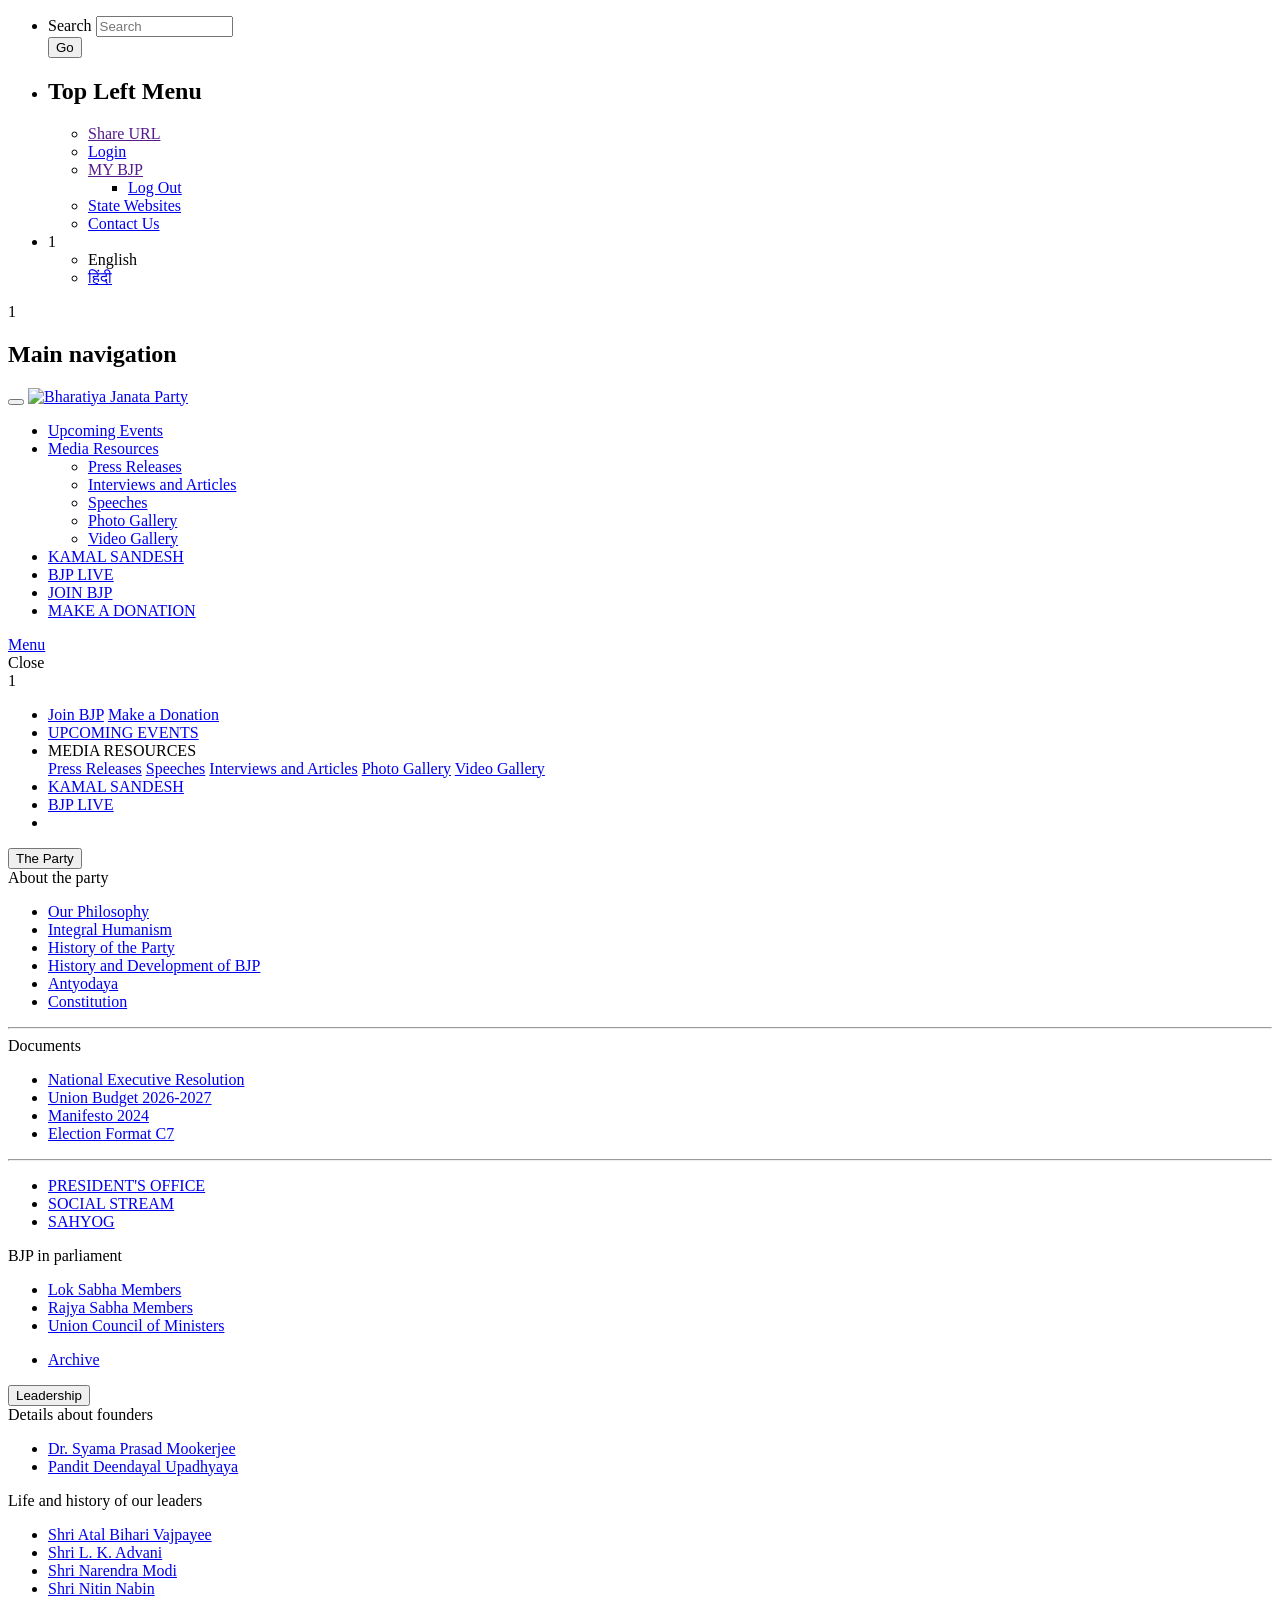
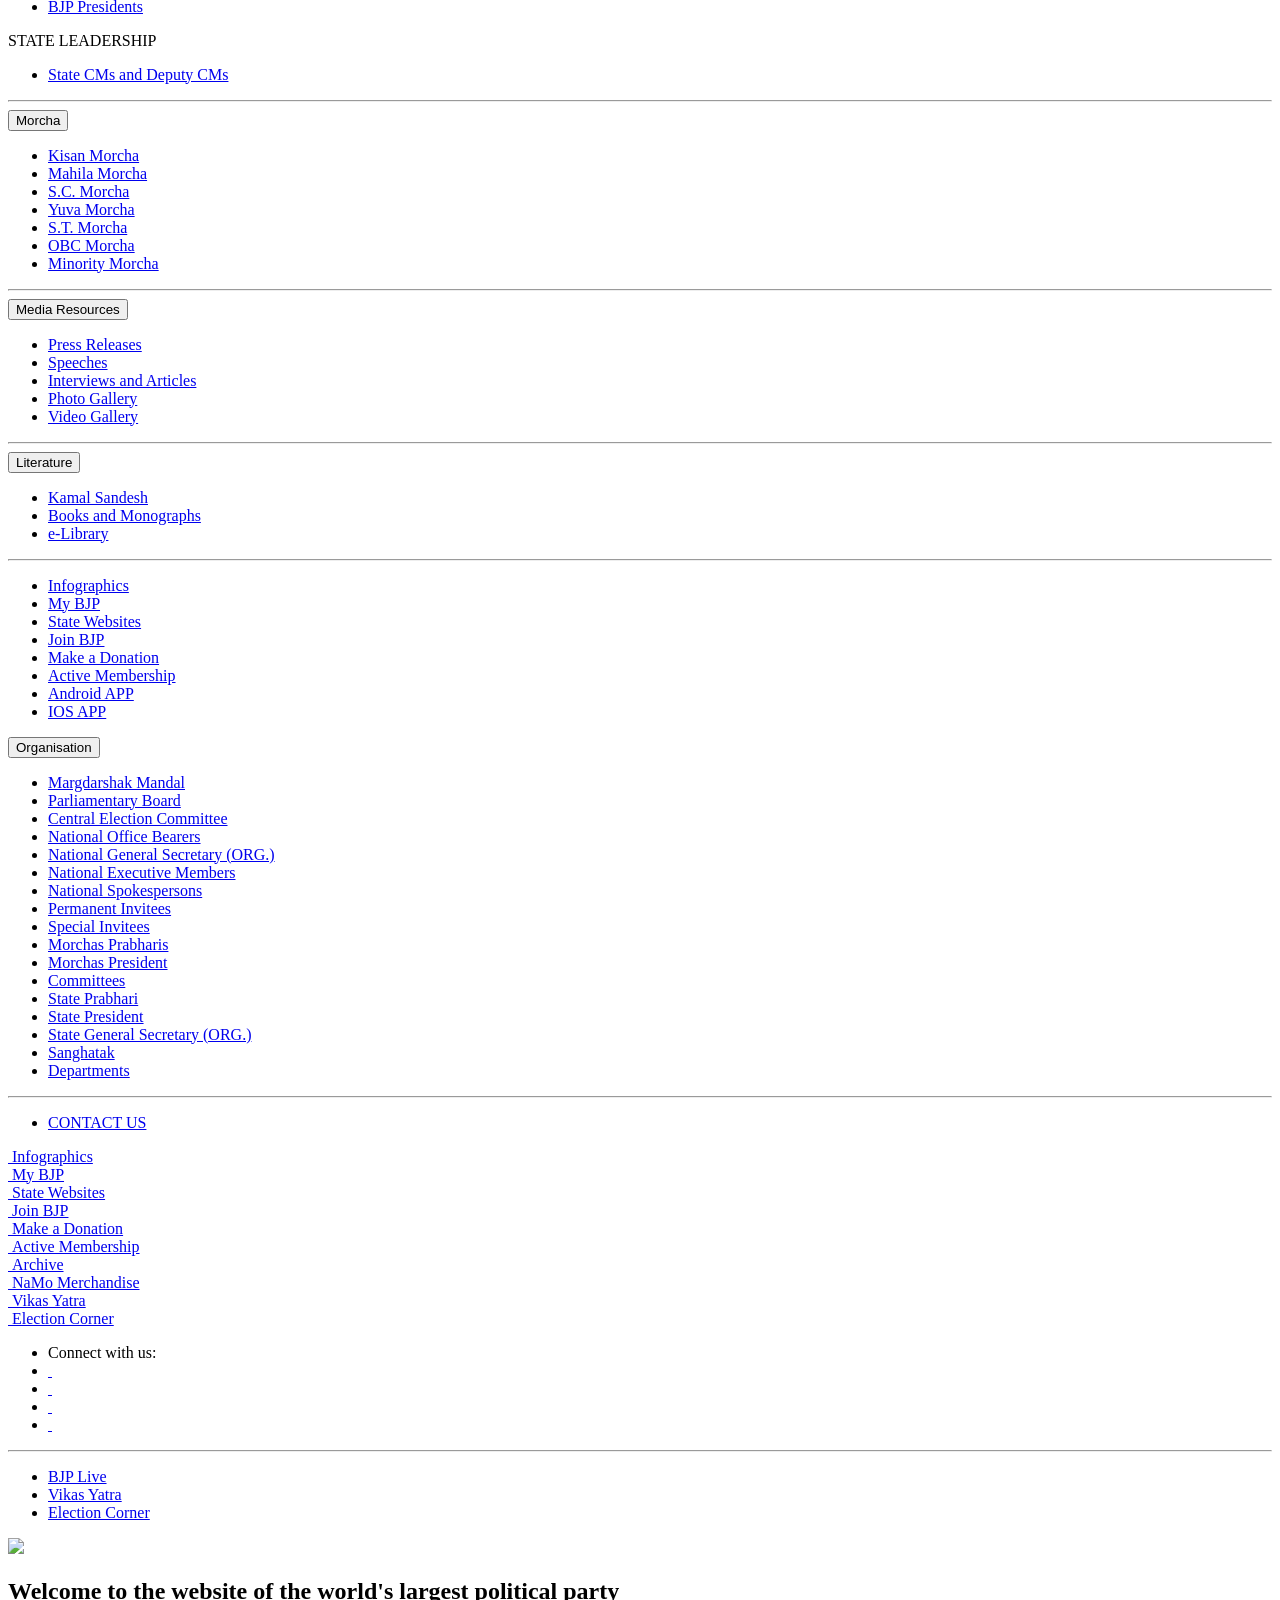
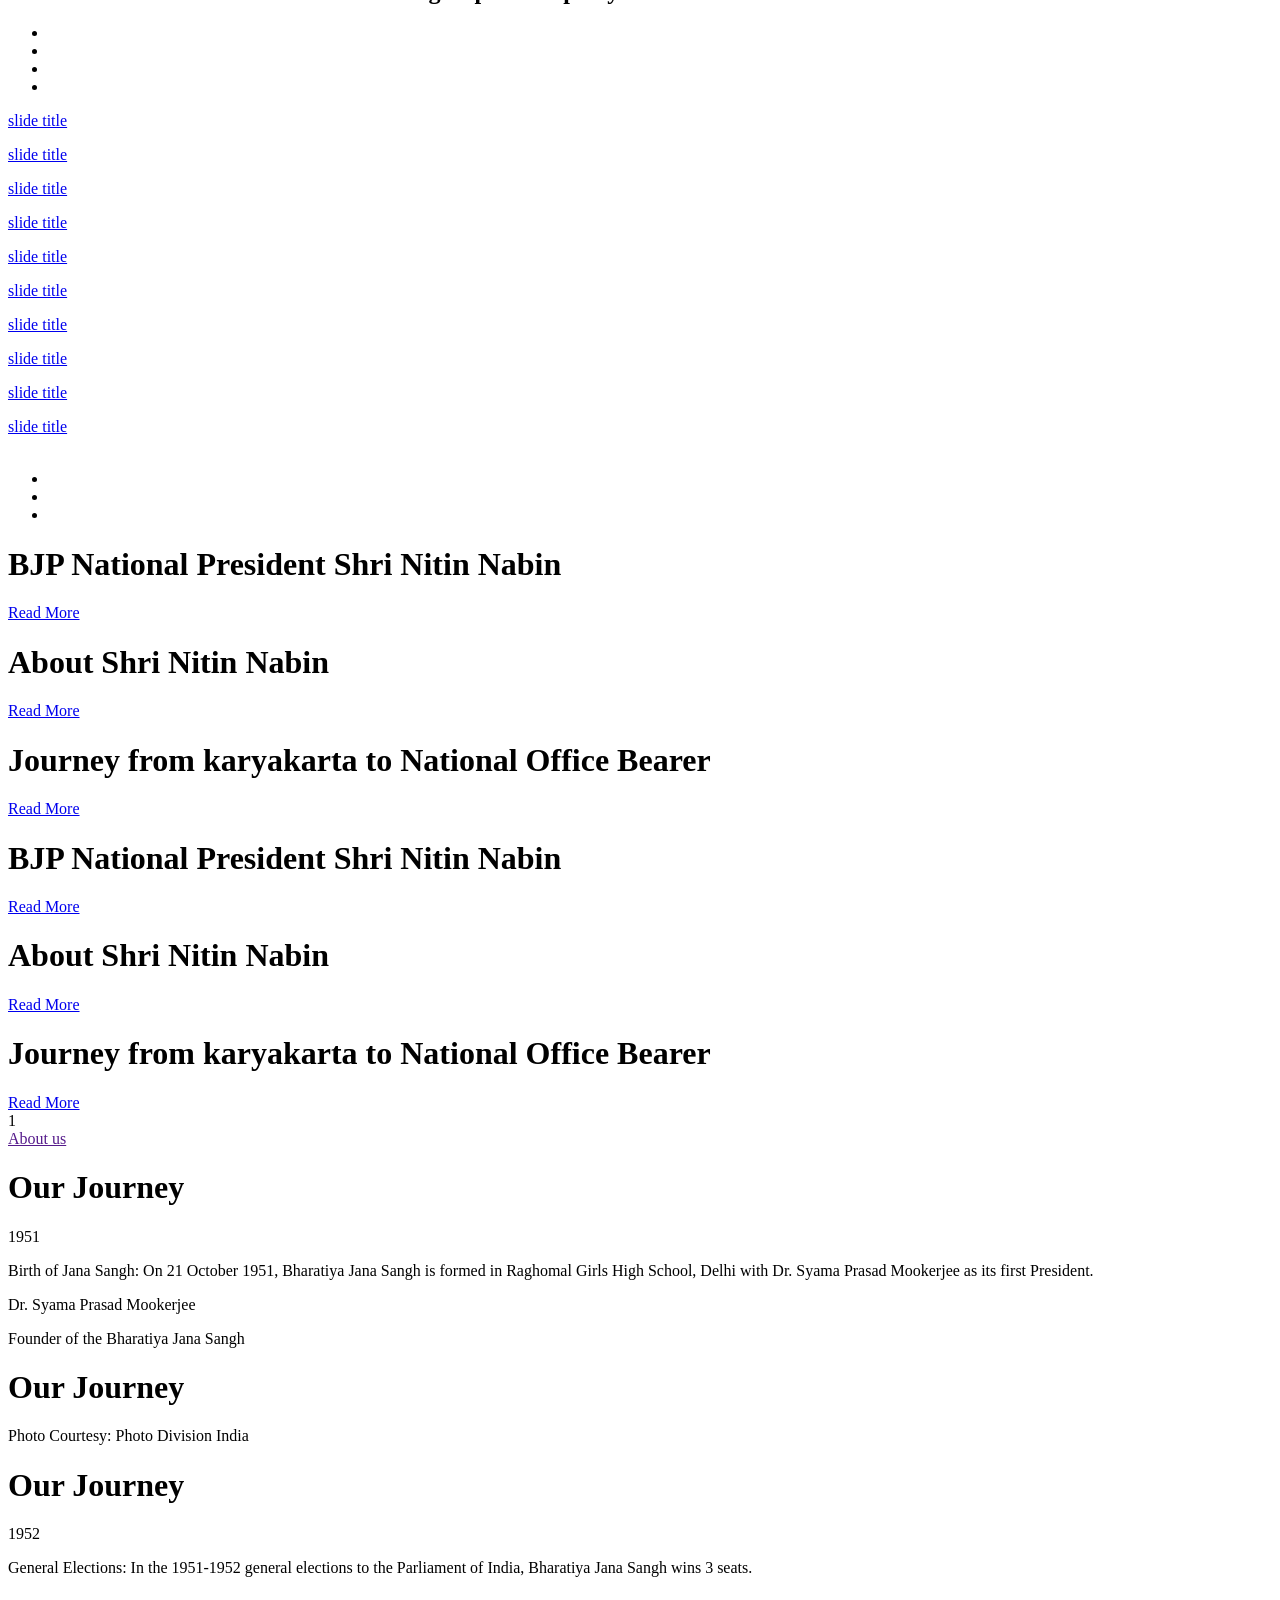
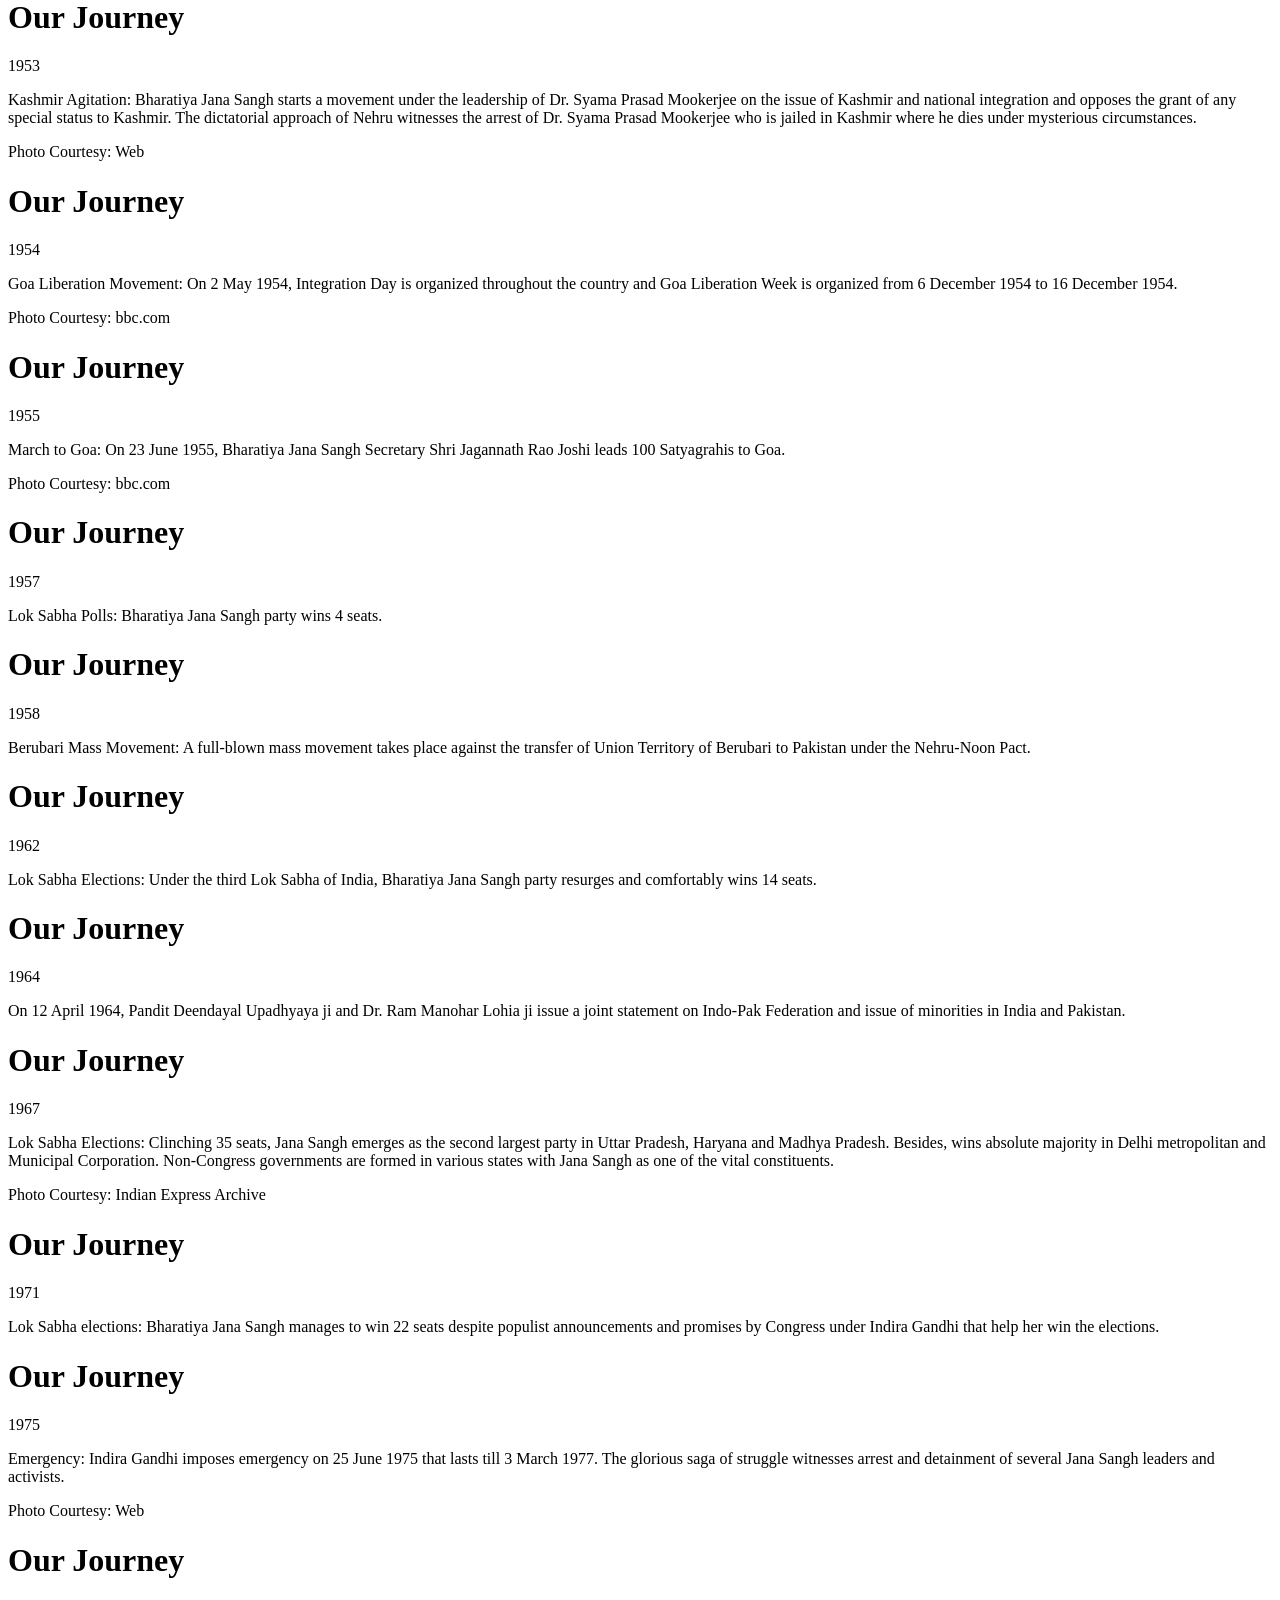
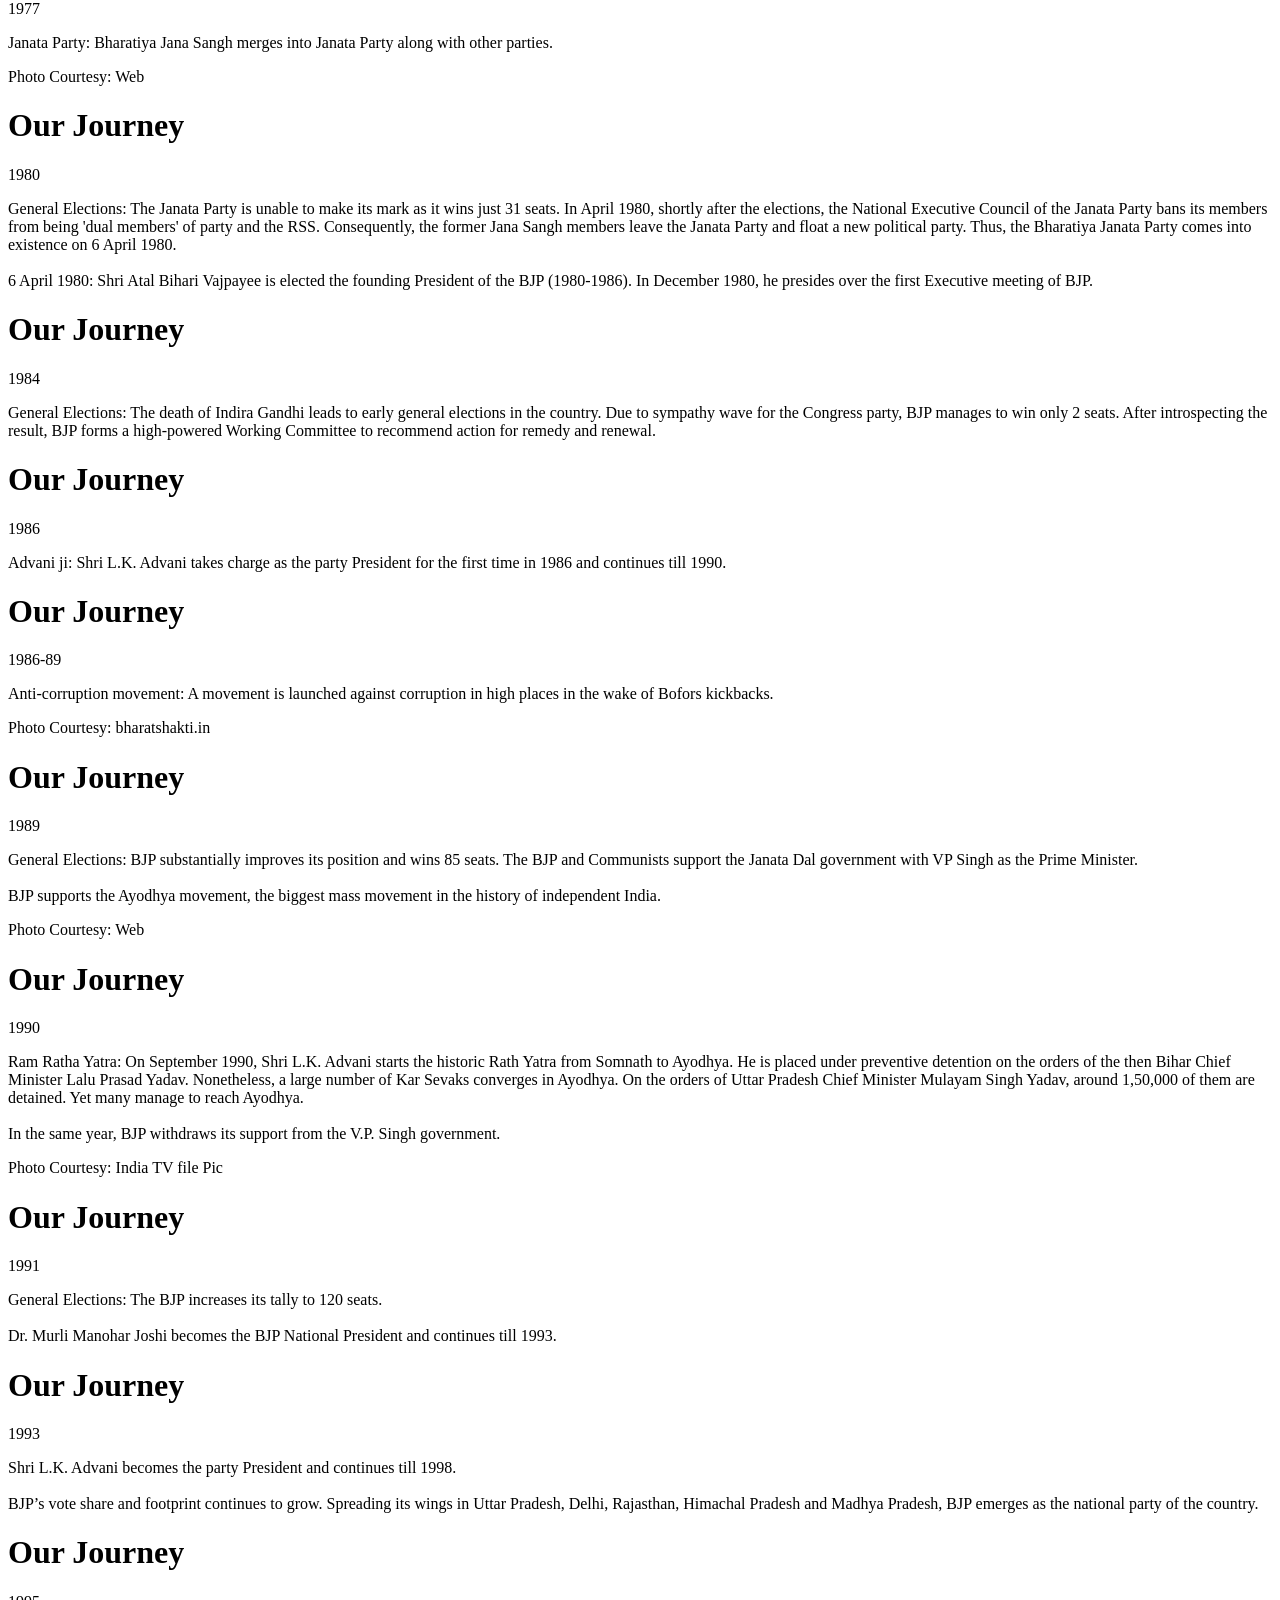
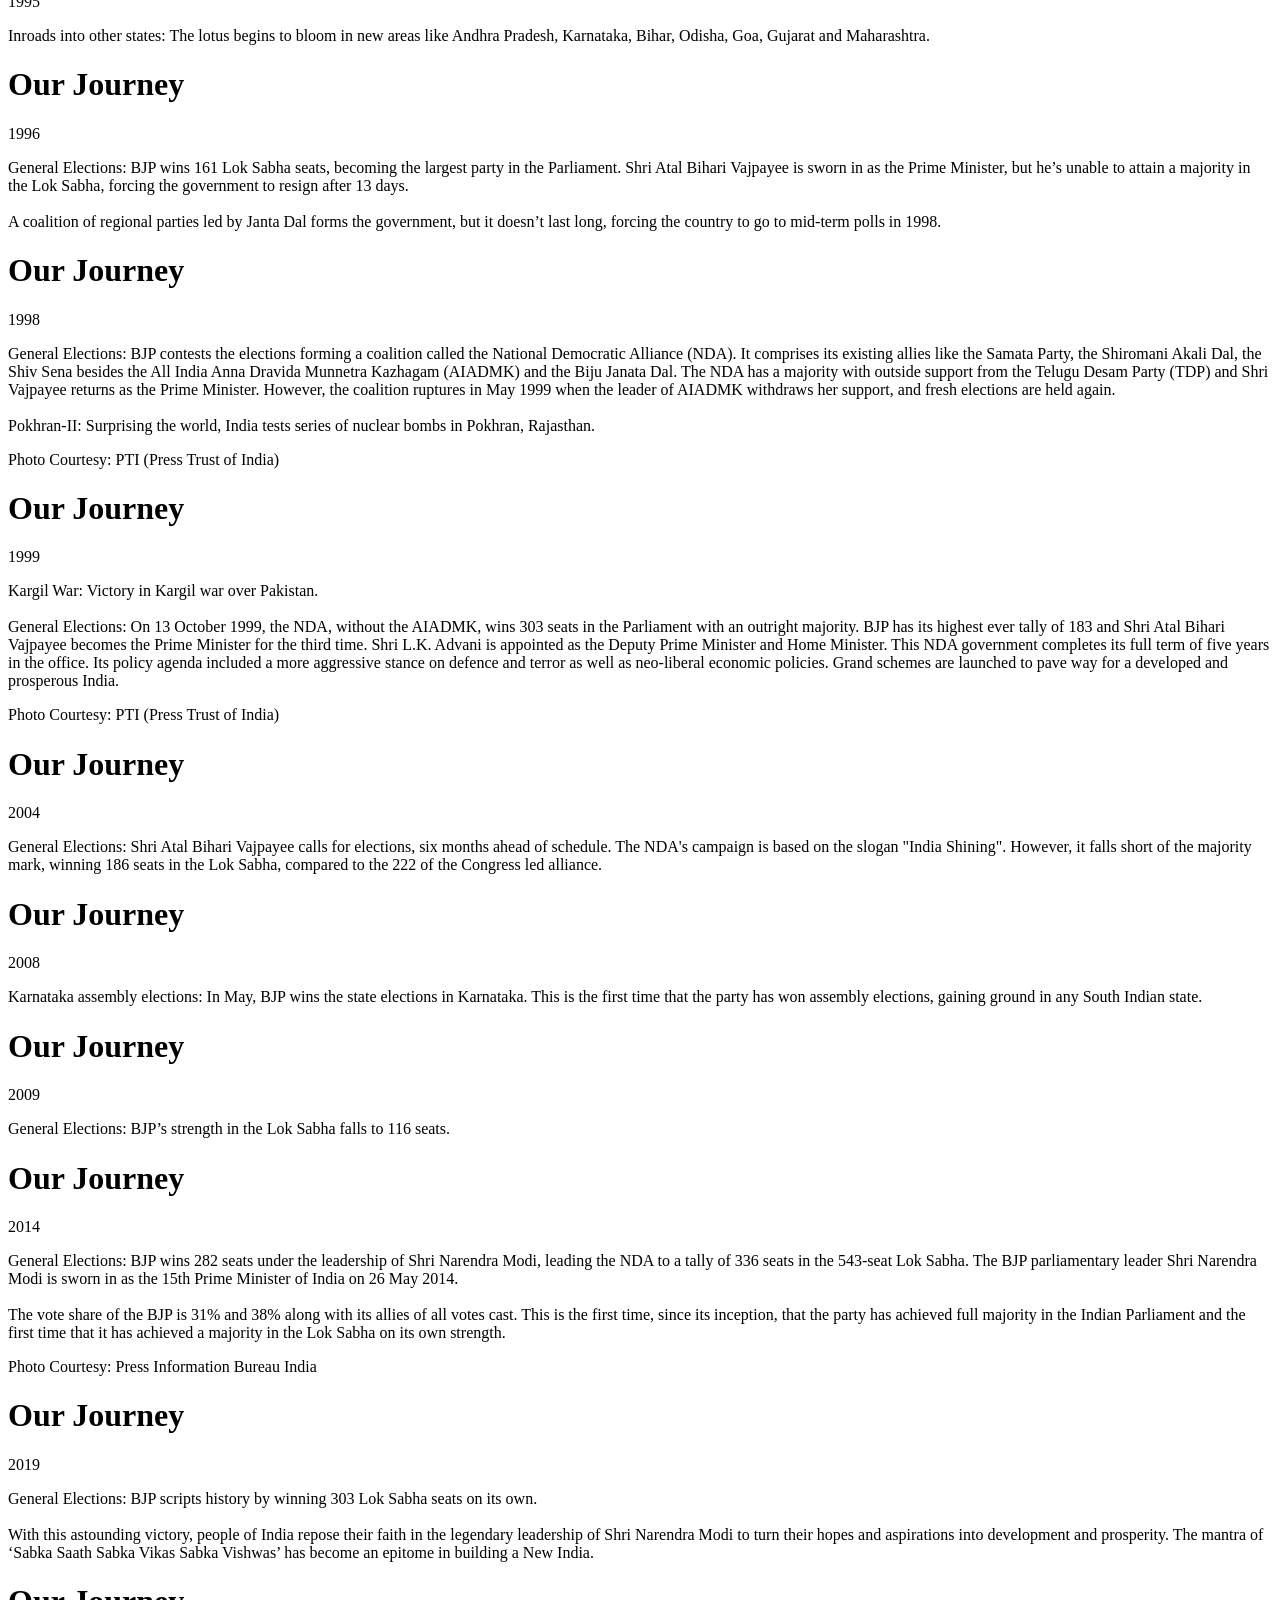
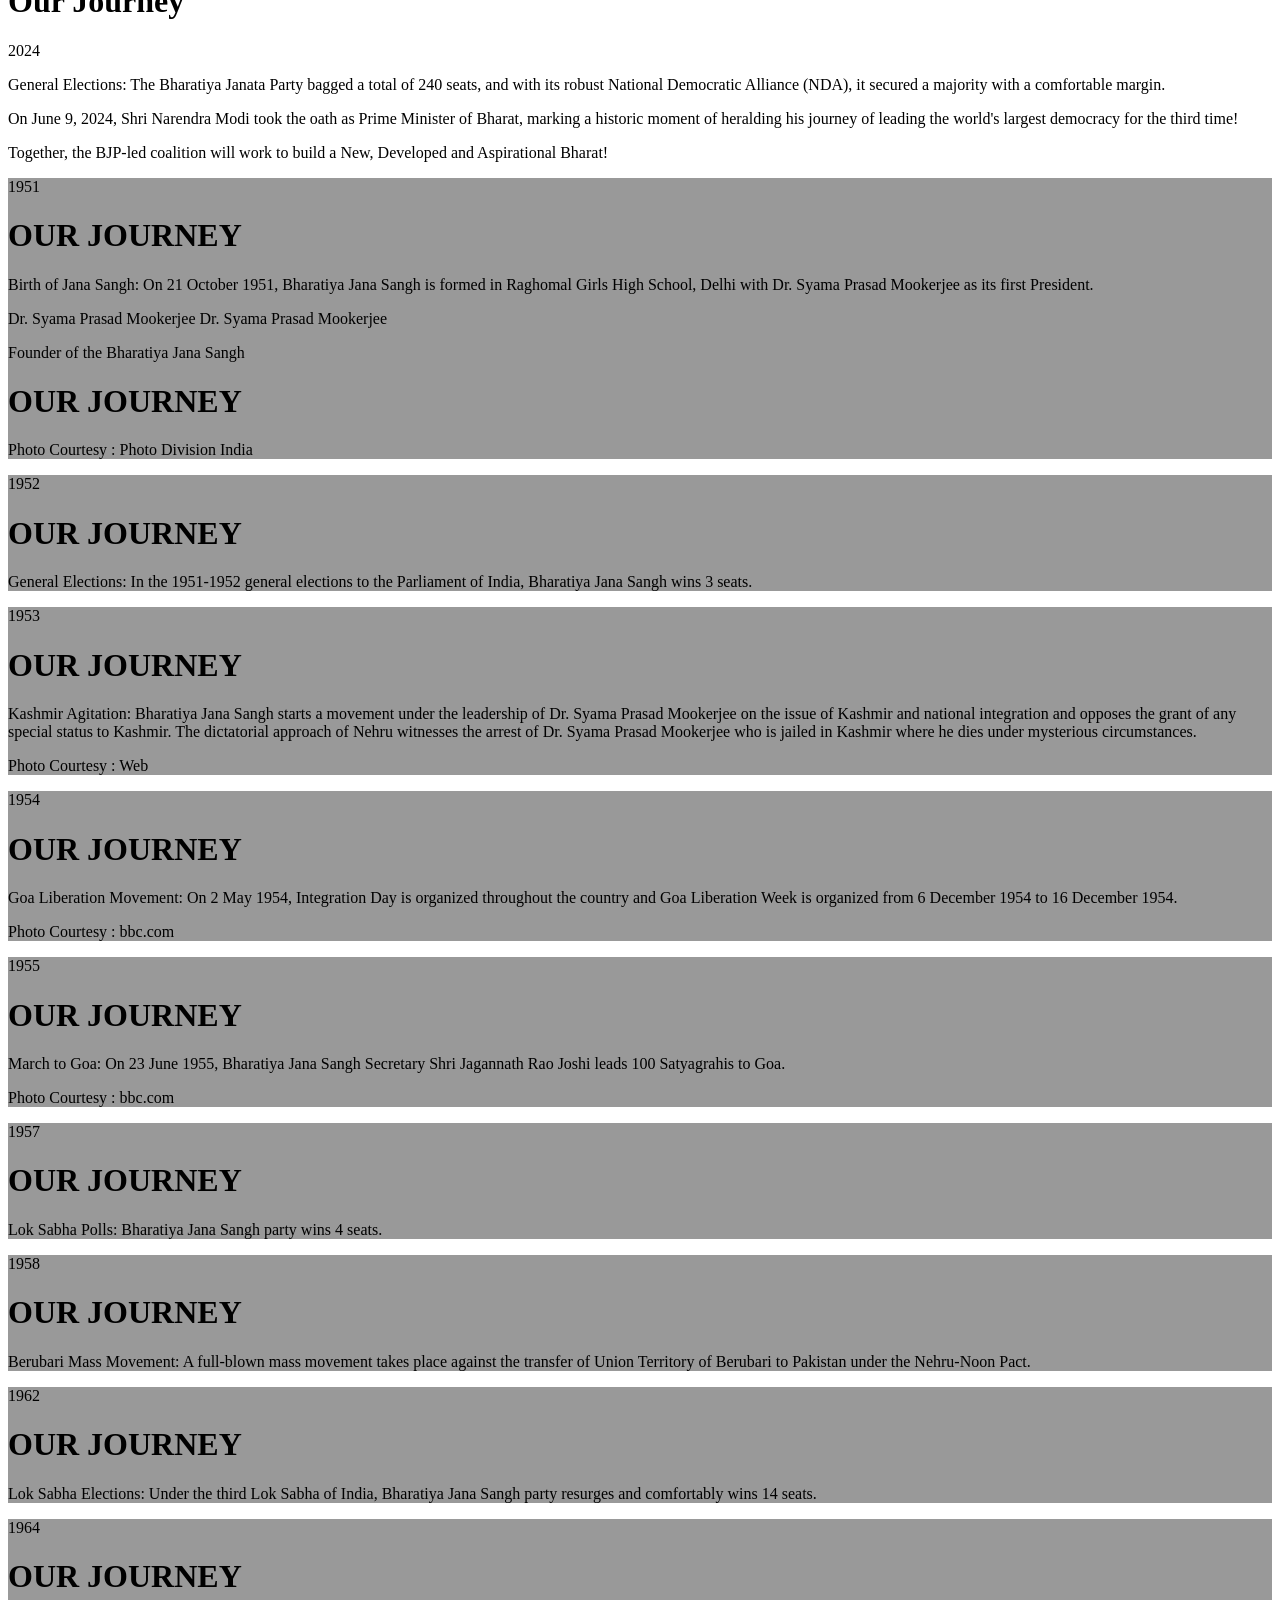
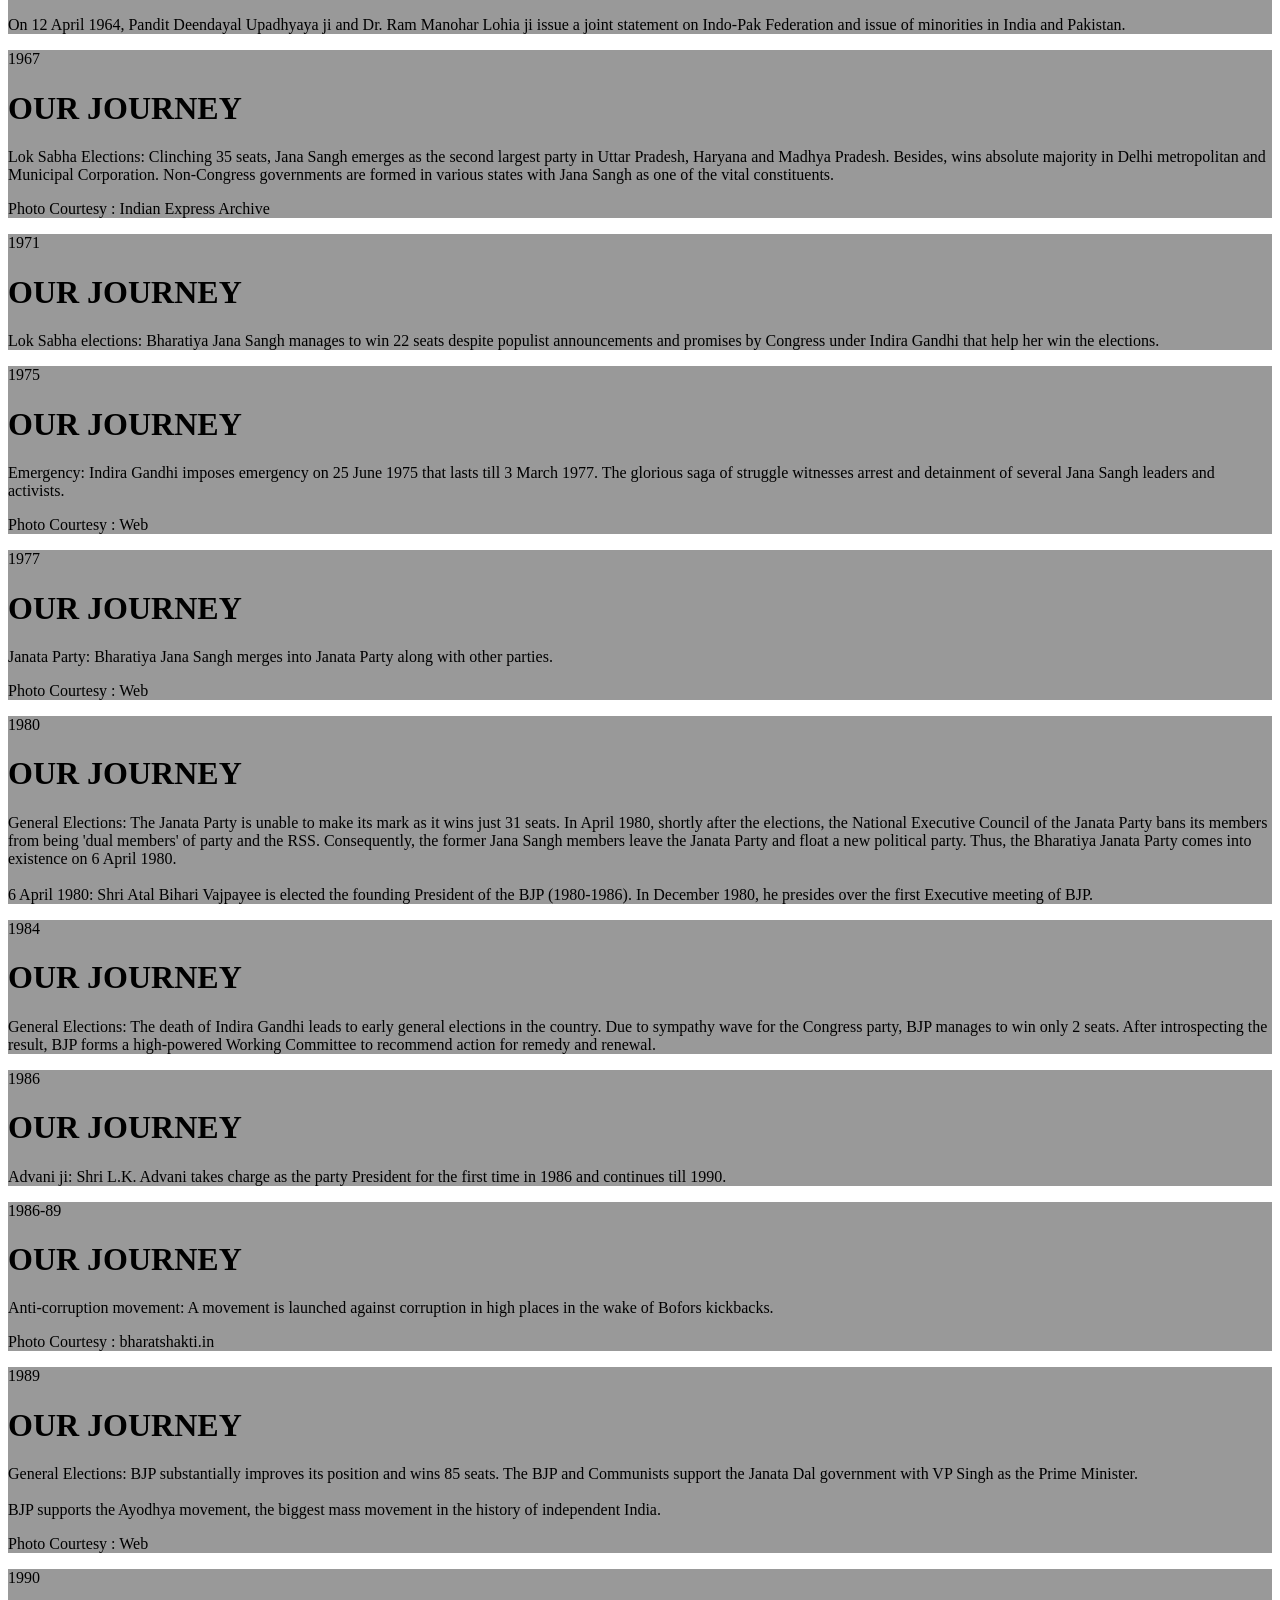
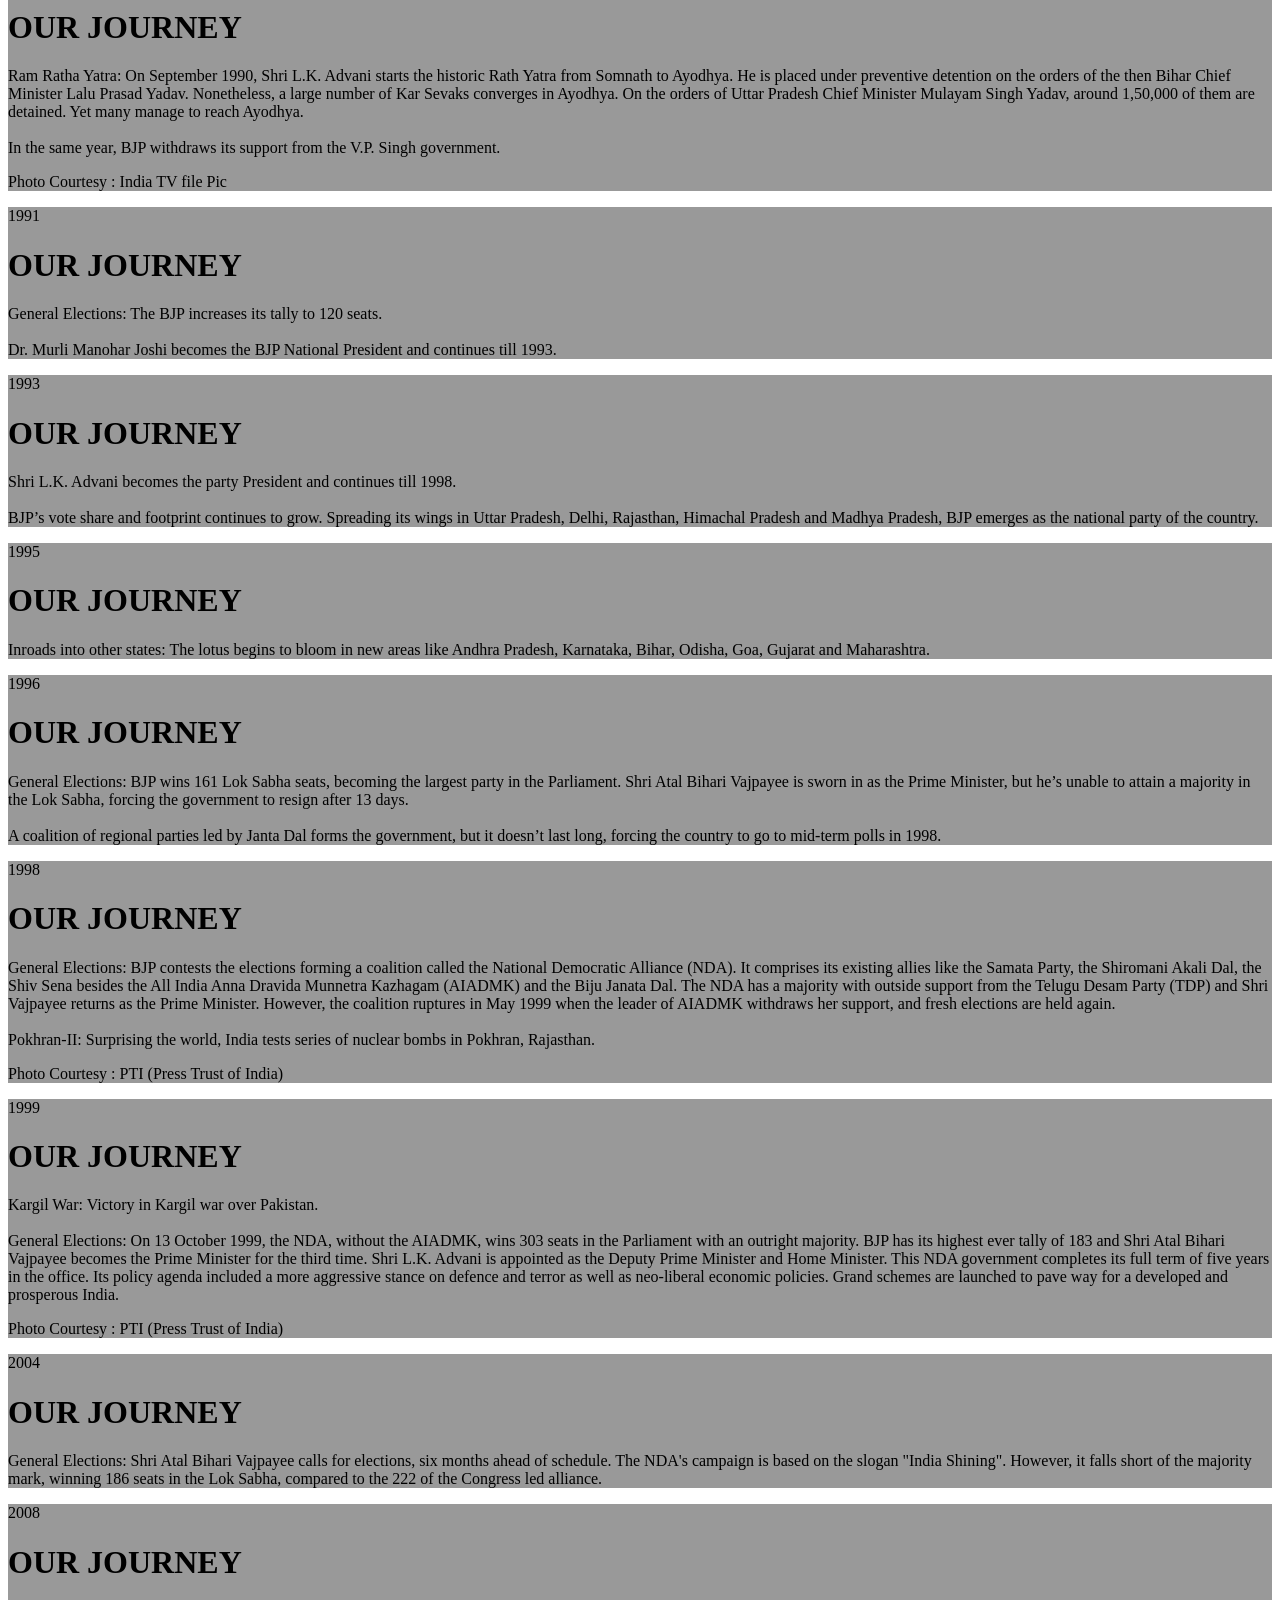
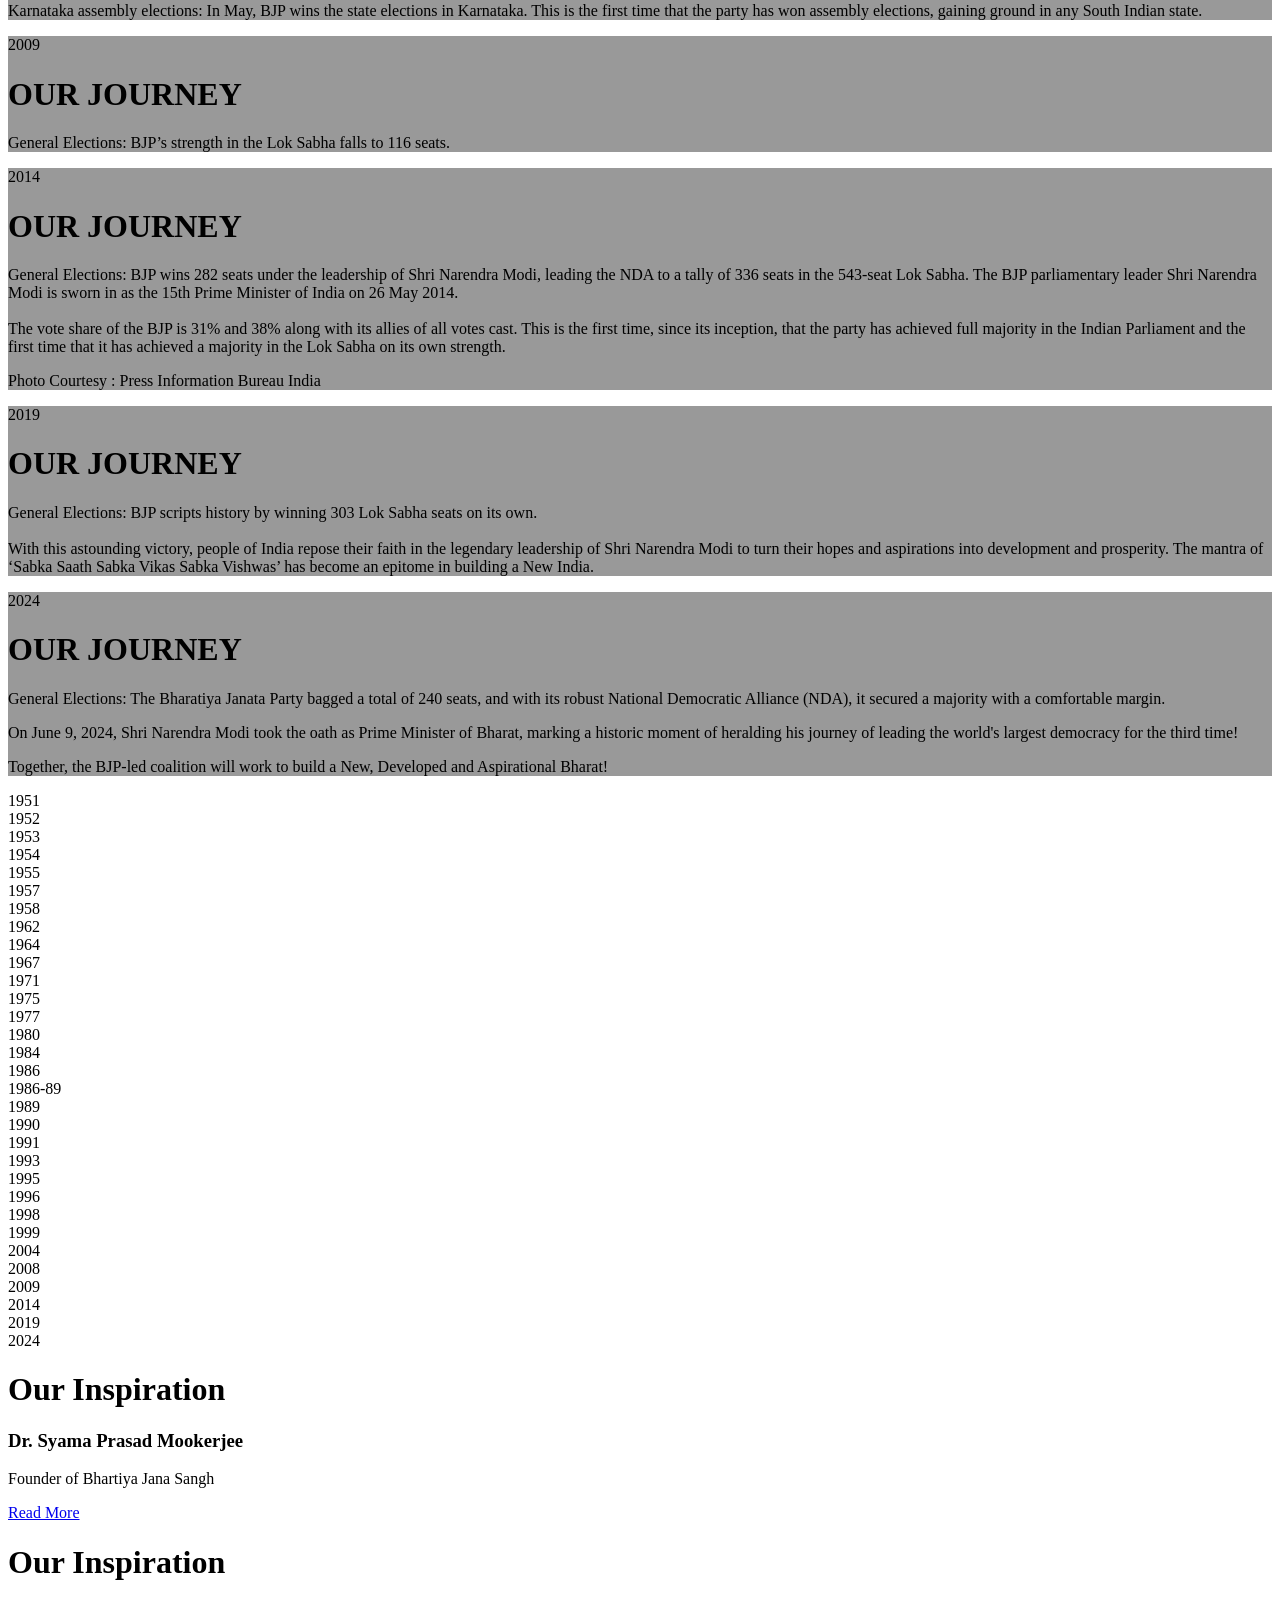
==== index.html @ e541c44b "Add files via upload" ====
<!DOCTYPE html><html lang="en" dir="ltr" prefix="content: http://purl.org/rss/1.0/modules/content/  dc: http://purl.org/dc/terms/  foaf: http://xmlns.com/foaf/0.1/  og: http://ogp.me/ns#  rdfs: http://www.w3.org/2000/01/rdf-schema#  schema: http://schema.org/  sioc: http://rdfs.org/sioc/ns#  sioct: http://rdfs.org/sioc/types#  skos: http://www.w3.org/2004/02/skos/core#  xsd: http://www.w3.org/2001/XMLSchema# "><head>
    <meta charset="utf-8">
<script async="" src="js/gtm.js"></script><script async="" src="https://www.googletagmanager.com/gtag/js?id=UA-23758812-1"></script>
<script>window.google_analytics_uacct = "UA-23758812-1";window.dataLayer = window.dataLayer || [];function gtag(){dataLayer.push(arguments)};gtag("js", new Date());gtag("config", "UA-23758812-1", {"groups":"default","anonymize_ip":true,"link_attribution":true});</script>
<meta name="title" content="Bharatiya Janata Party">
<meta property="og:site_name" content="Bharatiya Janata Party">
<link rel="canonical" href="https://www.bjp.org/">
<meta name="robots" content="index">
<meta name="twitter:card" content="summary">
<link rel="shortlink" href="https://www.bjp.org/">
<meta property="og:type" content="website">
<meta name="twitter:description" content="Bharatiya Janata Party is the largest political party">
<meta name="twitter:title" content="Bharatiya Janata Party">
<meta property="fb:app_id" content="566580396862403">
<meta name="description" content="Bharatiya Janata Party is the largest political party">
<meta property="og:url" content="https://www.bjp.org/">
<meta property="og:title" content="Bharatiya Janata Party">
<link rel="image_src" href="/files/inline-images/bjplogo.jpeg">
<meta name="keywords" content="BJP, Narendra Modi, Bharatiya Janata Party, BHAJAPA, बीजेपी, Political Party, BJP India, NDA">
<meta property="og:description" content="Bharatiya Janata Party is the largest political party">
<meta name="twitter:url" content="/">
<meta name="twitter:image" content="https://www.bjp.org/files/inline-images/bjplogo.jpeg">
<meta property="og:image" content="https://www.bjp.org/files/inline-images/bjplogo.jpeg">
<meta property="og:image:url" content="https://www.bjp.org/files/inline-images/bjplogo.jpeg">
<meta name="MobileOptimized" content="width">
<meta name="HandheldFriendly" content="true">
<meta name="viewport" content="width=device-width, initial-scale=1.0">
<link rel="shortcut icon" href="/files/favicon_3.ico" type="image/vnd.microsoft.icon">
<link rel="alternate" hreflang="en" href="https://www.bjp.org/home">
<link rel="alternate" hreflang="hi" href="https://www.bjp.org/hi/home">

    <title>Bharatiya Janata Party</title>
    <meta name="viewport" content="width=device-width, initial-scale=1.0, maximum-scale=1.0, user-scalable=no">
	<meta http-equiv="Cache-Control" content="no-cache, no-store, must-revalidate">
	<meta http-equiv="Pragma" content="no-cache">
	<meta http-equiv="Expires" content="0">
    <link href="https://fonts.googleapis.com/css?family=Open+Sans:300,300i,400,400i,600,600i,700,700i,800,800i" rel="stylesheet">
    <link href="https://fonts.googleapis.com/css?family=Roboto:100,100i,300,300i,400,400i,500,500i,700,700i,900,900i" rel="stylesheet">
    <link href="https://fonts.googleapis.com/css?family=Oswald:200,300,400,500,600,700" rel="stylesheet">
    <link href="https://fonts.googleapis.com/css?family=Roboto+Condensed:300,300i,400,400i,700,700i" rel="stylesheet">
    <link href="https://fonts.googleapis.com/css?family=Anton" rel="stylesheet">
    <link rel="stylesheet" media="all" href="/core/assets/vendor/normalize-css/normalize.css?tdmp83">
<link rel="stylesheet" media="all" href="/core/misc/normalize-fixes.css?tdmp83">
<link rel="stylesheet" media="all" href="/core/themes/stable/css/system/components/ajax-progress.module.css?tdmp83">
<link rel="stylesheet" media="all" href="/core/themes/stable/css/system/components/align.module.css?tdmp83">
<link rel="stylesheet" media="all" href="/core/themes/stable/css/system/components/autocomplete-loading.module.css?tdmp83">
<link rel="stylesheet" media="all" href="/core/themes/stable/css/system/components/fieldgroup.module.css?tdmp83">
<link rel="stylesheet" media="all" href="/core/themes/stable/css/system/components/container-inline.module.css?tdmp83">
<link rel="stylesheet" media="all" href="/core/themes/stable/css/system/components/clearfix.module.css?tdmp83">
<link rel="stylesheet" media="all" href="/core/themes/stable/css/system/components/details.module.css?tdmp83">
<link rel="stylesheet" media="all" href="/core/themes/stable/css/system/components/hidden.module.css?tdmp83">
<link rel="stylesheet" media="all" href="/core/themes/stable/css/system/components/item-list.module.css?tdmp83">
<link rel="stylesheet" media="all" href="/core/themes/stable/css/system/components/js.module.css?tdmp83">
<link rel="stylesheet" media="all" href="/core/themes/stable/css/system/components/nowrap.module.css?tdmp83">
<link rel="stylesheet" media="all" href="/core/themes/stable/css/system/components/position-container.module.css?tdmp83">
<link rel="stylesheet" media="all" href="/core/themes/stable/css/system/components/progress.module.css?tdmp83">
<link rel="stylesheet" media="all" href="/core/themes/stable/css/system/components/reset-appearance.module.css?tdmp83">
<link rel="stylesheet" media="all" href="/core/themes/stable/css/system/components/resize.module.css?tdmp83">
<link rel="stylesheet" media="all" href="/core/themes/stable/css/system/components/sticky-header.module.css?tdmp83">
<link rel="stylesheet" media="all" href="/core/themes/stable/css/system/components/system-status-counter.css?tdmp83">
<link rel="stylesheet" media="all" href="/core/themes/stable/css/system/components/system-status-report-counters.css?tdmp83">
<link rel="stylesheet" media="all" href="/core/themes/stable/css/system/components/system-status-report-general-info.css?tdmp83">
<link rel="stylesheet" media="all" href="/core/themes/stable/css/system/components/tabledrag.module.css?tdmp83">
<link rel="stylesheet" media="all" href="/core/themes/stable/css/system/components/tablesort.module.css?tdmp83">
<link rel="stylesheet" media="all" href="/core/themes/stable/css/system/components/tree-child.module.css?tdmp83">
<link rel="stylesheet" media="all" href="/core/themes/stable/css/views/views.module.css?tdmp83">
<link rel="stylesheet" media="all" href="/core/themes/stable/css/core/dropbutton/dropbutton.css?tdmp83">
<link rel="stylesheet" media="all" href="/core/themes/classy/css/components/action-links.css?tdmp83">
<link rel="stylesheet" media="all" href="/core/themes/classy/css/components/breadcrumb.css?tdmp83">
<link rel="stylesheet" media="all" href="/core/themes/classy/css/components/button.css?tdmp83">
<link rel="stylesheet" media="all" href="/core/themes/classy/css/components/collapse-processed.css?tdmp83">
<link rel="stylesheet" media="all" href="/core/themes/classy/css/components/container-inline.css?tdmp83">
<link rel="stylesheet" media="all" href="/core/themes/classy/css/components/details.css?tdmp83">
<link rel="stylesheet" media="all" href="/core/themes/classy/css/components/exposed-filters.css?tdmp83">
<link rel="stylesheet" media="all" href="/core/themes/classy/css/components/field.css?tdmp83">
<link rel="stylesheet" media="all" href="/core/themes/classy/css/components/form.css?tdmp83">
<link rel="stylesheet" media="all" href="/core/themes/classy/css/components/icons.css?tdmp83">
<link rel="stylesheet" media="all" href="/core/themes/classy/css/components/inline-form.css?tdmp83">
<link rel="stylesheet" media="all" href="/core/themes/classy/css/components/item-list.css?tdmp83">
<link rel="stylesheet" media="all" href="/core/themes/classy/css/components/link.css?tdmp83">
<link rel="stylesheet" media="all" href="/core/themes/classy/css/components/links.css?tdmp83">
<link rel="stylesheet" media="all" href="/core/themes/classy/css/components/menu.css?tdmp83">
<link rel="stylesheet" media="all" href="/core/themes/classy/css/components/more-link.css?tdmp83">
<link rel="stylesheet" media="all" href="/core/themes/classy/css/components/pager.css?tdmp83">
<link rel="stylesheet" media="all" href="/core/themes/classy/css/components/tabledrag.css?tdmp83">
<link rel="stylesheet" media="all" href="/core/themes/classy/css/components/tableselect.css?tdmp83">
<link rel="stylesheet" media="all" href="/core/themes/classy/css/components/tablesort.css?tdmp83">
<link rel="stylesheet" media="all" href="/core/themes/classy/css/components/tabs.css?tdmp83">
<link rel="stylesheet" media="all" href="/core/themes/classy/css/components/textarea.css?tdmp83">
<link rel="stylesheet" media="all" href="/core/themes/classy/css/components/ui-dialog.css?tdmp83">
<link rel="stylesheet" media="all" href="/core/themes/classy/css/components/messages.css?tdmp83">
<link rel="stylesheet" media="all" href="/core/themes/classy/css/components/progress.css?tdmp83">
<link rel="stylesheet" media="all" href="/core/themes/classy/css/components/dropbutton.css?tdmp83">
<link rel="stylesheet" media="all" href="/themes/bjp/css/style.css?tdmp83">
<link rel="stylesheet" media="print" href="/themes/bjp/css/print.css?tdmp83">

    
<!--[if lte IE 8]>
<script src="/core/assets/vendor/html5shiv/html5shiv.min.js?tdmp83"></script>
<![endif]-->

    <script type="application/json" data-drupal-selector="drupal-settings-json">{"path":{"baseUrl":"\/","scriptPath":null,"pathPrefix":"","currentPath":"node\/1","currentPathIsAdmin":false,"isFront":true,"currentLanguage":"en"},"pluralDelimiter":"\u0003","suppressDeprecationErrors":true,"ajaxPageState":{"libraries":"bjp\/global-styling,classy\/base,classy\/messages,core\/drupal.dropbutton,core\/html5shiv,core\/normalize,dropdown_language\/dropdown-language-selector,google_analytics\/google_analytics,system\/base,views\/views.ajax,views\/views.module","theme":"bjp","theme_token":null},"ajaxTrustedUrl":{"form_action_p_pvdeGsVG5zNF_XLGPTvYSKCf43t8qZYSwcfZl2uzM":true,"\/home?ajax_form=1":true,"\/search\/content":true},"google_analytics":{"account":"UA-23758812-1","trackOutbound":true,"trackMailto":true,"trackDownload":true,"trackDownloadExtensions":"7z|aac|arc|arj|asf|asx|avi|bin|csv|doc(x|m)?|dot(x|m)?|exe|flv|gif|gz|gzip|hqx|jar|jpe?g|js|mp(2|3|4|e?g)|mov(ie)?|msi|msp|pdf|phps|png|ppt(x|m)?|pot(x|m)?|pps(x|m)?|ppam|sld(x|m)?|thmx|qtm?|ra(m|r)?|sea|sit|tar|tgz|torrent|txt|wav|wma|wmv|wpd|xls(x|m|b)?|xlt(x|m)|xlam|xml|z|zip","trackColorbox":true,"trackDomainMode":1},"ajax":{"edit-user-subscribe-button--2":{"callback":"::checkUserEmailValidation","event":"click","progress":{"type":"throbber"},"url":"\/home?ajax_form=1","dialogType":"ajax","submit":{"_triggering_element_name":"op","_triggering_element_value":"Subscribe"}},"edit-user-subscribe-button":{"callback":"::checkUserEmailValidation","event":"click","progress":{"type":"throbber"},"url":"\/home?ajax_form=1","dialogType":"ajax","submit":{"_triggering_element_name":"op","_triggering_element_value":"Subscribe"}}},"views":{"ajax_path":"\/views\/ajax","ajaxViews":{"views_dom_id:40c18a0d25bfecd487a7d556f30760a2e52958da2342c908b201e5aa85a5d0b5":{"view_name":"events","view_display_id":"block_2","view_args":"","view_path":"\/node\/1","view_base_path":"admin\/manage-events","view_dom_id":"40c18a0d25bfecd487a7d556f30760a2e52958da2342c908b201e5aa85a5d0b5","pager_element":0}}},"user":{"uid":0,"permissionsHash":"fed7499fda6cac3076356f3bddd88703d7cbdf45155271cbd60bbabf0a08eb8e"}}</script>
<script src="/core/assets/vendor/jquery/jquery.min.js?tdmp83"></script>
<script src="/core/assets/vendor/jquery-once/jquery.once.min.js?tdmp83"></script>
<script src="/core/misc/drupalSettingsLoader.js?tdmp83"></script>
<script src="/core/misc/drupal.js?tdmp83"></script>
<script src="/core/misc/drupal.init.js?tdmp83"></script>
<script src="/modules/contrib/google_analytics/js/google_analytics.js?tdmp83"></script>
<script src="/core/assets/vendor/jquery-form/jquery.form.min.js?tdmp83"></script>
<script src="/core/misc/progress.js?tdmp83"></script>
<script src="/core/misc/ajax.js?tdmp83"></script>
<script src="/core/themes/stable/js/ajax.js?tdmp83"></script>
<script src="/core/modules/views/js/base.js?tdmp83"></script>
<script src="/core/modules/views/js/ajax_view.js?tdmp83"></script>
<script src="/modules/contrib/dropdown_language/js/dropdown_language_selector.js?tdmp83"></script>
<script src="/core/misc/dropbutton/dropbutton.js?tdmp83"></script>
 
	<!-- Cloudflare Web Analytics --><script defer="" src="js/beacon.min.js" data-cf-beacon="{" token":="" "ad93c65796854d56a808f92d7bef65c3"}"=""></script><!-- End Cloudflare Web Analytics -->

  <!-- Google Tag Manager -->
<script>(function(w,d,s,l,i){w[l]=w[l]||[];w[l].push({'gtm.start':
new Date().getTime(),event:'gtm.js'});var f=d.getElementsByTagName(s)[0],
j=d.createElement(s),dl=l!='dataLayer'?'&l='+l:'';j.async=true;j.src=
'https://www.googletagmanager.com/gtm.js?id='+i+dl;f.parentNode.insertBefore(j,f);
})(window,document,'script','dataLayer','GTM-NDR7V4F');</script>
<!-- End Google Tag Manager -->

  <script>bazadebezolkohpepadr="223072607"</script><script type="text/javascript" src="js/d4bd1bb.js" defer=""></script></head>
  <body class="layout-one-sidebar layout-sidebar-second page-node-1 noJS endocument path-frontpage page-node-type-page">
  	<!-- Google Tag Manager (noscript) -->
<noscript><iframe src="https://www.googletagmanager.com/ns.html?id=GTM-NDR7V4F"
height="0" width="0" style="display:none;visibility:hidden"></iframe></noscript>
<!-- End Google Tag Manager (noscript) -->
    <input type="hidden" class="hideThis" name="base_url" id="base_url" value="https://www.bjp.org/">
	<noscript>
      <div class="jsRequired">This page uses Javascript. Your browser either doesn't support Javascript or you have it turned off. To see this page as it is meant to appear please use a Javascript enabled browser.</div>
    </noscript>
    
      <div class="dialog-off-canvas-main-canvas" data-off-canvas-main-canvas="">
    <section id="header" class="transparent">
  <div id="topbar" class="transparent">
      <div class="container-fluid">
          <div class="row">
              <div class="col-lg-12 right text-right col-12 col-md-12 col-sm-12 topMenuList">
                                        <ul>
						<li class="hidden-xs top-bar-search">
							<div class="form-group">
							    <div class="region region-search-section">
    <div class="search-block-form block block-search container-inline" data-drupal-selector="search-block-form" autocomplete="off" id="block-bjp-search" role="search">
  
    
    <div class="content container-inline">
        <form action="/search/content" method="get" id="search-block-form" accept-charset="UTF-8" class="search-form search-block-form">
  <div class="js-form-item form-item js-form-type-search form-type-search js-form-item-keys form-item-keys form-no-label">
      <label for="edit-keys" class="visually-hidden">Search</label>
        <input title="Enter the terms you wish to search for." placeholder="Search" autocomplete="off" class="form-control search form-search" data-drupal-selector="edit-keys" type="search" id="edit-keys" name="keys" value="" size="15" maxlength="128">

        </div>
<div data-drupal-selector="edit-actions" class="form-actions js-form-wrapper form-wrapper" id="edit-actions"><input class="search-form-submit searchBtn hideThis button js-form-submit form-submit" data-drupal-selector="edit-submit" type="submit" id="edit-submit" value="Go">
</div>

</form>

  
  </div>
</div>

  </div>

							</div>
						</li>
						<li class="menuTopDynamic">  <div class="region region-top-left-menu">
    <nav role="navigation" aria-labelledby="block-topleftmenu-menu" id="block-topleftmenu" class="block block-menu navigation menu--top-left-menu">
            
  <h2 class="visually-hidden" id="block-topleftmenu-menu">Top Left Menu</h2>
  

        
              <ul class="clearfix menu topleftMenu">
                    <li class="menu-item nav-item">
		<a href="" class="share" data-toggle="modal" data-target="#shareModal" i-tag-class="fa fa-link fa-rotate-270">Share URL</a>
        		
      </li>
                <li class="menu-item nav-item">
		<a href="/membership/en/home/login" class="hideWithLogin" i-tag-class="fa fa-user-circle">Login</a>
        		
      </li>
                <li class="menu-item nav-item dropdown menu-item--expanded">
		<a href="" class="hideNoLogin dropdown-toggle" data-toggle="dropdown" i-tag-class="fa fa-user-circle">MY BJP</a>
                <div class="dropdown-menu topLeftMultipleSub" aria-labelledby="navbarDropdown">
                        <ul class="menu topleftMenu">
                    <li class="menu-item nav-item">
		<a href="/bjp-logout" data-drupal-link-system-path="bjp-logout">Log Out</a>
        		
      </li>
        </ul>
  
		</div>
        		
      </li>
                <li class="menu-item nav-item">
		<a href="/stateoffice" class="statewebsite" data-drupal-link-system-path="stateoffice">State Websites</a>
        		
      </li>
                <li class="menu-item nav-item">
		<a href="/contact-us" class="contact" data-drupal-link-system-path="contact-us">Contact Us</a>
        		
      </li>
        </ul>
  


  </nav>

  </div>
</li>
						
						<li class="lang-dropdown">
							<span class="visually-hidden">1</span>  <div class="region region-language-dropdown-section">
     <div id="block-dropdownlanguage" class="block block-dropdown-language block-dropdown-languagelanguage-interface"> 
  
    
       <div class="content"> 
        <div class="dropbutton-wrapper"><div class="dropbutton-widget"><ul class="dropdown-language-item dropbutton"><li class="en"><span class="language-link active-language" hreflang="en">English</span></li><li class="hi"><a href="/hi" class="language-link" hreflang="hi">हिंदी</a></li></ul></div></div>
     </div> 
   </div> 

  </div>

						</li>
											</ul>
                  
              </div>
          </div>
      </div>
  </div>
    <div class="container-fluid">
      <div class="row">
        <div class="col-lg-12 col-12 col-md-12 col-sm-12">
              <span class="visually-hidden">1</span>  <div class="region region-primary-menu">
    <nav role="navigation" aria-labelledby="block-bjp-main-menu-menu" id="block-bjp-main-menu" class="navbar navbar-toggleable-md navbar-light bg-faded block-menu navigation menu--main">
            
  <h2 class="visually-hidden" id="block-bjp-main-menu-menu">Main navigation</h2>
  
  <button class="navbar-toggler navbar-toggler-right" type="button" data-toggle="collapse" data-target="#navbarSupportedContent" aria-controls="navbarSupportedContent" aria-expanded="false" aria-label="Toggle navigation"> <span class="navbar-toggler-icon"></span> </button>
 
  	    	
  	<a class="navbar-brand" href="https://www.bjp.org/"> <img src="/files/logo_1_0.png?rnd=1866066873" alt="Bharatiya Janata Party"> </a>
              <div id="navbarSupportedContent" class="navbar-collapse collapse">
                  
              <ul class="clearfix navbar-nav ml-auto my-2 my-lg-0 hidden-xs hidden-sm hidden-md visisble-lg ipad-mode">
                    <li class="menu-item nav-item">
        <a href="/events" class="nav-link" data-drupal-link-system-path="events">Upcoming Events</a>
              </li>
                <li class="menu-item nav-item dropdown menu-item--expanded">
        <a href="#nolink" class="nav-link dropdown-toggle"> Media Resources</a>
                <div class="dropdown-menu" aria-labelledby="navbarDropdown">
                        <ul class="navbar-nav ml-auto my-2 my-lg-0 hidden-xs hidden-sm hidden-md visisble-lg ipad-mode">
                    <li class="menu-item nav-item">
        <a href="/pressreleases" class="dropdown-item" data-drupal-link-system-path="pressreleases">Press Releases</a>
              </li>
                <li class="menu-item nav-item">
        <a href="/interviews-and-articles" class="dropdown-item" data-drupal-link-system-path="interviews-and-articles">Interviews and Articles</a>
              </li>
                <li class="menu-item nav-item">
        <a href="/speeches" class="dropdown-item" data-drupal-link-system-path="speeches">Speeches</a>
              </li>
                <li class="menu-item nav-item">
        <a href="/photo-gallery" class="dropdown-item" data-drupal-link-system-path="photo-gallery">Photo Gallery</a>
              </li>
                <li class="menu-item nav-item">
        <a href="/video-gallery" class="dropdown-item" data-drupal-link-system-path="video-gallery">Video Gallery</a>
              </li>
        </ul>
  
        </div>
              </li>
                <li class="menu-item nav-item">
        <a href="/kamal-sandesh" class="nav-link" data-drupal-link-system-path="kamal-sandesh">KAMAL SANDESH</a>
              </li>
                <li class="menu-item nav-item">
        <a href="/bjp-live" class="nav-link" data-drupal-link-system-path="bjp-live">BJP LIVE</a>
              </li>
                <li class="menu-item nav-item">
        <a href="/membership/en" class="nav-link join">JOIN BJP</a>
              </li>
                <li class="menu-item nav-item">
        <a href="/membership/en/home/donation" class="nav-link join orange">MAKE A DONATION</a>
              </li>
        </ul>
  

<div class="nav-item lt-bars  hidden-xs hidden-sm hidden-md"><a class="nav-link" href="#">Menu <br><i class="fa fa-bars"></i></a> </div>
<div id="megamenu">
  <div class="container">
    <div class="row">
      <div class="col-lg-12 text-right">
        <div class="nav-item close-div">
          <a id="close-btn" class="nav-link">Close <i class="fa fa-times-circle-o"></i></a>
        </div>
      </div>
      <span class="visually-hidden">1</span>  <div class="region region-megamenu">
    <div id="block-thepartymenu" class="block block-block-content block-block-contentefc81849-13e9-4969-b6bc-9e48d2170154"> 
	
			
			<div class="content"> 
						
             	
<div class="w-100 visible-xs visible-sm visible-md hidden-lg">
<div class="container">
<div class="row">
<div class="col-xs-12 col-sm-12 flush">
<ul class="navbar-nav ml-auto my-2 my-lg-0 mobileheader">
<li class="nav-item b-none visible-xs visible-sm visible-md">
<a class="nav-link join" href="https://www.bjp.org/membership/en/home/" rel="nofollow"> Join BJP</a>
<a class="nav-link join orange" href="https://www.bjp.org/membership/en/home/donation" rel="nofollow">Make a Donation</a>
</li>
 <li class="nav-item">
<a class="nav-link" href="https://www.bjp.org/events">UPCOMING EVENTS</a>
</li>
<li class="nav-item dropdown hidden-xs hidden-sm hidden-md">
<a class="nav-link dropdown-toggle" role="button" data-toggle="dropdown" aria-expanded="false">
MEDIA RESOURCES <i class="fa fa-angle-down"></i>
</a>
<div class="dropdown-menu">
<a class="dropdown-item" href="/en/pressreleases">Press Releases</a>
<a class="dropdown-item" href="/en/speeches">Speeches</a>
<a class="dropdown-item" href="/en/interviews-and-articles">Interviews and Articles</a>
<a class="dropdown-item" href="/en/photo-gallery">Photo Gallery</a>
<a class="dropdown-item" href="/en/video-gallery">Video Gallery</a>
</div>
</li>
<li class="nav-item">
<a class="nav-link" href="https://www.bjp.org/kamal-sandesh" target="_self">
KAMAL SANDESH </a>
</li>
<li class="nav-item">
<a class="nav-link" href="https://www.bjp.org/bjp-live">
BJP LIVE </a>
</li>
<li class="nav-item lt-bars hidden-xs hidden-sm hidden-md"><a class="nav-link" href="#">
<i class="fa fa-bars"></i></a>
</li>
</ul>
</div>
</div>
</div>
</div>
<div class="container">
	<div class="row">
		<div class="col-lg-3 col-sm-12 col-md-12 col-12 flush">
		 <div class="dropdown footer-mob-nav clearfix">
				<button type="button" class="btn-primary dropdown-toggle" data-toggle="dropdown">The Party</button>
		  <div class="dropdown-menu"> <span class="subtitle">About the party</span>
			   <ul class="clearfix menu"><li class="menu-item"><a href="/philosophy" class="dropdown-item menu-item">Our Philosophy</a></li><li class="menu-item"><a href="/integralhumanism" class="dropdown-item menu-item">Integral Humanism</a></li><li class="menu-item"><a href="/historyoftheparty" class="dropdown-item menu-item">History of the Party </a></li><li class="menu-item"><a href="/historyanddevelopment" class="dropdown-item menu-item">History and Development of BJP</a></li><li class="menu-item"><a href="/antyodaya" class="dropdown-item menu-item">Antyodaya</a></li><li class="menu-item"><a href="/constitutions" class="dropdown-item menu-item">Constitution</a></li></ul>				  <hr>
				  <span class="subtitle">Documents</span>
					 
              <ul class="clearfix menu">
                    <li class="menu-item">
        <a href="/national-executive-resolution" class="dropdown-item" data-drupal-link-system-path="national-executive-resolution">National Executive Resolution</a>
              </li>
                <li class="menu-item">
        <a href="/union-budget-2026-27" class="dropdown-item" data-drupal-link-system-path="node/115345">Union Budget 2026-2027</a>
              </li>
                <li class="menu-item">
        <a href="/bjp-manifesto-2024" class="dropdown-item" data-drupal-link-system-path="node/94392">Manifesto 2024</a>
              </li>
                <li class="menu-item">
        <a href="/election-format" class="dropdown-item" data-drupal-link-system-path="node/92982">Election Format C7</a>
              </li>
        </ul>
  

				  <hr>
				  
				
              <ul class="clearfix menu">
                    <li class="menu-item">
        <a href="/shri-jagat-prakash-nadda" class="f-border aLink" data-drupal-link-system-path="node/351">PRESIDENT'S OFFICE</a>
              </li>
                <li class="menu-item">
        <a href="/social-stream" class="f-border aLink" data-drupal-link-system-path="social-stream">SOCIAL STREAM</a>
              </li>
                <li class="menu-item">
        <a href="/sahyog" class="f-border aLink" data-drupal-link-system-path="sahyog">SAHYOG</a>
              </li>
        </ul>
  

				   <span class="subtitle">BJP in parliament</span>
				  
              <ul class="clearfix menu">
                    <li class="menu-item">
        <a href="/lok-sabha-members" class="dropdown-item" data-drupal-link-system-path="lok-sabha-members">Lok Sabha Members </a>
              </li>
                <li class="menu-item">
        <a href="/rajya-sabha-members" class="dropdown-item" data-drupal-link-system-path="rajya-sabha-members">Rajya Sabha Members</a>
              </li>
                <li class="menu-item">
        <a href="/union-council-of-ministers" class="dropdown-item" data-drupal-link-system-path="union-council-of-ministers">Union Council of Ministers</a>
              </li>
        </ul>
  

                      
              <ul class="clearfix menu">
                    <li class="menu-item">
        <a href="/general-archive" class="btn hidden-xs hidden-sm hidden-md" btncolor="#0390c6" data-drupal-link-system-path="general-archive">Archive</a>
              </li>
        </ul>
  

				</div>
			  </div>
		</div>
		<div class="col-lg-3 col-sm-12 col-md-12 col-12 flush">
			  <div class="dropdown footer-mob-nav clearfix">
				<button type="button" class="btn-primary dropdown-toggle" data-toggle="dropdown">Leadership</button>
				<div class="dropdown-menu"> <span class="subtitle">Details about founders</span>
				 
              <ul class="clearfix menu">
                    <li class="menu-item">
        <a href="/dr-syama-prasad-mookerjee" class="dropdown-item" target="_self" data-drupal-link-system-path="node/53"> Dr. Syama Prasad Mookerjee</a>
              </li>
                <li class="menu-item">
        <a href="/pandit-deendayal-upadhyay" class="dropdown-item" target="_self" data-drupal-link-system-path="node/54"> Pandit Deendayal Upadhyaya</a>
              </li>
        </ul>
  

				  <span class="subtitle tp">Life and history of our leaders</span>
				 <ul class="clearfix menu"><li class="menu-item"><a href="/shri-atal-bihari-vajpayee" class="dropdown-item menu-item">Shri Atal Bihari Vajpayee</a></li><li class="menu-item"><a href="/shri-l-k-advani" class="dropdown-item menu-item">Shri L. K. Advani</a></li><li class="menu-item"><a href="/shri-narendra-modi" class="dropdown-item menu-item">Shri Narendra Modi</a></li><li class="menu-item"><a href="/hi/sarai-naitaina-nabaina" class="dropdown-item menu-item">Shri Nitin Nabin</a></li><li class="menu-item"><a href="/bjp-presidents" class="dropdown-item menu-item">BJP Presidents</a></li></ul>				  <span class="subtitle tp">STATE LEADERSHIP</span>
				  
              <ul class="clearfix menu">
                    <li class="menu-item">
        <a href="/currentcm-dycm" class="dropdown-item" data-drupal-link-system-path="currentcm-dycm">State CMs and Deputy CMs</a>
              </li>
        </ul>
  

				  <hr>
				</div>
			  </div>
			  <div class="dropdown footer-mob-nav clearfix">
				<button type="button" class="btn-primary dropdown-toggle" data-toggle="dropdown">Morcha</button>
				<div class="dropdown-menu">
				  
              <ul class="clearfix menu">
                    <li class="menu-item">
        <a href="/morcha" class="dropdown-item" data-drupal-link-system-path="morcha">Kisan Morcha</a>
              </li>
                <li class="menu-item">
        <a href="/morcha" class="dropdown-item" data-drupal-link-system-path="morcha">Mahila Morcha</a>
              </li>
                <li class="menu-item">
        <a href="/morcha" class="dropdown-item" data-drupal-link-system-path="morcha">S.C. Morcha</a>
              </li>
                <li class="menu-item">
        <a href="/morcha" class="dropdown-item" data-drupal-link-system-path="morcha">Yuva Morcha</a>
              </li>
                <li class="menu-item">
        <a href="/morcha" class="dropdown-item" data-drupal-link-system-path="morcha">S.T. Morcha</a>
              </li>
                <li class="menu-item">
        <a href="/morcha" class="dropdown-item" data-drupal-link-system-path="morcha">OBC Morcha</a>
              </li>
                <li class="menu-item">
        <a href="/morcha" class="dropdown-item" data-drupal-link-system-path="morcha">Minority Morcha</a>
              </li>
        </ul>
  

			   <hr>
				</div>
			  </div>
			   
		</div>
		<div class="col-lg-3 col-sm-12 col-md-12 col-12 flush">
			  <div class="dropdown footer-mob-nav clearfix">
				<button type="button" class="btn-primary dropdown-toggle" data-toggle="dropdown">Media Resources</button>
				<div class="dropdown-menu">
				  
              <ul class="clearfix menu">
                    <li class="menu-item">
        <a href="/pressreleases" class="dropdown-item" data-drupal-link-system-path="pressreleases">Press Releases</a>
              </li>
                <li class="menu-item">
        <a href="/speeches" class="dropdown-item" data-drupal-link-system-path="speeches">Speeches</a>
              </li>
                <li class="menu-item">
        <a href="/interviews-and-articles" class="dropdown-item" data-drupal-link-system-path="interviews-and-articles">Interviews and Articles</a>
              </li>
                <li class="menu-item">
        <a href="/photo-gallery" class="dropdown-item" data-drupal-link-system-path="photo-gallery">Photo Gallery</a>
              </li>
                <li class="menu-item">
        <a href="/video-gallery" class="dropdown-item" data-drupal-link-system-path="video-gallery">Video Gallery</a>
              </li>
        </ul>
  

				  <hr>
				</div>
			  </div>
			  <div class="dropdown footer-mob-nav clearfix">
				<button type="button" class="btn-primary dropdown-toggle" data-toggle="dropdown">Literature</button>
				<div class="dropdown-menu">
				  
              <ul class="clearfix menu">
                    <li class="menu-item">
        <a href="/kamal-sandesh" class="dropdown-item" data-drupal-link-system-path="kamal-sandesh">Kamal Sandesh</a>
              </li>
                <li class="menu-item">
        <a href="/books-monographs" class="dropdown-item" data-drupal-link-system-path="books-monographs">Books and Monographs</a>
              </li>
                <li class="menu-item">
        <a href="http://library.bjp.org/" class="dropdown-item" target="_blank" rel="nofollow">e-Library</a>
              </li>
        </ul>
  

				  <hr>
				</div>
			  </div>
			  <div class="dropdown ipad-footer-btn">
			  	<div class="col-lg-12 flush col-sm-12 col-md-12 col-12">
			  	  
              <ul class="clearfix menu">
                    <li class="menu-item">
        <a href="/photo-gallery/infographics" class="btn lalac four-year" btncolor="#38b39a" data-drupal-link-system-path="photo-gallery/infographics">Infographics</a>
              </li>
                <li class="menu-item">
        <a href="/membership/en/home/login" class="btn  pink" btncolor="#2e3192">My BJP</a>
              </li>
                <li class="menu-item">
        <a href="/stateoffice" class="btn  lalac" btncolor="#560d7f" data-drupal-link-system-path="stateoffice">State Websites</a>
              </li>
                <li class="menu-item">
        <a href="/membership/en/home" class="btn orange" btncolor="#f26522">Join BJP</a>
              </li>
                <li class="menu-item">
        <a href="/membership/en/home/donation" class="btn yellow" btncolor="#ff7500">Make a Donation</a>
              </li>
                <li class="menu-item">
        <a href="/membership/en/active" class="btn" btncolor="#0390c6">Active Membership</a>
              </li>
                <li class="menu-item">
        <a href="https://play.google.com/store/apps/details?id=com.bjp" class="btn lalac four-year" btncolor="#38b39a">Android APP</a>
              </li>
                <li class="menu-item">
        <a href="https://apps.apple.com/in/app/bharatiya-janata-party-app/id6463720096" class="btn  lalac" btncolor="#560d7f">IOS APP</a>
              </li>
        </ul>
  

 </div>
			  </div>
		</div>
		<div class="col-lg-3 col-sm-12 col-md-12 col-12 flush">
			  <div class="dropdown footer-mob-nav clearfix">
			   <button type="button" class="btn-primary dropdown-toggle" data-toggle="dropdown">Organisation</button>
				<div class="dropdown-menu">
				  <ul class="clearfix menu"><li class="menu-item"><a href="/margadarshak-mandal" class="dropdown-item menu-item">Margdarshak Mandal</a></li><li class="menu-item"><a href="/parliamentary-board" class="dropdown-item menu-item">Parliamentary Board</a></li><li class="menu-item"><a href="/central-election-committee" class="dropdown-item menu-item">Central Election Committee</a></li><li class="menu-item"><a href="/national-office-bearer" class="dropdown-item menu-item">National Office Bearers</a></li><li class="menu-item"><a href="/national-general-secretarys" class="dropdown-item menu-item">National General Secretary (ORG.)</a></li><li class="menu-item"><a href="/national-executive-member" class="dropdown-item menu-item">National Executive Members</a></li><li class="menu-item"><a href="/national-spoken-person" class="dropdown-item menu-item">National Spokespersons</a></li><li class="menu-item"><a href="/permanent-invitee" class="dropdown-item menu-item">Permanent Invitees</a></li><li class="menu-item"><a href="/special-invitee" class="dropdown-item menu-item">Special Invitees</a></li><li class="menu-item"><a href="/morcha-prabhari" class="dropdown-item menu-item">Morchas Prabharis</a></li><li class="menu-item"><a href="/morchas-president" class="dropdown-item menu-item">Morchas President</a></li><li class="menu-item"><a href="/committee" class="dropdown-item menu-item">Committees</a></li><li class="menu-item"><a href="/state-prabhari" class="dropdown-item menu-item">State Prabhari</a></li><li class="menu-item"><a href="/state-president" class="dropdown-item menu-item">State President</a></li><li class="menu-item"><a href="/state-general-secretary" class="dropdown-item menu-item">State General Secretary (ORG.)</a></li><li class="menu-item"><a href="/sanghatak" class="dropdown-item menu-item">Sanghatak</a></li><li class="menu-item"><a href="/departments" class="dropdown-item menu-item">Departments</a></li></ul>				<hr>
                                 
              <ul class="clearfix menu">
                    <li class="menu-item">
        <a href="/contact-us" class="f-border aLink" data-drupal-link-system-path="contact-us">CONTACT US</a>
              </li>
        </ul>
  

				</div>                                
				<div class="footer-btn-bottom clearfix">
                            <div class="col-lg-12 flush col-sm-12 col-md-12 col-12"> <a class="btn lalac four-year visible-xs visible-sm visible-md hidden-lg" href="https://www.bjp.org/photo-gallery/infographics" rel="nofollow"> <i class="fa fa-"> </i>Infographics </a> </div>
							<div class="col-lg-12 flush col-sm-12 col-md-12 col-12"> <a class="btn  pink" href="https://www.bjp.org/membership/en/home/login" rel="nofollow"> <i class="fa fa-"> </i>My BJP </a> </div>
							<div class="col-lg-12 flush col-sm-12 col-md-12 col-12"> <a class="btn lalac" href="stateoffice"> <i class="fa fa-"> </i>State Websites</a> </div>
							<div class="col-lg-12 flush col-sm-12 col-md-12 col-12"> <a class="btn orange" href="https://www.bjp.org/membership/en/home/" rel="nofollow"> <i class="fa fa-"> </i>Join BJP</a> </div>
							<div class="col-lg-12 flush col-sm-12 col-md-12 col-12"> <a class="btn yellow" href="https://www.bjp.org/membership/en/home/donation" rel="nofollow"> <i class="fa fa-"> </i>Make a Donation</a> </div>
							<div class="col-lg-12 flush col-sm-12 col-md-12 col-12"> <a class="btn" href="https://www.bjp.org/membership/en/active" rel="nofollow"> <i class="fa fa-"> </i>Active Membership</a> </div>
							<div class="col-lg-12 flush col-sm-12 col-md-12 col-12"> <a class="btn visible-xs visible-sm visible-md hidden-lg" href="https://www.bjp.org/general-archive" rel="nofollow"> <i class="fa fa-"> </i>Archive </a> </div>
							<div class="col-lg-12 flush col-sm-12 col-md-12 col-12"> <a class="btn lalac" href="https://merchandise.narendramodi.in/namo/merchandise/mugs" target="_blank" rel="nofollow"> <i class="fa fa-"> </i>NaMo Merchandise</a> </div>
							 <!-- <div class="col-lg-12 flush col-sm-12 col-md-12 col-12"> <a class="btn lalac four-year"
								  href="#nolink" target="_blank"> <i class="fa fa-"></i>Modi at 4 </a> </div>-->
							<div class="col-lg-12 flush col-sm-12 col-md-12"> <a class="btn lalac bharat-man-ke-baat" href="https://www.narendramodi.in/vikasyatra" target="_blank" rel="nofollow"> <i class="fa fa-"> </i>Vikas Yatra</a> </div>
							 <div class="col-lg-12 flush col-sm-12 col-md-12"> <a class="btn" href="https://www.bjp.org/election-corner" target="_blank"> <i class="fa fa-"> </i>Election Corner</a> </div>
						  </div>
					   <div class="megamenu-s-media">
							<ul class="join-social">
							  <li><span>Connect with us:</span> </li>
							  <li> <a class="facebook" href="https://www.facebook.com/BJP4India" target="_blank"> <i class="fa fa-facebook"> </i> </a> </li>
							  <li> <a class="twitter" href="https://twitter.com/BJP4India" target="_blank"> <i class="fa fa-twitter"> </i> </a> </li>
							  <li> <a class="youtube" href="http://www.youtube.com/BJP4India" target="_blank"> <i class="fa fa-youtube"> </i> </a> </li>
							  <li><a href="#" class="share" data-toggle="modal" data-target="#shareModal"><i class="fa fa-share-alt"> </i></a></li>
							</ul>
						  </div>
						  <hr>
                           <div class="col-lg-12 flush col-sm-12 col-md-12 col-12 hidden-md hidden-xs hidden-sm">
                              
              <ul class="clearfix menu">
                    <li class="menu-item">
        <a href="/bjp-live" class="btn lalac four-year" btncolor="#38b39a" data-drupal-link-system-path="bjp-live">BJP Live</a>
              </li>
                <li class="menu-item">
        <a href="https://www.narendramodi.in/vikasyatra" class="btn lalac bharat-man-ke-baat" btncolor="#f26522">Vikas Yatra</a>
              </li>
                <li class="menu-item">
        <a href="/election-corner" class="btn lalac four-year" data-drupal-link-system-path="node/326">Election Corner</a>
              </li>
        </ul>
  

                          </div>
		</div>
	   </div>
	   </div>
</div>       
		</div> 
	</div> 

  </div>

    </div>
  </div>
</div>


    </div>
  </nav>

  </div>

        </div>
      </div>
  </div>
</section>

   
<div class="loader-outer">
  <div class="loader text-center">
    <div class="loading-wrap">
      <div class="img-wrap"> <img src="https://www.bjp.org/themes/bjp/images/loading-logo.png"> </div>
      <h2 class="animated fadeIn">Welcome to the website of the world's largest political party</h2>
      <div class="loading-dots">
        <div class="loading-dots-dot"></div>
        <div class="loading-dots-dot"></div>
        <div class="loading-dots-dot"></div>
      </div>
    </div>
  </div>
</div>
<div class="container"> </div>

<div class="loadgif" style="display: none;">
  <div class="center"> <img alt="" src="https://www.bjp.org/themes/bjp/images/ajax-loader(2).gif"> </div>
</div>
<div id="fullpage">
  <div class="fixed-social-sec d-flex flex-column align-items-center hidden-xs">
    <ul class="fixed-social">
      <li><a href="https://www.facebook.com/BJP4India" target="_blank" class="facebook"><i class="fa fa-facebook"></i></a></li>
      <li><a href="https://twitter.com/BJP4India" target="_blank" class="twitter"><i class="fa fa-twitter"></i></a> </li>
      <li><a href="http://www.youtube.com/BJP4India" target="_blank" class="youtube"><i class="fa fa-youtube-play"></i></a></li>
      <li><a href="https://www.instagram.com/bjp4india/" target="_blank" class="instagram"><i class="fa fa-instagram"></i></a></li>
    </ul>
  </div>
            
    
              
    
      
            
<div class="transparent-header-section section fp-noscroll active" id="sec1">
	<div class="pv-slide-section">
		<div class="pos-text-wrapper"> </div>
			<div class="pv-slider owl-carousel hidden-xs hidden-sm hidden-ipad visible-md visible-lg">
								
<div class="pv-slide-item home-firsr-block-bg lozad-background" data-background-image="/files/banner_images_desktop/Budget-2026-%281920-X-1080%29.jpg%20%282%29.jpeg" style="background-position:center center; background-size: cover; background-repeat: no-repeat;">   
			<div class="position-text">
		<ul class="slide-social">
																																</ul>
	</div>
				<a class="slide-bg-link" href="https://www.bjp.org/union-budget-2026-27" target="_blank">
		<span class="display-none">slide title</span> 
	</a>
</div>				
<div class="pv-slide-item home-firsr-block-bg lozad-background" data-background-image="/files/banner_images_desktop/GST-2025-%281920-X-1080%29%20%281%29.jpg" style="background-position:center center; background-size: cover; background-repeat: no-repeat;">   
			<div class="position-text">
		<ul class="slide-social">
																																</ul>
	</div>
				<a class="slide-bg-link" href="https://www.bjp.org/photo-gallery/infographicsdetail/7033" target="_blank">
		<span class="display-none">slide title</span> 
	</a>
</div>				
<div class="pv-slide-item home-firsr-block-bg lozad-background" data-background-image="/files/banner_images_desktop/Missed-call-Eng-%281920-X-1080%29_1.jpg" style="background-position:center center; background-size: cover; background-repeat: no-repeat;">   
			<div class="position-text">
		<ul class="slide-social">
																																</ul>
	</div>
				<a class="slide-bg-link" href="https://www.bjp.org/membership/" target="_blank">
		<span class="display-none">slide title</span> 
	</a>
</div>				
<div class="pv-slide-item home-firsr-block-bg lozad-background" data-background-image="/files/banner_images_desktop/banner-main-atalji-e_1_0.jpg" style="background-position:center center; background-size: cover; background-repeat: no-repeat;">   
			<div class="position-text">
		<ul class="slide-social">
																																</ul>
	</div>
				<a class="slide-bg-link" href="https://www.bjp.org/ataljiamarrahen/" target="_blank">
		<span class="display-none">slide title</span> 
	</a>
</div>				
<div class="pv-slide-item home-firsr-block-bg lozad-background" data-background-image="/files/banner_images_desktop/State%20CMs%20and%20Deputy%20CMs-eng.jpeg" style="background-position:center center; background-size: cover; background-repeat: no-repeat;">   
			<div class="position-text">
		<ul class="slide-social">
																																</ul>
	</div>
				<a class="slide-bg-link" href="https://www.bjp.org/currentcm-dycm" target="_blank">
		<span class="display-none">slide title</span> 
	</a>
</div>			</div>

			<div class="views-element-container"><div class="view view-homepage-banner view-id-homepage_banner view-display-id-block_2 js-view-dom-id-b76f298c966beebf06d3367130a48223e871035085e3909fcfbc04750b7dc99b">
  
    
      
      <div class="view-content">
      

<div class="pv-slider owl-carousel  visible-xs visible-sm visible-ipad  hidden-md hidden-lg">
	
<div class="pv-slide-item home-firsr-block-bg lozad-background" data-background-image="/files/banner_images_ipad/Budget-2026-%281971-X-3508%29.jpg%20%282%29.jpg" style="background-position:center center; background-size: cover; background-repeat: no-repeat;">
			<div class="position-text">
		<ul class="slide-social">
																																</ul>
	</div>
				<a class="slide-bg-link" href="https://www.bjp.org/union-budget-2026-27" target="_blank">
		<span class="display-none">slide title</span> 
	</a>
</div>	
<div class="pv-slide-item home-firsr-block-bg lozad-background" data-background-image="/files/banner_images_ipad/Gst-2025-%281971-X-3508%29-1-.jpg" style="background-position:center center; background-size: cover; background-repeat: no-repeat;">
			<div class="position-text">
		<ul class="slide-social">
																																</ul>
	</div>
				<a class="slide-bg-link" href="https://www.bjp.org/photo-gallery/infographicsdetail/7033" target="_blank">
		<span class="display-none">slide title</span> 
	</a>
</div>	
<div class="pv-slide-item home-firsr-block-bg lozad-background" data-background-image="/files/banner_images_ipad/Missed-call-Eng-%281971-X-3508%29-%281%29_1.jpg" style="background-position:center center; background-size: cover; background-repeat: no-repeat;">
			<div class="position-text">
		<ul class="slide-social">
																																</ul>
	</div>
				<a class="slide-bg-link" href="https://www.bjp.org/membership/" target="_blank">
		<span class="display-none">slide title</span> 
	</a>
</div>	
<div class="pv-slide-item home-firsr-block-bg lozad-background" data-background-image="/files/banner_images_ipad/atalji-BJP-hindi_0.jpg" style="background-position:center center; background-size: cover; background-repeat: no-repeat;">
			<div class="position-text">
		<ul class="slide-social">
																																</ul>
	</div>
				<a class="slide-bg-link" href="https://www.bjp.org/ataljiamarrahen/" target="_blank">
		<span class="display-none">slide title</span> 
	</a>
</div>	
<div class="pv-slide-item home-firsr-block-bg lozad-background" data-background-image="/files/banner_images_ipad/State%20CMs%20and%20Deputy%20CMs-Mob-Eng.jpeg" style="background-position:center center; background-size: cover; background-repeat: no-repeat;">
			<div class="position-text">
		<ul class="slide-social">
																																</ul>
	</div>
				<a class="slide-bg-link" href="https://www.bjp.org/currentcm-dycm" target="_blank">
		<span class="display-none">slide title</span> 
	</a>
</div></div>

    </div>
  
          </div>
</div>

			
			<a class="indicatior" href="#sec2"> <span><img src="themes/bjp/images/dot.png" alt=""></span> </a> 
		</div>
</div>
      
          

      
  
            
    
              
    
      
  
          

        
    
              
    
      
            

<div class="tp-slide-section section fp-noscroll" id="sec3">
			<div class="views-element-container"><div class="view view-party-president-banner view-id-party_president_banner view-display-id-block_8 js-view-dom-id-06256c155a574aac5a9480453987c9c1d33b3c446384606551e42793393e85c6">
  
    
      
      <div class="view-content">
          <div><div class="pos-text-wrapper">
  <div class="position-text"> 
      <a href="" target="_blank" class="link"></a>
      <ul class="slide-social">
        <li><a href="https://www.facebook.com/NitinNabinBJP/" target="_blank" class="facebook"><i class="fa fa-facebook"></i></a></li>
        <li><a href="https://x.com/NitinNabin" target="_blank" class="twitter"><i class="fa fa-twitter"></i></a> </li>
              <li><a href="https://www.instagram.com/nitinnabinbjp" target="_blank" class="instagram"><i class="fa fa-instagram"></i></a></li>
      </ul>
  </div>
</div></div>

    </div>
  
          </div>
</div>

			<div class="tp-slider owl-carousel hidden-xs visible-sm visible-md visible-lg">
				  
<div class="tp-slide-item home-sec-block-bg lozad-background" data-background-image="/files/party-president-banner-images/Nitin-Nabin-%281920x1080%29.jpg" style="background-position:center center; background-size: cover; background-repeat: no-repeat;">
  <div class="tp-slide-content">
    <div class="normal-text">
      <h1 class="wow fadeInUp">BJP National President Shri Nitin Nabin</h1>
      <a href="https://www.bjp.org/shri-nitin-nabin" class="more wow fadeInUp" target="_self">Read More</a> 
    </div>
  </div>
</div>		  
<div class="tp-slide-item home-sec-block-bg lozad-background" data-background-image="/files/party-president-banner-images/Nitin-Nabin-%281920x1080%29-A%20%281%29.jpg" style="background-position:center center; background-size: cover; background-repeat: no-repeat;">
  <div class="tp-slide-content">
    <div class="normal-text">
      <h1 class="wow fadeInUp">About Shri Nitin Nabin</h1>
      <a href="https://www.bjp.org/shri-nitin-nabin" class="more wow fadeInUp" target="_self">Read More</a> 
    </div>
  </div>
</div>		  
<div class="tp-slide-item home-sec-block-bg lozad-background" data-background-image="/files/party-president-banner-images/Nitin-Nabin-%281920x1080%29-B%20%281%29.jpg" style="background-position:center center; background-size: cover; background-repeat: no-repeat;">
  <div class="tp-slide-content">
    <div class="normal-text">
      <h1 class="wow fadeInUp">Journey from karyakarta to National Office Bearer</h1>
      <a href="https://www.bjp.org/shri-nitin-nabin" class="more wow fadeInUp" target="_self">Read More</a> 
    </div>
  </div>
</div>	</div>
	
	<div class="views-element-container"><div class="view view-party-president-banner view-id-party_president_banner view-display-id-block_7 js-view-dom-id-758b6ab3f23180670d2f1eeacf807f5074a88ffd1275e71db43880b5f5322be2">
  
    
      
      <div class="view-content">
      
	<div class="tp-slider owl-carousel visible-xs hidden-sm hidden-md hidden-lg">
					
<div class="tp-slide-item home-sec-block-bg lozad-background" data-background-image="/files/party-president-banner-images-ipad/Mobile%20size%20Nitin-Nabin-%281971x3508%29.jpg" style="background-position:center center; background-size: cover; background-repeat: no-repeat;">
  <div class="tp-slide-content">
    <div class="normal-text">
      <h1 class="wow fadeInUp">BJP National President Shri Nitin Nabin</h1>
      <a href="https://www.bjp.org/shri-nitin-nabin" class="more wow fadeInUp" target="_self">Read More</a> 
    </div>
  </div>
</div>			
<div class="tp-slide-item home-sec-block-bg lozad-background" data-background-image="/files/party-president-banner-images-ipad/_Mobile-size-Nitin-Nabin-%281971x3508%29%20A.jpg" style="background-position:center center; background-size: cover; background-repeat: no-repeat;">
  <div class="tp-slide-content">
    <div class="normal-text">
      <h1 class="wow fadeInUp">About Shri Nitin Nabin</h1>
      <a href="https://www.bjp.org/shri-nitin-nabin" class="more wow fadeInUp" target="_self">Read More</a> 
    </div>
  </div>
</div>			
<div class="tp-slide-item home-sec-block-bg lozad-background" data-background-image="/files/party-president-banner-images-ipad/_Mobile-size-Nitin-Nabin-%281971x3508%29-B%20%281%29.jpg" style="background-position:center center; background-size: cover; background-repeat: no-repeat;">
  <div class="tp-slide-content">
    <div class="normal-text">
      <h1 class="wow fadeInUp">Journey from karyakarta to National Office Bearer</h1>
      <a href="https://www.bjp.org/shri-nitin-nabin" class="more wow fadeInUp" target="_self">Read More</a> 
    </div>
  </div>
</div>	</div>
    </div>
  
          </div>
</div>

	
</div>
      
          

      
  
    
    <span class="visually-hidden">1</span>        
    
              
    
      
            
<div class="oj-slide-section section fp-noscroll" id="sec4">
	<a href="" class="about-us wow slideInUp">About us</a>
	<div class="oj-slide  hidden-xs hidden-sm hidden-ipad visible-md visible-lg">
				  
<div class="oj-item lozad-background gradiant-bg" data-background-image="/files/history-of-the-party-images/shyama_prasad.jpg" style="background-position:center top; background-size: cover;">
  <div class="oj-item-content d-flex">
    <div class="left wow slideInDown">
      <h1 class="hidden-xs">Our Journey</h1>
      <span class="session">1951</span>
        <p>Birth of Jana Sangh: On 21 October 1951, Bharatiya Jana Sangh is formed in Raghomal Girls High School, Delhi with Dr. Syama Prasad Mookerjee as its first President.</p>

    </div>
    <div class="right">
              <div class="profile">
          <div class="name">             <span>Dr. Syama Prasad Mookerjee</span>
<p>Founder of the Bharatiya Jana Sangh</p>

          </div>
          <h1 class="visible-xs">Our Journey</h1>
        </div>
                    <p class="image-infomartion">Photo Courtesy: Photo Division India</p>
          </div>
  </div>
</div>
		  
<div class="oj-item lozad-background gradiant-bg" data-background-image="/files/history-of-the-party-images/1952.jpg" style="background-position:center top; background-size: cover;">
  <div class="oj-item-content d-flex">
    <div class="left wow slideInDown">
      <h1 class="hidden-xs">Our Journey</h1>
      <span class="session">1952</span>
        <p>General Elections: In the 1951-1952 general elections to the Parliament of India, Bharatiya Jana Sangh wins 3 seats.</p>

    </div>
    <div class="right">
                </div>
  </div>
</div>
		  
<div class="oj-item lozad-background gradiant-bg" data-background-image="/files/history-of-the-party-images/1953.jpg" style="background-position:center top; background-size: cover;">
  <div class="oj-item-content d-flex">
    <div class="left wow slideInDown">
      <h1 class="hidden-xs">Our Journey</h1>
      <span class="session">1953</span>
        <p>Kashmir Agitation: Bharatiya Jana Sangh starts a movement under the leadership of Dr. Syama Prasad Mookerjee on the issue of Kashmir and national integration and opposes the grant of any special status to Kashmir. The dictatorial approach of Nehru witnesses the arrest of Dr. Syama Prasad Mookerjee who is jailed in Kashmir where he dies under mysterious circumstances.</p>

    </div>
    <div class="right">
                    <p class="image-infomartion">Photo Courtesy: Web</p>
          </div>
  </div>
</div>
		  
<div class="oj-item lozad-background gradiant-bg" data-background-image="/files/history-of-the-party-images/1954.jpg" style="background-position:center top; background-size: cover;">
  <div class="oj-item-content d-flex">
    <div class="left wow slideInDown">
      <h1 class="hidden-xs">Our Journey</h1>
      <span class="session">1954</span>
        <p>Goa Liberation Movement: On 2 May 1954, Integration Day is organized throughout the country and Goa Liberation Week is organized from 6 December 1954 to 16 December 1954.</p>

    </div>
    <div class="right">
                    <p class="image-infomartion">Photo Courtesy: bbc.com</p>
          </div>
  </div>
</div>
		  
<div class="oj-item lozad-background gradiant-bg" data-background-image="/files/history-of-the-party-images/1955.jpg" style="background-position:center top; background-size: cover;">
  <div class="oj-item-content d-flex">
    <div class="left wow slideInDown">
      <h1 class="hidden-xs">Our Journey</h1>
      <span class="session">1955</span>
        <p>March to Goa: On 23 June 1955, Bharatiya Jana Sangh Secretary Shri Jagannath Rao Joshi leads 100 Satyagrahis to Goa.</p>

    </div>
    <div class="right">
                    <p class="image-infomartion">Photo Courtesy: bbc.com</p>
          </div>
  </div>
</div>
		  
<div class="oj-item lozad-background gradiant-bg" data-background-image="/files/history-of-the-party-images/1957.jpg" style="background-position:center top; background-size: cover;">
  <div class="oj-item-content d-flex">
    <div class="left wow slideInDown">
      <h1 class="hidden-xs">Our Journey</h1>
      <span class="session">1957</span>
        <p>Lok Sabha Polls: Bharatiya Jana Sangh party wins 4 seats.</p>

    </div>
    <div class="right">
                </div>
  </div>
</div>
		  
<div class="oj-item lozad-background gradiant-bg" data-background-image="/files/history-of-the-party-images/Our%20Journey%201958_3.jpg" style="background-position:center top; background-size: cover;">
  <div class="oj-item-content d-flex">
    <div class="left wow slideInDown">
      <h1 class="hidden-xs">Our Journey</h1>
      <span class="session">1958</span>
        <p>Berubari Mass Movement: A full-blown mass movement takes place against the transfer of Union Territory of Berubari to Pakistan under the Nehru-Noon Pact.</p>

    </div>
    <div class="right">
                </div>
  </div>
</div>
		  
<div class="oj-item lozad-background gradiant-bg" data-background-image="/files/history-of-the-party-images/1962.jpg" style="background-position:center top; background-size: cover;">
  <div class="oj-item-content d-flex">
    <div class="left wow slideInDown">
      <h1 class="hidden-xs">Our Journey</h1>
      <span class="session">1962</span>
        <p>Lok Sabha Elections: Under the third Lok Sabha of India, Bharatiya Jana Sangh party resurges and comfortably wins 14 seats.</p>

    </div>
    <div class="right">
                </div>
  </div>
</div>
		  
<div class="oj-item lozad-background gradiant-bg" data-background-image="/files/history-of-the-party-images/1964.jpg" style="background-position:center top; background-size: cover;">
  <div class="oj-item-content d-flex">
    <div class="left wow slideInDown">
      <h1 class="hidden-xs">Our Journey</h1>
      <span class="session">1964</span>
        <p>On 12 April 1964, Pandit Deendayal Upadhyaya ji and Dr. Ram Manohar Lohia ji issue a joint statement on Indo-Pak Federation and issue of minorities in India and Pakistan.</p>

    </div>
    <div class="right">
                </div>
  </div>
</div>
		  
<div class="oj-item lozad-background gradiant-bg" data-background-image="/files/history-of-the-party-images/1967.jpg" style="background-position:center top; background-size: cover;">
  <div class="oj-item-content d-flex">
    <div class="left wow slideInDown">
      <h1 class="hidden-xs">Our Journey</h1>
      <span class="session">1967</span>
        <p>Lok Sabha Elections: Clinching 35 seats, Jana Sangh emerges as the second largest party in Uttar Pradesh, Haryana and Madhya Pradesh. Besides, wins absolute majority in Delhi metropolitan and Municipal Corporation. Non-Congress governments are formed in various states with Jana Sangh as one of the vital constituents.</p>

    </div>
    <div class="right">
                    <p class="image-infomartion">Photo Courtesy: Indian Express Archive</p>
          </div>
  </div>
</div>
		  
<div class="oj-item lozad-background gradiant-bg" data-background-image="/files/history-of-the-party-images/1971.jpg" style="background-position:center top; background-size: cover;">
  <div class="oj-item-content d-flex">
    <div class="left wow slideInDown">
      <h1 class="hidden-xs">Our Journey</h1>
      <span class="session">1971</span>
        <p>Lok Sabha elections: Bharatiya Jana Sangh manages to win 22 seats despite populist announcements and promises by Congress under Indira Gandhi that help her win the elections.</p>

    </div>
    <div class="right">
                </div>
  </div>
</div>
		  
<div class="oj-item lozad-background gradiant-bg" data-background-image="/files/history-of-the-party-images/1975.jpg" style="background-position:center top; background-size: cover;">
  <div class="oj-item-content d-flex">
    <div class="left wow slideInDown">
      <h1 class="hidden-xs">Our Journey</h1>
      <span class="session">1975</span>
        <p>Emergency: Indira Gandhi imposes emergency on 25 June 1975 that lasts till 3 March 1977. The glorious saga of struggle witnesses arrest and detainment of several Jana Sangh leaders and activists.</p>

    </div>
    <div class="right">
                    <p class="image-infomartion">Photo Courtesy: Web</p>
          </div>
  </div>
</div>
		  
<div class="oj-item lozad-background gradiant-bg" data-background-image="/files/history-of-the-party-images/1977.jpg" style="background-position:center top; background-size: cover;">
  <div class="oj-item-content d-flex">
    <div class="left wow slideInDown">
      <h1 class="hidden-xs">Our Journey</h1>
      <span class="session">1977</span>
        <p>Janata Party: Bharatiya Jana Sangh merges into Janata Party along with other parties.</p>
    </div>
    <div class="right">
                    <p class="image-infomartion">Photo Courtesy: Web</p>
          </div>
  </div>
</div>
		  
<div class="oj-item lozad-background gradiant-bg" data-background-image="/files/history-of-the-party-images/1980.jpg" style="background-position:center top; background-size: cover;">
  <div class="oj-item-content d-flex">
    <div class="left wow slideInDown">
      <h1 class="hidden-xs">Our Journey</h1>
      <span class="session">1980</span>
        <p>General Elections: The Janata Party is unable to make its mark as it wins just 31 seats. In April 1980, shortly after the elections, the National Executive Council of the Janata Party bans its members from being 'dual members' of party and the RSS. Consequently, the former Jana Sangh members leave the Janata Party and float a new political party. Thus, the Bharatiya Janata Party comes into existence on 6 April 1980.<br>
<br>
6 April 1980: Shri Atal Bihari Vajpayee is elected the founding President of the BJP (1980-1986). In December 1980, he presides over the first Executive meeting of BJP.</p>

    </div>
    <div class="right">
                </div>
  </div>
</div>
		  
<div class="oj-item lozad-background gradiant-bg" data-background-image="/files/history-of-the-party-images/1984.jpg" style="background-position:center top; background-size: cover;">
  <div class="oj-item-content d-flex">
    <div class="left wow slideInDown">
      <h1 class="hidden-xs">Our Journey</h1>
      <span class="session">1984</span>
        <p>General Elections: The death of Indira Gandhi leads to early general elections in the country. Due to sympathy wave for the Congress party, BJP manages to win only 2 seats. After introspecting the result, BJP forms a high-powered Working Committee to recommend action for remedy and renewal.</p>

    </div>
    <div class="right">
                </div>
  </div>
</div>
		  
<div class="oj-item lozad-background gradiant-bg" data-background-image="/files/history-of-the-party-images/1986.jpg" style="background-position:center top; background-size: cover;">
  <div class="oj-item-content d-flex">
    <div class="left wow slideInDown">
      <h1 class="hidden-xs">Our Journey</h1>
      <span class="session">1986</span>
        <p>Advani ji: Shri L.K. Advani takes charge as the party President for the first time in 1986 and continues till 1990.</p>

    </div>
    <div class="right">
                </div>
  </div>
</div>
		  
<div class="oj-item lozad-background gradiant-bg" data-background-image="/files/history-of-the-party-images/1986-89.jpg" style="background-position:center top; background-size: cover;">
  <div class="oj-item-content d-flex">
    <div class="left wow slideInDown">
      <h1 class="hidden-xs">Our Journey</h1>
      <span class="session">1986-89</span>
        <p>Anti-corruption movement: A movement is launched against corruption in high places in the wake of Bofors kickbacks.</p>

    </div>
    <div class="right">
                    <p class="image-infomartion">Photo Courtesy: bharatshakti.in</p>
          </div>
  </div>
</div>
		  
<div class="oj-item lozad-background gradiant-bg" data-background-image="/files/history-of-the-party-images/1989-copy.jpg" style="background-position:center top; background-size: cover;">
  <div class="oj-item-content d-flex">
    <div class="left wow slideInDown">
      <h1 class="hidden-xs">Our Journey</h1>
      <span class="session">1989</span>
        <p>General Elections: BJP substantially improves its position and wins 85 seats. The BJP and Communists support the Janata Dal government with VP Singh as the Prime Minister.<br>
<br>
BJP supports the Ayodhya movement, the biggest mass movement in the history of independent India.</p>

    </div>
    <div class="right">
                    <p class="image-infomartion">Photo Courtesy: Web</p>
          </div>
  </div>
</div>
		  
<div class="oj-item lozad-background gradiant-bg" data-background-image="/files/history-of-the-party-images/1990.jpg" style="background-position:center top; background-size: cover;">
  <div class="oj-item-content d-flex">
    <div class="left wow slideInDown">
      <h1 class="hidden-xs">Our Journey</h1>
      <span class="session">1990</span>
        <p>Ram Ratha Yatra: On September 1990, Shri L.K. Advani starts the historic Rath Yatra from Somnath to Ayodhya. He is placed under preventive detention on the orders of the then Bihar Chief Minister Lalu Prasad Yadav. Nonetheless, a large number of Kar Sevaks converges in Ayodhya. On the orders of Uttar Pradesh Chief Minister Mulayam Singh Yadav, around 1,50,000 of them are detained. Yet many manage to reach Ayodhya.<br>
<br>
In the same year, BJP withdraws its support from the V.P. Singh government.</p>

    </div>
    <div class="right">
                    <p class="image-infomartion">Photo Courtesy: India TV file Pic</p>
          </div>
  </div>
</div>
		  
<div class="oj-item lozad-background gradiant-bg" data-background-image="/files/history-of-the-party-images/1991.jpg" style="background-position:center top; background-size: cover;">
  <div class="oj-item-content d-flex">
    <div class="left wow slideInDown">
      <h1 class="hidden-xs">Our Journey</h1>
      <span class="session">1991</span>
        <p>General Elections: The BJP increases its tally to 120 seats.<br>
<br>
Dr. Murli Manohar Joshi becomes the BJP National President and continues till 1993.</p>

    </div>
    <div class="right">
                </div>
  </div>
</div>
		  
<div class="oj-item lozad-background gradiant-bg" data-background-image="/files/history-of-the-party-images/1993.jpg" style="background-position:center top; background-size: cover;">
  <div class="oj-item-content d-flex">
    <div class="left wow slideInDown">
      <h1 class="hidden-xs">Our Journey</h1>
      <span class="session">1993</span>
        <p>Shri L.K. Advani becomes the party President and continues till 1998.<br>
<br>
BJP’s vote share and footprint continues to grow. Spreading its wings in Uttar Pradesh, Delhi, Rajasthan, Himachal Pradesh and Madhya Pradesh, BJP emerges as the national party of the country.</p>

    </div>
    <div class="right">
                </div>
  </div>
</div>
		  
<div class="oj-item lozad-background gradiant-bg" data-background-image="/files/history-of-the-party-images/1995.jpg" style="background-position:center top; background-size: cover;">
  <div class="oj-item-content d-flex">
    <div class="left wow slideInDown">
      <h1 class="hidden-xs">Our Journey</h1>
      <span class="session">1995</span>
        <p>Inroads into other states: The lotus begins to bloom in new areas like Andhra Pradesh, Karnataka, Bihar, Odisha, Goa, Gujarat and Maharashtra.</p>

    </div>
    <div class="right">
                </div>
  </div>
</div>
		  
<div class="oj-item lozad-background gradiant-bg" data-background-image="/files/history-of-the-party-images/1996_1.jpg" style="background-position:center top; background-size: cover;">
  <div class="oj-item-content d-flex">
    <div class="left wow slideInDown">
      <h1 class="hidden-xs">Our Journey</h1>
      <span class="session">1996</span>
        <p>General Elections: BJP wins 161 Lok Sabha seats, becoming the largest party in the Parliament. Shri Atal Bihari Vajpayee is sworn in as the Prime Minister, but he’s unable to attain a majority in the Lok Sabha, forcing the government to resign after 13 days.<br>
<br>
A coalition of regional parties led by Janta Dal forms the government, but it doesn’t last long, forcing the country to go to mid-term polls in 1998.</p>

    </div>
    <div class="right">
                </div>
  </div>
</div>
		  
<div class="oj-item lozad-background gradiant-bg" data-background-image="/files/history-of-the-party-images/1998.jpg" style="background-position:center top; background-size: cover;">
  <div class="oj-item-content d-flex">
    <div class="left wow slideInDown">
      <h1 class="hidden-xs">Our Journey</h1>
      <span class="session">1998</span>
        <p>General Elections: BJP contests the elections forming a coalition called the National Democratic Alliance (NDA). It comprises its existing allies like the Samata Party, the Shiromani Akali Dal, the Shiv Sena besides the All India Anna Dravida Munnetra Kazhagam (AIADMK) and the Biju Janata Dal. The NDA has a majority with outside support from the Telugu Desam Party (TDP) and Shri Vajpayee returns as the Prime Minister. However, the coalition ruptures in May 1999 when the leader of AIADMK withdraws her support, and fresh elections are held again.<br><br>Pokhran-II: Surprising the world, India tests series of nuclear bombs in Pokhran, Rajasthan.</p>
    </div>
    <div class="right">
                    <p class="image-infomartion">Photo Courtesy: PTI (Press Trust of India)</p>
          </div>
  </div>
</div>
		  
<div class="oj-item lozad-background gradiant-bg" data-background-image="/files/history-of-the-party-images/1999-kargil.jpg" style="background-position:center top; background-size: cover;">
  <div class="oj-item-content d-flex">
    <div class="left wow slideInDown">
      <h1 class="hidden-xs">Our Journey</h1>
      <span class="session">1999</span>
        <p>Kargil War: Victory in Kargil war over Pakistan.<br>
<br>
General Elections: On 13 October 1999, the NDA, without the AIADMK, wins 303 seats in the Parliament with an outright majority. BJP has its highest ever tally of 183 and Shri Atal Bihari Vajpayee becomes the Prime Minister for the third time. Shri L.K. Advani is appointed as the Deputy Prime Minister and Home Minister. This NDA government completes its full term of five years in the office. Its policy agenda included a more aggressive stance on defence and terror as well as neo-liberal economic policies. Grand schemes are launched to pave way for a developed and prosperous India.</p>

    </div>
    <div class="right">
                    <p class="image-infomartion">Photo Courtesy: PTI (Press Trust of India)</p>
          </div>
  </div>
</div>
		  
<div class="oj-item lozad-background gradiant-bg" data-background-image="/files/history-of-the-party-images/1996_1_0.jpg" style="background-position:center top; background-size: cover;">
  <div class="oj-item-content d-flex">
    <div class="left wow slideInDown">
      <h1 class="hidden-xs">Our Journey</h1>
      <span class="session">2004</span>
        <p>General Elections: Shri Atal Bihari Vajpayee calls for elections, six months ahead of schedule. The NDA's campaign is based on the slogan "India Shining". However, it falls short of the majority mark, winning 186 seats in the Lok Sabha, compared to the 222 of the Congress led alliance.</p>

    </div>
    <div class="right">
                </div>
  </div>
</div>
		  
<div class="oj-item lozad-background gradiant-bg" data-background-image="/files/history-of-the-party-images/w-8.jpg" style="background-position:center top; background-size: cover;">
  <div class="oj-item-content d-flex">
    <div class="left wow slideInDown">
      <h1 class="hidden-xs">Our Journey</h1>
      <span class="session">2008</span>
        <p>Karnataka assembly elections: In May, BJP wins the state elections in Karnataka. This is the first time that the party has won assembly elections, gaining ground in any South Indian state.</p>

    </div>
    <div class="right">
                </div>
  </div>
</div>
		  
<div class="oj-item lozad-background gradiant-bg" data-background-image="/files/history-of-the-party-images/2009.jpg" style="background-position:center top; background-size: cover;">
  <div class="oj-item-content d-flex">
    <div class="left wow slideInDown">
      <h1 class="hidden-xs">Our Journey</h1>
      <span class="session">2009</span>
        <p>General Elections: BJP’s strength in the Lok Sabha falls to 116 seats.</p>

    </div>
    <div class="right">
                </div>
  </div>
</div>
		  
<div class="oj-item lozad-background gradiant-bg" data-background-image="/files/history-of-the-party-images/2014-narendra-modi.jpg" style="background-position:center top; background-size: cover;">
  <div class="oj-item-content d-flex">
    <div class="left wow slideInDown">
      <h1 class="hidden-xs">Our Journey</h1>
      <span class="session">2014</span>
        <p>General Elections: BJP wins 282 seats under the leadership of Shri Narendra Modi, leading the NDA to a tally of 336 seats in the 543-seat Lok Sabha. The BJP parliamentary leader Shri Narendra Modi is sworn in as the 15th Prime Minister of India on 26 May 2014.<br><br>The vote share of the BJP is 31% and 38% along with its allies of all votes cast. This is the first time, since its inception, that the party has achieved full majority in the Indian Parliament and the first time that it has achieved a majority in the Lok Sabha on its own strength.</p>
    </div>
    <div class="right">
                    <p class="image-infomartion">Photo Courtesy: Press Information Bureau India</p>
          </div>
  </div>
</div>
		  
<div class="oj-item lozad-background gradiant-bg" data-background-image="/files/history-of-the-party-images/PM%20oath%20%2830.5.2019%29%20A.jpg" style="background-position:center top; background-size: cover;">
  <div class="oj-item-content d-flex">
    <div class="left wow slideInDown">
      <h1 class="hidden-xs">Our Journey</h1>
      <span class="session">2019</span>
        <p>General Elections: BJP scripts history by winning 303 Lok Sabha seats on its own.<br>
<br>
With this astounding victory, people of India repose their faith in the legendary leadership of Shri Narendra Modi to turn their hopes and aspirations into development and prosperity. The mantra of ‘Sabka Saath Sabka Vikas Sabka Vishwas’ has become an epitome in building a New India.</p>

    </div>
    <div class="right">
                </div>
  </div>
</div>
		  
<div class="oj-item lozad-background gradiant-bg" data-background-image="/files/history-of-the-party-images/MOdi-3.0-%281438-X-756%29_1.jpg" style="background-position:center top; background-size: cover;">
  <div class="oj-item-content d-flex">
    <div class="left wow slideInDown">
      <h1 class="hidden-xs">Our Journey</h1>
      <span class="session">2024</span>
        <p>General Elections: The Bharatiya Janata Party bagged a total of 240 seats, and with its robust National Democratic Alliance (NDA), it secured a majority with a comfortable margin.</p>

<p>On June 9, 2024, Shri Narendra Modi took the oath as Prime Minister of Bharat, marking a historic moment of heralding his journey of leading the world's largest democracy for the third time! </p>

<p>Together, the BJP-led coalition will work to build a New, Developed and Aspirational Bharat!</p>

    </div>
    <div class="right">
                </div>
  </div>
</div>
	</div>
	
		<div class="views-element-container"><div class="view view-history-of-the-party view-id-history_of_the_party view-display-id-block_2 js-view-dom-id-1429996777fe5c5befbc0ec5bc025f2fa812e29dbe447b3134507d6e85095307">
  
    
      
      <div class="view-content">
      
<div class="oj-slide moblie-oj-slide visible-ipad">
			
<div class="oj-item" style="background:linear-gradient(rgba(0, 0, 0, 0.4) 100%, rgba(10, 10, 10, 0.5) 75%, rgba(68, 66, 66, 0.9) 112%),url('/files/history_image_mobile/1951.jpg') no-repeat scroll center top / cover;">
  <div class="oj-item-content d-flex">
    <div class="left">
      
      <span class="session">1951</span>
      <h1 class="hidden-xs">OUR JOURNEY</h1>
      <p>Birth of Jana Sangh: On 21 October 1951, Bharatiya Jana Sangh is formed in Raghomal Girls High School, Delhi with Dr. Syama Prasad Mookerjee as its first President.</p>

    </div>
    <div class="right">
              <div class="profile">
          <div class="name"> <span>Dr. Syama Prasad Mookerjee</span>
            <span>Dr. Syama Prasad Mookerjee</span>
<p>Founder of the Bharatiya Jana Sangh</p>

          </div>
          <h1 class="visible-xs">OUR JOURNEY</h1>
        </div>
                    <p class="image-infomartion">Photo Courtesy : Photo Division India</p>
          </div>
  </div>
</div>
		
<div class="oj-item" style="background:linear-gradient(rgba(0, 0, 0, 0.4) 100%, rgba(10, 10, 10, 0.5) 75%, rgba(68, 66, 66, 0.9) 112%),url('/files/history_image_mobile/1952.jpg') no-repeat scroll center top / cover;">
  <div class="oj-item-content d-flex">
    <div class="left">
      
      <span class="session">1952</span>
      <h1 class="hidden-xs">OUR JOURNEY</h1>
      <p>General Elections: In the 1951-1952 general elections to the Parliament of India, Bharatiya Jana Sangh wins 3 seats.</p>

    </div>
    <div class="right">
                </div>
  </div>
</div>
		
<div class="oj-item" style="background:linear-gradient(rgba(0, 0, 0, 0.4) 100%, rgba(10, 10, 10, 0.5) 75%, rgba(68, 66, 66, 0.9) 112%),url('/files/history_image_mobile/1953.jpg') no-repeat scroll center top / cover;">
  <div class="oj-item-content d-flex">
    <div class="left">
      
      <span class="session">1953</span>
      <h1 class="hidden-xs">OUR JOURNEY</h1>
      <p>Kashmir Agitation: Bharatiya Jana Sangh starts a movement under the leadership of Dr. Syama Prasad Mookerjee on the issue of Kashmir and national integration and opposes the grant of any special status to Kashmir. The dictatorial approach of Nehru witnesses the arrest of Dr. Syama Prasad Mookerjee who is jailed in Kashmir where he dies under mysterious circumstances.</p>

    </div>
    <div class="right">
                    <p class="image-infomartion">Photo Courtesy : Web</p>
          </div>
  </div>
</div>
		
<div class="oj-item" style="background:linear-gradient(rgba(0, 0, 0, 0.4) 100%, rgba(10, 10, 10, 0.5) 75%, rgba(68, 66, 66, 0.9) 112%),url('/files/history_image_mobile/1954.jpg') no-repeat scroll center top / cover;">
  <div class="oj-item-content d-flex">
    <div class="left">
      
      <span class="session">1954</span>
      <h1 class="hidden-xs">OUR JOURNEY</h1>
      <p>Goa Liberation Movement: On 2 May 1954, Integration Day is organized throughout the country and Goa Liberation Week is organized from 6 December 1954 to 16 December 1954.</p>

    </div>
    <div class="right">
                    <p class="image-infomartion">Photo Courtesy : bbc.com</p>
          </div>
  </div>
</div>
		
<div class="oj-item" style="background:linear-gradient(rgba(0, 0, 0, 0.4) 100%, rgba(10, 10, 10, 0.5) 75%, rgba(68, 66, 66, 0.9) 112%),url('/files/history_image_mobile/1955.jpg') no-repeat scroll center top / cover;">
  <div class="oj-item-content d-flex">
    <div class="left">
      
      <span class="session">1955</span>
      <h1 class="hidden-xs">OUR JOURNEY</h1>
      <p>March to Goa: On 23 June 1955, Bharatiya Jana Sangh Secretary Shri Jagannath Rao Joshi leads 100 Satyagrahis to Goa.</p>

    </div>
    <div class="right">
                    <p class="image-infomartion">Photo Courtesy : bbc.com</p>
          </div>
  </div>
</div>
		
<div class="oj-item" style="background:linear-gradient(rgba(0, 0, 0, 0.4) 100%, rgba(10, 10, 10, 0.5) 75%, rgba(68, 66, 66, 0.9) 112%),url('/files/history_image_mobile/1957.jpg') no-repeat scroll center top / cover;">
  <div class="oj-item-content d-flex">
    <div class="left">
      
      <span class="session">1957</span>
      <h1 class="hidden-xs">OUR JOURNEY</h1>
      <p>Lok Sabha Polls: Bharatiya Jana Sangh party wins 4 seats.</p>

    </div>
    <div class="right">
                </div>
  </div>
</div>
		
<div class="oj-item" style="background:linear-gradient(rgba(0, 0, 0, 0.4) 100%, rgba(10, 10, 10, 0.5) 75%, rgba(68, 66, 66, 0.9) 112%),url('/files/history_image_mobile/1958.jpg') no-repeat scroll center top / cover;">
  <div class="oj-item-content d-flex">
    <div class="left">
      
      <span class="session">1958</span>
      <h1 class="hidden-xs">OUR JOURNEY</h1>
      <p>Berubari Mass Movement: A full-blown mass movement takes place against the transfer of Union Territory of Berubari to Pakistan under the Nehru-Noon Pact.</p>

    </div>
    <div class="right">
                </div>
  </div>
</div>
		
<div class="oj-item" style="background:linear-gradient(rgba(0, 0, 0, 0.4) 100%, rgba(10, 10, 10, 0.5) 75%, rgba(68, 66, 66, 0.9) 112%),url('/files/history_image_mobile/1962.jpg') no-repeat scroll center top / cover;">
  <div class="oj-item-content d-flex">
    <div class="left">
      
      <span class="session">1962</span>
      <h1 class="hidden-xs">OUR JOURNEY</h1>
      <p>Lok Sabha Elections: Under the third Lok Sabha of India, Bharatiya Jana Sangh party resurges and comfortably wins 14 seats.</p>

    </div>
    <div class="right">
                </div>
  </div>
</div>
		
<div class="oj-item" style="background:linear-gradient(rgba(0, 0, 0, 0.4) 100%, rgba(10, 10, 10, 0.5) 75%, rgba(68, 66, 66, 0.9) 112%),url('/files/history_image_mobile/1964.jpg') no-repeat scroll center top / cover;">
  <div class="oj-item-content d-flex">
    <div class="left">
      
      <span class="session">1964</span>
      <h1 class="hidden-xs">OUR JOURNEY</h1>
      <p>On 12 April 1964, Pandit Deendayal Upadhyaya ji and Dr. Ram Manohar Lohia ji issue a joint statement on Indo-Pak Federation and issue of minorities in India and Pakistan.</p>

    </div>
    <div class="right">
                </div>
  </div>
</div>
		
<div class="oj-item" style="background:linear-gradient(rgba(0, 0, 0, 0.4) 100%, rgba(10, 10, 10, 0.5) 75%, rgba(68, 66, 66, 0.9) 112%),url('/files/history_image_mobile/1969.jpg') no-repeat scroll center top / cover;">
  <div class="oj-item-content d-flex">
    <div class="left">
      
      <span class="session">1967</span>
      <h1 class="hidden-xs">OUR JOURNEY</h1>
      <p>Lok Sabha Elections: Clinching 35 seats, Jana Sangh emerges as the second largest party in Uttar Pradesh, Haryana and Madhya Pradesh. Besides, wins absolute majority in Delhi metropolitan and Municipal Corporation. Non-Congress governments are formed in various states with Jana Sangh as one of the vital constituents.</p>

    </div>
    <div class="right">
                    <p class="image-infomartion">Photo Courtesy : Indian Express Archive</p>
          </div>
  </div>
</div>
		
<div class="oj-item" style="background:linear-gradient(rgba(0, 0, 0, 0.4) 100%, rgba(10, 10, 10, 0.5) 75%, rgba(68, 66, 66, 0.9) 112%),url('/files/history_image_mobile/1971.jpg') no-repeat scroll center top / cover;">
  <div class="oj-item-content d-flex">
    <div class="left">
      
      <span class="session">1971</span>
      <h1 class="hidden-xs">OUR JOURNEY</h1>
      <p>Lok Sabha elections: Bharatiya Jana Sangh manages to win 22 seats despite populist announcements and promises by Congress under Indira Gandhi that help her win the elections.</p>

    </div>
    <div class="right">
                </div>
  </div>
</div>
		
<div class="oj-item" style="background:linear-gradient(rgba(0, 0, 0, 0.4) 100%, rgba(10, 10, 10, 0.5) 75%, rgba(68, 66, 66, 0.9) 112%),url('/files/history_image_mobile/1975.jpg') no-repeat scroll center top / cover;">
  <div class="oj-item-content d-flex">
    <div class="left">
      
      <span class="session">1975</span>
      <h1 class="hidden-xs">OUR JOURNEY</h1>
      <p>Emergency: Indira Gandhi imposes emergency on 25 June 1975 that lasts till 3 March 1977. The glorious saga of struggle witnesses arrest and detainment of several Jana Sangh leaders and activists.</p>

    </div>
    <div class="right">
                    <p class="image-infomartion">Photo Courtesy : Web</p>
          </div>
  </div>
</div>
		
<div class="oj-item" style="background:linear-gradient(rgba(0, 0, 0, 0.4) 100%, rgba(10, 10, 10, 0.5) 75%, rgba(68, 66, 66, 0.9) 112%),url('/files/history_image_mobile/1977.jpg') no-repeat scroll center top / cover;">
  <div class="oj-item-content d-flex">
    <div class="left">
      
      <span class="session">1977</span>
      <h1 class="hidden-xs">OUR JOURNEY</h1>
      <p>Janata Party: Bharatiya Jana Sangh merges into Janata Party along with other parties.</p>
    </div>
    <div class="right">
                    <p class="image-infomartion">Photo Courtesy : Web</p>
          </div>
  </div>
</div>
		
<div class="oj-item" style="background:linear-gradient(rgba(0, 0, 0, 0.4) 100%, rgba(10, 10, 10, 0.5) 75%, rgba(68, 66, 66, 0.9) 112%),url('/files/history_image_mobile/1980.jpg') no-repeat scroll center top / cover;">
  <div class="oj-item-content d-flex">
    <div class="left">
      
      <span class="session">1980</span>
      <h1 class="hidden-xs">OUR JOURNEY</h1>
      <p>General Elections: The Janata Party is unable to make its mark as it wins just 31 seats. In April 1980, shortly after the elections, the National Executive Council of the Janata Party bans its members from being 'dual members' of party and the RSS. Consequently, the former Jana Sangh members leave the Janata Party and float a new political party. Thus, the Bharatiya Janata Party comes into existence on 6 April 1980.<br>
<br>
6 April 1980: Shri Atal Bihari Vajpayee is elected the founding President of the BJP (1980-1986). In December 1980, he presides over the first Executive meeting of BJP.</p>

    </div>
    <div class="right">
                </div>
  </div>
</div>
		
<div class="oj-item" style="background:linear-gradient(rgba(0, 0, 0, 0.4) 100%, rgba(10, 10, 10, 0.5) 75%, rgba(68, 66, 66, 0.9) 112%),url('/files/history_image_mobile/1984.jpg') no-repeat scroll center top / cover;">
  <div class="oj-item-content d-flex">
    <div class="left">
      
      <span class="session">1984</span>
      <h1 class="hidden-xs">OUR JOURNEY</h1>
      <p>General Elections: The death of Indira Gandhi leads to early general elections in the country. Due to sympathy wave for the Congress party, BJP manages to win only 2 seats. After introspecting the result, BJP forms a high-powered Working Committee to recommend action for remedy and renewal.</p>

    </div>
    <div class="right">
                </div>
  </div>
</div>
		
<div class="oj-item" style="background:linear-gradient(rgba(0, 0, 0, 0.4) 100%, rgba(10, 10, 10, 0.5) 75%, rgba(68, 66, 66, 0.9) 112%),url('/files/history_image_mobile/1986.jpg') no-repeat scroll center top / cover;">
  <div class="oj-item-content d-flex">
    <div class="left">
      
      <span class="session">1986</span>
      <h1 class="hidden-xs">OUR JOURNEY</h1>
      <p>Advani ji: Shri L.K. Advani takes charge as the party President for the first time in 1986 and continues till 1990.</p>

    </div>
    <div class="right">
                </div>
  </div>
</div>
		
<div class="oj-item" style="background:linear-gradient(rgba(0, 0, 0, 0.4) 100%, rgba(10, 10, 10, 0.5) 75%, rgba(68, 66, 66, 0.9) 112%),url('/files/history_image_mobile/1986-89.jpg') no-repeat scroll center top / cover;">
  <div class="oj-item-content d-flex">
    <div class="left">
      
      <span class="session">1986-89</span>
      <h1 class="hidden-xs">OUR JOURNEY</h1>
      <p>Anti-corruption movement: A movement is launched against corruption in high places in the wake of Bofors kickbacks.</p>

    </div>
    <div class="right">
                    <p class="image-infomartion">Photo Courtesy : bharatshakti.in</p>
          </div>
  </div>
</div>
		
<div class="oj-item" style="background:linear-gradient(rgba(0, 0, 0, 0.4) 100%, rgba(10, 10, 10, 0.5) 75%, rgba(68, 66, 66, 0.9) 112%),url('/files/history_image_mobile/1989.jpg') no-repeat scroll center top / cover;">
  <div class="oj-item-content d-flex">
    <div class="left">
      
      <span class="session">1989</span>
      <h1 class="hidden-xs">OUR JOURNEY</h1>
      <p>General Elections: BJP substantially improves its position and wins 85 seats. The BJP and Communists support the Janata Dal government with VP Singh as the Prime Minister.<br>
<br>
BJP supports the Ayodhya movement, the biggest mass movement in the history of independent India.</p>

    </div>
    <div class="right">
                    <p class="image-infomartion">Photo Courtesy : Web</p>
          </div>
  </div>
</div>
		
<div class="oj-item" style="background:linear-gradient(rgba(0, 0, 0, 0.4) 100%, rgba(10, 10, 10, 0.5) 75%, rgba(68, 66, 66, 0.9) 112%),url('/files/history_image_mobile/1990.jpg') no-repeat scroll center top / cover;">
  <div class="oj-item-content d-flex">
    <div class="left">
      
      <span class="session">1990</span>
      <h1 class="hidden-xs">OUR JOURNEY</h1>
      <p>Ram Ratha Yatra: On September 1990, Shri L.K. Advani starts the historic Rath Yatra from Somnath to Ayodhya. He is placed under preventive detention on the orders of the then Bihar Chief Minister Lalu Prasad Yadav. Nonetheless, a large number of Kar Sevaks converges in Ayodhya. On the orders of Uttar Pradesh Chief Minister Mulayam Singh Yadav, around 1,50,000 of them are detained. Yet many manage to reach Ayodhya.<br>
<br>
In the same year, BJP withdraws its support from the V.P. Singh government.</p>

    </div>
    <div class="right">
                    <p class="image-infomartion">Photo Courtesy : India TV file Pic</p>
          </div>
  </div>
</div>
		
<div class="oj-item" style="background:linear-gradient(rgba(0, 0, 0, 0.4) 100%, rgba(10, 10, 10, 0.5) 75%, rgba(68, 66, 66, 0.9) 112%),url('/files/history_image_mobile/1991.jpg') no-repeat scroll center top / cover;">
  <div class="oj-item-content d-flex">
    <div class="left">
      
      <span class="session">1991</span>
      <h1 class="hidden-xs">OUR JOURNEY</h1>
      <p>General Elections: The BJP increases its tally to 120 seats.<br>
<br>
Dr. Murli Manohar Joshi becomes the BJP National President and continues till 1993.</p>

    </div>
    <div class="right">
                </div>
  </div>
</div>
		
<div class="oj-item" style="background:linear-gradient(rgba(0, 0, 0, 0.4) 100%, rgba(10, 10, 10, 0.5) 75%, rgba(68, 66, 66, 0.9) 112%),url('/files/history_image_mobile/1993.jpg') no-repeat scroll center top / cover;">
  <div class="oj-item-content d-flex">
    <div class="left">
      
      <span class="session">1993</span>
      <h1 class="hidden-xs">OUR JOURNEY</h1>
      <p>Shri L.K. Advani becomes the party President and continues till 1998.<br>
<br>
BJP’s vote share and footprint continues to grow. Spreading its wings in Uttar Pradesh, Delhi, Rajasthan, Himachal Pradesh and Madhya Pradesh, BJP emerges as the national party of the country.</p>

    </div>
    <div class="right">
                </div>
  </div>
</div>
		
<div class="oj-item" style="background:linear-gradient(rgba(0, 0, 0, 0.4) 100%, rgba(10, 10, 10, 0.5) 75%, rgba(68, 66, 66, 0.9) 112%),url('/files/history_image_mobile/1995.jpg') no-repeat scroll center top / cover;">
  <div class="oj-item-content d-flex">
    <div class="left">
      
      <span class="session">1995</span>
      <h1 class="hidden-xs">OUR JOURNEY</h1>
      <p>Inroads into other states: The lotus begins to bloom in new areas like Andhra Pradesh, Karnataka, Bihar, Odisha, Goa, Gujarat and Maharashtra.</p>

    </div>
    <div class="right">
                </div>
  </div>
</div>
		
<div class="oj-item" style="background:linear-gradient(rgba(0, 0, 0, 0.4) 100%, rgba(10, 10, 10, 0.5) 75%, rgba(68, 66, 66, 0.9) 112%),url('/files/history_image_mobile/1996_0.jpg') no-repeat scroll center top / cover;">
  <div class="oj-item-content d-flex">
    <div class="left">
      
      <span class="session">1996</span>
      <h1 class="hidden-xs">OUR JOURNEY</h1>
      <p>General Elections: BJP wins 161 Lok Sabha seats, becoming the largest party in the Parliament. Shri Atal Bihari Vajpayee is sworn in as the Prime Minister, but he’s unable to attain a majority in the Lok Sabha, forcing the government to resign after 13 days.<br>
<br>
A coalition of regional parties led by Janta Dal forms the government, but it doesn’t last long, forcing the country to go to mid-term polls in 1998.</p>

    </div>
    <div class="right">
                </div>
  </div>
</div>
		
<div class="oj-item" style="background:linear-gradient(rgba(0, 0, 0, 0.4) 100%, rgba(10, 10, 10, 0.5) 75%, rgba(68, 66, 66, 0.9) 112%),url('/files/history_image_mobile/1998.jpg') no-repeat scroll center top / cover;">
  <div class="oj-item-content d-flex">
    <div class="left">
      
      <span class="session">1998</span>
      <h1 class="hidden-xs">OUR JOURNEY</h1>
      <p>General Elections: BJP contests the elections forming a coalition called the National Democratic Alliance (NDA). It comprises its existing allies like the Samata Party, the Shiromani Akali Dal, the Shiv Sena besides the All India Anna Dravida Munnetra Kazhagam (AIADMK) and the Biju Janata Dal. The NDA has a majority with outside support from the Telugu Desam Party (TDP) and Shri Vajpayee returns as the Prime Minister. However, the coalition ruptures in May 1999 when the leader of AIADMK withdraws her support, and fresh elections are held again.<br><br>Pokhran-II: Surprising the world, India tests series of nuclear bombs in Pokhran, Rajasthan.</p>
    </div>
    <div class="right">
                    <p class="image-infomartion">Photo Courtesy : PTI (Press Trust of India)</p>
          </div>
  </div>
</div>
		
<div class="oj-item" style="background:linear-gradient(rgba(0, 0, 0, 0.4) 100%, rgba(10, 10, 10, 0.5) 75%, rgba(68, 66, 66, 0.9) 112%),url('/files/history_image_mobile/1999.jpg') no-repeat scroll center top / cover;">
  <div class="oj-item-content d-flex">
    <div class="left">
      
      <span class="session">1999</span>
      <h1 class="hidden-xs">OUR JOURNEY</h1>
      <p>Kargil War: Victory in Kargil war over Pakistan.<br>
<br>
General Elections: On 13 October 1999, the NDA, without the AIADMK, wins 303 seats in the Parliament with an outright majority. BJP has its highest ever tally of 183 and Shri Atal Bihari Vajpayee becomes the Prime Minister for the third time. Shri L.K. Advani is appointed as the Deputy Prime Minister and Home Minister. This NDA government completes its full term of five years in the office. Its policy agenda included a more aggressive stance on defence and terror as well as neo-liberal economic policies. Grand schemes are launched to pave way for a developed and prosperous India.</p>

    </div>
    <div class="right">
                    <p class="image-infomartion">Photo Courtesy : PTI (Press Trust of India)</p>
          </div>
  </div>
</div>
		
<div class="oj-item" style="background:linear-gradient(rgba(0, 0, 0, 0.4) 100%, rgba(10, 10, 10, 0.5) 75%, rgba(68, 66, 66, 0.9) 112%),url('/files/history_image_mobile/1996-%281%29.jpg') no-repeat scroll center top / cover;">
  <div class="oj-item-content d-flex">
    <div class="left">
      
      <span class="session">2004</span>
      <h1 class="hidden-xs">OUR JOURNEY</h1>
      <p>General Elections: Shri Atal Bihari Vajpayee calls for elections, six months ahead of schedule. The NDA's campaign is based on the slogan "India Shining". However, it falls short of the majority mark, winning 186 seats in the Lok Sabha, compared to the 222 of the Congress led alliance.</p>

    </div>
    <div class="right">
                </div>
  </div>
</div>
		
<div class="oj-item" style="background:linear-gradient(rgba(0, 0, 0, 0.4) 100%, rgba(10, 10, 10, 0.5) 75%, rgba(68, 66, 66, 0.9) 112%),url('/files/history_image_mobile/m-8.jpg') no-repeat scroll center top / cover;">
  <div class="oj-item-content d-flex">
    <div class="left">
      
      <span class="session">2008</span>
      <h1 class="hidden-xs">OUR JOURNEY</h1>
      <p>Karnataka assembly elections: In May, BJP wins the state elections in Karnataka. This is the first time that the party has won assembly elections, gaining ground in any South Indian state.</p>

    </div>
    <div class="right">
                </div>
  </div>
</div>
		
<div class="oj-item" style="background:linear-gradient(rgba(0, 0, 0, 0.4) 100%, rgba(10, 10, 10, 0.5) 75%, rgba(68, 66, 66, 0.9) 112%),url('/files/history_image_mobile/2009.jpg') no-repeat scroll center top / cover;">
  <div class="oj-item-content d-flex">
    <div class="left">
      
      <span class="session">2009</span>
      <h1 class="hidden-xs">OUR JOURNEY</h1>
      <p>General Elections: BJP’s strength in the Lok Sabha falls to 116 seats.</p>

    </div>
    <div class="right">
                </div>
  </div>
</div>
		
<div class="oj-item" style="background:linear-gradient(rgba(0, 0, 0, 0.4) 100%, rgba(10, 10, 10, 0.5) 75%, rgba(68, 66, 66, 0.9) 112%),url('/files/history_image_mobile/2014-narendra-mo-di.jpg') no-repeat scroll center top / cover;">
  <div class="oj-item-content d-flex">
    <div class="left">
      
      <span class="session">2014</span>
      <h1 class="hidden-xs">OUR JOURNEY</h1>
      <p>General Elections: BJP wins 282 seats under the leadership of Shri Narendra Modi, leading the NDA to a tally of 336 seats in the 543-seat Lok Sabha. The BJP parliamentary leader Shri Narendra Modi is sworn in as the 15th Prime Minister of India on 26 May 2014.<br><br>The vote share of the BJP is 31% and 38% along with its allies of all votes cast. This is the first time, since its inception, that the party has achieved full majority in the Indian Parliament and the first time that it has achieved a majority in the Lok Sabha on its own strength.</p>
    </div>
    <div class="right">
                    <p class="image-infomartion">Photo Courtesy : Press Information Bureau India</p>
          </div>
  </div>
</div>
		
<div class="oj-item" style="background:linear-gradient(rgba(0, 0, 0, 0.4) 100%, rgba(10, 10, 10, 0.5) 75%, rgba(68, 66, 66, 0.9) 112%),url('/files/history_image_mobile/WhatsApp%20Image%202019-05-31%20at%201.17.07%20PM.jpeg') no-repeat scroll center top / cover;">
  <div class="oj-item-content d-flex">
    <div class="left">
      
      <span class="session">2019</span>
      <h1 class="hidden-xs">OUR JOURNEY</h1>
      <p>General Elections: BJP scripts history by winning 303 Lok Sabha seats on its own.<br>
<br>
With this astounding victory, people of India repose their faith in the legendary leadership of Shri Narendra Modi to turn their hopes and aspirations into development and prosperity. The mantra of ‘Sabka Saath Sabka Vikas Sabka Vishwas’ has become an epitome in building a New India.</p>

    </div>
    <div class="right">
                </div>
  </div>
</div>
		
<div class="oj-item" style="background:linear-gradient(rgba(0, 0, 0, 0.4) 100%, rgba(10, 10, 10, 0.5) 75%, rgba(68, 66, 66, 0.9) 112%),url('/files/history_image_mobile/Modi-3.0-%28374-X-665%29%20%281%29.jpg') no-repeat scroll center top / cover;">
  <div class="oj-item-content d-flex">
    <div class="left">
      
      <span class="session">2024</span>
      <h1 class="hidden-xs">OUR JOURNEY</h1>
      <p>General Elections: The Bharatiya Janata Party bagged a total of 240 seats, and with its robust National Democratic Alliance (NDA), it secured a majority with a comfortable margin.</p>

<p>On June 9, 2024, Shri Narendra Modi took the oath as Prime Minister of Bharat, marking a historic moment of heralding his journey of leading the world's largest democracy for the third time! </p>

<p>Together, the BJP-led coalition will work to build a New, Developed and Aspirational Bharat!</p>

    </div>
    <div class="right">
                </div>
  </div>
</div>
</div>
	

    </div>
  
          </div>
</div>


		<div class="views-element-container"><div class="view view-history-of-the-party view-id-history_of_the_party view-display-id-block_3 js-view-dom-id-8c9348c8310e0a1ea4e3da1fda0b2794949ca609f215b1b34403ca0c81dbdf77">
  
    
      
      <div class="view-content">
      <div class="oj-slide-nav wow slideInUp">
          <div class="oj-nav-item views-row"><span>1951</span></div>
          <div class="oj-nav-item views-row"><span>1952</span></div>
          <div class="oj-nav-item views-row"><span>1953</span></div>
          <div class="oj-nav-item views-row"><span>1954</span></div>
          <div class="oj-nav-item views-row"><span>1955</span></div>
          <div class="oj-nav-item views-row"><span>1957</span></div>
          <div class="oj-nav-item views-row"><span>1958</span></div>
          <div class="oj-nav-item views-row"><span>1962</span></div>
          <div class="oj-nav-item views-row"><span>1964</span></div>
          <div class="oj-nav-item views-row"><span>1967</span></div>
          <div class="oj-nav-item views-row"><span>1971</span></div>
          <div class="oj-nav-item views-row"><span>1975</span></div>
          <div class="oj-nav-item views-row"><span>1977</span></div>
          <div class="oj-nav-item views-row"><span>1980</span></div>
          <div class="oj-nav-item views-row"><span>1984</span></div>
          <div class="oj-nav-item views-row"><span>1986</span></div>
          <div class="oj-nav-item views-row"><span>1986-89</span></div>
          <div class="oj-nav-item views-row"><span>1989</span></div>
          <div class="oj-nav-item views-row"><span>1990</span></div>
          <div class="oj-nav-item views-row"><span>1991</span></div>
          <div class="oj-nav-item views-row"><span>1993</span></div>
          <div class="oj-nav-item views-row"><span>1995</span></div>
          <div class="oj-nav-item views-row"><span>1996</span></div>
          <div class="oj-nav-item views-row"><span>1998</span></div>
          <div class="oj-nav-item views-row"><span>1999</span></div>
          <div class="oj-nav-item views-row"><span>2004</span></div>
          <div class="oj-nav-item views-row"><span>2008</span></div>
          <div class="oj-nav-item views-row"><span>2009</span></div>
          <div class="oj-nav-item views-row"><span>2014</span></div>
          <div class="oj-nav-item views-row"><span>2019</span></div>
          <div class="oj-nav-item views-row"><span>2024</span></div>
  </div>

    </div>
  
          </div>
</div>

	

		
</div>


      
          

      
  
            
    
              
    
      
            
<div class="inspiration-section section fp-noscroll" id="sec5">
  <div class="inspiration owl-carousel  hidden-xs hidden-sm hidden-ipad visible-md visible-lg">
				
<div class="inspiration-item lozad-background" data-background-image="/files/our-inspiration-image%E2%80%8E-desktop/inspiration.jpg" style="background-repeat: no-repeat;
    background-position: top center; background-size: cover;">
      <div class="inspiration-content">
        <h1 class="wow fadeInDown">Our Inspiration</h1>
        <h3 class="wow fadeInDown">Dr. Syama Prasad Mookerjee</h3>
        <p class="wow fadeInUp">Founder of Bhartiya Jana Sangh</p>
        <div class="wow fadeInUp"> <a href="https://www.bjp.org/dr-syama-prasad-mookerjee" class="more" hreflang="en">Read More</a> </div>
      </div>
</div>
		
<div class="inspiration-item lozad-background" data-background-image="/files/our-inspiration-image%E2%80%8E-desktop/NNN_1.jpg" style="background-repeat: no-repeat;
    background-position: top center; background-size: cover;">
      <div class="inspiration-content">
        <h1 class="wow fadeInDown">Our Inspiration</h1>
        <h3 class="wow fadeInDown">Pandit Deendayal Upadhyay</h3>
        <p class="wow fadeInUp">Co-Founder of Bhartiya Jana Sangh</p>
        <div class="wow fadeInUp"> <a href="https://www.bjp.org/pandit-deendayal-upadhyay" class="more" hreflang="en">Read More</a> </div>
      </div>
</div>
	</div>

	<div class="views-element-container"><div class="view view-our-inspiration view-id-our_inspiration view-display-id-block_2 js-view-dom-id-21d7088166384ebd773222d5f4d578746f7641c397967b9c183c7d42b941b050">
  
    
      
      <div class="view-content">
      
<div class="inspiration owl-carousel visible-xs visible-sm visible-ipad hidden-md hidden-lg">
		
<div class="inspiration-item lozad-background" data-background-image="/files/our-inspiration-image%E2%80%8E-mobile/02.jpg" style="background-repeat: no-repeat;
    background-position: top center; background-size: cover;">
      <div class="inspiration-content">
        <h1 class="wow fadeInDown">Our Inspiration</h1>
        <h3 class="wow fadeInDown">Dr. Syama Prasad Mookerjee</h3>
        <p class="wow fadeInUp">Founder of Bhartiya Jana Sangh</p>
        <div class="wow fadeInUp"> <a href="https://www.bjp.org/dr-syama-prasad-mookerjee" class="more" hreflang="en">Read More</a> </div>
      </div>
</div>
	
<div class="inspiration-item lozad-background" data-background-image="/files/our-inspiration-image%E2%80%8E-mobile/deendayal_upadhyay_1.jpg" style="background-repeat: no-repeat;
    background-position: top center; background-size: cover;">
      <div class="inspiration-content">
        <h1 class="wow fadeInDown">Our Inspiration</h1>
        <h3 class="wow fadeInDown">Pandit Deendayal Upadhyay</h3>
        <p class="wow fadeInUp">Co-Founder of Bhartiya Jana Sangh</p>
        <div class="wow fadeInUp"> <a href="https://www.bjp.org/pandit-deendayal-upadhyay" class="more" hreflang="en">Read More</a> </div>
      </div>
</div>
</div>
    </div>
  
          </div>
</div>

	<div id="counter"></div>
</div>
      
          

      
  
            
    
      
            	<div class="dream-section home-president-section section fp-noscroll" id="sec6">
		<div class="dream-india owl-carousel">
						
<div class="pdent-box"> 
  <a class="pass-pres" href="https://www.bjp.org/shri-atal-bihari-vajpayee" target="_self">
    <div class="dream-item lozad-background" data-background-image="/files/bjp-presidents-images/party-president-1.jpg" style="background-repeat: no-repeat;
    background-position:center bottom; background-size:auto 90%; background-color:#73a8d0">
      <div class="item-content">
        <h3 class="wow slideInDown">Shri Atal Bihari Vajpayee</h3>
        <h4 class="wow slideInDown"></h4>
        <div class="wow slideInDown"><div class="field-collection-item field-collection-item--name-field-bjp-presidents-duration field-collection-item--view-mode-full">
  <div class="content">
    
            <div class="field field--name-field-bjp-presidet-from-duration field--type-entity-reference field--label-hidden field__item">1980</div>
      
            <div class="field field--name-field-bjp-presidents-to-duration field--type-entity-reference field--label-hidden field__item">1986</div>
      
  </div>
</div>
</div>
      </div>
    </div>
  </a>
  <a class="pastpre-mo-btn hidden-sm hidden-md hidden-lg" href="https://www.bjp.org/shri-atal-bihari-vajpayee" target="_self">Read More</a> 
</div>			
<div class="pdent-box"> 
  <a class="pass-pres" href="https://www.bjp.org/shri-l-k-advani" target="_self">
    <div class="dream-item lozad-background" data-background-image="/files/bjp-presidents-images/party-president-2.jpg" style="background-repeat: no-repeat;
    background-position:center bottom; background-size:auto 90%; background-color:#a8b7d6">
      <div class="item-content">
        <h3 class="wow slideInDown">Shri Lal Krishna Advani</h3>
        <h4 class="wow slideInDown"></h4>
        <div class="wow slideInDown"><div class="field-collection-item field-collection-item--name-field-bjp-presidents-duration field-collection-item--view-mode-full">
  <div class="content">
    
            <div class="field field--name-field-bjp-presidet-from-duration field--type-entity-reference field--label-hidden field__item">1986</div>
      
            <div class="field field--name-field-bjp-presidents-to-duration field--type-entity-reference field--label-hidden field__item">1990</div>
      
  </div>
</div>
| <div class="field-collection-item field-collection-item--name-field-bjp-presidents-duration field-collection-item--view-mode-full">
  <div class="content">
    
            <div class="field field--name-field-bjp-presidet-from-duration field--type-entity-reference field--label-hidden field__item">1993</div>
      
            <div class="field field--name-field-bjp-presidents-to-duration field--type-entity-reference field--label-hidden field__item">1998</div>
      
  </div>
</div>
| <div class="field-collection-item field-collection-item--name-field-bjp-presidents-duration field-collection-item--view-mode-full">
  <div class="content">
    
            <div class="field field--name-field-bjp-presidet-from-duration field--type-entity-reference field--label-hidden field__item">2004</div>
      
            <div class="field field--name-field-bjp-presidents-to-duration field--type-entity-reference field--label-hidden field__item">2005</div>
      
  </div>
</div>
</div>
      </div>
    </div>
  </a>
  <a class="pastpre-mo-btn hidden-sm hidden-md hidden-lg" href="https://www.bjp.org/shri-l-k-advani" target="_self">Read More</a> 
</div>			
<div class="pdent-box"> 
  <a class="pass-pres" href="https://www.bjp.org/dr-murli-manohar-joshi" target="_self">
    <div class="dream-item lozad-background" data-background-image="/files/bjp-presidents-images/party-president-3.jpg" style="background-repeat: no-repeat;
    background-position:center bottom; background-size:auto 90%; background-color:#6e9cc0">
      <div class="item-content">
        <h3 class="wow slideInDown">Dr. Murli Manohar Joshi</h3>
        <h4 class="wow slideInDown"></h4>
        <div class="wow slideInDown"><div class="field-collection-item field-collection-item--name-field-bjp-presidents-duration field-collection-item--view-mode-full">
  <div class="content">
    
            <div class="field field--name-field-bjp-presidet-from-duration field--type-entity-reference field--label-hidden field__item">1991</div>
      
            <div class="field field--name-field-bjp-presidents-to-duration field--type-entity-reference field--label-hidden field__item">1993</div>
      
  </div>
</div>
</div>
      </div>
    </div>
  </a>
  <a class="pastpre-mo-btn hidden-sm hidden-md hidden-lg" href="https://www.bjp.org/dr-murli-manohar-joshi" target="_self">Read More</a> 
</div>			
<div class="pdent-box"> 
  <a class="pass-pres" href="https://www.bjp.org/shri-kushabhau-thakre" target="_self">
    <div class="dream-item lozad-background" data-background-image="/files/bjp-presidents-images/party-president-4.jpg" style="background-repeat: no-repeat;
    background-position:center bottom; background-size:auto 90%; background-color:#6d7ba0">
      <div class="item-content">
        <h3 class="wow slideInDown">Shri Kushabhau Thakre</h3>
        <h4 class="wow slideInDown"></h4>
        <div class="wow slideInDown"><div class="field-collection-item field-collection-item--name-field-bjp-presidents-duration field-collection-item--view-mode-full">
  <div class="content">
    
            <div class="field field--name-field-bjp-presidet-from-duration field--type-entity-reference field--label-hidden field__item">1998</div>
      
            <div class="field field--name-field-bjp-presidents-to-duration field--type-entity-reference field--label-hidden field__item">2000</div>
      
  </div>
</div>
</div>
      </div>
    </div>
  </a>
  <a class="pastpre-mo-btn hidden-sm hidden-md hidden-lg" href="https://www.bjp.org/shri-kushabhau-thakre" target="_self">Read More</a> 
</div>			
<div class="pdent-box"> 
  <a class="pass-pres" href="https://www.bjp.org/shri-bangaru-laxman" target="_self">
    <div class="dream-item lozad-background" data-background-image="/files/bjp-presidents-images/bangaru_l_1.jpg" style="background-repeat: no-repeat;
    background-position:center bottom; background-size:auto 90%; background-color:#73a8d0">
      <div class="item-content">
        <h3 class="wow slideInDown">Shri Bangaru Laxman</h3>
        <h4 class="wow slideInDown"></h4>
        <div class="wow slideInDown"><div class="field-collection-item field-collection-item--name-field-bjp-presidents-duration field-collection-item--view-mode-full">
  <div class="content">
    
            <div class="field field--name-field-bjp-presidet-from-duration field--type-entity-reference field--label-hidden field__item">2000</div>
      
            <div class="field field--name-field-bjp-presidents-to-duration field--type-entity-reference field--label-hidden field__item">2001</div>
      
  </div>
</div>
</div>
      </div>
    </div>
  </a>
  <a class="pastpre-mo-btn hidden-sm hidden-md hidden-lg" href="https://www.bjp.org/shri-bangaru-laxman" target="_self">Read More</a> 
</div>			
<div class="pdent-box"> 
  <a class="pass-pres" href="https://www.bjp.org/shri-k-jana-krishnamurthy" target="_self">
    <div class="dream-item lozad-background" data-background-image="/files/bjp-presidents-images/party-president-5.jpg" style="background-repeat: no-repeat;
    background-position:center bottom; background-size:auto 90%; background-color:#a8b7d6">
      <div class="item-content">
        <h3 class="wow slideInDown">Shri K. Jana Krishnamurthy</h3>
        <h4 class="wow slideInDown"></h4>
        <div class="wow slideInDown"><div class="field-collection-item field-collection-item--name-field-bjp-presidents-duration field-collection-item--view-mode-full">
  <div class="content">
    
            <div class="field field--name-field-bjp-presidet-from-duration field--type-entity-reference field--label-hidden field__item">2001</div>
      
            <div class="field field--name-field-bjp-presidents-to-duration field--type-entity-reference field--label-hidden field__item">2002</div>
      
  </div>
</div>
</div>
      </div>
    </div>
  </a>
  <a class="pastpre-mo-btn hidden-sm hidden-md hidden-lg" href="https://www.bjp.org/shri-k-jana-krishnamurthy" target="_self">Read More</a> 
</div>			
<div class="pdent-box"> 
  <a class="pass-pres" href="https://www.bjp.org/shri-m-venkaiah-naidu" target="_self">
    <div class="dream-item lozad-background" data-background-image="/files/bjp-presidents-images/party-president-6.jpg" style="background-repeat: no-repeat;
    background-position:center bottom; background-size:auto 90%; background-color:#6e9cc0">
      <div class="item-content">
        <h3 class="wow slideInDown">Shri M. Venkaiah Naidu</h3>
        <h4 class="wow slideInDown"></h4>
        <div class="wow slideInDown"><div class="field-collection-item field-collection-item--name-field-bjp-presidents-duration field-collection-item--view-mode-full">
  <div class="content">
    
            <div class="field field--name-field-bjp-presidet-from-duration field--type-entity-reference field--label-hidden field__item">2002</div>
      
            <div class="field field--name-field-bjp-presidents-to-duration field--type-entity-reference field--label-hidden field__item">2004</div>
      
  </div>
</div>
</div>
      </div>
    </div>
  </a>
  <a class="pastpre-mo-btn hidden-sm hidden-md hidden-lg" href="https://www.bjp.org/shri-m-venkaiah-naidu" target="_self">Read More</a> 
</div>			
<div class="pdent-box"> 
  <a class="pass-pres" href="https://www.bjp.org/shri-nitin-gadkari" target="_self">
    <div class="dream-item lozad-background" data-background-image="/files/bjp-presidents-images/party-president-8.jpg" style="background-repeat: no-repeat;
    background-position:center bottom; background-size:auto 90%; background-color:#73a8d0">
      <div class="item-content">
        <h3 class="wow slideInDown">Shri Nitin Gadkari</h3>
        <h4 class="wow slideInDown"></h4>
        <div class="wow slideInDown"><div class="field-collection-item field-collection-item--name-field-bjp-presidents-duration field-collection-item--view-mode-full">
  <div class="content">
    
            <div class="field field--name-field-bjp-presidet-from-duration field--type-entity-reference field--label-hidden field__item">2010</div>
      
            <div class="field field--name-field-bjp-presidents-to-duration field--type-entity-reference field--label-hidden field__item">2013</div>
      
  </div>
</div>
</div>
      </div>
    </div>
  </a>
  <a class="pastpre-mo-btn hidden-sm hidden-md hidden-lg" href="https://www.bjp.org/shri-nitin-gadkari" target="_self">Read More</a> 
</div>			
<div class="pdent-box"> 
  <a class="pass-pres" href="https://www.bjp.org/shri-rajnath-singh-1" target="_self">
    <div class="dream-item lozad-background" data-background-image="/files/bjp-presidents-images/party-president-7_0.jpg" style="background-repeat: no-repeat;
    background-position:center bottom; background-size:auto 90%; background-color:#6d7ba0">
      <div class="item-content">
        <h3 class="wow slideInDown">Shri Rajnath Singh</h3>
        <h4 class="wow slideInDown"></h4>
        <div class="wow slideInDown"><div class="field-collection-item field-collection-item--name-field-bjp-presidents-duration field-collection-item--view-mode-full">
  <div class="content">
    
            <div class="field field--name-field-bjp-presidet-from-duration field--type-entity-reference field--label-hidden field__item">2005</div>
      
            <div class="field field--name-field-bjp-presidents-to-duration field--type-entity-reference field--label-hidden field__item">2009</div>
      
  </div>
</div>
| <div class="field-collection-item field-collection-item--name-field-bjp-presidents-duration field-collection-item--view-mode-full">
  <div class="content">
    
            <div class="field field--name-field-bjp-presidet-from-duration field--type-entity-reference field--label-hidden field__item">2013</div>
      
            <div class="field field--name-field-bjp-presidents-to-duration field--type-entity-reference field--label-hidden field__item">2014</div>
      
  </div>
</div>
</div>
      </div>
    </div>
  </a>
  <a class="pastpre-mo-btn hidden-sm hidden-md hidden-lg" href="https://www.bjp.org/shri-rajnath-singh-1" target="_self">Read More</a> 
</div>			
<div class="pdent-box"> 
  <a class="pass-pres" href="https://www.bjp.org/shri-amit-shah" target="_self">
    <div class="dream-item lozad-background" data-background-image="/files/bjp-presidents-images/HM-amitshah-425x765.jpg" style="background-repeat: no-repeat;
    background-position:center bottom; background-size:auto 90%; background-color:#6d7ba0">
      <div class="item-content">
        <h3 class="wow slideInDown">Shri Amit Shah</h3>
        <h4 class="wow slideInDown"></h4>
        <div class="wow slideInDown"><div class="field-collection-item field-collection-item--name-field-bjp-presidents-duration field-collection-item--view-mode-full">
  <div class="content">
    
            <div class="field field--name-field-bjp-presidet-from-duration field--type-entity-reference field--label-hidden field__item">2014</div>
      
            <div class="field field--name-field-bjp-presidents-to-duration field--type-entity-reference field--label-hidden field__item">2017</div>
      
  </div>
</div>
| <div class="field-collection-item field-collection-item--name-field-bjp-presidents-duration field-collection-item--view-mode-full">
  <div class="content">
    
            <div class="field field--name-field-bjp-presidet-from-duration field--type-entity-reference field--label-hidden field__item">2017</div>
      
            <div class="field field--name-field-bjp-presidents-to-duration field--type-entity-reference field--label-hidden field__item">2020</div>
      
  </div>
</div>
</div>
      </div>
    </div>
  </a>
  <a class="pastpre-mo-btn hidden-sm hidden-md hidden-lg" href="https://www.bjp.org/shri-amit-shah" target="_self">Read More</a> 
</div>			
<div class="pdent-box"> 
  <a class="pass-pres" href="https://www.bjp.org/shri-jagat-prakash-nadda" target="_self">
    <div class="dream-item lozad-background" data-background-image="/files/bjp-presidents-images/Jp-nadda-2020-list-min_2.jpg" style="background-repeat: no-repeat;
    background-position:center bottom; background-size:auto 90%; background-color:#93b1ed">
      <div class="item-content">
        <h3 class="wow slideInDown">Shri Jagat Prakash Nadda</h3>
        <h4 class="wow slideInDown"></h4>
        <div class="wow slideInDown"><div class="field-collection-item field-collection-item--name-field-bjp-presidents-duration field-collection-item--view-mode-full">
  <div class="content">
    
            <div class="field field--name-field-bjp-presidet-from-duration field--type-entity-reference field--label-hidden field__item">2020</div>
      
            <div class="field field--name-field-bjp-presidents-to-duration field--type-entity-reference field--label-hidden field__item">2026</div>
      
  </div>
</div>
</div>
      </div>
    </div>
  </a>
  <a class="pastpre-mo-btn hidden-sm hidden-md hidden-lg" href="https://www.bjp.org/shri-jagat-prakash-nadda" target="_self">Read More</a> 
</div>		</div>
		<div class="position-content">
			<h1 class="wow fadeInUp">Party Presidents</h1>
		</div>
	</div>

      
          

    
  
  <div class="footprint-section section fp-noscroll" id="sec7">
    <div class="container-fluid">
      <div class="footprint d-flex flex-wrap">
        <div class="left">
          <div class="footprint-content">
            <span class="visually-hidden">1</span>  <div class="region region-footprint-title-section">
     <div id="block-footprintsdetails" class="block block-block-content block-block-content2c9dde03-ac92-4b30-bd78-c7b9a4fd0742"> 
  
    
       <div class="content"> 
      <div class="top small-text-center">
          <h1 class="wow fadeInDown">
            <div class="field field--name-field-title field--type-string field--label-hidden field__item">OUR FOOTPRINTS</div>
      </h1>
          <h2 class="wow fadeInDown">
            <div class="field field--name-field-subtitle field--type-string field--label-hidden field__item">BJP-led NDA governs 21 states</div>
      </h2>
          <div class="single-footprint d-flex flex-wrap">
          <div class="item wow fadeInLeft">
          <h3>Lok Sabha</h3>
          <h4><span class="count">
            <div class="field field--name-field-home-page-lok-sabha-count field--type-string field--label-hidden field__item">240</div>
      </span><span><span class="sep">/</span>
            <div class="field field--name-field-total-lok-sabha-count field--type-string field--label-hidden field__item">543</div>
      </span></h4>
          </div>
          <div class="item wow fadeInRight">
          <h3>rajya Sabha</h3>
          <h4><span class="count">
            <div class="field field--name-field-home-page-rajya-sabha-coun field--type-string field--label-hidden field__item">106</div>
      </span><span><span class="sep">/</span>
            <div class="field field--name-field-total-rajya-sabha-count field--type-string field--label-hidden field__item">245</div>
      </span></h4>
          </div>
          </div>
       </div>
     </div> 
   </div> 

  </div>

            <div class="bottom hidden-xs animat animatFadeInUp stateDataBox" id="indianMap">
              <div class="map-data d-flex flex-wrap">
                  <div class="region region-our-footprints">
     <div class="views-element-container block block-views block-views-blockour-footprints-block-1" id="block-views-block-our-footprints-block-1"> 
  
    
       <div class="content"> 
      <div><div class="view view-our-footprints view-id-our_footprints view-display-id-block_1 js-view-dom-id-a644374767f7cf596031415f0b39c8f173febc063bccbeaa4f3233d3259f76a4">
  
    
      
      <div class="view-content">
          <div class="views-row"><div class="flex-wrap" data-id="Lakshadweep" style="display: none;">
<div class="data-left" id="node">
<span><img src="/files/state-map-image/IN-LD_1_.svg" alt="" id="stateImage"></span>
                <ul class="vg-social">
				  					<li><a href="https://www.facebook.com/BJP4Lakshadweep" class="facebook" id="stateFbLink" target="_blank"><i class="fa fa-facebook"></i></a></li>
				  				  					<li><a href="https://twitter.com/BJP4Lakshadweep" class="twitter" id="stateTwLink" target="_blank"><i class="fa fa-twitter"></i></a></li>
				  				  					<li><a href="https://www.instagram.com/BJP4Lakshadweep/" class="linkedin" id="stateInstaLink" target="_blank"><i class="fa fa-instagram"></i></a> </li>
				                  </ul>
</div>
<div class="data-right" id="node">
                <h2 id="cmName"></h2>
                <span class="cm" id="desig">Lakshadweep</span> <a href="https://lakshadweep.bjp.org" id="stateWebsite" target="_blank">https://lakshadweep.bjp.org</a>
                <div class="data-bottom text-center">
                  <div class="data-wrap d-flex justify-content-between">
                    <div class="single-data">
                      <p>MP Loksabha</p>
                      <h3 id="MPCount">-</h3>
                    </div>
                    <div class="single-data">
                      <p>MP Rajyasabha</p>
                      <h3 id="zillaParisadCount">-</h3>
                    </div>
                    <div class="single-data">
                      <p>MLA</p>
                      <h3 id="assemblyCount">-</h3>
                    </div>
                    <div class="single-data">
                      <p>MLC</p>
                      <h3 id="mayorCount">-</h3>
                    </div>
                  </div>
                  				    <a href="https://lakshadweep.bjp.org" id="stateisBjpRuled" target="_blank" class="btn9">Click here to visit on State Website</a>
                  				</div>
</div>
</div></div>
    <div class="views-row"><div class="flex-wrap" data-id="Andaman and Nicobar" style="display: none;">
<div class="data-left" id="node">
<span><img src="/files/state-map-image/IN-AN_1_.svg" alt="" id="stateImage"></span>
                <ul class="vg-social">
				  					<li><a href="https://www.facebook.com/BJP4AnN" class="facebook" id="stateFbLink" target="_blank"><i class="fa fa-facebook"></i></a></li>
				  				  					<li><a href="https://twitter.com/BJP4AnN" class="twitter" id="stateTwLink" target="_blank"><i class="fa fa-twitter"></i></a></li>
				  				  					<li><a href="https://www.instagram.com/BJP4AnN/" class="linkedin" id="stateInstaLink" target="_blank"><i class="fa fa-instagram"></i></a> </li>
				                  </ul>
</div>
<div class="data-right" id="node">
                <h2 id="cmName"></h2>
                <span class="cm" id="desig">Andaman and Nicobar</span> <a href="https://ann.bjp.org/" id="stateWebsite" target="_blank">https://ann.bjp.org/</a>
                <div class="data-bottom text-center">
                  <div class="data-wrap d-flex justify-content-between">
                    <div class="single-data">
                      <p>MP Loksabha</p>
                      <h3 id="MPCount">1</h3>
                    </div>
                    <div class="single-data">
                      <p>MP Rajyasabha</p>
                      <h3 id="zillaParisadCount">-</h3>
                    </div>
                    <div class="single-data">
                      <p>MLA</p>
                      <h3 id="assemblyCount">-</h3>
                    </div>
                    <div class="single-data">
                      <p>MLC</p>
                      <h3 id="mayorCount">-</h3>
                    </div>
                  </div>
                  				    <a href="https://ann.bjp.org/" id="stateisBjpRuled" target="_blank" class="btn9">Click here to visit on State Website</a>
                  				</div>
</div>
</div></div>
    <div class="views-row"><div class="flex-wrap" data-id="Daman & Diu and Dadar & Nagar Haveli" style="display: none;">
<div class="data-left" id="node">
<span><img src="/files/state-map-image/IN-DN_1_.svg" alt="" id="stateImage"></span>
                <ul class="vg-social">
				  					<li><a href="https://www.facebook.com/BJP4DnNH" class="facebook" id="stateFbLink" target="_blank"><i class="fa fa-facebook"></i></a></li>
				  				  					<li><a href="https://twitter.com/BJP4DnNH" class="twitter" id="stateTwLink" target="_blank"><i class="fa fa-twitter"></i></a></li>
				  				  					<li><a href="https://www.instagram.com/BJP4DnNH/" class="linkedin" id="stateInstaLink" target="_blank"><i class="fa fa-instagram"></i></a> </li>
				                  </ul>
</div>
<div class="data-right" id="node">
                <h2 id="cmName"></h2>
                <span class="cm" id="desig">Dadar & Nagar Haveli</span> <a href="https://dnnh.bjp.org" id="stateWebsite" target="_blank">https://dnnh.bjp.org</a>
                <div class="data-bottom text-center">
                  <div class="data-wrap d-flex justify-content-between">
                    <div class="single-data">
                      <p>MP Loksabha</p>
                      <h3 id="MPCount">1</h3>
                    </div>
                    <div class="single-data">
                      <p>MP Rajyasabha</p>
                      <h3 id="zillaParisadCount">-</h3>
                    </div>
                    <div class="single-data">
                      <p>MLA</p>
                      <h3 id="assemblyCount">-</h3>
                    </div>
                    <div class="single-data">
                      <p>MLC</p>
                      <h3 id="mayorCount">-</h3>
                    </div>
                  </div>
                  				    <a href="https://dnnh.bjp.org" id="stateisBjpRuled" target="_blank" class="btn9">Click here to visit on State Website</a>
                  				</div>
</div>
</div></div>
    <div class="views-row"><div class="flex-wrap" data-id="" style="display: none;">
<div class="data-left" id="node">
<span><img src="/files/state-map-image/IN-DD_1_.svg" alt="" id="stateImage"></span>
                <ul class="vg-social">
				  					<li><a href="https://www.facebook.com/BJP4DamanDiu" class="facebook" id="stateFbLink" target="_blank"><i class="fa fa-facebook"></i></a></li>
				  				  					<li><a href="https://twitter.com/BJP4DamanDiu" class="twitter" id="stateTwLink" target="_blank"><i class="fa fa-twitter"></i></a></li>
				  				  					<li><a href="https://www.instagram.com/BJP4DamanDiu/" class="linkedin" id="stateInstaLink" target="_blank"><i class="fa fa-instagram"></i></a> </li>
				                  </ul>
</div>
<div class="data-right" id="node">
                <h2 id="cmName"></h2>
                <span class="cm" id="desig">Daman and Diu</span> <a href="https://damandiu.bjp.org" id="stateWebsite" target="_blank">https://damandiu.bjp.org</a>
                <div class="data-bottom text-center">
                  <div class="data-wrap d-flex justify-content-between">
                    <div class="single-data">
                      <p>MP Loksabha</p>
                      <h3 id="MPCount">1</h3>
                    </div>
                    <div class="single-data">
                      <p>MP Rajyasabha</p>
                      <h3 id="zillaParisadCount">-</h3>
                    </div>
                    <div class="single-data">
                      <p>MLA</p>
                      <h3 id="assemblyCount">-</h3>
                    </div>
                    <div class="single-data">
                      <p>MLC</p>
                      <h3 id="mayorCount">-</h3>
                    </div>
                  </div>
                  				    <a href="https://damandiu.bjp.org" id="stateisBjpRuled" target="_blank" class="btn9">Click here to visit on State Website</a>
                  				</div>
</div>
</div></div>
    <div class="views-row"><div class="flex-wrap" data-id="Chandigarh" style="display: none;">
<div class="data-left" id="node">
<span><img src="/files/state-map-image/IN-CH_1_.svg" alt="" id="stateImage"></span>
                <ul class="vg-social">
				  					<li><a href="https://www.facebook.com/BJP4Chandigarh" class="facebook" id="stateFbLink" target="_blank"><i class="fa fa-facebook"></i></a></li>
				  				  					<li><a href="https://twitter.com/BJP4Chandigarh" class="twitter" id="stateTwLink" target="_blank"><i class="fa fa-twitter"></i></a></li>
				  				  					<li><a href="https://www.instagram.com/BJP4Chandigarh/" class="linkedin" id="stateInstaLink" target="_blank"><i class="fa fa-instagram"></i></a> </li>
				                  </ul>
</div>
<div class="data-right" id="node">
                <h2 id="cmName"></h2>
                <span class="cm" id="desig">Chandigarh</span> <a href="https://chandigarh.bjp.org/" id="stateWebsite" target="_blank">https://chandigarh.bjp.org/</a>
                <div class="data-bottom text-center">
                  <div class="data-wrap d-flex justify-content-between">
                    <div class="single-data">
                      <p>MP Loksabha</p>
                      <h3 id="MPCount">1</h3>
                    </div>
                    <div class="single-data">
                      <p>MP Rajyasabha</p>
                      <h3 id="zillaParisadCount">-</h3>
                    </div>
                    <div class="single-data">
                      <p>MLA</p>
                      <h3 id="assemblyCount">-</h3>
                    </div>
                    <div class="single-data">
                      <p>MLC</p>
                      <h3 id="mayorCount">-</h3>
                    </div>
                  </div>
                  				    <a href="https://chandigarh.bjp.org/" id="stateisBjpRuled" target="_blank" class="btn9">Click here to visit on State Website</a>
                  				</div>
</div>
</div></div>
    <div class="views-row"><div class="flex-wrap" data-id="Puducherry" style="display: none;">
<div class="data-left" id="node">
<span><img src="/files/state-map-image/IN-PY_1__0.svg" alt="" id="stateImage"></span>
                <ul class="vg-social">
				  					<li><a href="https://www.facebook.com/BJP4Puducherry" class="facebook" id="stateFbLink" target="_blank"><i class="fa fa-facebook"></i></a></li>
				  				  					<li><a href="https://www.twitter.com/BJP4Puducherry" class="twitter" id="stateTwLink" target="_blank"><i class="fa fa-twitter"></i></a></li>
				  				  					<li><a href="https://www.instagram.com/BJP4Puducherry" class="linkedin" id="stateInstaLink" target="_blank"><i class="fa fa-instagram"></i></a> </li>
				                  </ul>
</div>
<div class="data-right" id="node">
                <h2 id="cmName"></h2>
                <span class="cm" id="desig">Puducherry</span> <a href="https://puducherry.bjp.org/" id="stateWebsite" target="_blank">https://puducherry.bjp.org/</a>
                <div class="data-bottom text-center">
                  <div class="data-wrap d-flex justify-content-between">
                    <div class="single-data">
                      <p>MP Loksabha</p>
                      <h3 id="MPCount">-</h3>
                    </div>
                    <div class="single-data">
                      <p>MP Rajyasabha</p>
                      <h3 id="zillaParisadCount">1</h3>
                    </div>
                    <div class="single-data">
                      <p>MLA</p>
                      <h3 id="assemblyCount">9</h3>
                    </div>
                    <div class="single-data">
                      <p>MLC</p>
                      <h3 id="mayorCount">-</h3>
                    </div>
                  </div>
                  				    <a href="https://puducherry.bjp.org/" id="stateisBjpRuled" target="_blank" class="btn9">Click here to visit on State Website</a>
                  				</div>
</div>
</div></div>
    <div class="views-row"><div class="flex-wrap" data-id="Ladakh" style="display: none;">
<div class="data-left" id="node">
<span><img src="/files/state-map-image/map_LKH.svg" alt="" id="stateImage"></span>
                <ul class="vg-social">
				  					<li><a href="https://www.facebook.com/BJP4Ladakh/" class="facebook" id="stateFbLink" target="_blank"><i class="fa fa-facebook"></i></a></li>
				  				  					<li><a href="https://twitter.com/bjp4ladakh" class="twitter" id="stateTwLink" target="_blank"><i class="fa fa-twitter"></i></a></li>
				  				  					<li><a href="https://www.instagram.com/bjp4ladakh" class="linkedin" id="stateInstaLink" target="_blank"><i class="fa fa-instagram"></i></a> </li>
				                  </ul>
</div>
<div class="data-right" id="node">
                <h2 id="cmName"></h2>
                <span class="cm" id="desig">Ladakh</span> <a href="" id="stateWebsite" target="_blank"></a>
                <div class="data-bottom text-center">
                  <div class="data-wrap d-flex justify-content-between">
                    <div class="single-data">
                      <p>MP Loksabha</p>
                      <h3 id="MPCount">1</h3>
                    </div>
                    <div class="single-data">
                      <p>MP Rajyasabha</p>
                      <h3 id="zillaParisadCount">-</h3>
                    </div>
                    <div class="single-data">
                      <p>MLA</p>
                      <h3 id="assemblyCount">-</h3>
                    </div>
                    <div class="single-data">
                      <p>MLC</p>
                      <h3 id="mayorCount">-</h3>
                    </div>
                  </div>
                  				</div>
</div>
</div></div>
    <div class="views-row"><div class="flex-wrap" data-id="Jammu and Kashmir" style="display: none;">
<div class="data-left" id="node">
<span><img src="/files/state-map-image/map_JK_0.svg" alt="" id="stateImage"></span>
                <ul class="vg-social">
				  					<li><a href="https://www.facebook.com/BJP4JnK" class="facebook" id="stateFbLink" target="_blank"><i class="fa fa-facebook"></i></a></li>
				  				  					<li><a href="https://www.twitter.com/BJP4JnK" class="twitter" id="stateTwLink" target="_blank"><i class="fa fa-twitter"></i></a></li>
				  				  					<li><a href="https://www.instagram.com/BJP4JnK" class="linkedin" id="stateInstaLink" target="_blank"><i class="fa fa-instagram"></i></a> </li>
				                  </ul>
</div>
<div class="data-right" id="node">
                <h2 id="cmName"></h2>
                <span class="cm" id="desig">Jammu and Kashmir</span> <a href="https://jnk.bjp.org" id="stateWebsite" target="_blank">https://jnk.bjp.org</a>
                <div class="data-bottom text-center">
                  <div class="data-wrap d-flex justify-content-between">
                    <div class="single-data">
                      <p>MP Loksabha</p>
                      <h3 id="MPCount">2</h3>
                    </div>
                    <div class="single-data">
                      <p>MP Rajyasabha</p>
                      <h3 id="zillaParisadCount">-</h3>
                    </div>
                    <div class="single-data">
                      <p>MLA</p>
                      <h3 id="assemblyCount">29</h3>
                    </div>
                    <div class="single-data">
                      <p>MLC</p>
                      <h3 id="mayorCount">-</h3>
                    </div>
                  </div>
                  				    <a href="https://jnk.bjp.org" id="stateisBjpRuled" target="_blank" class="btn9">Click here to visit on State Website</a>
                  				</div>
</div>
</div></div>
    <div class="views-row"><div class="flex-wrap" data-id="Delhi" style="display: none;">
<div class="data-left" id="node">
<span><img src="/files/state-map-image/IN-DL_1_.svg" alt="" id="stateImage"></span>
                <ul class="vg-social">
				  					<li><a href="https://www.facebook.com/BJP4Delhi" class="facebook" id="stateFbLink" target="_blank"><i class="fa fa-facebook"></i></a></li>
				  				  					<li><a href="https://twitter.com/BJP4Delhi" class="twitter" id="stateTwLink" target="_blank"><i class="fa fa-twitter"></i></a></li>
				  				  					<li><a href="https://www.instagram.com/BJP4Delhi/" class="linkedin" id="stateInstaLink" target="_blank"><i class="fa fa-instagram"></i></a> </li>
				                  </ul>
</div>
<div class="data-right" id="node">
                <h2 id="cmName">Smt. Rekha Gupta</h2>
                <span class="cm" id="desig">Chief Minister, Delhi</span> <a href="https://delhi.bjp.org/" id="stateWebsite" target="_blank">https://delhi.bjp.org/</a>
                <div class="data-bottom text-center">
                  <div class="data-wrap d-flex justify-content-between">
                    <div class="single-data">
                      <p>MP Loksabha</p>
                      <h3 id="MPCount">7</h3>
                    </div>
                    <div class="single-data">
                      <p>MP Rajyasabha</p>
                      <h3 id="zillaParisadCount">-</h3>
                    </div>
                    <div class="single-data">
                      <p>MLA</p>
                      <h3 id="assemblyCount">48</h3>
                    </div>
                    <div class="single-data">
                      <p>MLC</p>
                      <h3 id="mayorCount">-</h3>
                    </div>
                  </div>
                  				    <a href="https://delhi.bjp.org/" id="stateisBjpRuled" target="_blank" class="btn9">Click here to visit on State Website</a>
                  				</div>
</div>
</div></div>
    <div class="views-row"><div class="flex-wrap" data-id="Nagaland" style="display: none;">
<div class="data-left" id="node">
<span><img src="/files/state-map-image/IN-NL_1_.svg" alt="" id="stateImage"></span>
                <ul class="vg-social">
				  					<li><a href="https://www.facebook.com/BJP4Nagaland" class="facebook" id="stateFbLink" target="_blank"><i class="fa fa-facebook"></i></a></li>
				  				  					<li><a href="https://twitter.com/BJP4Nagaland" class="twitter" id="stateTwLink" target="_blank"><i class="fa fa-twitter"></i></a></li>
				  				  					<li><a href="https://www.instagram.com/BJP4Nagaland/" class="linkedin" id="stateInstaLink" target="_blank"><i class="fa fa-instagram"></i></a> </li>
				                  </ul>
</div>
<div class="data-right" id="node">
                <h2 id="cmName">Shri Y Patton</h2>
                <span class="cm" id="desig">Deputy Chief Minister, Nagaland</span> <a href="https://nagaland.bjp.org/" id="stateWebsite" target="_blank">https://nagaland.bjp.org/</a>
                <div class="data-bottom text-center">
                  <div class="data-wrap d-flex justify-content-between">
                    <div class="single-data">
                      <p>MP Loksabha</p>
                      <h3 id="MPCount">-</h3>
                    </div>
                    <div class="single-data">
                      <p>MP Rajyasabha</p>
                      <h3 id="zillaParisadCount">1</h3>
                    </div>
                    <div class="single-data">
                      <p>MLA</p>
                      <h3 id="assemblyCount">12</h3>
                    </div>
                    <div class="single-data">
                      <p>MLC</p>
                      <h3 id="mayorCount">-</h3>
                    </div>
                  </div>
                  				    <a href="https://nagaland.bjp.org/" id="stateisBjpRuled" target="_blank" class="btn9">Click here to visit on State Website</a>
                  				</div>
</div>
</div></div>
    <div class="views-row"><div class="flex-wrap" data-id="Manipur" style="display: none;">
<div class="data-left" id="node">
<span><img src="/files/state-map-image/IN-MN_1_.svg" alt="" id="stateImage"></span>
                <ul class="vg-social">
				  					<li><a href="https://www.facebook.com/BJP4Manipur" class="facebook" id="stateFbLink" target="_blank"><i class="fa fa-facebook"></i></a></li>
				  				  					<li><a href="https://twitter.com/BJP4Manipur" class="twitter" id="stateTwLink" target="_blank"><i class="fa fa-twitter"></i></a></li>
				  				  					<li><a href="https://www.instagram.com/BJP4Manipur/" class="linkedin" id="stateInstaLink" target="_blank"><i class="fa fa-instagram"></i></a> </li>
				                  </ul>
</div>
<div class="data-right" id="node">
                <h2 id="cmName">Shri Yumnam Khemchand Singh</h2>
                <span class="cm" id="desig">Chief Minister, Manipur</span> <a href="https://manipur.bjp.org/" id="stateWebsite" target="_blank">https://manipur.bjp.org/</a>
                <div class="data-bottom text-center">
                  <div class="data-wrap d-flex justify-content-between">
                    <div class="single-data">
                      <p>MP Loksabha</p>
                      <h3 id="MPCount">1</h3>
                    </div>
                    <div class="single-data">
                      <p>MP Rajyasabha</p>
                      <h3 id="zillaParisadCount">1</h3>
                    </div>
                    <div class="single-data">
                      <p>MLA</p>
                      <h3 id="assemblyCount">32</h3>
                    </div>
                    <div class="single-data">
                      <p>MLC</p>
                      <h3 id="mayorCount">-</h3>
                    </div>
                  </div>
                  				    <a href="https://manipur.bjp.org/" id="stateisBjpRuled" target="_blank" class="btn9">Click here to visit on State Website</a>
                  				</div>
</div>
</div></div>
    <div class="views-row"><div class="flex-wrap" data-id="Mizoram" style="display: none;">
<div class="data-left" id="node">
<span><img src="/files/state-map-image/IN-MZ_1_.svg" alt="" id="stateImage"></span>
                <ul class="vg-social">
				  					<li><a href="https://www.facebook.com/BJP4Mizoram" class="facebook" id="stateFbLink" target="_blank"><i class="fa fa-facebook"></i></a></li>
				  				  					<li><a href="https://twitter.com/BJP4Mizoram" class="twitter" id="stateTwLink" target="_blank"><i class="fa fa-twitter"></i></a></li>
				  				  					<li><a href="https://www.instagram.com/BJP4Mizoram/" class="linkedin" id="stateInstaLink" target="_blank"><i class="fa fa-instagram"></i></a> </li>
				                  </ul>
</div>
<div class="data-right" id="node">
                <h2 id="cmName"></h2>
                <span class="cm" id="desig">Mizoram</span> <a href="https://mizoram.bjp.org/" id="stateWebsite" target="_blank">https://mizoram.bjp.org/</a>
                <div class="data-bottom text-center">
                  <div class="data-wrap d-flex justify-content-between">
                    <div class="single-data">
                      <p>MP Loksabha</p>
                      <h3 id="MPCount">-</h3>
                    </div>
                    <div class="single-data">
                      <p>MP Rajyasabha</p>
                      <h3 id="zillaParisadCount">-</h3>
                    </div>
                    <div class="single-data">
                      <p>MLA</p>
                      <h3 id="assemblyCount">2</h3>
                    </div>
                    <div class="single-data">
                      <p>MLC</p>
                      <h3 id="mayorCount">-</h3>
                    </div>
                  </div>
                  				    <a href="https://mizoram.bjp.org/" id="stateisBjpRuled" target="_blank" class="btn9">Click here to visit on State Website</a>
                  				</div>
</div>
</div></div>
    <div class="views-row"><div class="flex-wrap" data-id="Tripura" style="display: none;">
<div class="data-left" id="node">
<span><img src="/files/state-map-image/IN-TR_1_.svg" alt="" id="stateImage"></span>
                <ul class="vg-social">
				  					<li><a href="https://www.facebook.com/BJP4Tripura" class="facebook" id="stateFbLink" target="_blank"><i class="fa fa-facebook"></i></a></li>
				  				  					<li><a href="https://twitter.com/BJP4Tripura" class="twitter" id="stateTwLink" target="_blank"><i class="fa fa-twitter"></i></a></li>
				  				  					<li><a href="https://www.instagram.com/BJP4Tripura/" class="linkedin" id="stateInstaLink" target="_blank"><i class="fa fa-instagram"></i></a> </li>
				                  </ul>
</div>
<div class="data-right" id="node">
                <h2 id="cmName">Dr. Manik Saha</h2>
                <span class="cm" id="desig">Chief Minister, Tripura</span> <a href="https://tripura.bjp.org/" id="stateWebsite" target="_blank">https://tripura.bjp.org/</a>
                <div class="data-bottom text-center">
                  <div class="data-wrap d-flex justify-content-between">
                    <div class="single-data">
                      <p>MP Loksabha</p>
                      <h3 id="MPCount">2</h3>
                    </div>
                    <div class="single-data">
                      <p>MP Rajyasabha</p>
                      <h3 id="zillaParisadCount">1</h3>
                    </div>
                    <div class="single-data">
                      <p>MLA</p>
                      <h3 id="assemblyCount">36</h3>
                    </div>
                    <div class="single-data">
                      <p>MLC</p>
                      <h3 id="mayorCount">-</h3>
                    </div>
                  </div>
                  				    <a href="https://tripura.bjp.org/" id="stateisBjpRuled" target="_blank" class="btn9">Click here to visit on State Website</a>
                  				</div>
</div>
</div></div>
    <div class="views-row"><div class="flex-wrap" data-id="Meghalaya" style="display: none;">
<div class="data-left" id="node">
<span><img src="/files/state-map-image/IN-ML_1_.svg" alt="" id="stateImage"></span>
                <ul class="vg-social">
				  					<li><a href="https://www.facebook.com/BJP4Meghalaya" class="facebook" id="stateFbLink" target="_blank"><i class="fa fa-facebook"></i></a></li>
				  				  					<li><a href="https://twitter.com/BJP4Meghalaya" class="twitter" id="stateTwLink" target="_blank"><i class="fa fa-twitter"></i></a></li>
				  				  					<li><a href="https://www.instagram.com/BJP4Meghalaya/" class="linkedin" id="stateInstaLink" target="_blank"><i class="fa fa-instagram"></i></a> </li>
				                  </ul>
</div>
<div class="data-right" id="node">
                <h2 id="cmName"></h2>
                <span class="cm" id="desig">Meghalaya</span> <a href="https://meghalaya.bjp.org/" id="stateWebsite" target="_blank">https://meghalaya.bjp.org/</a>
                <div class="data-bottom text-center">
                  <div class="data-wrap d-flex justify-content-between">
                    <div class="single-data">
                      <p>MP Loksabha</p>
                      <h3 id="MPCount">-</h3>
                    </div>
                    <div class="single-data">
                      <p>MP Rajyasabha</p>
                      <h3 id="zillaParisadCount">-</h3>
                    </div>
                    <div class="single-data">
                      <p>MLA</p>
                      <h3 id="assemblyCount">2</h3>
                    </div>
                    <div class="single-data">
                      <p>MLC</p>
                      <h3 id="mayorCount">-</h3>
                    </div>
                  </div>
                  				    <a href="https://meghalaya.bjp.org/" id="stateisBjpRuled" target="_blank" class="btn9">Click here to visit on State Website</a>
                  				</div>
</div>
</div></div>
    <div class="views-row"><div class="flex-wrap" data-id="Assam" style="display: none;">
<div class="data-left" id="node">
<span><img src="/files/state-map-image/IN-AS_1_.svg" alt="" id="stateImage"></span>
                <ul class="vg-social">
				  					<li><a href="https://www.facebook.com/BJP4Assam" class="facebook" id="stateFbLink" target="_blank"><i class="fa fa-facebook"></i></a></li>
				  				  					<li><a href="https://twitter.com/BJP4Assam" class="twitter" id="stateTwLink" target="_blank"><i class="fa fa-twitter"></i></a></li>
				  				  					<li><a href="https://www.instagram.com/BJP4Assam/" class="linkedin" id="stateInstaLink" target="_blank"><i class="fa fa-instagram"></i></a> </li>
				                  </ul>
</div>
<div class="data-right" id="node">
                <h2 id="cmName">Shri Himanta Biswa Sarma</h2>
                <span class="cm" id="desig">Chief Minister, Assam</span> <a href="https://assam.bjp.org/" id="stateWebsite" target="_blank">https://assam.bjp.org/</a>
                <div class="data-bottom text-center">
                  <div class="data-wrap d-flex justify-content-between">
                    <div class="single-data">
                      <p>MP Loksabha</p>
                      <h3 id="MPCount">9</h3>
                    </div>
                    <div class="single-data">
                      <p>MP Rajyasabha</p>
                      <h3 id="zillaParisadCount">4</h3>
                    </div>
                    <div class="single-data">
                      <p>MLA</p>
                      <h3 id="assemblyCount">63</h3>
                    </div>
                    <div class="single-data">
                      <p>MLC</p>
                      <h3 id="mayorCount">-</h3>
                    </div>
                  </div>
                  				    <a href="https://assam.bjp.org/" id="stateisBjpRuled" target="_blank" class="btn9">Click here to visit on State Website</a>
                  				</div>
</div>
</div></div>
    <div class="views-row"><div class="flex-wrap" data-id="Arunachal Pradesh" style="display: none;">
<div class="data-left" id="node">
<span><img src="/files/state-map-image/IN-AR_1_.svg" alt="" id="stateImage"></span>
                <ul class="vg-social">
				  					<li><a href="https://www.facebook.com/BJP4Arunachal" class="facebook" id="stateFbLink" target="_blank"><i class="fa fa-facebook"></i></a></li>
				  				  					<li><a href="https://twitter.com/BJP4Arunachal" class="twitter" id="stateTwLink" target="_blank"><i class="fa fa-twitter"></i></a></li>
				  				  					<li><a href="https://www.instagram.com/BJP4Arunachal/" class="linkedin" id="stateInstaLink" target="_blank"><i class="fa fa-instagram"></i></a> </li>
				                  </ul>
</div>
<div class="data-right" id="node">
                <h2 id="cmName">Shri Pema Khandu</h2>
                <span class="cm" id="desig">Chief Minister, Arunachal Pradesh</span> <a href="" id="stateWebsite" target="_blank"></a>
                <div class="data-bottom text-center">
                  <div class="data-wrap d-flex justify-content-between">
                    <div class="single-data">
                      <p>MP Loksabha</p>
                      <h3 id="MPCount">2</h3>
                    </div>
                    <div class="single-data">
                      <p>MP Rajyasabha</p>
                      <h3 id="zillaParisadCount">1</h3>
                    </div>
                    <div class="single-data">
                      <p>MLA</p>
                      <h3 id="assemblyCount">46</h3>
                    </div>
                    <div class="single-data">
                      <p>MLC</p>
                      <h3 id="mayorCount">-</h3>
                    </div>
                  </div>
                  				</div>
</div>
</div></div>
    <div class="views-row"><div class="flex-wrap" data-id="Tamil Nadu" style="display: none;">
<div class="data-left" id="node">
<span><img src="/files/state-map-image/IN-TN_1_.svg" alt="" id="stateImage"></span>
                <ul class="vg-social">
				  					<li><a href="https://www.facebook.com/BJP4TamilNadu/" class="facebook" id="stateFbLink" target="_blank"><i class="fa fa-facebook"></i></a></li>
				  				  					<li><a href="https://twitter.com/BJP4Tamilnadu" class="twitter" id="stateTwLink" target="_blank"><i class="fa fa-twitter"></i></a></li>
				  				  					<li><a href="https://www.instagram.com/BJP4Tamilnadu/" class="linkedin" id="stateInstaLink" target="_blank"><i class="fa fa-instagram"></i></a> </li>
				                  </ul>
</div>
<div class="data-right" id="node">
                <h2 id="cmName"></h2>
                <span class="cm" id="desig">Tamil Nadu</span> <a href="https://tamilnadu.bjp.org/" id="stateWebsite" target="_blank">https://tamilnadu.bjp.org/</a>
                <div class="data-bottom text-center">
                  <div class="data-wrap d-flex justify-content-between">
                    <div class="single-data">
                      <p>MP Loksabha</p>
                      <h3 id="MPCount">-</h3>
                    </div>
                    <div class="single-data">
                      <p>MP Rajyasabha</p>
                      <h3 id="zillaParisadCount">-</h3>
                    </div>
                    <div class="single-data">
                      <p>MLA</p>
                      <h3 id="assemblyCount">4</h3>
                    </div>
                    <div class="single-data">
                      <p>MLC</p>
                      <h3 id="mayorCount">-</h3>
                    </div>
                  </div>
                  				    <a href="https://tamilnadu.bjp.org/" id="stateisBjpRuled" target="_blank" class="btn9">Click here to visit on State Website</a>
                  				</div>
</div>
</div></div>
    <div class="views-row"><div class="flex-wrap" data-id="Telangana" style="display: none;">
<div class="data-left" id="node">
<span><img src="/files/state-map-image/IN-TG_1_.svg" alt="" id="stateImage"></span>
                <ul class="vg-social">
				  					<li><a href="https://www.facebook.com/BJP4Telangana" class="facebook" id="stateFbLink" target="_blank"><i class="fa fa-facebook"></i></a></li>
				  				  					<li><a href="https://twitter.com/BJP4Telangana" class="twitter" id="stateTwLink" target="_blank"><i class="fa fa-twitter"></i></a></li>
				  				  					<li><a href="https://www.instagram.com/BJP4Telangana/" class="linkedin" id="stateInstaLink" target="_blank"><i class="fa fa-instagram"></i></a> </li>
				                  </ul>
</div>
<div class="data-right" id="node">
                <h2 id="cmName"></h2>
                <span class="cm" id="desig">Telangana</span> <a href="https://telangana.bjp.org/" id="stateWebsite" target="_blank">https://telangana.bjp.org/</a>
                <div class="data-bottom text-center">
                  <div class="data-wrap d-flex justify-content-between">
                    <div class="single-data">
                      <p>MP Loksabha</p>
                      <h3 id="MPCount">8</h3>
                    </div>
                    <div class="single-data">
                      <p>MP Rajyasabha</p>
                      <h3 id="zillaParisadCount">0</h3>
                    </div>
                    <div class="single-data">
                      <p>MLA</p>
                      <h3 id="assemblyCount">8</h3>
                    </div>
                    <div class="single-data">
                      <p>MLC</p>
                      <h3 id="mayorCount">3</h3>
                    </div>
                  </div>
                  				    <a href="https://telangana.bjp.org/" id="stateisBjpRuled" target="_blank" class="btn9">Click here to visit on State Website</a>
                  				</div>
</div>
</div></div>
    <div class="views-row"><div class="flex-wrap" data-id="Odisha" style="display: none;">
<div class="data-left" id="node">
<span><img src="/files/state-map-image/IN-OR_1_.svg" alt="" id="stateImage"></span>
                <ul class="vg-social">
				  					<li><a href="https://www.facebook.com/BJP4Odisha" class="facebook" id="stateFbLink" target="_blank"><i class="fa fa-facebook"></i></a></li>
				  				  					<li><a href="https://twitter.com/BJP4Odisha" class="twitter" id="stateTwLink" target="_blank"><i class="fa fa-twitter"></i></a></li>
				  				  					<li><a href="https://www.instagram.com/BJP4Odisha/" class="linkedin" id="stateInstaLink" target="_blank"><i class="fa fa-instagram"></i></a> </li>
				                  </ul>
</div>
<div class="data-right" id="node">
                <h2 id="cmName">Shri Mohan Charan Majhi</h2>
                <span class="cm" id="desig">Chief Minister , Odisha</span> <a href="https://odisha.bjp.org/" id="stateWebsite" target="_blank">https://odisha.bjp.org/</a>
                <div class="data-bottom text-center">
                  <div class="data-wrap d-flex justify-content-between">
                    <div class="single-data">
                      <p>MP Loksabha</p>
                      <h3 id="MPCount">20</h3>
                    </div>
                    <div class="single-data">
                      <p>MP Rajyasabha</p>
                      <h3 id="zillaParisadCount">3</h3>
                    </div>
                    <div class="single-data">
                      <p>MLA</p>
                      <h3 id="assemblyCount">78</h3>
                    </div>
                    <div class="single-data">
                      <p>MLC</p>
                      <h3 id="mayorCount">-</h3>
                    </div>
                  </div>
                  				    <a href="https://odisha.bjp.org/" id="stateisBjpRuled" target="_blank" class="btn9">Click here to visit on State Website</a>
                  				</div>
</div>
</div></div>
    <div class="views-row"><div class="flex-wrap" data-id="Jharkhand" style="display: none;">
<div class="data-left" id="node">
<span><img src="/files/state-map-image/IN-JH_1_.svg" alt="" id="stateImage"></span>
                <ul class="vg-social">
				  					<li><a href="https://www.facebook.com/BJP4Jharkhand" class="facebook" id="stateFbLink" target="_blank"><i class="fa fa-facebook"></i></a></li>
				  				  					<li><a href="https://twitter.com/BJP4Jharkhand" class="twitter" id="stateTwLink" target="_blank"><i class="fa fa-twitter"></i></a></li>
				  				  					<li><a href="https://www.instagram.com/BJP4Jharkhand/" class="linkedin" id="stateInstaLink" target="_blank"><i class="fa fa-instagram"></i></a> </li>
				                  </ul>
</div>
<div class="data-right" id="node">
                <h2 id="cmName"></h2>
                <span class="cm" id="desig">Jharkhand</span> <a href="https://jharkhand.bjp.org/" id="stateWebsite" target="_blank">https://jharkhand.bjp.org/</a>
                <div class="data-bottom text-center">
                  <div class="data-wrap d-flex justify-content-between">
                    <div class="single-data">
                      <p>MP Loksabha</p>
                      <h3 id="MPCount">8</h3>
                    </div>
                    <div class="single-data">
                      <p>MP Rajyasabha</p>
                      <h3 id="zillaParisadCount">3</h3>
                    </div>
                    <div class="single-data">
                      <p>MLA</p>
                      <h3 id="assemblyCount">21</h3>
                    </div>
                    <div class="single-data">
                      <p>MLC</p>
                      <h3 id="mayorCount">-</h3>
                    </div>
                  </div>
                  				    <a href="https://jharkhand.bjp.org/" id="stateisBjpRuled" target="_blank" class="btn9">Click here to visit on State Website</a>
                  				</div>
</div>
</div></div>
    <div class="views-row"><div class="flex-wrap" data-id="Chhattisgarh" style="display: none;">
<div class="data-left" id="node">
<span><img src="/files/state-map-image/IN-CT_1_.svg" alt="" id="stateImage"></span>
                <ul class="vg-social">
				  					<li><a href="https://www.facebook.com/BJP4CGState" class="facebook" id="stateFbLink" target="_blank"><i class="fa fa-facebook"></i></a></li>
				  				  					<li><a href="https://twitter.com/BJP4CGState" class="twitter" id="stateTwLink" target="_blank"><i class="fa fa-twitter"></i></a></li>
				  				  					<li><a href="https://www.instagram.com/BJP4CGState/" class="linkedin" id="stateInstaLink" target="_blank"><i class="fa fa-instagram"></i></a> </li>
				                  </ul>
</div>
<div class="data-right" id="node">
                <h2 id="cmName">Shri Vishnu Deo Sai</h2>
                <span class="cm" id="desig">Chief Minister, Chhattisgarh</span> <a href="https://cgstate.bjp.org/" id="stateWebsite" target="_blank">https://cgstate.bjp.org/</a>
                <div class="data-bottom text-center">
                  <div class="data-wrap d-flex justify-content-between">
                    <div class="single-data">
                      <p>MP Loksabha</p>
                      <h3 id="MPCount">10</h3>
                    </div>
                    <div class="single-data">
                      <p>MP Rajyasabha</p>
                      <h3 id="zillaParisadCount">1</h3>
                    </div>
                    <div class="single-data">
                      <p>MLA</p>
                      <h3 id="assemblyCount">54</h3>
                    </div>
                    <div class="single-data">
                      <p>MLC</p>
                      <h3 id="mayorCount">-</h3>
                    </div>
                  </div>
                  				    <a href="https://cgstate.bjp.org/" id="stateisBjpRuled" target="_blank" class="btn9">Click here to visit on State Website</a>
                  				</div>
</div>
</div></div>
    <div class="views-row"><div class="flex-wrap" data-id="Sikkim" style="display: none;">
<div class="data-left" id="node">
<span><img src="/files/state-map-image/IN-SK_1_.svg" alt="" id="stateImage"></span>
                <ul class="vg-social">
				  					<li><a href="https://www.facebook.com/BJP4Sikkim" class="facebook" id="stateFbLink" target="_blank"><i class="fa fa-facebook"></i></a></li>
				  				  					<li><a href="https://twitter.com/BJP4Sikkim" class="twitter" id="stateTwLink" target="_blank"><i class="fa fa-twitter"></i></a></li>
				  				  					<li><a href="https://www.instagram.com/BJP4Sikkim/" class="linkedin" id="stateInstaLink" target="_blank"><i class="fa fa-instagram"></i></a> </li>
				                  </ul>
</div>
<div class="data-right" id="node">
                <h2 id="cmName"></h2>
                <span class="cm" id="desig">Sikkim</span> <a href="https://sikkim.bjp.org/" id="stateWebsite" target="_blank">https://sikkim.bjp.org/</a>
                <div class="data-bottom text-center">
                  <div class="data-wrap d-flex justify-content-between">
                    <div class="single-data">
                      <p>MP Loksabha</p>
                      <h3 id="MPCount">-</h3>
                    </div>
                    <div class="single-data">
                      <p>MP Rajyasabha</p>
                      <h3 id="zillaParisadCount">1</h3>
                    </div>
                    <div class="single-data">
                      <p>MLA</p>
                      <h3 id="assemblyCount">-</h3>
                    </div>
                    <div class="single-data">
                      <p>MLC</p>
                      <h3 id="mayorCount">-</h3>
                    </div>
                  </div>
                  				    <a href="https://sikkim.bjp.org/" id="stateisBjpRuled" target="_blank" class="btn9">Click here to visit on State Website</a>
                  				</div>
</div>
</div></div>
    <div class="views-row"><div class="flex-wrap" data-id="West Bengal" style="display: none;">
<div class="data-left" id="node">
<span><img src="/files/state-map-image/IN-WB_1__0.svg" alt="" id="stateImage"></span>
                <ul class="vg-social">
				  					<li><a href="https://www.facebook.com/BJP4Bengal" class="facebook" id="stateFbLink" target="_blank"><i class="fa fa-facebook"></i></a></li>
				  				  					<li><a href="https://twitter.com/BJP4Bengal" class="twitter" id="stateTwLink" target="_blank"><i class="fa fa-twitter"></i></a></li>
				  				  					<li><a href="https://www.instagram.com/BJP4Bengal/" class="linkedin" id="stateInstaLink" target="_blank"><i class="fa fa-instagram"></i></a> </li>
				                  </ul>
</div>
<div class="data-right" id="node">
                <h2 id="cmName"></h2>
                <span class="cm" id="desig">West Bengal</span> <a href="https://bengal.bjp.org/" id="stateWebsite" target="_blank">https://bengal.bjp.org/</a>
                <div class="data-bottom text-center">
                  <div class="data-wrap d-flex justify-content-between">
                    <div class="single-data">
                      <p>MP Loksabha</p>
                      <h3 id="MPCount">12</h3>
                    </div>
                    <div class="single-data">
                      <p>MP Rajyasabha</p>
                      <h3 id="zillaParisadCount">2</h3>
                    </div>
                    <div class="single-data">
                      <p>MLA</p>
                      <h3 id="assemblyCount">70</h3>
                    </div>
                    <div class="single-data">
                      <p>MLC</p>
                      <h3 id="mayorCount">-</h3>
                    </div>
                  </div>
                  				    <a href="https://bengal.bjp.org/" id="stateisBjpRuled" target="_blank" class="btn9">Click here to visit on State Website</a>
                  				</div>
</div>
</div></div>
    <div class="views-row"><div class="flex-wrap" data-id="Bihar" style="display: none;">
<div class="data-left" id="node">
<span><img src="/files/state-map-image/IN-BR_1_.svg" alt="" id="stateImage"></span>
                <ul class="vg-social">
				  					<li><a href="https://www.facebook.com/bjp4bihar/" class="facebook" id="stateFbLink" target="_blank"><i class="fa fa-facebook"></i></a></li>
				  				  					<li><a href="https://twitter.com/BJP4Bihar" class="twitter" id="stateTwLink" target="_blank"><i class="fa fa-twitter"></i></a></li>
				  				  					<li><a href="https://www.instagram.com/BJP4Bihar/" class="linkedin" id="stateInstaLink" target="_blank"><i class="fa fa-instagram"></i></a> </li>
				                  </ul>
</div>
<div class="data-right" id="node">
                <h2 id="cmName">Shri Samrat Chaudhary</h2>
                <span class="cm" id="desig">Chief Minister, Bihar</span> <a href="https://bihar.bjp.org/" id="stateWebsite" target="_blank">https://bihar.bjp.org/</a>
                <div class="data-bottom text-center">
                  <div class="data-wrap d-flex justify-content-between">
                    <div class="single-data">
                      <p>MP Loksabha</p>
                      <h3 id="MPCount">12</h3>
                    </div>
                    <div class="single-data">
                      <p>MP Rajyasabha</p>
                      <h3 id="zillaParisadCount">5</h3>
                    </div>
                    <div class="single-data">
                      <p>MLA</p>
                      <h3 id="assemblyCount">89</h3>
                    </div>
                    <div class="single-data">
                      <p>MLC</p>
                      <h3 id="mayorCount">27</h3>
                    </div>
                  </div>
                  				    <a href="https://bihar.bjp.org/" id="stateisBjpRuled" target="_blank" class="btn9">Click here to visit on State Website</a>
                  				</div>
</div>
</div></div>
    <div class="views-row"><div class="flex-wrap" data-id="Rajasthan" style="display: none;">
<div class="data-left" id="node">
<span><img src="/files/state-map-image/IN-RJ_1_.svg" alt="" id="stateImage"></span>
                <ul class="vg-social">
				  					<li><a href="https://www.facebook.com/BJP4Rajasthan" class="facebook" id="stateFbLink" target="_blank"><i class="fa fa-facebook"></i></a></li>
				  				  					<li><a href="https://twitter.com/BJP4Rajasthan" class="twitter" id="stateTwLink" target="_blank"><i class="fa fa-twitter"></i></a></li>
				  				  					<li><a href="https://www.instagram.com/BJP4Rajasthan/" class="linkedin" id="stateInstaLink" target="_blank"><i class="fa fa-instagram"></i></a> </li>
				                  </ul>
</div>
<div class="data-right" id="node">
                <h2 id="cmName">Shri Bhajan Lal Sharma</h2>
                <span class="cm" id="desig">Chief Minister , Rajasthan</span> <a href="https://rajasthan.bjp.org/" id="stateWebsite" target="_blank">https://rajasthan.bjp.org/</a>
                <div class="data-bottom text-center">
                  <div class="data-wrap d-flex justify-content-between">
                    <div class="single-data">
                      <p>MP Loksabha</p>
                      <h3 id="MPCount">14</h3>
                    </div>
                    <div class="single-data">
                      <p>MP Rajyasabha</p>
                      <h3 id="zillaParisadCount">5</h3>
                    </div>
                    <div class="single-data">
                      <p>MLA</p>
                      <h3 id="assemblyCount">115</h3>
                    </div>
                    <div class="single-data">
                      <p>MLC</p>
                      <h3 id="mayorCount">-</h3>
                    </div>
                  </div>
                  				    <a href="https://rajasthan.bjp.org/" id="stateisBjpRuled" target="_blank" class="btn9">Click here to visit on State Website</a>
                  				</div>
</div>
</div></div>
    <div class="views-row"><div class="flex-wrap" data-id="Haryana" style="display: none;">
<div class="data-left" id="node">
<span><img src="/files/state-map-image/IN-HR_1_.svg" alt="" id="stateImage"></span>
                <ul class="vg-social">
				  					<li><a href="https://www.facebook.com/BJP4Haryana" class="facebook" id="stateFbLink" target="_blank"><i class="fa fa-facebook"></i></a></li>
				  				  					<li><a href="https://twitter.com/BJP4Haryana" class="twitter" id="stateTwLink" target="_blank"><i class="fa fa-twitter"></i></a></li>
				  				  					<li><a href="https://www.instagram.com/BJP4Haryana/" class="linkedin" id="stateInstaLink" target="_blank"><i class="fa fa-instagram"></i></a> </li>
				                  </ul>
</div>
<div class="data-right" id="node">
                <h2 id="cmName">Shri Nayab Singh</h2>
                <span class="cm" id="desig">Chief Minister, Haryana</span> <a href="https://haryana.bjp.org/" id="stateWebsite" target="_blank">https://haryana.bjp.org/</a>
                <div class="data-bottom text-center">
                  <div class="data-wrap d-flex justify-content-between">
                    <div class="single-data">
                      <p>MP Loksabha</p>
                      <h3 id="MPCount">5</h3>
                    </div>
                    <div class="single-data">
                      <p>MP Rajyasabha</p>
                      <h3 id="zillaParisadCount">4</h3>
                    </div>
                    <div class="single-data">
                      <p>MLA</p>
                      <h3 id="assemblyCount">48</h3>
                    </div>
                    <div class="single-data">
                      <p>MLC</p>
                      <h3 id="mayorCount">-</h3>
                    </div>
                  </div>
                  				    <a href="https://haryana.bjp.org/" id="stateisBjpRuled" target="_blank" class="btn9">Click here to visit on State Website</a>
                  				</div>
</div>
</div></div>
    <div class="views-row"><div class="flex-wrap" data-id="Uttarakhand" style="display: none;">
<div class="data-left" id="node">
<span><img src="/files/state-map-image/IN-UT_1_.svg" alt="" id="stateImage"></span>
                <ul class="vg-social">
				  					<li><a href="https://www.facebook.com/BJP4UK" class="facebook" id="stateFbLink" target="_blank"><i class="fa fa-facebook"></i></a></li>
				  				  					<li><a href="https://twitter.com/BJP4UK" class="twitter" id="stateTwLink" target="_blank"><i class="fa fa-twitter"></i></a></li>
				  				  					<li><a href="https://www.instagram.com/BJP4UK/" class="linkedin" id="stateInstaLink" target="_blank"><i class="fa fa-instagram"></i></a> </li>
				                  </ul>
</div>
<div class="data-right" id="node">
                <h2 id="cmName">Shri Pushkar Singh Dhami</h2>
                <span class="cm" id="desig">Chief Minister, Uttarakhand</span> <a href="https://uk.bjp.org/" id="stateWebsite" target="_blank">https://uk.bjp.org/</a>
                <div class="data-bottom text-center">
                  <div class="data-wrap d-flex justify-content-between">
                    <div class="single-data">
                      <p>MP Loksabha</p>
                      <h3 id="MPCount">5</h3>
                    </div>
                    <div class="single-data">
                      <p>MP Rajyasabha</p>
                      <h3 id="zillaParisadCount">3</h3>
                    </div>
                    <div class="single-data">
                      <p>MLA</p>
                      <h3 id="assemblyCount">47</h3>
                    </div>
                    <div class="single-data">
                      <p>MLC</p>
                      <h3 id="mayorCount">0</h3>
                    </div>
                  </div>
                  				    <a href="https://uk.bjp.org/" id="stateisBjpRuled" target="_blank" class="btn9">Click here to visit on State Website</a>
                  				</div>
</div>
</div></div>
    <div class="views-row"><div class="flex-wrap" data-id="Punjab" style="display: none;">
<div class="data-left" id="node">
<span><img src="/files/state-map-image/IN-PB_1_.svg" alt="" id="stateImage"></span>
                <ul class="vg-social">
				  					<li><a href="https://www.facebook.com/BJP4Punjab" class="facebook" id="stateFbLink" target="_blank"><i class="fa fa-facebook"></i></a></li>
				  				  					<li><a href="https://twitter.com/BJP4Punjab" class="twitter" id="stateTwLink" target="_blank"><i class="fa fa-twitter"></i></a></li>
				  				  					<li><a href="https://www.instagram.com/BJP4Punjab/" class="linkedin" id="stateInstaLink" target="_blank"><i class="fa fa-instagram"></i></a> </li>
				                  </ul>
</div>
<div class="data-right" id="node">
                <h2 id="cmName"></h2>
                <span class="cm" id="desig">Punjab</span> <a href="https://punjab.bjp.org/" id="stateWebsite" target="_blank">https://punjab.bjp.org/</a>
                <div class="data-bottom text-center">
                  <div class="data-wrap d-flex justify-content-between">
                    <div class="single-data">
                      <p>MP Loksabha</p>
                      <h3 id="MPCount">2</h3>
                    </div>
                    <div class="single-data">
                      <p>MP Rajyasabha</p>
                      <h3 id="zillaParisadCount">-</h3>
                    </div>
                    <div class="single-data">
                      <p>MLA</p>
                      <h3 id="assemblyCount">2</h3>
                    </div>
                    <div class="single-data">
                      <p>MLC</p>
                      <h3 id="mayorCount">-</h3>
                    </div>
                  </div>
                  				    <a href="https://punjab.bjp.org/" id="stateisBjpRuled" target="_blank" class="btn9">Click here to visit on State Website</a>
                  				</div>
</div>
</div></div>
    <div class="views-row"><div class="flex-wrap" data-id="Himachal Pradesh" style="display: none;">
<div class="data-left" id="node">
<span><img src="/files/state-map-image/IN-HP_1_.svg" alt="" id="stateImage"></span>
                <ul class="vg-social">
				  					<li><a href="https://www.facebook.com/BJP4Himachal" class="facebook" id="stateFbLink" target="_blank"><i class="fa fa-facebook"></i></a></li>
				  				  					<li><a href="https://twitter.com/BJP4Himachal" class="twitter" id="stateTwLink" target="_blank"><i class="fa fa-twitter"></i></a></li>
				  				  					<li><a href="https://www.instagram.com/BJP4Himachal/" class="linkedin" id="stateInstaLink" target="_blank"><i class="fa fa-instagram"></i></a> </li>
				                  </ul>
</div>
<div class="data-right" id="node">
                <h2 id="cmName"></h2>
                <span class="cm" id="desig">Himachal Pradesh</span> <a href="https://himachal.bjp.org/" id="stateWebsite" target="_blank">https://himachal.bjp.org/</a>
                <div class="data-bottom text-center">
                  <div class="data-wrap d-flex justify-content-between">
                    <div class="single-data">
                      <p>MP Loksabha</p>
                      <h3 id="MPCount">4</h3>
                    </div>
                    <div class="single-data">
                      <p>MP Rajyasabha</p>
                      <h3 id="zillaParisadCount">3</h3>
                    </div>
                    <div class="single-data">
                      <p>MLA</p>
                      <h3 id="assemblyCount">25</h3>
                    </div>
                    <div class="single-data">
                      <p>MLC</p>
                      <h3 id="mayorCount">-</h3>
                    </div>
                  </div>
                  				    <a href="https://himachal.bjp.org/" id="stateisBjpRuled" target="_blank" class="btn9">Click here to visit on State Website</a>
                  				</div>
</div>
</div></div>
    <div class="views-row"><div class="flex-wrap" data-id="Madhya Pradesh" style="display: none;">
<div class="data-left" id="node">
<span><img src="/files/state-map-image/IN-MP_1_.svg" alt="" id="stateImage"></span>
                <ul class="vg-social">
				  					<li><a href="https://www.facebook.com/BJP4MP" class="facebook" id="stateFbLink" target="_blank"><i class="fa fa-facebook"></i></a></li>
				  				  					<li><a href="https://twitter.com/BJP4MP" class="twitter" id="stateTwLink" target="_blank"><i class="fa fa-twitter"></i></a></li>
				  				  					<li><a href="https://www.instagram.com/BJP4MP/" class="linkedin" id="stateInstaLink" target="_blank"><i class="fa fa-instagram"></i></a> </li>
				                  </ul>
</div>
<div class="data-right" id="node">
                <h2 id="cmName">Dr. Mohan Yadav</h2>
                <span class="cm" id="desig">Chief Minister, Madhya Pradesh</span> <a href="https://mp.bjp.org/" id="stateWebsite" target="_blank">https://mp.bjp.org/</a>
                <div class="data-bottom text-center">
                  <div class="data-wrap d-flex justify-content-between">
                    <div class="single-data">
                      <p>MP Loksabha</p>
                      <h3 id="MPCount">29</h3>
                    </div>
                    <div class="single-data">
                      <p>MP Rajyasabha</p>
                      <h3 id="zillaParisadCount">8</h3>
                    </div>
                    <div class="single-data">
                      <p>MLA</p>
                      <h3 id="assemblyCount">163</h3>
                    </div>
                    <div class="single-data">
                      <p>MLC</p>
                      <h3 id="mayorCount">-</h3>
                    </div>
                  </div>
                  				    <a href="https://mp.bjp.org/" id="stateisBjpRuled" target="_blank" class="btn9">Click here to visit on State Website</a>
                  				</div>
</div>
</div></div>
    <div class="views-row"><div class="flex-wrap" data-id="Goa" style="display: none;">
<div class="data-left" id="node">
<span><img src="/files/state-map-image/IN-GA_1__0.svg" alt="" id="stateImage"></span>
                <ul class="vg-social">
				  					<li><a href="https://www.facebook.com/BJP4Goa" class="facebook" id="stateFbLink" target="_blank"><i class="fa fa-facebook"></i></a></li>
				  				  					<li><a href="https://www.twitter.com/BJP4Goa" class="twitter" id="stateTwLink" target="_blank"><i class="fa fa-twitter"></i></a></li>
				  				  					<li><a href="https://www.instagram.com/BJP4Goa" class="linkedin" id="stateInstaLink" target="_blank"><i class="fa fa-instagram"></i></a> </li>
				                  </ul>
</div>
<div class="data-right" id="node">
                <h2 id="cmName">Shri Pramod Sawant</h2>
                <span class="cm" id="desig">Chief Minister, Goa</span> <a href="https://goa.bjp.org/" id="stateWebsite" target="_blank">https://goa.bjp.org/</a>
                <div class="data-bottom text-center">
                  <div class="data-wrap d-flex justify-content-between">
                    <div class="single-data">
                      <p>MP Loksabha</p>
                      <h3 id="MPCount">1</h3>
                    </div>
                    <div class="single-data">
                      <p>MP Rajyasabha</p>
                      <h3 id="zillaParisadCount">1</h3>
                    </div>
                    <div class="single-data">
                      <p>MLA</p>
                      <h3 id="assemblyCount">20</h3>
                    </div>
                    <div class="single-data">
                      <p>MLC</p>
                      <h3 id="mayorCount">-</h3>
                    </div>
                  </div>
                  				    <a href="https://goa.bjp.org/" id="stateisBjpRuled" target="_blank" class="btn9">Click here to visit on State Website</a>
                  				</div>
</div>
</div></div>
    <div class="views-row"><div class="flex-wrap" data-id="Andhra Pradesh" style="display: none;">
<div class="data-left" id="node">
<span><img src="/files/state-map-image/IN-AP_1__0.svg" alt="" id="stateImage"></span>
                <ul class="vg-social">
				  					<li><a href="https://www.facebook.com/BJP4Andhra" class="facebook" id="stateFbLink" target="_blank"><i class="fa fa-facebook"></i></a></li>
				  				  					<li><a href="https://www.twitter.com/BJP4Andhra" class="twitter" id="stateTwLink" target="_blank"><i class="fa fa-twitter"></i></a></li>
				  				  					<li><a href="https://www.instagram.com/BJP4Andhra" class="linkedin" id="stateInstaLink" target="_blank"><i class="fa fa-instagram"></i></a> </li>
				                  </ul>
</div>
<div class="data-right" id="node">
                <h2 id="cmName"></h2>
                <span class="cm" id="desig">Andhra Pradesh</span> <a href="https://andhra.bjp.org/" id="stateWebsite" target="_blank">https://andhra.bjp.org/</a>
                <div class="data-bottom text-center">
                  <div class="data-wrap d-flex justify-content-between">
                    <div class="single-data">
                      <p>MP Loksabha</p>
                      <h3 id="MPCount">3</h3>
                    </div>
                    <div class="single-data">
                      <p>MP Rajyasabha</p>
                      <h3 id="zillaParisadCount">1</h3>
                    </div>
                    <div class="single-data">
                      <p>MLA</p>
                      <h3 id="assemblyCount">8</h3>
                    </div>
                    <div class="single-data">
                      <p>MLC</p>
                      <h3 id="mayorCount">2</h3>
                    </div>
                  </div>
                  				    <a href="https://andhra.bjp.org/" id="stateisBjpRuled" target="_blank" class="btn9">Click here to visit on State Website</a>
                  				</div>
</div>
</div></div>
    <div class="views-row"><div class="flex-wrap" data-id="Kerala" style="display: none;">
<div class="data-left" id="node">
<span><img src="/files/state-map-image/IN-KL_1__0.svg" alt="" id="stateImage"></span>
                <ul class="vg-social">
				  					<li><a href="https://www.facebook.com/BJP4Keralam" class="facebook" id="stateFbLink" target="_blank"><i class="fa fa-facebook"></i></a></li>
				  				  					<li><a href="https://twitter.com/BJP4Keralam" class="twitter" id="stateTwLink" target="_blank"><i class="fa fa-twitter"></i></a></li>
				  				  					<li><a href="https://www.instagram.com/BJP4Keralam/" class="linkedin" id="stateInstaLink" target="_blank"><i class="fa fa-instagram"></i></a> </li>
				                  </ul>
</div>
<div class="data-right" id="node">
                <h2 id="cmName"></h2>
                <span class="cm" id="desig">Kerala</span> <a href="https://keralam.bjp.org/" id="stateWebsite" target="_blank">https://keralam.bjp.org/</a>
                <div class="data-bottom text-center">
                  <div class="data-wrap d-flex justify-content-between">
                    <div class="single-data">
                      <p>MP Loksabha</p>
                      <h3 id="MPCount">1</h3>
                    </div>
                    <div class="single-data">
                      <p>MP Rajyasabha</p>
                      <h3 id="zillaParisadCount">-</h3>
                    </div>
                    <div class="single-data">
                      <p>MLA</p>
                      <h3 id="assemblyCount">-</h3>
                    </div>
                    <div class="single-data">
                      <p>MLC</p>
                      <h3 id="mayorCount">-</h3>
                    </div>
                  </div>
                  				    <a href="https://keralam.bjp.org/" id="stateisBjpRuled" target="_blank" class="btn9">Click here to visit on State Website</a>
                  				</div>
</div>
</div></div>
    <div class="views-row"><div class="flex-wrap" data-id="Karnataka" style="display: none;">
<div class="data-left" id="node">
<span><img src="/files/state-map-image/IN-KA_1__0.svg" alt="" id="stateImage"></span>
                <ul class="vg-social">
				  					<li><a href="https://www.facebook.com/BJP4Karnataka" class="facebook" id="stateFbLink" target="_blank"><i class="fa fa-facebook"></i></a></li>
				  				  					<li><a href="https://twitter.com/BJP4Karnataka" class="twitter" id="stateTwLink" target="_blank"><i class="fa fa-twitter"></i></a></li>
				  				  					<li><a href="https://www.instagram.com/BJP4Karnataka/" class="linkedin" id="stateInstaLink" target="_blank"><i class="fa fa-instagram"></i></a> </li>
				                  </ul>
</div>
<div class="data-right" id="node">
                <h2 id="cmName"></h2>
                <span class="cm" id="desig">Karnataka</span> <a href="https://karnataka.bjp.org/" id="stateWebsite" target="_blank">https://karnataka.bjp.org/</a>
                <div class="data-bottom text-center">
                  <div class="data-wrap d-flex justify-content-between">
                    <div class="single-data">
                      <p>MP Loksabha</p>
                      <h3 id="MPCount">17</h3>
                    </div>
                    <div class="single-data">
                      <p>MP Rajyasabha</p>
                      <h3 id="zillaParisadCount">6</h3>
                    </div>
                    <div class="single-data">
                      <p>MLA</p>
                      <h3 id="assemblyCount">66</h3>
                    </div>
                    <div class="single-data">
                      <p>MLC</p>
                      <h3 id="mayorCount">40</h3>
                    </div>
                  </div>
                  				    <a href="https://karnataka.bjp.org/" id="stateisBjpRuled" target="_blank" class="btn9">Click here to visit on State Website</a>
                  				</div>
</div>
</div></div>
    <div class="views-row"><div class="flex-wrap" data-id="Maharashtra" style="display: none;">
<div class="data-left" id="node">
<span><img src="/files/state-map-image/IN-MH_1_.svg" alt="" id="stateImage"></span>
                <ul class="vg-social">
				  					<li><a href="https://www.facebook.com/BJP4Maharashtra" class="facebook" id="stateFbLink" target="_blank"><i class="fa fa-facebook"></i></a></li>
				  				  					<li><a href="https://twitter.com/BJP4Maharashtra" class="twitter" id="stateTwLink" target="_blank"><i class="fa fa-twitter"></i></a></li>
				  				  					<li><a href="https://www.instagram.com/BJP4Maharashtra/" class="linkedin" id="stateInstaLink" target="_blank"><i class="fa fa-instagram"></i></a> </li>
				                  </ul>
</div>
<div class="data-right" id="node">
                <h2 id="cmName">Shri Devendra Fadnavis</h2>
                <span class="cm" id="desig">Chief Minister, Maharashtra</span> <a href="https://maharashtra.bjp.org" id="stateWebsite" target="_blank">https://maharashtra.bjp.org</a>
                <div class="data-bottom text-center">
                  <div class="data-wrap d-flex justify-content-between">
                    <div class="single-data">
                      <p>MP Loksabha</p>
                      <h3 id="MPCount">9</h3>
                    </div>
                    <div class="single-data">
                      <p>MP Rajyasabha</p>
                      <h3 id="zillaParisadCount">7</h3>
                    </div>
                    <div class="single-data">
                      <p>MLA</p>
                      <h3 id="assemblyCount">132</h3>
                    </div>
                    <div class="single-data">
                      <p>MLC</p>
                      <h3 id="mayorCount">24</h3>
                    </div>
                  </div>
                  				    <a href="https://maharashtra.bjp.org" id="stateisBjpRuled" target="_blank" class="btn9">Click here to visit on State Website</a>
                  				</div>
</div>
</div></div>
    <div class="views-row"><div class="flex-wrap" data-id="Uttar Pradesh" style="display: none;">
<div class="data-left" id="node">
<span><img src="/files/state-map-image/IN-UP_1_.svg" alt="" id="stateImage"></span>
                <ul class="vg-social">
				  					<li><a href="https://www.facebook.com/BJP4UP" class="facebook" id="stateFbLink" target="_blank"><i class="fa fa-facebook"></i></a></li>
				  				  					<li><a href="https://www.twitter.com/BJP4UP" class="twitter" id="stateTwLink" target="_blank"><i class="fa fa-twitter"></i></a></li>
				  				  					<li><a href="https://www.instagram.com/BJP4UP" class="linkedin" id="stateInstaLink" target="_blank"><i class="fa fa-instagram"></i></a> </li>
				                  </ul>
</div>
<div class="data-right" id="node">
                <h2 id="cmName">Shri Yogi Adityanath</h2>
                <span class="cm" id="desig">Chief Minister, Uttar Pradesh</span> <a href="https://up.bjp.org/" id="stateWebsite" target="_blank">https://up.bjp.org/</a>
                <div class="data-bottom text-center">
                  <div class="data-wrap d-flex justify-content-between">
                    <div class="single-data">
                      <p>MP Loksabha</p>
                      <h3 id="MPCount">33</h3>
                    </div>
                    <div class="single-data">
                      <p>MP Rajyasabha</p>
                      <h3 id="zillaParisadCount">24</h3>
                    </div>
                    <div class="single-data">
                      <p>MLA</p>
                      <h3 id="assemblyCount">255</h3>
                    </div>
                    <div class="single-data">
                      <p>MLC</p>
                      <h3 id="mayorCount">73</h3>
                    </div>
                  </div>
                  				    <a href="https://up.bjp.org/" id="stateisBjpRuled" target="_blank" class="btn9">Click here to visit on State Website</a>
                  				</div>
</div>
</div></div>
    <div class="views-row"><div class="flex-wrap" data-id="Gujarat" style="display: none;">
<div class="data-left" id="node">
<span><img src="/files/state-map-image/IN-GJ_1__0.svg" alt="" id="stateImage"></span>
                <ul class="vg-social">
				  					<li><a href="https://www.facebook.com/BJP4Gujarat" class="facebook" id="stateFbLink" target="_blank"><i class="fa fa-facebook"></i></a></li>
				  				  					<li><a href="https://www.twitter.com/BJP4Gujarat" class="twitter" id="stateTwLink" target="_blank"><i class="fa fa-twitter"></i></a></li>
				  				  					<li><a href="https://www.instagram.com/BJP4Gujarat" class="linkedin" id="stateInstaLink" target="_blank"><i class="fa fa-instagram"></i></a> </li>
				                  </ul>
</div>
<div class="data-right" id="node">
                <h2 id="cmName">Shri Bhupendra Patel</h2>
                <span class="cm" id="desig">Chief Minister, Gujarat</span> <a href="https://gujarat.bjp.org" id="stateWebsite" target="_blank">https://gujarat.bjp.org</a>
                <div class="data-bottom text-center">
                  <div class="data-wrap d-flex justify-content-between">
                    <div class="single-data">
                      <p>MP Loksabha</p>
                      <h3 id="MPCount">25</h3>
                    </div>
                    <div class="single-data">
                      <p>MP Rajyasabha</p>
                      <h3 id="zillaParisadCount">10</h3>
                    </div>
                    <div class="single-data">
                      <p>MLA</p>
                      <h3 id="assemblyCount">156</h3>
                    </div>
                    <div class="single-data">
                      <p>MLC</p>
                      <h3 id="mayorCount">-</h3>
                    </div>
                  </div>
                  				    <a href="https://gujarat.bjp.org" id="stateisBjpRuled" target="_blank" class="btn9">Click here to visit on State Website</a>
                  				</div>
</div>
</div></div>

    </div>
  
          </div>
</div>

     </div> 
   </div> 

  </div>

              </div>
            </div>
          </div>
        </div>
      <div class="right" style="position: relative;">
                 <svg version="1.1" id="Layer_1" xmlns="http://www.w3.org/2000/svg" xmlns:xlink="http://www.w3.org/1999/xlink" x="0px" y="0px" viewBox="0 0 595.3 674.3" style="enable-background:new 0 0 595.3 674.3;" xml:space="preserve">
		<style type="text/css">
			.st0{opacity:0.6;fill:#F8F8F8;enable-background:new    ;}
			.st1{fill:#F36523;}
		</style>
		  <g id="XMLID_52_">
                                                   <path id="Himachal Pradesh" data-code="HP" class="st0" data-title="Himachal Pradesh" d="M164.2,131.8l6.8,3.6l-0.3,4.9l3.3,4.7l0.1,2.5h0.1l2.2-2.9l6.1,5.6l-0.9,5.9l4.7,3.1l6.2,1.9v5.6l5.6,1.9
        l1.8-0.8l0.2-0.2l0.1,0.1l1.6-0.7v-10.4l4.7-6.8l8.8-0.3l4.9,1.9l3.1-0.1l0.1,0.8c0,0.2,0.1,0.5,0.1,0.7c0.2,0,0.5,0,0.9,0.1
        l-0.2-2.4l-0.1-2.6v-0.1l-3.2-1.6l-0.5-2.3l2.2-0.3l0.3-1.9h-1.8l-0.3-7.2l-4.8-5.6l1.3-2.8l-0.3-0.7l-5.6-5.7l-5.9,1.3l-4.8-5.7
        l-4,2.1l-9.9-4.3l-1.2-4.8l-8.9,2l-5.2,5.8l-3.7-1.6l-1,1l4.8,2.8l-3.4,4.9l2.1,4.5l-5.6,1.8L164.2,131.8z"></path>
                                                      <polygon id="Haryana" class="st1" data-code="HR" points="179.1,219.9 183,213.2 188.6,217.1 185.8,222.6 185.9,226.3 188.8,224.5 193.9,224.3 
        196.3,221.5 195.6,216.9 196.8,213.1 194.9,211 193.7,210.5 191.8,213.4 186.6,210.2 184,206.2 186.9,199.9 190.9,200.4 
        191.3,198.8 189.2,195.4 189.9,191.3 186.9,189.6 188.2,185.2 190.2,182.4 190.4,175.9 195.5,175.9 195.6,173 197.8,170.2 
        190.5,167.7 190.5,162.2 187.2,161.2 187.6,171.5 183.9,169.5 182.7,170.9 183.4,174.5 177.9,176.5 174.4,175.4 173.9,176.9 
        174.6,181.9 167.3,185.1 165.5,182 160,182 156.5,186.2 152.8,186.2 152.8,180.4 146.4,178 142.1,178.1 140.4,180.4 144.6,183.2 
        143.6,189 148.6,188.8 155.1,191.9 159.4,191.5 159.3,205.1 169.4,213.1 166.8,221.5 169.9,222.2 170.5,218.9 174.2,215.5 
        178,215.8 177.8,219.7   "></polygon>
                                                                       <path id="Uttar Pradesh" data-code="UP" class="st1" d="M245.2,206.1l-4-2.5l-8,0.6l-5.9-6.6l-2.8,0.7l-4.8-5.6l3.4-2.3l-1-1.4l-5.6-0.4l-1.8-4.3l-7.7,4.4l-5-2.7
        l-0.4-8.6l3.7-3.3l-5-4.1l-2.7,3.7l-0.2,4.2h-5l-0.2,5.2l-2.1,3.1l-0.8,2.7l2.9,1.6l-0.8,4.6l2,3.6l-0.8,2.9l0.7,2.2l1,5l1.8,0.8
        l2.9,3.1l-1.4,4.4l0.8,5.1l-3,3.4l-0.6,6.4l6.6,4.1l-2.1,4l2.9,1l-2.8,3.1l-3.7,0.5l0.3,1.9l1.9-0.1l0.3-1.8l4.7-1.5l2.5,0.3
        l2.2-2.2l6.2,3.9l8,0.6l6.6,7.6l0.4,6.5l-2.9,0.9l0.5,2.6l-4.5,9.3l-6.7,0.9l-3.7,3.7l0.8,2.6l2.8,1.6l-2,2.8l-2.9,1.7l-0.1,2.5
        l2.6,3.4l-3.1,4.1l3.1,4.1l4.3-2l1.7,2.3l5.3-1.7l-0.6-2.3l-3.9-2.5l-0.2-5.8l-2.6-3.1l-0.4-3.8l-1.9-2.8l8-4.7l2.4,6.2l4.7,1.7
        l2.4-2.2l4.1,2.5l3-0.3l10.7-5.6l3.6,4.4l-1.7,3l2.9,0.6l7.9-4.5l0.9,4l-0.2,0.3c-0.5,0.8-1.1,1.8-1.5,2.4c1,0.1,2.6,0.4,5.6,0.8
        l4.4-5.7l4.3-0.8l14.1,11.1l5-1.2l6,1.4l-2.2,4.5l0.9,2.9v4.3l-2.2,0.4l1.7,2.1l1.7,1.7l2.5,1.2l6.3-4.5l0.9-9.4l3-1.2l-0.3-2
        l-3.3-1.1l-1.4-10.1l5.3-4.9l4.3,0.3l2.3-5.1l6.8-3.4l4.5,1.1l1.3-1.2l-11.2-6.5v-3.8l3.1-0.6v-1.3l-5.5-1.4l3-4.5h6.5v-1.7l-6.5-4
        l-4.1-7.4l-0.6-2.2l-0.3,0.4l-1.9-1.8l-5.9-0.1l-0.4,2.6l-1.5-1.2l-4.4-1.5l-7.2-1.6l-0.1-3.7l-1.9-0.4l-3.4,0.4l-7.6-4l-2.2,2
        l-2.4-2.9l-8.5-5.5l-2-3.6l-19.2-9.2L245.2,206.1z"></path>
                                                                   <polygon id="Goa" class="st1" data-code="GA" points="115.5,497.6 120.4,501.3 121.7,500.4 123.6,493.6 123.1,485.1 120.8,483.4 118.8,487.1 
        115.9,485.6 114.2,482.5 111.5,481.4 112.1,487.9 115.8,490.5   "></polygon>
                                                                      <path id="Uttarakhand" class="st1" data-code="UK" d="M249.3,161l-7.9-5.8l-4,1.2l-2.7-0.9l-0.3-2.2l-2-1.1l-4.1-7.4l-1.8,1.6l-0.5,1.3l0.1,2.2
        l0.3,4.6l-1.1-0.1c-1.1-0.1-2.4-0.2-2.5-0.2c-0.7,0-1-0.6-1.1-1.4l-1.8,0.1l-4.9-1.9l-7.5,0.3l-3.9,5.6v11.1l-1.8,0.8l6.4,5.3
        l-4.6,4.2l0.3,6.7l3.1,1.7l8.6-4.9l2.2,5.1l5.3,0.4l2.6,3.8l-3.2,2.2l2.6,3l2.8-0.7l6.1,6.8l7.7-0.5l3.6,2.2l2.4-1.4l-0.3-2.3
        l1.2-4.3l2.4-3.1l-2-0.7l0.3-2.4l3.4-3.6l-2.4-2l3.2-5.5l4.3-0.3l2.6-4.1l3.7-1.1l-0.8-1.6l-2.8-0.4l-6.3-6.3l-2.2,0.8l-2.8-0.4
        L249.3,161z"></path>
                                                                <polygon id="Dadar & Nagar Haveli" data-code="DHV" class="st0" points="102.8,383.1 102.6,383.5 104.1,386.2 105.8,386.4 107.1,384.4 104.9,382.9  "></polygon>
                                            <path id="Maharashtra" data-code="MH" class="st1" d="M111.4,478.7v0.6l4.1,1.8l1.7,3.1l0.8,0.4l2.1-4.1l3,2.2l2.2-7.3l2.1-2.1v-1l-3.4-0.4
        l-0.9-7.7l7.1-1.4l4.5-1.9l4.4-4l3.9-0.7l1.3,1.9l6.3-0.7l2.5-0.4l1.4-5.5l-2.6-3.6l3.7-3.1l4.7,3.9l7.9,0.5l1.2-5.1l4.2-4l2.7,0.7
        l4.5-5.8l-0.2-2.8l2.9-0.6l1.6-4.2l2.8-1.6l4.1,1.1l0.7-0.2l1.7-3l3.2-0.7l2.3-3.7l-0.6-2.1l-2.2-2.2l2.8-2.2l-0.8-5.9h5.1l0.8,1.9
        l0.8-0.2l0.4-3.4l2.1-1.1l-0.2-4l-0.8-4.3l3.6-2.2l3,2.6h7.1l-0.6,3.6l7.4,3.9l3-2.3l3.7,2.5l4.4-2.1l6.6,1.9l0.2,6.4l-2.9,3.9
        l3.6,2l-0.5,4.3l3-0.3l2.5-9.2l4-4.9l3.9,2.3l1.7-4l-4.2-3.4l-2.8,0.4l-3.1-5l3.2-1.6l1-1.8l-4.1-1.7l0.8-4.3h3.9l-0.3-5.2
        l-3.7-1.5l2.8-4.2l-1.6-6.2l2-4.9l0.7-1l-3.8-2.3l-3.6-1.6l-3.6,1.3l-2.9-1.3l-5.5,2.3l-6.4-4.7l-5.3,1.7v3.3l-10.2,1.1l-2.8-3.2
        h-3.6l-6,5.1l-9-1l-2.7-4.8h4.3l0.2-2.4l-3-2.6l-5.5,2.8l-4.5-0.2l-2,5.4l-2.3,0.6l0.5,4.6l-10.3,4l-3.3-2.8l1.5-3.6l-1.6-2.3
        l-17.6,0.4l-3.6-5.6H138l-5.2-2.2l1.1-6.7L131,348l-2.4,2.8h-3.4l-4.6,1l0.8,2.8l-1.7,2.5l9.8-1.3l1.2,4.3l-8.4,2.2l-3.4,4.2h-4.2
        c-0.1,0.3-0.1,0.6-0.2,0.9c0.6,0.2,2.2,0.4,3.8,0.4h0.4l4.1,4.3l-5.4,6.6l-4.8-4.2l-1.5,0.6l1.8,2.5l0.9,5.2l-4,3.4l-1.1-0.8
        l-1.8,3L103,388l-1.6-3.1l-0.9,0.9l-1.7,1l-0.2,0.7l-1.9,3.1l0.3,9.1l0.7,3.7l-0.8,1.5l1.1,5l1.6,3.6l-0.8,4.1l1.3,6.7l1.1,7.4
        l1.1,1.8v2.3l2.6,12.7l0.1,8.9l3.4,19.4L111.4,478.7z"></path>
                                                                       <polygon id="Rajasthan" title="Rajasthan" data-code="RJ" class="st1" data-rel="rajasthan" points="54.8,245 55.2,248.1 54.4,249.2 54.1,253.1 52.2,255.9 56.7,264.4 63.6,263.9 
        63.5,271 67.5,276.1 67.9,281.9 70.5,286.6 70.2,286.9 74,288 78.6,286.1 83.9,287.6 88.3,286.3 98.8,292.8 104.8,294.8 107,291.7 
        111.5,295 109.9,299.3 111.4,301.6 114,301.4 116.2,304.3 114.3,307.8 116.5,311.7 119.2,310 120.3,315.8 125.4,317.2 130.8,323 
        131.3,324.3 131.4,323.6 135.3,324.2 139.9,322.7 139.5,321.8 134.8,320.6 136.2,316.6 143.5,313.9 142.4,309.1 144.7,305.6 
        144.2,300.9 140.9,300.2 141.3,295.6 138.7,292.6 144.4,289.8 141.9,287.3 142.2,282.5 147.2,284.9 149.9,281.7 153.9,281.5 
        157.1,286.2 153.4,287.9 153.8,288.9 158.1,288.9 161,287.5 165.4,296.6 160.8,297.8 160.1,298.6 163.1,301.5 161.6,307.2 
        156.1,307.4 155.8,308.1 156.6,308.9 163.2,308.2 164.1,304.6 167.2,303.4 166.5,297.7 173.6,300.7 177.2,299.5 181.2,302.8 
        182.2,302.8 181.1,298.6 178.8,295.4 181.9,293.5 184.5,294.7 186.6,294 185.5,291 180,291 181.3,286.2 183.5,283 192.1,281.8 
        191.4,278 178.4,281.1 173.3,266.1 182.6,263.9 184.7,260.1 207.6,248.5 209.8,244.9 207.7,243.6 205.9,245.4 202.8,245 199.6,246 
        199.2,248.2 194.1,248.5 193.3,243.1 198.2,242.3 198.7,241.8 196.3,241 198.7,236.7 192.6,232.9 193.3,226.1 189.3,226.3 
        184.1,229.7 183.9,222.2 186.2,217.7 183.6,215.9 180.1,221.9 175.8,221.3 175.9,217.5 174.9,217.4 172.2,219.8 171.4,224.4 
        164.4,222.9 167.3,213.7 157.4,206 157.6,193.5 154.8,193.8 148.2,190.7 141.3,190.9 142.6,184 137.8,180.9 139.7,178.2 
        129.8,178.4 127.1,174.4 120,175.9 120,177.8 111.8,195.1 100.5,199.1 96.4,209.3 92.4,211.7 89.1,219.3 78.4,218.7 69.1,221.9 
        66.4,214.7 60,214.3 52.5,226 43.7,232.1 42.7,240 48.9,244.5   "></polygon>
                                                              <polygon id="Delhi" data-code="DL" class="st1" points="188,202 186.1,206 187.9,208.9 191.3,210.9 192.4,209.2 191.4,204.1 190.8,202.4  "></polygon>
                                                                      <polygon id="Sikkim" data-code="SK" class="st1" points="399.6,232.3 399.5,232.5 403.7,234.9 413.4,232.1 414.6,230.9 415.8,229.6 413,227.4 
        413,225.2 415.2,219.8 414.8,215.9 408.2,213.1 404.6,217.2 400.7,217.1 399.2,218.6 400.9,220.1 401.5,221.4 399.4,223 
        399.2,226.4 397.2,230.5 399.4,230.9   "></polygon>
                                                                        <polygon id="Bihar" data-code="BR" class="st1" points="402.2,252.6 402.6,250.4 402,249.2 400.2,252.1 397.7,250.3 395.8,249.5 392.1,251.5 
        391.7,251.5 391,252 390,251.1 388.6,250.8 385.4,251.8 385,252.4 384.2,252.1 380.1,253.4 381.1,249 380.8,249 377.2,251.5 
        374.9,251.3 362.6,248.1 356.9,250.1 353.7,247.3 354.9,244.9 354.9,244.7 353.7,243.9 350.5,246.6 345.8,246.6 342.4,243.3 
        341.5,242.9 332.2,240.9 335.4,236.8 333.9,234.9 326.7,233.7 323.9,231.8 319.8,233.5 320.3,235.2 324.1,242 331.1,246.3 
        331.1,250.9 323.7,250.9 322.6,252.4 326.9,253.5 326.9,257.9 323.8,258.4 323.8,259.5 336.1,266.8 332.2,270.4 327.4,269.2 
        321.8,272.1 319.3,277.9 314.5,277.4 310.6,281.1 311.7,289.2 315,290.3 315.4,292.9 318.9,292.9 322.5,291.1 326.4,292.2 
        326.4,294.1 330.4,293.6 332.1,297.1 334,297.6 337.9,292.8 342.9,293.6 343,295.7 355.1,292 355.7,286 364.4,286.4 365,290.1 
        368.1,291.3 371.2,294.1 373.8,289.7 381.2,289.5 383.7,280.4 388.8,275.7 392.2,273.6 395.6,274.6 396.2,273.1 398.7,268.8 
        401.1,268.7 399.9,266 395.3,261.9 395.8,257   "></polygon>
                                                                                       <polygon id="Jharkhand" data-code="JH" class="st0" points="394.5,277.5 395,276.3 392.5,275.6 390,277.2 385.3,281.4 382.6,291.3 374.8,291.5 
        371.7,296.9 367.1,293 363.3,291.4 362.8,288.2 357.4,287.9 356.8,293.4 341.3,298.2 341.1,295.2 338.7,294.8 334.7,299.7 
        330.8,298.7 329.3,295.6 324.5,296.2 324.5,293.6 322.7,293.1 319.3,294.7 315.8,294.7 315.8,294.9 312.5,296.3 311.7,304.5 
        318.2,308.5 319.9,314.2 321.1,315 323,313.5 327.1,314.9 325.5,318.1 327.9,320.8 329,325.4 332.8,327.2 333.1,330.5 327.9,335.9 
        325.9,337.3 326.4,339.1 332.3,341.3 335.8,337.9 345.4,336.6 348.3,342.2 346.4,345.1 349.1,346.5 353.1,342.8 358.9,346.6 
        361,347.4 364.8,344.4 362.8,336.7 366.8,333.5 380,341.2 381,339.9 380,337.7 378.8,336.3 377.6,334.2 371.7,332.2 373.3,328.6 
        368.8,328.3 365.9,324.9 359.8,321.9 361,315.6 367.5,312 368.7,315.4 370.7,314.8 379.1,310.3 379.6,307.7 381.5,304.9 385.6,307 
        386.1,307 387.2,305 386.9,303.1 391.6,301.4 394.2,300 393.8,297.5 396.4,295.3 397.5,290.5 396.2,286.3 398,283   "></polygon>
                                                         <path id="Madhya Pradesh" data-code="MP" class="st1" d="M193.5,361.3l0.7,1.2l7.3,0.8l5.9-5h5.1l2.7,3.1l7.6-0.8v-3l7.4-2.4l6.3,4.7l5.3-2.2l3,1.3l3.6-1.3l4.4,2.1
        l3.9,2.4l1.9-6.3l2.5-2.1v-7.5l2.9-0.4l3-6.9l6.6,0.6l7.4-6.5l2.9-6.6l3-0.7l0.8-3.8h-3.2l-1.1-2.9l-7-1.2l0.2-5.3l-3.4-3.4
        l4.2-2.1l4.7,2.5l2.6-0.2h3.2l6.7,1l3.4-3.3L298,307l-3.9-4.6l3.8-0.7v-2.4l-1-3.3l1.5-3l-3.3-0.8l-5.5,1.3l-14.2-11.1l-2.7,0.5
        l-4.7,6l-0.5-0.1c-2.6-0.4-6.8-1-7.3-1.1h-0.5l-0.3-0.5c-0.3-0.5-0.1-0.9,1.1-2.8c0.3-0.6,0.7-1.1,0.9-1.4l-0.2-0.8l-6.4,3.6
        l-6.1-1.3l2.3-4.2l-1.8-2.1l-9.7,5.1l-4.1,0.4l-3.3-2.1l-2.2,2l-6.6-2.4l-1.9-4.9l-4.5,2.6l1.1,1.6l0.4,3.7l2.6,3.2l0.2,5.4
        l3.7,2.3l1.2,4.8l-8.2,2.7l-1.6-2.1l-4.3,2l-5-6.4l3.1-4.2l-2.2-2.8l0.2-4.2l3.4-2l0.6-0.9l-1.7-1l-1.4-4.5l4.9-4.9l6.4-0.9
        l3.8-7.8l-0.6-3.7l3-0.9l-0.3-4.4l-5.7-6.6l-7.7-0.5l-1.6-1l-2.4,4.2l-22.9,11.6l-2.1,4.1l-8.2,1.9l3.9,11.5l13.2-3.2l1.5,7.7
        l-9.7,1.4l-1.5,2.1l-0.6,2.2h4.3l2.2,6l-4.7,1.5l-2.3-1.1l-0.6,0.3l1.4,1.9l1.8,7l-4.2-0.3l-3.8-3l-3.2,1.1l-4.9-1.9l0.5,4
        l-3.6,1.4l-1,3.9l-8.7,0.8l-2.5-2.2l1.5-3l5.3-0.2l0.8-3.2l-3.4-3.4l2.2-2.5l2.9-0.7l-2.6-5.4l-1.6,0.8h-5.9l-1.7-3.9l3.4-1.6
        l-1.3-2l-2.2,0.1l-3,3.6l-3.9-1.8l-0.1,1.2l3.8,3.8l-5.9,2.8l1.5,1.8l-0.3,3.7l3,0.7l0.6,6.8l-2.2,3.3l1.2,5.6l-8,2.9l-0.4,1.2
        l3.8,1l1.5,3.6l-6.9,2.2l-3.7-0.5l0.5,1.2l3.9,1.7l-2.8,6.8l-8.4,0.7v0.1l4.5,1.3l-1.1,3.8l-1.8,0.7l0.2,3.1l-0.4,3.6h1.7l2.7-3.1
        l5.6,2.2l-1.1,6.7l3.4,1.5h5.7l3.6,5.6l17.6-0.4l2.8,4.1l-1.4,3.2l1.4,1.2l7.9-3l-0.6-4.8l2.9-0.8l2.1-5.8l5.3,0.2l6.1-3.1l4.8,4.1
        l-0.5,5.1h-2.2V361.3z"></path>
                                                                    
      <polygon id="Chhattisgarh" data-code="CH" class="st1" points="331.2,329.8 331.1,328.4 327.4,326.8 326.3,321.7 323.1,318.4 324.5,316 
        323.3,315.6 321.1,317.3 318.3,315.3 316.7,309.7 310.8,306.2 303.7,311.1 299.9,309.3 299.3,308.7 295.1,312.7 287.6,311.5 
        284.6,311.5 281.5,311.7 277.3,309.4 276.3,309.9 278.4,312 278.3,316.5 284.7,317.6 285.8,320.3 290,320.3 288.5,327.4 
        285.2,328.2 282.6,334.3 274.2,341.6 268.2,341.1 265.2,347.6 263,348 263,354.6 260.2,357 258.2,363.5 256.5,365.7 254.8,369.8 
        256.5,376.3 254.5,379.2 257.1,380.2 257.6,388.5 253.2,388.5 253,389.9 257.5,391.9 255.2,395.9 253.2,397 254.7,399.1 
        257.1,398.8 263,403.5 259.8,410.8 255.5,408.2 252.7,411.6 250.4,420.3 254.9,422.2 261.4,428.3 260.3,432.6 265.3,432.4 
        265.7,439.3 268.2,438.9 272.4,439.4 273,435.9 275.1,433.5 275.5,428.8 280.9,427.3 281.9,425.1 285,420.3 290,417.6 289.8,413.8 
        288,410.8 288.4,407.1 286.1,405.3 285.3,401.3 285.2,397.4 281,395.5 281,391.4 285.6,390.2 289.6,392.4 291.5,394 298.2,395.9 
        298.4,393.5 290,390.8 292,386.8 290.2,385.5 290.2,373.1 295.3,371.5 297.7,367.2 305.7,368.3 307.5,366.3 310.9,362.8 
        311.1,360.2 313.3,353.8 316.3,352 316.5,350.8 312.5,349.6 315,344.7 321.4,342.1 324.6,339.5 323.8,336.5 326.7,334.5   "></polygon>
                                                                                             <polygon id="Telangana" data-code="TL" class="st0" points="261.8,457.2 264,455.6 274.4,451.2 277.4,446.5 278.6,443.6 280.8,442.4 280.8,440 
        280.7,439.7 279.6,441.1 272.1,441.4 272.1,441.2 268.2,440.8 263.9,441.5 263.6,434.3 258,434.5 259.3,428.9 253.9,423.8 
        249.2,421.8 243.4,422.4 244,417 239.8,414.6 243.5,409.5 243.4,405.1 238.7,403.8 234.2,406.1 230.7,403.6 227.8,405.9 218,400.8 
        218.5,398.1 213,398.1 210.4,395.8 209.1,396.6 209.8,399.8 210,405.2 207.7,406.3 207.3,410 203.6,410.9 202.6,408.7 201,408.7 
        201.6,413.6 199.7,415.1 200.7,416.2 201.6,419.7 198.5,424.6 195.3,425.4 194,427.6 194.5,428.5 196.7,429.9 195.2,435 197.3,435 
        196.3,439.9 193.5,443.1 192.9,444.6 196.4,444 197.9,448.1 192.7,451.1 191.3,455.6 192.9,458.7 192.1,463.5 193.9,466.2 
        192.7,469.3 192.3,470.3 195,470.2 195.3,475.4 193.3,476.1 192.9,480.8 195.3,483.3 200.9,483.5 205,485.7 209.1,478.8 
        215.1,478.8 217.9,480.5 220.7,477.2 227.8,476.5 228.7,467.4 239.7,466.3 242.8,466.4 245,465.3 243.9,462.5 248.8,458.4 
        252.3,463.9 255.9,464.2 256.3,463.2 254.8,462.5 253,458 256.8,454.8   "></polygon>
                                                          <polygon id="Nagaland" data-code="NG" class="st1" points="533.6,228.1 524.7,235.9 522.3,240.1 519.5,240.1 518.9,238.7 516.4,241.5 516.6,247.6 
        515.5,254.4 510.8,255.8 510.7,253.8 509,255.8 504.5,260.5 504.8,262.3 507.4,263.3 507.6,266.6 509,267.3 512.5,259.3 
        522.1,260.2 525.4,256.1 528.6,256.1 528.4,259.6 529.9,260.3 532.7,259.2 535.2,254.9 535.1,249.3 538,246.8 536.7,245.1 
        538.4,241.9 536.4,239.2 534,238 537.3,234.9 535.5,231 536.9,227.6   "></polygon>
                                                         
      <polygon id="Assam" data-code="AS" class="st1" points="434.5,262.3 435.8,264 435.8,264.6 437.2,265.1 437.3,263.2 439.2,258.3 443.8,255.7 
        459.5,256.3 462.1,258.8 465.5,255.9 470.8,252.4 475.3,252.4 481.2,249.6 482.8,253.3 480.5,255.9 481.2,258.6 486.6,257.2 
        491,260.5 490.7,264.2 495.6,266.5 493.6,271.1 488.7,272.8 486.6,274.5 486.3,274.6 488.7,276.9 487.1,277.9 483.7,276.9 
        482.8,278.4 484.9,280.7 483.3,282.4 483.3,283.8 486,286.7 486,290.5 488.6,291.4 489.6,292.2 492.5,288 492.3,284.2 496.9,283.4 
        497.5,286 499.8,286 499.9,285.6 498.7,283.8 498.5,278.3 502.1,275.2 502.6,270 505.8,266.8 505.7,264.7 503.2,263.7 502.5,259.9 
        507.7,254.6 512.3,249.1 512.6,253.4 513.9,253 514.7,247.5 514.5,240.9 519.5,235.1 520.8,238.2 521.3,238.2 523.3,234.6 
        532.7,226.3 538,225.6 541,220.6 551.1,217.3 550.5,215.2 547.8,215.4 544.2,208.7 547.7,204.3 544.1,203.7 542,207 518.1,217 
        511,226.4 508.8,231.8 492.3,234.6 491.3,232 489.2,230.8 482.7,235.4 477.7,235.7 477.2,235.3 476.7,235.6 475.9,235.4 472,237.1 
        466.8,237.3 462.8,240.6 454.1,241.4 451.1,238.4 447.9,238.6 444.5,236.7 438.6,241.6 435.8,241.6 435.9,242.4 433.2,250.8 
        430.9,252.5 430.9,252.6 432.2,252.5 434.8,256.7   "></polygon>
                                                                                  <polygon id="Karnataka" data-id="data_111" data-code="KA" class="st0" points="132.6,544 135.3,549.2 139.5,549.5 153.4,563.2 167.3,570.3 169.5,573.1 175.2,573.5 
        175.8,572.3 179.3,569.2 182.6,570.9 186.5,571.4 195.2,567.5 196,564.2 194.2,563.6 191.5,563.8 188.1,562 190.6,559.3 192,557.9 
        190.6,556.7 191.5,552.4 195.4,551 194.7,548.1 199.4,546.4 206.3,550 212.8,543.3 213.1,539.9 209.7,538 208.5,533.1 206.8,533.1 
        201,531 202.9,527 201.2,526.3 197.9,528.7 188.1,531 189.1,527.6 185,527.5 182.6,530.1 178.1,528.8 179.3,526.2 177.6,525 
        177.3,519.1 181.1,518.2 183,521.3 187.8,521 189.5,518.5 186.7,515.3 182.8,517.3 178.5,515.7 178.5,511.3 173.6,510.5 
        174.8,507.4 177.3,504.1 173.7,501.9 178,498.2 182.1,500.9 184,500.4 184.2,496.8 179.5,493.8 180.2,488.4 182.5,486.5 
        181.5,484.5 185.3,478.9 191.1,479.9 191.6,474.8 193.4,474.1 193.3,472.1 189.2,472.3 191.1,468.6 191.8,466.4 190.1,463.9 
        191,459 189.2,455.8 191.1,449.8 195.6,447.3 195.2,446.2 190.1,447 191.8,442.1 194.6,439.1 195,436.8 192.7,436.8 194.5,430.7 
        193,429.8 192.5,428.6 191.7,428.9 187.9,427.8 186.3,428.7 184.6,433.2 182.2,433.7 182.4,435.6 176.8,442.9 173.9,442.2 
        170.9,444.9 169.4,451 159.4,450.4 155.5,447.2 154.3,448.2 156.6,451 154.6,458.5 150.8,459.2 143.3,460.1 142.1,458.2 
        139.9,458.6 135.7,462.5 130.8,464.6 125.2,465.7 125.7,470.3 129.4,470.7 129.4,474.2 127,476.5 124.7,484 124.9,484.1 
        125.5,493.8 123.3,501.5 121.8,502.7 121.7,504.5 123.9,505.1 124.4,509.8 126.1,510.4 125.9,514.2 127.9,519.7 129.5,524.6 
        131.2,528.7 130.8,529.9 131.1,533.1 132.6,535.1 131.5,536.5   "></polygon>
                                           
      <polygon id="Manipur" data-code="MN" class="st1" points="508.9,292.5 510.4,294.5 511.5,295.2 514,293.6 515.2,293.1 516.6,295 519.8,294.6 
        522.1,296.2 524.6,292.3 524.2,289.1 524.8,285.6 526.5,283 529,277.6 531.9,273.4 532.3,268.4 529,267.4 527.4,265 528.9,263.7 
        529.2,262 526.5,260.8 526.6,258 526.3,258 522.9,262.1 513.7,261.2 509.9,269.9 506.9,268.3 504.4,271 503.8,276.2 500.4,279.1 
        500.5,283.2 501.9,285.3 500.6,289.4 501.2,292.3 506.2,293.5 507.3,294.3 507.8,292.6   "></polygon>
                                                                              <polygon id="Mizoram" class="st0" points="505.3,295.2 499.6,293.8 498.7,289.3 499.2,287.8 496,287.8 495.5,285.6 494.2,285.8 
        494.4,288.5 490.1,294.7 487.8,293.2 487.7,293.2 488,301.6 486.7,304.9 488.5,307.8 490.2,311.5 488.5,313 488.9,317.8 
        493.5,324.5 497,339.7 498.1,339.2 498.6,336.3 499.9,335.8 500.6,337.4 503.2,338 504.9,337.2 505.3,334.1 507.4,333.4 
        507.4,330.6 504.1,321.7 505,318.5 508.2,314.9 509.3,312.2 508,307.5 509.7,304.2 510,300.9 508.3,297.1   "></polygon>
                                                  <polygon id="Arunachal Pradesh" data-code="AR" class="st1" points="574.5,196.6 576.1,195.4 575.8,193.4 572.8,194.2 570.6,193.3 560.6,191.6 556.3,194 554.8,193.7 
        555,190.8 557.2,188.4 559,186.1 558.7,184.9 556.3,179.3 555.3,178.5 552.9,181.2 550.1,183 548.7,179.7 553.3,176.9 553.3,175.3 
        549.7,175.3 549.8,172.2 546.2,171.8 537.6,177.6 536.3,182.1 531.2,180.3 526.9,180.5 522.3,179.3 522.2,177.1 519.9,176.7 
        512.9,183.3 513.2,187.1 509.9,188.5 509.2,192.3 500.9,192.8 497,193.3 494.6,198.3 496.6,201 485,206.9 486,208.8 486.9,210.1 
        481.4,213.5 479.4,213 476.2,212.8 472.3,216.3 469.1,213.8 466.6,219.7 470.9,222.5 473.9,221.5 476.8,224.2 476.6,228.6 
        476.9,231.6 477.3,232 477.6,233 478.4,233.8 482.1,233.6 489.1,228.5 492.9,230.7 493.5,232.5 507.5,230.2 509.4,225.5 
        516.9,215.5 540.8,205.6 543.2,201.6 551.1,203.1 546.4,208.9 548.8,213.4 552,213.2 553.3,218.5 542.2,222.3 538.8,227.8 
        537.5,231 538.9,233.8 541,233.6 555,218.7 558.8,218 562.8,215.5 565,214.9 567.1,215.9 568,219.1 570.2,219.7 572.8,219.7 
        573.4,218.3 568.6,213.1 567.1,209.9 572.2,203 575.6,201.8 575.8,199.6 575.2,198.5   "></polygon>
                                                                     <polygon id="Tripura" data-code="TP" class="st1" points="486.2,301.3 485.9,292.5 484.1,291.9 484.1,287.5 482.9,286.2 481.4,288.2 478.6,288.2 
        478.5,290.8 478.1,292.6 475.9,292.1 474.1,292.1 473,294.5 469,294.6 468.3,298.5 464.9,303 465.2,307.8 468.7,310.7 468.7,314.7 
        471,316.5 471,314.7 471.9,314.3 473.1,317.7 473.8,320.5 476.1,320.6 479.5,317.7 477.8,313.5 478.7,310.7 479.5,309.4 
        480.4,306.8 479.4,305.5 480.5,303.2 482.4,303.8 485.6,302.7   "></polygon>
                                                                    <polygon id="Meghalaya" data-code="MG" class="st1" points="476.6,271.3 481.3,270.9 482.4,272.9 483.8,273.2 485.8,272.8 487.8,271.2 
        492.2,269.5 493.2,267.4 488.7,265.3 489.1,261.4 486.2,259.2 479.9,260.8 478.5,255.5 480.6,253 480.3,252.2 475.7,254.3 
        471.4,254.3 466.6,257.5 462.1,261.3 458.8,258.2 444.3,257.7 440.6,259.6 439.2,263.6 438.9,267.7 435.9,266.6 436.2,271.8 
        443.1,272.5 445.3,273.8 448.6,274 450.2,273.3 455.2,273.6 462,272 472.3,273.7   "></polygon>
                                                                    <polygon id="Puducherry" data-code="PD" class="st1" points="236.3,569.8 239.2,570.6 239.9,570.8 241.2,566.9 237.1,568  "></polygon>
      <polygon id="Puducherry" data-state-id="" data-code="PD" class="st1" points="239.3,591.4 241.6,592.4 241.6,589 239.4,590  "></polygon>
                                                                                                 <polygon id="Tamil Nadu" data-code="TN" class="st0" points="245.5,536.3 237.9,540.9 235,538.7 232.8,538.7 233.7,542.7 229.2,542.7 225.3,544.8 
        216.3,545.7 214.1,549.4 210.4,554.6 206,552 199.3,548.4 196.9,549.3 197.6,552.2 193.1,553.7 192.7,556 194.7,557.6 192,560.6 
        191.2,561.5 191.9,562 194.4,561.8 198.3,563 196.7,568.8 186.8,573.4 182.1,572.8 179.5,571.4 177.4,573.4 176.4,575.5 
        169.3,574.9 165.4,577.1 163.1,576.9 162.8,578.6 166.6,579.4 170,580.7 168.9,583.2 172.2,582.8 176.3,588.6 171.9,589.4 
        172,590.5 175.4,590.5 177.9,594.3 175.1,598.2 175.2,601.2 177.4,603.8 181.1,602.8 185.2,602.4 186.1,607.2 183.2,618.3 
        184.5,620.1 187.7,619.9 188.8,623.5 182.3,633.4 183.8,635.8 184.9,638.5 183,641.8 185,643.2 183.5,647 182,649.6 186.6,652.7 
        189.7,653.7 197.5,649.1 201.4,648.2 202.5,634.8 222.6,628.5 222.6,626.9 219.9,626.2 219.9,622 227,612.5 227.8,610.8 
        226.7,609.3 227.8,606.4 236.3,603.4 238.4,605.7 241.6,605.1 241.6,594.5 237.3,592.6 237.6,588.8 241.6,586.9 241.6,586.5 
        239.5,583.7 239.5,572.8 238.5,572.4 233.7,570.9 235.8,566.4 242.4,564.7 242.4,564.7 246.7,558.8 250.7,545.4 250.7,538.4   "></polygon>
                                                      <polygon id="Puducherry" data-code="PD" class="st1" points="149.4,574.8 149.9,572.1 147.5,572.2  "></polygon>
                                                                                      <polygon id="Kerala" data-id="data_112" data-code="KL" class="st0" points="177.6,647.1 180.5,648.6 180.5,648.6 181.9,646.2 182.7,643.8 180.6,642.3 182.8,638.4 
        182.1,636.7 180.2,633.4 186.8,623.2 186.4,621.9 183.5,622.1 181.2,618.7 184.3,607.1 183.6,604.4 181.4,604.7 176.6,605.9 
        173.4,601.9 173.2,597.7 175.6,594.3 174.4,592.3 170.4,592.3 169.8,587.9 173.1,587.3 171.3,584.8 166,585.4 167.5,581.7 
        166.1,581.2 160.6,580.1 161.4,575 165,575.2 167.7,573.7 166.1,571.9 152.3,564.8 138.7,551.4 136.3,551.2 138.7,556 139.4,560.7 
        146.2,570.3 152.2,570.1 150.9,576.9 151.6,577.9 156,590.8 157.8,592.1 157.2,595.1 158.6,601.1 160.5,603.8 162.2,608.6 
        165.2,611.6 166.5,617.9 167.5,622.4 163.1,622.6 168,632.6 167.5,635.2   "></polygon>
                                                                          <polygon id="West Bengal" data-code="WB" class="st0" points="422.4,326.9 421.9,326.8 421.6,325.2 419.1,322.2 421.6,319.1 420.4,318.6 417.8,319.6 415.5,318.3 
        417.1,313.3 412.9,308.5 413.3,303.5 415.7,302.2 415.4,296.8 408.9,294.2 406.5,294 405.6,292.8 402.5,291.4 402.2,288.2 
        401.7,287.5 402.2,287 402.1,286.1 403.9,279.8 406.5,281 409.5,275.2 419.1,274.8 419.4,274.1 415.7,272.2 415.8,270.1 
        411.3,270.1 408.2,266.5 406.2,264.8 404.2,264 404.1,264 403.9,263.9 401.5,262.9 401.5,259.8 402.3,256.3 403.6,255.6 
        404.3,254.4 405,253.8 405,253.1 406.6,252.5 406.8,252.4 406.3,248.4 406.9,245.1 413.4,247 413.4,252 414.1,253.3 415.2,253.3 
        415.9,252.7 416.4,252.1 416.4,247.6 422.4,248.7 423.4,253.6 426.7,256.2 428.4,256.5 429.2,251.6 431.7,249.6 433.9,242.2 
        433.8,240.5 430,240 426.4,239 421.2,240.3 413.7,233.9 403.4,237 398.5,234.1 398,234.8 402.3,239.6 403,244.5 401.3,245.1 
        401.3,245.2 402.8,246.2 402.7,246.5 404.5,250.1 403.8,253.7 397.5,258 397.2,261.1 401.6,264.9 403.8,270.4 399.8,270.6 
        397.9,273.9 396.6,277.2 400.1,282.9 398.2,286.5 399.5,290.4 398,296.4 395.8,298.2 396.2,301.1 392.3,303.1 388.9,304.3 
        389,305.3 387.4,308.7 385.3,308.9 382.1,307.3 381.3,308.3 381,311.5 371.4,316.5 367.6,317.7 366.5,314.7 362.6,316.8 
        361.9,320.9 367,323.4 369.7,326.4 376,327 374.3,331.1 378.8,332.5 380.5,335.3 381.6,336.8 383.2,340.2 381,342.9 386.3,345.7 
        385.7,348.6 387,349.1 390.2,345.8 391.4,349.5 394.2,350.1 395.8,354.3 403.1,351.4 405.4,346.1 406.3,345.5 407.4,343.9 
        407,342.4 406.5,341.3 408.3,340.4 410.5,342.8 408.6,346.4 409.5,349.3 412.6,349.5 416.4,348.3 416.5,345.6 417.7,343.9 
        419.6,343.5 420.8,346.3 424.7,346.3   "></polygon>
                                                        <polygon id="Andhra Pradesh" data-code="AP" class="st1" points="338.9,411 336.8,413.2 334.3,414.7 333.7,418.9 331,420.1 323,418.7 318.6,412.4 316.4,413.6 
        313.7,415.7 313.7,419.4 308.3,419 306.2,421.9 307.3,423.2 307.8,429.3 301.5,427.9 300.8,429.5 296.2,432.3 296.7,425.9 
        293.6,424.8 292.4,426.3 293.7,428.6 293.7,432.6 291.5,435.2 282.3,438.3 282.7,439.7 282.7,443.5 280,444.9 279,447.4 
        275.7,452.7 264.9,457.2 261.9,459.3 257.1,457 255.3,458.5 256.2,461.2 258.7,462.3 257,466.1 251.2,465.7 248.4,461.2 
        246.1,463.1 247.4,466.2 243.2,468.4 239.7,468.2 230.4,469.1 229.5,478.2 221.7,478.9 218.3,483 214.6,480.7 210.1,480.7 
        205.7,488.3 200.4,485.3 194.4,485.1 191.5,481.9 186.2,481 183.6,484.7 184.9,487 181.9,489.4 181.5,492.9 186.2,495.9 185.7,502 
        181.8,503 178.2,500.5 176.9,501.7 180,503.6 176.4,508.3 176.2,509.1 180.3,509.8 180.3,514.3 182.7,515.2 187,513.1 192,518.3 
        188.8,522.8 182,523.3 180.3,520.3 179.2,520.6 179.4,524 181.7,525.5 180.7,527.6 182,527.9 184.3,525.6 191.7,525.9 190.9,528.4 
        197,527 200.9,524.2 205.5,526.1 203.6,530 207.2,531.2 209.9,531.2 211.3,536.8 215.1,538.9 214.6,544.2 207.9,551 209.9,552.2 
        212.6,548.4 215.2,544 224.8,542.9 228.8,540.9 231.3,540.9 230.4,536.9 235.7,536.9 238,538.7 245.3,534.3 247.8,535.2 
        246.8,531.9 248.7,530.5 249.7,527.9 247.2,526.3 247.5,520.9 246.2,518.9 248,517.4 245,498.6 249.7,486.8 256.6,482.5 
        261.5,482.5 261.7,487 264.6,486.2 270.4,474.1 273.7,471.8 280.1,472.2 292,468.2 292.6,461.3 292.7,456.4 307.6,446.2 
        312.2,442.7 315.1,437.6 328.9,427.4 342.3,411.4 342.2,411   "></polygon>
                                                                       <polygon id="Odisha" data-code="OD" class="st1" points="392.7,351.7 390,351.1 389.4,349.3 387.4,351.2 383.6,349.8 384.2,346.7 378,343.5 
        378.7,342.7 366.9,335.8 364.8,337.4 367,345.1 361.4,349.5 358,348.4 353.3,345.2 349.4,348.9 343.6,345.8 346.2,342.1 
        344.2,338.6 336.6,339.6 332.7,343.4 325.8,341 322.3,343.7 316.3,346.2 315.2,348.5 318.6,349.5 318.1,353.1 314.8,355.1 
        312.9,360.5 312.7,363.6 308.9,367.5 306.4,370.4 298.7,369.3 296.6,373.1 292,374.5 292,384.6 294.3,386.2 292.6,389.6 
        300.2,392.2 300,398.4 290.7,395.7 288.5,394 285.4,392.2 282.9,392.8 282.9,394.3 286.9,396.1 287.1,401.1 287.8,404.3 
        290.4,406.2 290,410.3 291.7,413.3 291.9,418.8 286.3,421.7 283.6,425.9 282.3,428.8 277.2,430.3 276.9,434.3 274.9,436.7 
        274.3,439.5 278.7,439.3 280.4,437 290.4,433.6 291.8,431.9 291.8,429.1 290.2,426.2 293,422.5 298.6,424.6 298.3,428.8 
        299.3,428.2 300.4,425.7 305.7,426.9 305.5,423.9 304,421.9 307.4,417 311.8,417.3 311.8,414.7 315.4,412 319.2,409.8 324.1,416.9 
        330.7,418.2 332,417.5 332.6,413.5 335.6,411.7 338.1,409 342,409 348.6,403.6 349.9,399.5 354.3,396.3 358,395 359.5,396.8 
        374.8,391.6 377.5,386.1 379.2,385.3 382.6,382.9 382.3,380.2 382.8,376 385.7,374 383.8,369.7 382.2,368.6 382.2,362.4 
        387.9,356.6 392.5,356.3 394.1,355.1   "></polygon>
                                                                                         <polygon id="Chandigarh" data-code="CD" class="st0" points="182.7,160.8 182.5,164.7 185.6,167.2 185.4,160.5 185.4,160.6 183.4,159.3   "></polygon>
                                                                                <polygon id="Punjab" data-code="PN" class="st0" points="183.1,167.6 180.6,165.5 180.9,160.4 181.8,158.2 179.5,156.6 180.4,150.6 176.6,147.1 
        174.9,149.3 172.2,148.9 172.1,145.5 168.7,140.7 168.9,136.4 162,132.8 163.2,127.6 167.7,126.2 166.9,124.6 158.3,128 
        158.3,130.5 155.5,131.5 148.9,132.3 144.1,136.1 142.4,138.8 144.8,140.8 145.7,142.8 143.7,144.3 142.6,148.8 144.6,151.5 
        142.8,154.5 139.3,154.6 137.7,159.4 131.2,164.4 130.7,166.9 132.9,169.8 130.7,173.6 129.1,174 130.8,176.5 146.7,176.2 
        154.6,179 154.6,184.3 155.5,184.3 159.1,180.1 166.6,180.1 168.1,182.8 172.6,180.8 172,176.7 173.3,173.1 177.8,174.5 
        181.3,173.3 180.7,170.3   "></polygon>
                                                                       <polygon id="Daman and Diu" data-code="DD" class="st0" points="102.2,380.9 101,379.2 98.9,379.7 98.1,382.2 98.6,383.5 100.2,383  "></polygon>
      <polygon id="Daman and Diu" data-code="DD" class="st0" points="61.4,370.4 60.8,371.6 64.5,371.9 64,370.3   "></polygon>
                                                <path id="Gujarat" title="Gujarat" data-code="GJ" class="st1 guj" data-rel="gujarat" d="M132.1,333.5l1.7-4.1l-2.8-1.3l-1.7-4.3l-4.8-5.1l-5.7-1.6L118,313l-2.1,1.3l-3.8-6.5l1.8-3.2
        l-0.8-1.1l-2.6,0.2l-2.6-4.1l1.4-3.9l-1.8-1.3l-1.9,2.6l-7.5-2.5l-9.9-6.2l-4.2,1.2l-5.2-1.4l-4.7,1.8l-5.3-1.6l-1.1,3.3l1.6,1.9
        l-4,3.7h-4.1l-1.3-2.4l2-1.6l-1.6-1.9l-9.5,2.4l-1.2,3.2c0,0-5.4-0.7-6-0.5c-0.7,0.1-1.8-2.8-1.8-2.8l-8.5,0.5l-9.3-2l-0.4,6.8
        l-8.1-0.7l-2.7,0.5l0.7,6l-2.4,0.3l-0.1,1.9l2.7-0.3l1.8-1.2l5.5-3l0.9,1.3l-4.3,2.7l-1.8,2.8l3.4,3l-0.4,3.1l7.9,8.6l12.2,2.2
        l8.7-1.5l2.8-5.6l3.6-0.9l1.5,0.8l2.8,0.1l2.3-0.9l1.1,1.1l-4.8,4.3l-1.8,3l-2-0.1l-4.8,5.5l-2,0.1l-1.1,0.8l-5.1,1.2l-6.2,2
        l-6.4,1.2l0.4-4.8l-4-0.8l-0.7,6.2l12.6,13.3l13,15.6l5.6,4.5l4.2,0.3l1.4-2.9l5.3-0.2l0.8,2.7l2.2-1.4l16.6-5.2l-0.7-2.6l1.6-1.3
        l4-6l-3-3.4l-2.7,0.3l-0.3-1.6l3-1.5l0.1-1.8l5.4-8.1l1.6,3.1l1.9-1.2l6,0.3l-0.4,2l-1.9,0.3l-2,0.3l-0.4,2.2l2.4,1.1v1.8l-2.7,1.3
        l-0.5,2.6l4.5,0.9l0.1,3.1l-2.2,1.5l-0.1,2l-0.4,3.1l2,1.9l1.9,3.1l-0.2,9.7l0.4-0.3l2.2,3.2l0.9-0.1l4.2,2.9l2-1.8l-0.6-3.8
        l-2.9-4.2l4.8-1.9l4.2,3.7l3.1-3.9l-2.3-2.4c-0.4,0-1.2,0-2-0.1c-1.1-0.1-3.1-0.3-3.1-1.7c0-1,0.4-2.3,0.4-2.5l0.2-0.7h4.8l3.2-4
        l7.2-1.9l-0.3-0.9l-8.8,1.2l-2.9-0.4l3-4.5l-1.1-3.9l5.9-1.4l0.5-3.8l-0.2-4.4l2.2-0.8l0.3-1.1l-4.2-1.2l0.4-3.2L132.1,333.5z"></path>
                                                                                   <polygon id="Andaman and Nicobar" data-code="AN" class="st0" points="547.8,480.7 545.8,492.2 546.9,492.2 547.8,490.2 549.8,490.2 549.6,484.3 548.6,482.7 549.3,480   "></polygon>
      <polygon id="Andaman and Nicobar" data-code="AN" class="st0" points="545.1,496.1 548.6,496 548.6,499.8 549.6,501.7 547.1,505.1 545.9,507.4 544.8,507.2   "></polygon>
      <path id="Andaman and Nicobar" data-code="AN" class="st0" d="M544.3,510.9l-0.5,4l-1.1,0.6v4.1l1.3,3.1l1.8-2.1c0,0,1,0.2,1-0.6s-1.6-6.9-1.6-6.9L544.3,510.9z"></path>
      <polygon id="Andaman and Nicobar" data-code="AN" class="st0" points="542.4,540 542.4,546.7 545.5,546.9 545.1,542.3 544.5,539.7   "></polygon>
      <polygon id="Andaman and Nicobar" data-code="AN" class="st0" points="576.2,621 577.3,618 580.2,616.9 583.4,622.3 583.2,623.4 584.5,625.9 580.7,627.3 578.9,622.5   "></polygon>
      <polygon id="Andaman and Nicobar" data-code="AN" class="st0" points="576.3,612.7 575.9,613.9 575.8,614.1 577.1,615.4 577.9,613.1   "></polygon>
      <polygon id="Andaman and Nicobar" data-code="AN" class="st0" points="567.2,600.5 567.2,602.6 570.1,603.3 569.8,600.7   "></polygon>
      <polygon id="Andaman and Nicobar" data-code="AN" class="st0" points="560.4,593.8 562.9,596.6 563.9,595.3 561.2,592.8   "></polygon>
      <polygon id="Andaman and Nicobar" data-code="AN" class="st0" points="551.9,575.9 554.7,576.5 554.7,574.4 552.3,573.3   "></polygon>
                                                             <polygon id="Lakshadweep" data-code="LKD" class="st0" points="75.5,599.2 69.1,604.7 72.2,604.9   "></polygon>
      <polygon id="Lakshadweep" data-code="LKD" class="st0" points="84.2,573 84.9,575 91.4,574.6 90.4,572.8  "></polygon>
      <polygon id="Lakshadweep" data-code="LKD" class="st0" points="82.7,583.6 79.3,587.4 79.9,589.6 83.6,585.9  "></polygon>
      <polygon id="Lakshadweep" data-code="LKD" class="st0" points="66,579.3 71.1,578.2 70.6,575.6 68.6,575.6  "></polygon>
      <polygon id="Lakshadweep" data-code="LKD" class="st0" points="54.3,574.9 57.2,570.5 59.1,571.6 55,576.2  "></polygon>
                        <g>
                                                        <polygon id="Ladakh" data-code="LK" class="st0" points="244.4,50.4 239.2,50.8 233.3,46.3 231.2,46.3 230.9,50.3 223.5,49.2 212.1,52 210.6,56 209.6,54.8 
          207.1,54.8 206.3,56.7 204.2,55.8 198.4,57 197.4,55.3 200,54.7 199.2,51.6 188.4,50.3 186.1,47.8 188.1,44.5 187.6,42.9 
          182.5,41.4 180.5,37.4 176,37.8 176,35.2 168.5,31.8 167,27.3 163.7,25.7 162.4,21 158.2,20.6 158.3,23.7 156.2,24.5 153.4,21 
          149.6,21 149.6,23.3 142.9,23.3 138.7,26.1 133.9,23.3 132.7,24.4 137.1,27.9 135.4,28.8 128.4,26.8 121.6,28.3 115.8,37.7 
          111.4,37.7 111.4,45.6 113.3,46.7 122,46.4 122,49.5 127.6,54.7 132.3,54.3 132.3,55.6 131.2,57.4 132,59.9 139.4,62.9 
          138.6,64.9 144.7,64.9 154.8,72.1 159.8,69.9 166.1,76.8 165.2,81.3 172.5,89.8 178.3,89.8 181.1,98.4 188.6,102.4 187.9,106.9 
          187.3,106.8 188.4,111.4 196.6,114.9 201.2,112.5 206.2,118.5 212,117.2 216.4,121.7 220.7,119.1 221.9,119.2 222.3,124.1 
          226.6,126.8 233.4,120.8 235.4,121.8 238,118 233.4,112.5 234.2,105.9 224.9,104.3 223.9,99.8 227.9,98.1 223.4,92.9 225.3,90 
          233.4,89 237.5,85.3 236.5,79.8 240.9,79.9 241.3,75.6 247,74.6 247.8,65.4 250.3,56     "></polygon>
                                                                              <polygon id="Jammu and Kashmir" data-code="JK" class="st0" points="186.5,103.5 179.5,99.8 176.9,91.8 171.6,91.8 163.1,81.8 164,77.4 159.3,72.2 154.6,74.3 
          144.1,66.9 137.8,66.9 136.7,69.7 132.9,69.6 129.3,75.1 126,74.8 124.9,77.9 126.8,80.9 126.3,88.1 128,98.1 127.4,107.1 
          144.8,115.7 147.2,114.1 148.4,114.4 147.2,117.2 147.2,122 153.8,122.2 158.3,125.6 158.3,126 165.8,122.9 168.9,118.5 
          164,115.4 167.5,111.9 171.1,113.5 175.6,108.2 186.1,105.9     "></polygon>
                              </g>
    </g>
    </svg>
        <div class="description"></div>
        <a href="" class="fp-btn">Click to See BJP/NDA ruled States</a> 
    </div>
		<div id="MobileOnlyStates" class="client-detail-wrap normalScroll">
		   <span class="crosss"><i class="fa fa-times"></i></span>
		   <ul class="data-right">
		   <div class="views-element-container"><div class="view view-our-footprints view-id-our_footprints view-display-id-block_3 js-view-dom-id-31ad4a650f4fd764da45d023ad50cfdd9f1c039cc75fd678717899c062a34d2f">
  
    
      
      <div class="view-content">
          <div class="views-row">
			<li>
				 <h2>Lakshadweep</h2>
				 <span class="cm">
				 Lakshadweep 
				 				 </span>
				 <a href="https://lakshadweep.bjp.org">https://lakshadweep.bjp.org</a>
				 <div class="data-bottom text-center">
					<div class="data-wrap d-flex justify-content-between">
					   <div class="single-data">
						  <p>MP Loksabha</p>
						  <h3>-</h3>
					   </div>
					   <div class="single-data">
						  <p>MP Rajyasabha</p>
						  <h3>-</h3>
					   </div>
					   <div class="single-data">
						  <p>MLA</p>
						  <h3>-</h3>
					   </div>
					   <div class="single-data">
						  <p>MLC</p>
						  <h3>-</h3>
					   </div>
					</div>
				 </div>
			  </li>
</div>
    <div class="views-row">
			<li>
				 <h2>Andaman and Nicobar</h2>
				 <span class="cm">
				 Andaman and Nicobar 
				 				 </span>
				 <a href="https://ann.bjp.org/">https://ann.bjp.org/</a>
				 <div class="data-bottom text-center">
					<div class="data-wrap d-flex justify-content-between">
					   <div class="single-data">
						  <p>MP Loksabha</p>
						  <h3>1</h3>
					   </div>
					   <div class="single-data">
						  <p>MP Rajyasabha</p>
						  <h3>-</h3>
					   </div>
					   <div class="single-data">
						  <p>MLA</p>
						  <h3>-</h3>
					   </div>
					   <div class="single-data">
						  <p>MLC</p>
						  <h3>-</h3>
					   </div>
					</div>
				 </div>
			  </li>
</div>
    <div class="views-row">
			<li>
				 <h2>Daman & Diu and Dadar & Nagar Haveli</h2>
				 <span class="cm">
				 Dadar & Nagar Haveli 
				 				 </span>
				 <a href="https://dnnh.bjp.org">https://dnnh.bjp.org</a>
				 <div class="data-bottom text-center">
					<div class="data-wrap d-flex justify-content-between">
					   <div class="single-data">
						  <p>MP Loksabha</p>
						  <h3>1</h3>
					   </div>
					   <div class="single-data">
						  <p>MP Rajyasabha</p>
						  <h3>-</h3>
					   </div>
					   <div class="single-data">
						  <p>MLA</p>
						  <h3>-</h3>
					   </div>
					   <div class="single-data">
						  <p>MLC</p>
						  <h3>-</h3>
					   </div>
					</div>
				 </div>
			  </li>
</div>
    <div class="views-row">
			<li>
				 <h2></h2>
				 <span class="cm">
				 Daman and Diu 
				 				 </span>
				 <a href="https://damandiu.bjp.org">https://damandiu.bjp.org</a>
				 <div class="data-bottom text-center">
					<div class="data-wrap d-flex justify-content-between">
					   <div class="single-data">
						  <p>MP Loksabha</p>
						  <h3>1</h3>
					   </div>
					   <div class="single-data">
						  <p>MP Rajyasabha</p>
						  <h3>-</h3>
					   </div>
					   <div class="single-data">
						  <p>MLA</p>
						  <h3>-</h3>
					   </div>
					   <div class="single-data">
						  <p>MLC</p>
						  <h3>-</h3>
					   </div>
					</div>
				 </div>
			  </li>
</div>
    <div class="views-row">
			<li>
				 <h2>Chandigarh</h2>
				 <span class="cm">
				 Chandigarh 
				 				 </span>
				 <a href="https://chandigarh.bjp.org/">https://chandigarh.bjp.org/</a>
				 <div class="data-bottom text-center">
					<div class="data-wrap d-flex justify-content-between">
					   <div class="single-data">
						  <p>MP Loksabha</p>
						  <h3>1</h3>
					   </div>
					   <div class="single-data">
						  <p>MP Rajyasabha</p>
						  <h3>-</h3>
					   </div>
					   <div class="single-data">
						  <p>MLA</p>
						  <h3>-</h3>
					   </div>
					   <div class="single-data">
						  <p>MLC</p>
						  <h3>-</h3>
					   </div>
					</div>
				 </div>
			  </li>
</div>
    <div class="views-row">
			<li>
				 <h2>Puducherry</h2>
				 <span class="cm">
				 Puducherry 
				 				 </span>
				 <a href="https://puducherry.bjp.org/">https://puducherry.bjp.org/</a>
				 <div class="data-bottom text-center">
					<div class="data-wrap d-flex justify-content-between">
					   <div class="single-data">
						  <p>MP Loksabha</p>
						  <h3>-</h3>
					   </div>
					   <div class="single-data">
						  <p>MP Rajyasabha</p>
						  <h3>1</h3>
					   </div>
					   <div class="single-data">
						  <p>MLA</p>
						  <h3>9</h3>
					   </div>
					   <div class="single-data">
						  <p>MLC</p>
						  <h3>-</h3>
					   </div>
					</div>
				 </div>
			  </li>
</div>
    <div class="views-row">
			<li>
				 <h2>Ladakh</h2>
				 <span class="cm">
				 Ladakh 
				 				 </span>
				 <a href=""></a>
				 <div class="data-bottom text-center">
					<div class="data-wrap d-flex justify-content-between">
					   <div class="single-data">
						  <p>MP Loksabha</p>
						  <h3>1</h3>
					   </div>
					   <div class="single-data">
						  <p>MP Rajyasabha</p>
						  <h3>-</h3>
					   </div>
					   <div class="single-data">
						  <p>MLA</p>
						  <h3>-</h3>
					   </div>
					   <div class="single-data">
						  <p>MLC</p>
						  <h3>-</h3>
					   </div>
					</div>
				 </div>
			  </li>
</div>
    <div class="views-row">
			<li>
				 <h2>Jammu and Kashmir</h2>
				 <span class="cm">
				 Jammu and Kashmir 
				 				 </span>
				 <a href="https://jnk.bjp.org">https://jnk.bjp.org</a>
				 <div class="data-bottom text-center">
					<div class="data-wrap d-flex justify-content-between">
					   <div class="single-data">
						  <p>MP Loksabha</p>
						  <h3>2</h3>
					   </div>
					   <div class="single-data">
						  <p>MP Rajyasabha</p>
						  <h3>-</h3>
					   </div>
					   <div class="single-data">
						  <p>MLA</p>
						  <h3>29</h3>
					   </div>
					   <div class="single-data">
						  <p>MLC</p>
						  <h3>-</h3>
					   </div>
					</div>
				 </div>
			  </li>
</div>
    <div class="views-row">
			<li>
				 <h2>Delhi</h2>
				 <span class="cm">
				 Chief Minister, Delhi 
				 				 : Smt. Rekha Gupta
				 				 </span>
				 <a href="https://delhi.bjp.org/">https://delhi.bjp.org/</a>
				 <div class="data-bottom text-center">
					<div class="data-wrap d-flex justify-content-between">
					   <div class="single-data">
						  <p>MP Loksabha</p>
						  <h3>7</h3>
					   </div>
					   <div class="single-data">
						  <p>MP Rajyasabha</p>
						  <h3>-</h3>
					   </div>
					   <div class="single-data">
						  <p>MLA</p>
						  <h3>48</h3>
					   </div>
					   <div class="single-data">
						  <p>MLC</p>
						  <h3>-</h3>
					   </div>
					</div>
				 </div>
			  </li>
</div>
    <div class="views-row">
			<li>
				 <h2>Nagaland</h2>
				 <span class="cm">
				 Deputy Chief Minister, Nagaland 
				 				 : Shri Y Patton
				 				 </span>
				 <a href="https://nagaland.bjp.org/">https://nagaland.bjp.org/</a>
				 <div class="data-bottom text-center">
					<div class="data-wrap d-flex justify-content-between">
					   <div class="single-data">
						  <p>MP Loksabha</p>
						  <h3>-</h3>
					   </div>
					   <div class="single-data">
						  <p>MP Rajyasabha</p>
						  <h3>1</h3>
					   </div>
					   <div class="single-data">
						  <p>MLA</p>
						  <h3>12</h3>
					   </div>
					   <div class="single-data">
						  <p>MLC</p>
						  <h3>-</h3>
					   </div>
					</div>
				 </div>
			  </li>
</div>
    <div class="views-row">
			<li>
				 <h2>Manipur</h2>
				 <span class="cm">
				 Chief Minister, Manipur 
				 				 : Shri Yumnam Khemchand Singh
				 				 </span>
				 <a href="https://manipur.bjp.org/">https://manipur.bjp.org/</a>
				 <div class="data-bottom text-center">
					<div class="data-wrap d-flex justify-content-between">
					   <div class="single-data">
						  <p>MP Loksabha</p>
						  <h3>1</h3>
					   </div>
					   <div class="single-data">
						  <p>MP Rajyasabha</p>
						  <h3>1</h3>
					   </div>
					   <div class="single-data">
						  <p>MLA</p>
						  <h3>32</h3>
					   </div>
					   <div class="single-data">
						  <p>MLC</p>
						  <h3>-</h3>
					   </div>
					</div>
				 </div>
			  </li>
</div>
    <div class="views-row">
			<li>
				 <h2>Mizoram</h2>
				 <span class="cm">
				 Mizoram 
				 				 </span>
				 <a href="https://mizoram.bjp.org/">https://mizoram.bjp.org/</a>
				 <div class="data-bottom text-center">
					<div class="data-wrap d-flex justify-content-between">
					   <div class="single-data">
						  <p>MP Loksabha</p>
						  <h3>-</h3>
					   </div>
					   <div class="single-data">
						  <p>MP Rajyasabha</p>
						  <h3>-</h3>
					   </div>
					   <div class="single-data">
						  <p>MLA</p>
						  <h3>2</h3>
					   </div>
					   <div class="single-data">
						  <p>MLC</p>
						  <h3>-</h3>
					   </div>
					</div>
				 </div>
			  </li>
</div>
    <div class="views-row">
			<li>
				 <h2>Tripura</h2>
				 <span class="cm">
				 Chief Minister, Tripura 
				 				 : Dr. Manik Saha
				 				 </span>
				 <a href="https://tripura.bjp.org/">https://tripura.bjp.org/</a>
				 <div class="data-bottom text-center">
					<div class="data-wrap d-flex justify-content-between">
					   <div class="single-data">
						  <p>MP Loksabha</p>
						  <h3>2</h3>
					   </div>
					   <div class="single-data">
						  <p>MP Rajyasabha</p>
						  <h3>1</h3>
					   </div>
					   <div class="single-data">
						  <p>MLA</p>
						  <h3>36</h3>
					   </div>
					   <div class="single-data">
						  <p>MLC</p>
						  <h3>-</h3>
					   </div>
					</div>
				 </div>
			  </li>
</div>
    <div class="views-row">
			<li>
				 <h2>Meghalaya</h2>
				 <span class="cm">
				 Meghalaya 
				 				 </span>
				 <a href="https://meghalaya.bjp.org/">https://meghalaya.bjp.org/</a>
				 <div class="data-bottom text-center">
					<div class="data-wrap d-flex justify-content-between">
					   <div class="single-data">
						  <p>MP Loksabha</p>
						  <h3>-</h3>
					   </div>
					   <div class="single-data">
						  <p>MP Rajyasabha</p>
						  <h3>-</h3>
					   </div>
					   <div class="single-data">
						  <p>MLA</p>
						  <h3>2</h3>
					   </div>
					   <div class="single-data">
						  <p>MLC</p>
						  <h3>-</h3>
					   </div>
					</div>
				 </div>
			  </li>
</div>
    <div class="views-row">
			<li>
				 <h2>Assam</h2>
				 <span class="cm">
				 Chief Minister, Assam 
				 				 : Shri Himanta Biswa Sarma
				 				 </span>
				 <a href="https://assam.bjp.org/">https://assam.bjp.org/</a>
				 <div class="data-bottom text-center">
					<div class="data-wrap d-flex justify-content-between">
					   <div class="single-data">
						  <p>MP Loksabha</p>
						  <h3>9</h3>
					   </div>
					   <div class="single-data">
						  <p>MP Rajyasabha</p>
						  <h3>4</h3>
					   </div>
					   <div class="single-data">
						  <p>MLA</p>
						  <h3>63</h3>
					   </div>
					   <div class="single-data">
						  <p>MLC</p>
						  <h3>-</h3>
					   </div>
					</div>
				 </div>
			  </li>
</div>
    <div class="views-row">
			<li>
				 <h2>Arunachal Pradesh</h2>
				 <span class="cm">
				 Chief Minister, Arunachal Pradesh 
				 				 : Shri Pema Khandu
				 				 </span>
				 <a href=""></a>
				 <div class="data-bottom text-center">
					<div class="data-wrap d-flex justify-content-between">
					   <div class="single-data">
						  <p>MP Loksabha</p>
						  <h3>2</h3>
					   </div>
					   <div class="single-data">
						  <p>MP Rajyasabha</p>
						  <h3>1</h3>
					   </div>
					   <div class="single-data">
						  <p>MLA</p>
						  <h3>46</h3>
					   </div>
					   <div class="single-data">
						  <p>MLC</p>
						  <h3>-</h3>
					   </div>
					</div>
				 </div>
			  </li>
</div>
    <div class="views-row">
			<li>
				 <h2>Tamil Nadu</h2>
				 <span class="cm">
				 Tamil Nadu 
				 				 </span>
				 <a href="https://tamilnadu.bjp.org/">https://tamilnadu.bjp.org/</a>
				 <div class="data-bottom text-center">
					<div class="data-wrap d-flex justify-content-between">
					   <div class="single-data">
						  <p>MP Loksabha</p>
						  <h3>-</h3>
					   </div>
					   <div class="single-data">
						  <p>MP Rajyasabha</p>
						  <h3>-</h3>
					   </div>
					   <div class="single-data">
						  <p>MLA</p>
						  <h3>4</h3>
					   </div>
					   <div class="single-data">
						  <p>MLC</p>
						  <h3>-</h3>
					   </div>
					</div>
				 </div>
			  </li>
</div>
    <div class="views-row">
			<li>
				 <h2>Telangana</h2>
				 <span class="cm">
				 Telangana 
				 				 </span>
				 <a href="https://telangana.bjp.org/">https://telangana.bjp.org/</a>
				 <div class="data-bottom text-center">
					<div class="data-wrap d-flex justify-content-between">
					   <div class="single-data">
						  <p>MP Loksabha</p>
						  <h3>8</h3>
					   </div>
					   <div class="single-data">
						  <p>MP Rajyasabha</p>
						  <h3>0</h3>
					   </div>
					   <div class="single-data">
						  <p>MLA</p>
						  <h3>8</h3>
					   </div>
					   <div class="single-data">
						  <p>MLC</p>
						  <h3>3</h3>
					   </div>
					</div>
				 </div>
			  </li>
</div>
    <div class="views-row">
			<li>
				 <h2>Odisha</h2>
				 <span class="cm">
				 Chief Minister , Odisha 
				 				 : Shri Mohan Charan Majhi
				 				 </span>
				 <a href="https://odisha.bjp.org/">https://odisha.bjp.org/</a>
				 <div class="data-bottom text-center">
					<div class="data-wrap d-flex justify-content-between">
					   <div class="single-data">
						  <p>MP Loksabha</p>
						  <h3>20</h3>
					   </div>
					   <div class="single-data">
						  <p>MP Rajyasabha</p>
						  <h3>3</h3>
					   </div>
					   <div class="single-data">
						  <p>MLA</p>
						  <h3>78</h3>
					   </div>
					   <div class="single-data">
						  <p>MLC</p>
						  <h3>-</h3>
					   </div>
					</div>
				 </div>
			  </li>
</div>
    <div class="views-row">
			<li>
				 <h2>Jharkhand</h2>
				 <span class="cm">
				 Jharkhand 
				 				 </span>
				 <a href="https://jharkhand.bjp.org/">https://jharkhand.bjp.org/</a>
				 <div class="data-bottom text-center">
					<div class="data-wrap d-flex justify-content-between">
					   <div class="single-data">
						  <p>MP Loksabha</p>
						  <h3>8</h3>
					   </div>
					   <div class="single-data">
						  <p>MP Rajyasabha</p>
						  <h3>3</h3>
					   </div>
					   <div class="single-data">
						  <p>MLA</p>
						  <h3>21</h3>
					   </div>
					   <div class="single-data">
						  <p>MLC</p>
						  <h3>-</h3>
					   </div>
					</div>
				 </div>
			  </li>
</div>
    <div class="views-row">
			<li>
				 <h2>Chhattisgarh</h2>
				 <span class="cm">
				 Chief Minister, Chhattisgarh 
				 				 : Shri Vishnu Deo Sai
				 				 </span>
				 <a href="https://cgstate.bjp.org/">https://cgstate.bjp.org/</a>
				 <div class="data-bottom text-center">
					<div class="data-wrap d-flex justify-content-between">
					   <div class="single-data">
						  <p>MP Loksabha</p>
						  <h3>10</h3>
					   </div>
					   <div class="single-data">
						  <p>MP Rajyasabha</p>
						  <h3>1</h3>
					   </div>
					   <div class="single-data">
						  <p>MLA</p>
						  <h3>54</h3>
					   </div>
					   <div class="single-data">
						  <p>MLC</p>
						  <h3>-</h3>
					   </div>
					</div>
				 </div>
			  </li>
</div>
    <div class="views-row">
			<li>
				 <h2>Sikkim</h2>
				 <span class="cm">
				 Sikkim 
				 				 </span>
				 <a href="https://sikkim.bjp.org/">https://sikkim.bjp.org/</a>
				 <div class="data-bottom text-center">
					<div class="data-wrap d-flex justify-content-between">
					   <div class="single-data">
						  <p>MP Loksabha</p>
						  <h3>-</h3>
					   </div>
					   <div class="single-data">
						  <p>MP Rajyasabha</p>
						  <h3>1</h3>
					   </div>
					   <div class="single-data">
						  <p>MLA</p>
						  <h3>-</h3>
					   </div>
					   <div class="single-data">
						  <p>MLC</p>
						  <h3>-</h3>
					   </div>
					</div>
				 </div>
			  </li>
</div>
    <div class="views-row">
			<li>
				 <h2>West Bengal</h2>
				 <span class="cm">
				 West Bengal 
				 				 </span>
				 <a href="https://bengal.bjp.org/">https://bengal.bjp.org/</a>
				 <div class="data-bottom text-center">
					<div class="data-wrap d-flex justify-content-between">
					   <div class="single-data">
						  <p>MP Loksabha</p>
						  <h3>12</h3>
					   </div>
					   <div class="single-data">
						  <p>MP Rajyasabha</p>
						  <h3>2</h3>
					   </div>
					   <div class="single-data">
						  <p>MLA</p>
						  <h3>70</h3>
					   </div>
					   <div class="single-data">
						  <p>MLC</p>
						  <h3>-</h3>
					   </div>
					</div>
				 </div>
			  </li>
</div>
    <div class="views-row">
			<li>
				 <h2>Bihar</h2>
				 <span class="cm">
				 Chief Minister, Bihar 
				 				 : Shri Samrat Chaudhary
				 				 </span>
				 <a href="https://bihar.bjp.org/">https://bihar.bjp.org/</a>
				 <div class="data-bottom text-center">
					<div class="data-wrap d-flex justify-content-between">
					   <div class="single-data">
						  <p>MP Loksabha</p>
						  <h3>12</h3>
					   </div>
					   <div class="single-data">
						  <p>MP Rajyasabha</p>
						  <h3>5</h3>
					   </div>
					   <div class="single-data">
						  <p>MLA</p>
						  <h3>89</h3>
					   </div>
					   <div class="single-data">
						  <p>MLC</p>
						  <h3>27</h3>
					   </div>
					</div>
				 </div>
			  </li>
</div>
    <div class="views-row">
			<li>
				 <h2>Rajasthan</h2>
				 <span class="cm">
				 Chief Minister , Rajasthan 
				 				 : Shri Bhajan Lal Sharma
				 				 </span>
				 <a href="https://rajasthan.bjp.org/">https://rajasthan.bjp.org/</a>
				 <div class="data-bottom text-center">
					<div class="data-wrap d-flex justify-content-between">
					   <div class="single-data">
						  <p>MP Loksabha</p>
						  <h3>14</h3>
					   </div>
					   <div class="single-data">
						  <p>MP Rajyasabha</p>
						  <h3>5</h3>
					   </div>
					   <div class="single-data">
						  <p>MLA</p>
						  <h3>115</h3>
					   </div>
					   <div class="single-data">
						  <p>MLC</p>
						  <h3>-</h3>
					   </div>
					</div>
				 </div>
			  </li>
</div>
    <div class="views-row">
			<li>
				 <h2>Haryana</h2>
				 <span class="cm">
				 Chief Minister, Haryana 
				 				 : Shri Nayab Singh
				 				 </span>
				 <a href="https://haryana.bjp.org/">https://haryana.bjp.org/</a>
				 <div class="data-bottom text-center">
					<div class="data-wrap d-flex justify-content-between">
					   <div class="single-data">
						  <p>MP Loksabha</p>
						  <h3>5</h3>
					   </div>
					   <div class="single-data">
						  <p>MP Rajyasabha</p>
						  <h3>4</h3>
					   </div>
					   <div class="single-data">
						  <p>MLA</p>
						  <h3>48</h3>
					   </div>
					   <div class="single-data">
						  <p>MLC</p>
						  <h3>-</h3>
					   </div>
					</div>
				 </div>
			  </li>
</div>
    <div class="views-row">
			<li>
				 <h2>Uttarakhand</h2>
				 <span class="cm">
				 Chief Minister, Uttarakhand 
				 				 : Shri Pushkar Singh Dhami
				 				 </span>
				 <a href="https://uk.bjp.org/">https://uk.bjp.org/</a>
				 <div class="data-bottom text-center">
					<div class="data-wrap d-flex justify-content-between">
					   <div class="single-data">
						  <p>MP Loksabha</p>
						  <h3>5</h3>
					   </div>
					   <div class="single-data">
						  <p>MP Rajyasabha</p>
						  <h3>3</h3>
					   </div>
					   <div class="single-data">
						  <p>MLA</p>
						  <h3>47</h3>
					   </div>
					   <div class="single-data">
						  <p>MLC</p>
						  <h3>0</h3>
					   </div>
					</div>
				 </div>
			  </li>
</div>
    <div class="views-row">
			<li>
				 <h2>Punjab</h2>
				 <span class="cm">
				 Punjab 
				 				 </span>
				 <a href="https://punjab.bjp.org/">https://punjab.bjp.org/</a>
				 <div class="data-bottom text-center">
					<div class="data-wrap d-flex justify-content-between">
					   <div class="single-data">
						  <p>MP Loksabha</p>
						  <h3>2</h3>
					   </div>
					   <div class="single-data">
						  <p>MP Rajyasabha</p>
						  <h3>-</h3>
					   </div>
					   <div class="single-data">
						  <p>MLA</p>
						  <h3>2</h3>
					   </div>
					   <div class="single-data">
						  <p>MLC</p>
						  <h3>-</h3>
					   </div>
					</div>
				 </div>
			  </li>
</div>
    <div class="views-row">
			<li>
				 <h2>Himachal Pradesh</h2>
				 <span class="cm">
				 Himachal Pradesh 
				 				 </span>
				 <a href="https://himachal.bjp.org/">https://himachal.bjp.org/</a>
				 <div class="data-bottom text-center">
					<div class="data-wrap d-flex justify-content-between">
					   <div class="single-data">
						  <p>MP Loksabha</p>
						  <h3>4</h3>
					   </div>
					   <div class="single-data">
						  <p>MP Rajyasabha</p>
						  <h3>3</h3>
					   </div>
					   <div class="single-data">
						  <p>MLA</p>
						  <h3>25</h3>
					   </div>
					   <div class="single-data">
						  <p>MLC</p>
						  <h3>-</h3>
					   </div>
					</div>
				 </div>
			  </li>
</div>
    <div class="views-row">
			<li>
				 <h2>Madhya Pradesh</h2>
				 <span class="cm">
				 Chief Minister, Madhya Pradesh 
				 				 : Dr. Mohan Yadav
				 				 </span>
				 <a href="https://mp.bjp.org/">https://mp.bjp.org/</a>
				 <div class="data-bottom text-center">
					<div class="data-wrap d-flex justify-content-between">
					   <div class="single-data">
						  <p>MP Loksabha</p>
						  <h3>29</h3>
					   </div>
					   <div class="single-data">
						  <p>MP Rajyasabha</p>
						  <h3>8</h3>
					   </div>
					   <div class="single-data">
						  <p>MLA</p>
						  <h3>163</h3>
					   </div>
					   <div class="single-data">
						  <p>MLC</p>
						  <h3>-</h3>
					   </div>
					</div>
				 </div>
			  </li>
</div>
    <div class="views-row">
			<li>
				 <h2>Goa</h2>
				 <span class="cm">
				 Chief Minister, Goa 
				 				 : Shri Pramod Sawant
				 				 </span>
				 <a href="https://goa.bjp.org/">https://goa.bjp.org/</a>
				 <div class="data-bottom text-center">
					<div class="data-wrap d-flex justify-content-between">
					   <div class="single-data">
						  <p>MP Loksabha</p>
						  <h3>1</h3>
					   </div>
					   <div class="single-data">
						  <p>MP Rajyasabha</p>
						  <h3>1</h3>
					   </div>
					   <div class="single-data">
						  <p>MLA</p>
						  <h3>20</h3>
					   </div>
					   <div class="single-data">
						  <p>MLC</p>
						  <h3>-</h3>
					   </div>
					</div>
				 </div>
			  </li>
</div>
    <div class="views-row">
			<li>
				 <h2>Andhra Pradesh</h2>
				 <span class="cm">
				 Andhra Pradesh 
				 				 </span>
				 <a href="https://andhra.bjp.org/">https://andhra.bjp.org/</a>
				 <div class="data-bottom text-center">
					<div class="data-wrap d-flex justify-content-between">
					   <div class="single-data">
						  <p>MP Loksabha</p>
						  <h3>3</h3>
					   </div>
					   <div class="single-data">
						  <p>MP Rajyasabha</p>
						  <h3>1</h3>
					   </div>
					   <div class="single-data">
						  <p>MLA</p>
						  <h3>8</h3>
					   </div>
					   <div class="single-data">
						  <p>MLC</p>
						  <h3>2</h3>
					   </div>
					</div>
				 </div>
			  </li>
</div>
    <div class="views-row">
			<li>
				 <h2>Kerala</h2>
				 <span class="cm">
				 Kerala 
				 				 </span>
				 <a href="https://keralam.bjp.org/">https://keralam.bjp.org/</a>
				 <div class="data-bottom text-center">
					<div class="data-wrap d-flex justify-content-between">
					   <div class="single-data">
						  <p>MP Loksabha</p>
						  <h3>1</h3>
					   </div>
					   <div class="single-data">
						  <p>MP Rajyasabha</p>
						  <h3>-</h3>
					   </div>
					   <div class="single-data">
						  <p>MLA</p>
						  <h3>-</h3>
					   </div>
					   <div class="single-data">
						  <p>MLC</p>
						  <h3>-</h3>
					   </div>
					</div>
				 </div>
			  </li>
</div>
    <div class="views-row">
			<li>
				 <h2>Karnataka</h2>
				 <span class="cm">
				 Karnataka 
				 				 </span>
				 <a href="https://karnataka.bjp.org/">https://karnataka.bjp.org/</a>
				 <div class="data-bottom text-center">
					<div class="data-wrap d-flex justify-content-between">
					   <div class="single-data">
						  <p>MP Loksabha</p>
						  <h3>17</h3>
					   </div>
					   <div class="single-data">
						  <p>MP Rajyasabha</p>
						  <h3>6</h3>
					   </div>
					   <div class="single-data">
						  <p>MLA</p>
						  <h3>66</h3>
					   </div>
					   <div class="single-data">
						  <p>MLC</p>
						  <h3>40</h3>
					   </div>
					</div>
				 </div>
			  </li>
</div>
    <div class="views-row">
			<li>
				 <h2>Maharashtra</h2>
				 <span class="cm">
				 Chief Minister, Maharashtra 
				 				 : Shri Devendra Fadnavis
				 				 </span>
				 <a href="https://maharashtra.bjp.org">https://maharashtra.bjp.org</a>
				 <div class="data-bottom text-center">
					<div class="data-wrap d-flex justify-content-between">
					   <div class="single-data">
						  <p>MP Loksabha</p>
						  <h3>9</h3>
					   </div>
					   <div class="single-data">
						  <p>MP Rajyasabha</p>
						  <h3>7</h3>
					   </div>
					   <div class="single-data">
						  <p>MLA</p>
						  <h3>132</h3>
					   </div>
					   <div class="single-data">
						  <p>MLC</p>
						  <h3>24</h3>
					   </div>
					</div>
				 </div>
			  </li>
</div>
    <div class="views-row">
			<li>
				 <h2>Uttar Pradesh</h2>
				 <span class="cm">
				 Chief Minister, Uttar Pradesh 
				 				 : Shri Yogi Adityanath
				 				 </span>
				 <a href="https://up.bjp.org/">https://up.bjp.org/</a>
				 <div class="data-bottom text-center">
					<div class="data-wrap d-flex justify-content-between">
					   <div class="single-data">
						  <p>MP Loksabha</p>
						  <h3>33</h3>
					   </div>
					   <div class="single-data">
						  <p>MP Rajyasabha</p>
						  <h3>24</h3>
					   </div>
					   <div class="single-data">
						  <p>MLA</p>
						  <h3>255</h3>
					   </div>
					   <div class="single-data">
						  <p>MLC</p>
						  <h3>73</h3>
					   </div>
					</div>
				 </div>
			  </li>
</div>
    <div class="views-row">
			<li>
				 <h2>Gujarat</h2>
				 <span class="cm">
				 Chief Minister, Gujarat 
				 				 : Shri Bhupendra Patel
				 				 </span>
				 <a href="https://gujarat.bjp.org">https://gujarat.bjp.org</a>
				 <div class="data-bottom text-center">
					<div class="data-wrap d-flex justify-content-between">
					   <div class="single-data">
						  <p>MP Loksabha</p>
						  <h3>25</h3>
					   </div>
					   <div class="single-data">
						  <p>MP Rajyasabha</p>
						  <h3>10</h3>
					   </div>
					   <div class="single-data">
						  <p>MLA</p>
						  <h3>156</h3>
					   </div>
					   <div class="single-data">
						  <p>MLC</p>
						  <h3>-</h3>
					   </div>
					</div>
				 </div>
			  </li>
</div>

    </div>
  
          </div>
</div>

		   </ul>
		</div>
	</div>
    </div>
  </div>
            
    
              
    
      
            	<div class="dream-section section fp-noscroll" id="sec8">
  		<div class="dream-india owl-carousel">
						
<div class="dream-item lozad-background" data-background-image="/files/info_image/Budget-2026-%28426-X-759%29.jpg.jpeg" style="background-repeat: no-repeat;
    background-position:center bottom; background-size:cover;">
      <div class="item-content">
        <h3 class="wow slideInUp">Union Budget 2026-27</h3>
        <a class="wow slideInUp" href="/photo-gallery/union-budget-2026-27" target="_blank">Read More</a> 
      </div>
</div>			
<div class="dream-item lozad-background" data-background-image="/files/info_image/GST%20%282%29.jpeg" style="background-repeat: no-repeat;
    background-position:center bottom; background-size:cover;">
      <div class="item-content">
        <h3 class="wow slideInUp">GST</h3>
        <a class="wow slideInUp" href="/photo-gallery/infographicsdetail/7033" target="_blank">Read More</a> 
      </div>
</div>			
<div class="dream-item lozad-background" data-background-image="/files/info_image/11-saal-Eng-%28426-x759%29%20%281%29.jpg" style="background-repeat: no-repeat;
    background-position:center bottom; background-size:cover;">
      <div class="item-content">
        <h3 class="wow slideInUp">11 years of SEVA</h3>
        <a class="wow slideInUp" href="/photo-gallery/infographicsdetail/6564" target="_blank">Read More</a> 
      </div>
</div>			
<div class="dream-item lozad-background" data-background-image="/files/info_image/farmer_0.jpg" style="background-repeat: no-repeat;
    background-position:center bottom; background-size:cover;">
      <div class="item-content">
        <h3 class="wow slideInUp">Farmer</h3>
        <a class="wow slideInUp" href="/photo-gallery/infographicsdetail/383" target="_blank">Read More</a> 
      </div>
</div>			
<div class="dream-item lozad-background" data-background-image="/files/info_image/Women.jpg" style="background-repeat: no-repeat;
    background-position:center bottom; background-size:cover;">
      <div class="item-content">
        <h3 class="wow slideInUp">Women</h3>
        <a class="wow slideInUp" href="/photo-gallery/infographicsdetail/384" target="_blank">Read More</a> 
      </div>
</div>			
<div class="dream-item lozad-background" data-background-image="/files/info_image/young-india.jpg" style="background-repeat: no-repeat;
    background-position:center bottom; background-size:cover;">
      <div class="item-content">
        <h3 class="wow slideInUp">Youth</h3>
        <a class="wow slideInUp" href="/photo-gallery/infographicsdetail/385" target="_blank">Read More</a> 
      </div>
</div>			
<div class="dream-item lozad-background" data-background-image="/files/info_image/health.jpg" style="background-repeat: no-repeat;
    background-position:center bottom; background-size:cover;">
      <div class="item-content">
        <h3 class="wow slideInUp">Health</h3>
        <a class="wow slideInUp" href="/photo-gallery/infographicsdetail/386" target="_blank">Read More</a> 
      </div>
</div>			
<div class="dream-item lozad-background" data-background-image="/files/info_image/corruption.jpg" style="background-repeat: no-repeat;
    background-position:center bottom; background-size:cover;">
      <div class="item-content">
        <h3 class="wow slideInUp">Anti Corruption</h3>
        <a class="wow slideInUp" href="/photo-gallery/infographicsdetail/387" target="_blank">Read More</a> 
      </div>
</div>			
<div class="dream-item lozad-background" data-background-image="/files/info_image/economy-growth.jpg" style="background-repeat: no-repeat;
    background-position:center bottom; background-size:cover;">
      <div class="item-content">
        <h3 class="wow slideInUp">Poor</h3>
        <a class="wow slideInUp" href="/photo-gallery/infographicsdetail/388" target="_blank">Read More</a> 
      </div>
</div>			
<div class="dream-item lozad-background" data-background-image="/files/info_image/home-slide-7-3_1.jpg" style="background-repeat: no-repeat;
    background-position:center bottom; background-size:cover;">
      <div class="item-content">
        <h3 class="wow slideInUp">Infrastructure</h3>
        <a class="wow slideInUp" href="/photo-gallery/infographicsdetail/389" target="_blank">Read More</a> 
      </div>
</div>			
<div class="dream-item lozad-background" data-background-image="/files/info_image/poor-development.jpg" style="background-repeat: no-repeat;
    background-position:center bottom; background-size:cover;">
      <div class="item-content">
        <h3 class="wow slideInUp">Development</h3>
        <a class="wow slideInUp" href="/photo-gallery/infographicsdetail/390" target="_blank">Read More</a> 
      </div>
</div>			
<div class="dream-item lozad-background" data-background-image="/files/info_image/seniorcitizen1.jpg" style="background-repeat: no-repeat;
    background-position:center bottom; background-size:cover;">
      <div class="item-content">
        <h3 class="wow slideInUp">Senior Citizen</h3>
        <a class="wow slideInUp" href="/photo-gallery/infographicsdetail/394" target="_blank">Read More</a> 
      </div>
</div>			
<div class="dream-item lozad-background" data-background-image="/files/info_image/economy.jpg" style="background-repeat: no-repeat;
    background-position:center bottom; background-size:cover;">
      <div class="item-content">
        <h3 class="wow slideInUp">Economy</h3>
        <a class="wow slideInUp" href="/photo-gallery/infographicsdetail/395" target="_blank">Read More</a> 
      </div>
</div>			
<div class="dream-item lozad-background" data-background-image="/files/info_image/Defence.jpg" style="background-repeat: no-repeat;
    background-position:center bottom; background-size:cover;">
      <div class="item-content">
        <h3 class="wow slideInUp">Defence</h3>
        <a class="wow slideInUp" href="/photo-gallery/infographicsdetail/396" target="_blank">Read More</a> 
      </div>
</div>			
<div class="dream-item lozad-background" data-background-image="/files/info_image/education.jpg" style="background-repeat: no-repeat;
    background-position:center bottom; background-size:cover;">
      <div class="item-content">
        <h3 class="wow slideInUp">Education</h3>
        <a class="wow slideInUp" href="/photo-gallery/infographicsdetail/397" target="_blank">Read More</a> 
      </div>
</div>		</div>
		<div class="position-content wow slideInDown">
			<h1>MODI GOVERNMENT 3.0</h1>
		</div>
	</div>

      
          

      
  
            
    
            
             <div class="journey-section section fp-noscroll lozad" data-toggle-class="active" id="sec9">
<div class="container-fluid flush-xs">
<div class="journey">
<div class="journey-left hidden-xs">
<div class="shirt-logo"> </div>
</div>

<div class="journey-right">
<div class="content">
<h1 class="wow slideInDown">JOIN THE JOURNEY</h1>
<span class="subtitle wow slideInDown">Be the change you want to see. </span> <span class="join wow slideInDown"> </span>

<p class="join wow slideInDown">JOIN <span>BJP</span></p>
<span class="join wow slideInDown"> </span>

<p class="wow slideInUp">BJP is devoutly committed to building a strong and developed India which is unimaginable without the trust and the unflinching support of the people of India. Join us and be part of the unprecedented transformation that is changing the lives of all sections of society for better. Together, let's build 'Ek Bharat, Shreshtha Bharat' and witness the rise of New India under the charismatic leadership of PM Shri Narendra Modi.</p>

<ul class="join-as wow slideInUp">
	<li><a href="/membership/en/home" target="_blank">join as volunteer</a></li>
	<li><a href="/membership/en/home" target="_blank">Become a Member </a></li>
	<li><a href="/membership/en/home/donation" target="_blank">make a donation </a></li>
</ul>
</div>
</div>
</div>
</div>
</div>
       
      
  
  


  <div class="home-social-block-section section fp-noscroll fp-auto-height normalScroll" id="homeSocialBlock">
    <div class="container-fluid">
      <div class="social-block-wrap d-flex justify-content-between flex-wrap">
        <div class="social-block">
          <div class="press">
            <ul class="press-tabs">
              <li class="active" rel="tab4"><a href="javascript:void(0);">press release</a></li>
              <li rel="tab5"><a href="javascript:void(0);">Speeches</a></li>
              <li rel="tab6"><a href="javascript:void(0);">articles</a></li>
            </ul>

            <div class="tab_container">
              <div class="tab_content01" id="tab4">
                  <div class="region region-press-releases-section">
     <div class="views-element-container block block-views block-views-blockpress-releases-post-list-block-1" id="block-views-block-press-releases-post-list-block-1"> 
  
    
       <div class="content"> 
      <div><div class="view view-press-releases-post-list view-id-press_releases_post_list view-display-id-block_1 js-view-dom-id-1ba170e2f3fc56a0726b86e6b5c089eb39c8c6a27ba1acd85d8307250607aed3">
  
    
      
      <div class="view-content">
      


<div class="timeline">
<div class="single-timeline"><a class="more" href="">

<img alt="" src="/files/styles/press_releases_images/public/default_images/press-release_0.jpg?itok=nW8DSYHp">


    </a><div class="views-row"><a class="more" href="">
</a> <a class="right" href="https://www.bjp.org/pressreleases/salient-points-speech-honble-bjp-national-president-shri-nitin-nabin-while-addressing-mahila-sammelan-varanasi-uttar-pradesh"> <b>Salient points of speech of Hon'ble BJP National President Shri Nitin Nabin while addressing Mahila Sammelan in Varanasi (Uttar Pradesh)</b> </a> <span class="date"><i class="fa fa-clock-o"></i> Tuesday 28 Apr, 2026 </span>

<div class="d-flex align-items-center justify-content-between flex-wrap"><a class="more" href="https://www.bjp.org/pressreleases/salient-points-speech-honble-bjp-national-president-shri-nitin-nabin-while-addressing-mahila-sammelan-varanasi-uttar-pradesh">Read More </a>

<p class="social grey"> <a href="https://www.facebook.com/sharer/sharer.php?u=https://www.bjp.org/pressreleases/salient-points-speech-honble-bjp-national-president-shri-nitin-nabin-while-addressing-mahila-sammelan-varanasi-uttar-pradesh" target="_blank"><i class="fa fa-facebook"></i> </a> <a href="http://twitter.com/share?text=Salient points of speech of Hon'ble BJP National President Shri Nitin Nabin while addressing Mahila Sammelan in Varanasi (Uttar Pradesh)&url=https://www.bjp.org/pressreleases/salient-points-speech-honble-bjp-national-president-shri-nitin-nabin-while-addressing-mahila-sammelan-varanasi-uttar-pradesh" target="_blank"> <i class="fa fa-twitter"></i> </a> <a href="" data-toggle="modal" data-target="#shareModal119119pressReleases"><i class="fa fa-share-alt"></i></a>
                        
                         </p>
</div>
</div>
</div>

<div class="modal" id="shareModal119119pressReleases">
	<div class="modal-dialog">
	  <div class="modal-content">
		<div class="modal-body">
		  <ul class="shareMore">
			<li class="linkedin linkdin-script"> <a href="http://www.linkedin.com/shareArticle?mini=true&url=https://www.bjp.org/pressreleases/salient-points-speech-honble-bjp-national-president-shri-nitin-nabin-while-addressing-mahila-sammelan-varanasi-uttar-pradesh" target="_blank"> <img src="https://www.bjp.org/themes/bjp/images/linkedin.png"> <br>
				LinkedIn </a> </li>
			<li> <a href="http://www.pinterest.com/pin/create/link/?url=https://www.bjp.org/pressreleases/salient-points-speech-honble-bjp-national-president-shri-nitin-nabin-while-addressing-mahila-sammelan-varanasi-uttar-pradesh" target="_blank"><img src="https://www.bjp.org/themes/bjp/images/pinterest.png"><br>
				Pinterest</a> </li>
			<li> <a href="https://api.addthis.com/oexchange/0.8/forward/gmail/offer?url=https://www.bjp.org/pressreleases/salient-points-speech-honble-bjp-national-president-shri-nitin-nabin-while-addressing-mahila-sammelan-varanasi-uttar-pradesh" target="_blank"><img src="https://www.bjp.org/themes/bjp/images/gmail.png" border="0" alt="Gmail"><br>
				Gmail</a> </li>
			<li> <a href="whatsapp://send?text=https://www.bjp.org/pressreleases/salient-points-speech-honble-bjp-national-president-shri-nitin-nabin-while-addressing-mahila-sammelan-varanasi-uttar-pradesh" target="_blank"><img src="https://www.bjp.org/themes/bjp/images/whatsapp.png"><br>
				Whatsapp</a> </li>
			<li> <a href="https://web.skype.com/share?flowId=db6e8c0386274cdee5bd6f81a5c68bf7&url=https://www.bjp.org/pressreleases/salient-points-speech-honble-bjp-national-president-shri-nitin-nabin-while-addressing-mahila-sammelan-varanasi-uttar-pradesh" target="_blank"> <img src="https://www.bjp.org/themes/bjp/images/skype.png"> <br>
				Skype </a> </li>
			<li class="visible-xs"> <a href="sms:?&body=https://www.bjp.org/pressreleases/salient-points-speech-honble-bjp-national-president-shri-nitin-nabin-while-addressing-mahila-sammelan-varanasi-uttar-pradesh"><img src="https://www.bjp.org/themes/bjp/images/chat.png"><br>
				Messages</a> </li>
			<li> <a href="javascript:void(0)" onclick="copyToClipboard('https://www.bjp.org/pressreleases/salient-points-speech-honble-bjp-national-president-shri-nitin-nabin-while-addressing-mahila-sammelan-varanasi-uttar-pradesh');"><i class="fa fa-clipboard" aria-hidden="true"></i><br>
				Copy shorten URL</a> </li>
		  </ul>
		</div>
	  </div>
	</div>
</div>
</div>

<div class="timeline">
<div class="single-timeline"><a class="more" href="">
    </a><div class="views-row"><a class="more" href="">
</a> <a class="right" href="https://www.bjp.org/pressreleases/press-release-lists-bjp-candidates-bye-election-legislative-council-maharashtra-bihar-biennial-elections-legislative-council-maharashtra"> <b>Press Release: Lists of BJP candidates for Bye-Election to the Legislative Council of Maharashtra, Bihar & Biennial Elections to the Legislative Council of Maharashtra</b> </a> <span class="date"><i class="fa fa-clock-o"></i> Tuesday 28 Apr, 2026 </span>

<div class="d-flex align-items-center justify-content-between flex-wrap"><a class="more" href="https://www.bjp.org/pressreleases/press-release-lists-bjp-candidates-bye-election-legislative-council-maharashtra-bihar-biennial-elections-legislative-council-maharashtra">Read More </a>

<p class="social grey"> <a href="https://www.facebook.com/sharer/sharer.php?u=https://www.bjp.org/pressreleases/press-release-lists-bjp-candidates-bye-election-legislative-council-maharashtra-bihar-biennial-elections-legislative-council-maharashtra" target="_blank"><i class="fa fa-facebook"></i> </a> <a href="http://twitter.com/share?text=Press Release: Lists of BJP candidates for Bye-Election to the Legislative Council of Maharashtra, Bihar & Biennial Elections to the Legislative Council of Maharashtra&url=https://www.bjp.org/pressreleases/press-release-lists-bjp-candidates-bye-election-legislative-council-maharashtra-bihar-biennial-elections-legislative-council-maharashtra" target="_blank"> <i class="fa fa-twitter"></i> </a> <a href="" data-toggle="modal" data-target="#shareModal119114pressReleases"><i class="fa fa-share-alt"></i></a>
                        
                         </p>
</div>
</div>
</div>

<div class="modal" id="shareModal119114pressReleases">
	<div class="modal-dialog">
	  <div class="modal-content">
		<div class="modal-body">
		  <ul class="shareMore">
			<li class="linkedin linkdin-script"> <a href="http://www.linkedin.com/shareArticle?mini=true&url=https://www.bjp.org/pressreleases/press-release-lists-bjp-candidates-bye-election-legislative-council-maharashtra-bihar-biennial-elections-legislative-council-maharashtra" target="_blank"> <img src="https://www.bjp.org/themes/bjp/images/linkedin.png"> <br>
				LinkedIn </a> </li>
			<li> <a href="http://www.pinterest.com/pin/create/link/?url=https://www.bjp.org/pressreleases/press-release-lists-bjp-candidates-bye-election-legislative-council-maharashtra-bihar-biennial-elections-legislative-council-maharashtra" target="_blank"><img src="https://www.bjp.org/themes/bjp/images/pinterest.png"><br>
				Pinterest</a> </li>
			<li> <a href="https://api.addthis.com/oexchange/0.8/forward/gmail/offer?url=https://www.bjp.org/pressreleases/press-release-lists-bjp-candidates-bye-election-legislative-council-maharashtra-bihar-biennial-elections-legislative-council-maharashtra" target="_blank"><img src="https://www.bjp.org/themes/bjp/images/gmail.png" border="0" alt="Gmail"><br>
				Gmail</a> </li>
			<li> <a href="whatsapp://send?text=https://www.bjp.org/pressreleases/press-release-lists-bjp-candidates-bye-election-legislative-council-maharashtra-bihar-biennial-elections-legislative-council-maharashtra" target="_blank"><img src="https://www.bjp.org/themes/bjp/images/whatsapp.png"><br>
				Whatsapp</a> </li>
			<li> <a href="https://web.skype.com/share?flowId=db6e8c0386274cdee5bd6f81a5c68bf7&url=https://www.bjp.org/pressreleases/press-release-lists-bjp-candidates-bye-election-legislative-council-maharashtra-bihar-biennial-elections-legislative-council-maharashtra" target="_blank"> <img src="https://www.bjp.org/themes/bjp/images/skype.png"> <br>
				Skype </a> </li>
			<li class="visible-xs"> <a href="sms:?&body=https://www.bjp.org/pressreleases/press-release-lists-bjp-candidates-bye-election-legislative-council-maharashtra-bihar-biennial-elections-legislative-council-maharashtra"><img src="https://www.bjp.org/themes/bjp/images/chat.png"><br>
				Messages</a> </li>
			<li> <a href="javascript:void(0)" onclick="copyToClipboard('https://www.bjp.org/pressreleases/press-release-lists-bjp-candidates-bye-election-legislative-council-maharashtra-bihar-biennial-elections-legislative-council-maharashtra');"><i class="fa fa-clipboard" aria-hidden="true"></i><br>
				Copy shorten URL</a> </li>
		  </ul>
		</div>
	  </div>
	</div>
</div>
</div>

<div class="timeline">
<div class="single-timeline"><a class="more" href="">
    </a><div class="views-row"><a class="more" href="">
</a> <a class="right" href="https://www.bjp.org/pressreleases/salient-points-speech-honble-union-home-minister-and-minister-cooperation-shri-amit-shah-during-road-show-behala-west-chandannagar-west-bengal"> <b>Salient points of speech of Hon'ble Union Home Minister and Minister of Cooperation Shri Amit shah during a road show in Behala West & Chandannagar (West Bengal)</b> </a> <span class="date"><i class="fa fa-clock-o"></i> Monday 27 Apr, 2026 </span>

<div class="d-flex align-items-center justify-content-between flex-wrap"><a class="more" href="https://www.bjp.org/pressreleases/salient-points-speech-honble-union-home-minister-and-minister-cooperation-shri-amit-shah-during-road-show-behala-west-chandannagar-west-bengal">Read More </a>

<p class="social grey"> <a href="https://www.facebook.com/sharer/sharer.php?u=https://www.bjp.org/pressreleases/salient-points-speech-honble-union-home-minister-and-minister-cooperation-shri-amit-shah-during-road-show-behala-west-chandannagar-west-bengal" target="_blank"><i class="fa fa-facebook"></i> </a> <a href="http://twitter.com/share?text=Salient points of speech of Hon'ble Union Home Minister and Minister of Cooperation Shri Amit shah during a road show in Behala West & Chandannagar (West Bengal)&url=https://www.bjp.org/pressreleases/salient-points-speech-honble-union-home-minister-and-minister-cooperation-shri-amit-shah-during-road-show-behala-west-chandannagar-west-bengal" target="_blank"> <i class="fa fa-twitter"></i> </a> <a href="" data-toggle="modal" data-target="#shareModal119092pressReleases"><i class="fa fa-share-alt"></i></a>
                        
                         </p>
</div>
</div>
</div>

<div class="modal" id="shareModal119092pressReleases">
	<div class="modal-dialog">
	  <div class="modal-content">
		<div class="modal-body">
		  <ul class="shareMore">
			<li class="linkedin linkdin-script"> <a href="http://www.linkedin.com/shareArticle?mini=true&url=https://www.bjp.org/pressreleases/salient-points-speech-honble-union-home-minister-and-minister-cooperation-shri-amit-shah-during-road-show-behala-west-chandannagar-west-bengal" target="_blank"> <img src="https://www.bjp.org/themes/bjp/images/linkedin.png"> <br>
				LinkedIn </a> </li>
			<li> <a href="http://www.pinterest.com/pin/create/link/?url=https://www.bjp.org/pressreleases/salient-points-speech-honble-union-home-minister-and-minister-cooperation-shri-amit-shah-during-road-show-behala-west-chandannagar-west-bengal" target="_blank"><img src="https://www.bjp.org/themes/bjp/images/pinterest.png"><br>
				Pinterest</a> </li>
			<li> <a href="https://api.addthis.com/oexchange/0.8/forward/gmail/offer?url=https://www.bjp.org/pressreleases/salient-points-speech-honble-union-home-minister-and-minister-cooperation-shri-amit-shah-during-road-show-behala-west-chandannagar-west-bengal" target="_blank"><img src="https://www.bjp.org/themes/bjp/images/gmail.png" border="0" alt="Gmail"><br>
				Gmail</a> </li>
			<li> <a href="whatsapp://send?text=https://www.bjp.org/pressreleases/salient-points-speech-honble-union-home-minister-and-minister-cooperation-shri-amit-shah-during-road-show-behala-west-chandannagar-west-bengal" target="_blank"><img src="https://www.bjp.org/themes/bjp/images/whatsapp.png"><br>
				Whatsapp</a> </li>
			<li> <a href="https://web.skype.com/share?flowId=db6e8c0386274cdee5bd6f81a5c68bf7&url=https://www.bjp.org/pressreleases/salient-points-speech-honble-union-home-minister-and-minister-cooperation-shri-amit-shah-during-road-show-behala-west-chandannagar-west-bengal" target="_blank"> <img src="https://www.bjp.org/themes/bjp/images/skype.png"> <br>
				Skype </a> </li>
			<li class="visible-xs"> <a href="sms:?&body=https://www.bjp.org/pressreleases/salient-points-speech-honble-union-home-minister-and-minister-cooperation-shri-amit-shah-during-road-show-behala-west-chandannagar-west-bengal"><img src="https://www.bjp.org/themes/bjp/images/chat.png"><br>
				Messages</a> </li>
			<li> <a href="javascript:void(0)" onclick="copyToClipboard('https://www.bjp.org/pressreleases/salient-points-speech-honble-union-home-minister-and-minister-cooperation-shri-amit-shah-during-road-show-behala-west-chandannagar-west-bengal');"><i class="fa fa-clipboard" aria-hidden="true"></i><br>
				Copy shorten URL</a> </li>
		  </ul>
		</div>
	  </div>
	</div>
</div>
</div>




    </div>
  
          </div>
</div>

     </div> 
   </div> 

  </div>

              </div>
              <div class="tab_content01" id="tab5">
                    <div class="region region-speeches-section">
     <div class="views-element-container block block-views block-views-blockspeeches-view-section-block-1" id="block-views-block-speeches-view-section-block-1"> 
  
    
       <div class="content"> 
      <div><div class="view view-speeches-view-section view-id-speeches_view_section view-display-id-block_1 js-view-dom-id-b6d96c2450b97be117c86bc83dfcae9921b15c8ccc9b031a6dd0ec6418fa621f">
  
    
      
      <div class="view-content">
      


<div class="single-article single-timeline">
<div class="head"><a class="more" href="">



<img alt="" src="/files/styles/press_releases_images/public/default_images/speach_0.jpg?itok=Ted7wjo0">


    </a><div class="views-row"><a class="more" href="">
 </a></div>

<div class="content">
<div class="body">
<div class="text"><a class="right" href="https://www.bjp.org/speeches/salient-points-speech-honble-bjp-national-president-shri-nitin-nabin-while-addressing-mahila-sammelan-varanasi-uttar-pradesh"><b> Salient points of speech of Hon'ble BJP National President Shri Nitin Nabin while addressing Mahila Sammelan in Varanasi (Uttar Pradesh)</b> </a></div>

<div class="meta">
<p>Tuesday 28 Apr, 2026</p>
</div>
</div>

<div class="footer d-flex justify-content-between align-items-center">
<div class="left">
<p class="social grey"> <a href="https://www.facebook.com/sharer/sharer.php?u=https://www.bjp.org/speeches/salient-points-speech-honble-bjp-national-president-shri-nitin-nabin-while-addressing-mahila-sammelan-varanasi-uttar-pradesh" target="_blank"><i class="fa fa-facebook"></i> </a> <a href="http://twitter.com/share?text=Salient points of speech : Salient points of speech of Hon'ble BJP National President Shri Nitin Nabin while addressing Mahila Sammelan in Varanasi (Uttar Pradesh)&url=https://www.bjp.org/speeches/salient-points-speech-honble-bjp-national-president-shri-nitin-nabin-while-addressing-mahila-sammelan-varanasi-uttar-pradesh" target="_blank"> <i class="fa fa-twitter"></i> </a> <a href="" data-toggle="modal" data-target="#shareModal119118speeches"><i class="fa fa-share-alt"></i></a>
                        
                         </p>
</div>

<div class="right"><a href="https://www.bjp.org/speeches/salient-points-speech-honble-bjp-national-president-shri-nitin-nabin-while-addressing-mahila-sammelan-varanasi-uttar-pradesh">Read More </a></div>
</div>
</div>
</div>

<div class="modal" id="shareModal119118speeches">
                <div class="modal-dialog">
                  <div class="modal-content">
                    <div class="modal-body">
                      <ul class="shareMore">
                        <li class="linkedin linkdin-script"> <a href="http://www.linkedin.com/shareArticle?mini=true&url=https://www.bjp.org/speeches/salient-points-speech-honble-bjp-national-president-shri-nitin-nabin-while-addressing-mahila-sammelan-varanasi-uttar-pradesh" target="_blank"> <img src="https://www.bjp.org/themes/bjp/images/linkedin.png"> <br>
                            LinkedIn </a> </li>
                        <li> <a href="http://www.pinterest.com/pin/create/link/?url=https://www.bjp.org/speeches/salient-points-speech-honble-bjp-national-president-shri-nitin-nabin-while-addressing-mahila-sammelan-varanasi-uttar-pradesh" target="_blank"><img src="https://www.bjp.org/themes/bjp/images/pinterest.png"><br>
                            Pinterest</a> </li>
                        <li> <a href="https://api.addthis.com/oexchange/0.8/forward/gmail/offer?url=https://www.bjp.org/speeches/salient-points-speech-honble-bjp-national-president-shri-nitin-nabin-while-addressing-mahila-sammelan-varanasi-uttar-pradesh" target="_blank"><img src="https://www.bjp.org/themes/bjp/images/gmail.png" border="0" alt="Gmail"><br>
                            Gmail</a> </li>
                        <li> <a href="whatsapp://send?text=https://www.bjp.org/speeches/salient-points-speech-honble-bjp-national-president-shri-nitin-nabin-while-addressing-mahila-sammelan-varanasi-uttar-pradesh" target="_blank"><img src="https://www.bjp.org/themes/bjp/images/whatsapp.png"><br>
                            Whatsapp</a> </li>
                        <li> <a href="https://web.skype.com/share?flowId=db6e8c0386274cdee5bd6f81a5c68bf7&url=https://www.bjp.org/speeches/salient-points-speech-honble-bjp-national-president-shri-nitin-nabin-while-addressing-mahila-sammelan-varanasi-uttar-pradesh" target="_blank"> <img src="https://www.bjp.org/themes/bjp/images/skype.png"> <br>
                            Skype </a> </li>
                        <li class="visible-xs"> <a href="sms:?&body=https://www.bjp.org/speeches/salient-points-speech-honble-bjp-national-president-shri-nitin-nabin-while-addressing-mahila-sammelan-varanasi-uttar-pradesh"><img src="https://www.bjp.org/themes/bjp/images/chat.png"><br>
                            Messages</a> </li>
                        <li> <a href="javascript:void(0)" onclick="copyToClipboard('https://www.bjp.org/speeches/salient-points-speech-honble-bjp-national-president-shri-nitin-nabin-while-addressing-mahila-sammelan-varanasi-uttar-pradesh');"><i class="fa fa-clipboard" aria-hidden="true"></i><br>
                            Copy shorten URL</a> </li>
                      </ul>
                    </div>
                  </div>
                </div>
              </div></div>

<div class="single-article single-timeline">
<div class="head"><a class="more" href="">


    </a><div class="views-row"><a class="more" href="">
 </a></div>

<div class="content">
<div class="body">
<div class="text"><a class="right" href="https://www.bjp.org/speeches/salient-points-speech-honble-union-home-minister-and-minister-cooperation-shri-amit-shah-during-road-show-behala-west-chandannagar-west-bengal"><b> Salient points of speech of Hon'ble Union Home Minister and Minister of Cooperation Shri Amit shah during a road show in Behala West & Chandannagar (West Bengal)</b> </a></div>

<div class="meta">
<p>Monday 27 Apr, 2026</p>
</div>
</div>

<div class="footer d-flex justify-content-between align-items-center">
<div class="left">
<p class="social grey"> <a href="https://www.facebook.com/sharer/sharer.php?u=https://www.bjp.org/speeches/salient-points-speech-honble-union-home-minister-and-minister-cooperation-shri-amit-shah-during-road-show-behala-west-chandannagar-west-bengal" target="_blank"><i class="fa fa-facebook"></i> </a> <a href="http://twitter.com/share?text=Salient points of speech : Salient points of speech of Hon'ble Union Home Minister and Minister of Cooperation Shri Amit shah during a road show in Behala West & Chandannagar (West Bengal)&url=https://www.bjp.org/speeches/salient-points-speech-honble-union-home-minister-and-minister-cooperation-shri-amit-shah-during-road-show-behala-west-chandannagar-west-bengal" target="_blank"> <i class="fa fa-twitter"></i> </a> <a href="" data-toggle="modal" data-target="#shareModal119093speeches"><i class="fa fa-share-alt"></i></a>
                        
                         </p>
</div>

<div class="right"><a href="https://www.bjp.org/speeches/salient-points-speech-honble-union-home-minister-and-minister-cooperation-shri-amit-shah-during-road-show-behala-west-chandannagar-west-bengal">Read More </a></div>
</div>
</div>
</div>

<div class="modal" id="shareModal119093speeches">
                <div class="modal-dialog">
                  <div class="modal-content">
                    <div class="modal-body">
                      <ul class="shareMore">
                        <li class="linkedin linkdin-script"> <a href="http://www.linkedin.com/shareArticle?mini=true&url=https://www.bjp.org/speeches/salient-points-speech-honble-union-home-minister-and-minister-cooperation-shri-amit-shah-during-road-show-behala-west-chandannagar-west-bengal" target="_blank"> <img src="https://www.bjp.org/themes/bjp/images/linkedin.png"> <br>
                            LinkedIn </a> </li>
                        <li> <a href="http://www.pinterest.com/pin/create/link/?url=https://www.bjp.org/speeches/salient-points-speech-honble-union-home-minister-and-minister-cooperation-shri-amit-shah-during-road-show-behala-west-chandannagar-west-bengal" target="_blank"><img src="https://www.bjp.org/themes/bjp/images/pinterest.png"><br>
                            Pinterest</a> </li>
                        <li> <a href="https://api.addthis.com/oexchange/0.8/forward/gmail/offer?url=https://www.bjp.org/speeches/salient-points-speech-honble-union-home-minister-and-minister-cooperation-shri-amit-shah-during-road-show-behala-west-chandannagar-west-bengal" target="_blank"><img src="https://www.bjp.org/themes/bjp/images/gmail.png" border="0" alt="Gmail"><br>
                            Gmail</a> </li>
                        <li> <a href="whatsapp://send?text=https://www.bjp.org/speeches/salient-points-speech-honble-union-home-minister-and-minister-cooperation-shri-amit-shah-during-road-show-behala-west-chandannagar-west-bengal" target="_blank"><img src="https://www.bjp.org/themes/bjp/images/whatsapp.png"><br>
                            Whatsapp</a> </li>
                        <li> <a href="https://web.skype.com/share?flowId=db6e8c0386274cdee5bd6f81a5c68bf7&url=https://www.bjp.org/speeches/salient-points-speech-honble-union-home-minister-and-minister-cooperation-shri-amit-shah-during-road-show-behala-west-chandannagar-west-bengal" target="_blank"> <img src="https://www.bjp.org/themes/bjp/images/skype.png"> <br>
                            Skype </a> </li>
                        <li class="visible-xs"> <a href="sms:?&body=https://www.bjp.org/speeches/salient-points-speech-honble-union-home-minister-and-minister-cooperation-shri-amit-shah-during-road-show-behala-west-chandannagar-west-bengal"><img src="https://www.bjp.org/themes/bjp/images/chat.png"><br>
                            Messages</a> </li>
                        <li> <a href="javascript:void(0)" onclick="copyToClipboard('https://www.bjp.org/speeches/salient-points-speech-honble-union-home-minister-and-minister-cooperation-shri-amit-shah-during-road-show-behala-west-chandannagar-west-bengal');"><i class="fa fa-clipboard" aria-hidden="true"></i><br>
                            Copy shorten URL</a> </li>
                      </ul>
                    </div>
                  </div>
                </div>
              </div></div>

<div class="single-article single-timeline">
<div class="head"><a class="more" href="">


    </a><div class="views-row"><a class="more" href="">
 </a></div>

<div class="content">
<div class="body">
<div class="text"><a class="right" href="https://www.bjp.org/speeches/salient-points-speech-honble-union-home-minister-and-minister-cooperation-shri-amit-shah-while-addressing-public-rallies-tehatta-and-ranaghat-west-bengal-0"><b> Salient points of speech : Hon'ble Union Home Minister and Minister of Cooperation Shri Amit Shah while addressing public rallies in Tehatta and Ranaghat (West Bengal)..</b> </a></div>

<div class="meta">
<p>Sunday 26 Apr, 2026</p>
</div>
</div>

<div class="footer d-flex justify-content-between align-items-center">
<div class="left">
<p class="social grey"> <a href="https://www.facebook.com/sharer/sharer.php?u=https://www.bjp.org/speeches/salient-points-speech-honble-union-home-minister-and-minister-cooperation-shri-amit-shah-while-addressing-public-rallies-tehatta-and-ranaghat-west-bengal-0" target="_blank"><i class="fa fa-facebook"></i> </a> <a href="http://twitter.com/share?text=Salient points of speech : Salient points of speech : Hon'ble Union Home Minister and Minister of Cooperation Shri Amit Shah while addressing public rallies in Tehatta and Ranaghat (West Bengal)..&url=https://www.bjp.org/speeches/salient-points-speech-honble-union-home-minister-and-minister-cooperation-shri-amit-shah-while-addressing-public-rallies-tehatta-and-ranaghat-west-bengal-0" target="_blank"> <i class="fa fa-twitter"></i> </a> <a href="" data-toggle="modal" data-target="#shareModal119049speeches"><i class="fa fa-share-alt"></i></a>
                        
                         </p>
</div>

<div class="right"><a href="https://www.bjp.org/speeches/salient-points-speech-honble-union-home-minister-and-minister-cooperation-shri-amit-shah-while-addressing-public-rallies-tehatta-and-ranaghat-west-bengal-0">Read More </a></div>
</div>
</div>
</div>

<div class="modal" id="shareModal119049speeches">
                <div class="modal-dialog">
                  <div class="modal-content">
                    <div class="modal-body">
                      <ul class="shareMore">
                        <li class="linkedin linkdin-script"> <a href="http://www.linkedin.com/shareArticle?mini=true&url=https://www.bjp.org/speeches/salient-points-speech-honble-union-home-minister-and-minister-cooperation-shri-amit-shah-while-addressing-public-rallies-tehatta-and-ranaghat-west-bengal-0" target="_blank"> <img src="https://www.bjp.org/themes/bjp/images/linkedin.png"> <br>
                            LinkedIn </a> </li>
                        <li> <a href="http://www.pinterest.com/pin/create/link/?url=https://www.bjp.org/speeches/salient-points-speech-honble-union-home-minister-and-minister-cooperation-shri-amit-shah-while-addressing-public-rallies-tehatta-and-ranaghat-west-bengal-0" target="_blank"><img src="https://www.bjp.org/themes/bjp/images/pinterest.png"><br>
                            Pinterest</a> </li>
                        <li> <a href="https://api.addthis.com/oexchange/0.8/forward/gmail/offer?url=https://www.bjp.org/speeches/salient-points-speech-honble-union-home-minister-and-minister-cooperation-shri-amit-shah-while-addressing-public-rallies-tehatta-and-ranaghat-west-bengal-0" target="_blank"><img src="https://www.bjp.org/themes/bjp/images/gmail.png" border="0" alt="Gmail"><br>
                            Gmail</a> </li>
                        <li> <a href="whatsapp://send?text=https://www.bjp.org/speeches/salient-points-speech-honble-union-home-minister-and-minister-cooperation-shri-amit-shah-while-addressing-public-rallies-tehatta-and-ranaghat-west-bengal-0" target="_blank"><img src="https://www.bjp.org/themes/bjp/images/whatsapp.png"><br>
                            Whatsapp</a> </li>
                        <li> <a href="https://web.skype.com/share?flowId=db6e8c0386274cdee5bd6f81a5c68bf7&url=https://www.bjp.org/speeches/salient-points-speech-honble-union-home-minister-and-minister-cooperation-shri-amit-shah-while-addressing-public-rallies-tehatta-and-ranaghat-west-bengal-0" target="_blank"> <img src="https://www.bjp.org/themes/bjp/images/skype.png"> <br>
                            Skype </a> </li>
                        <li class="visible-xs"> <a href="sms:?&body=https://www.bjp.org/speeches/salient-points-speech-honble-union-home-minister-and-minister-cooperation-shri-amit-shah-while-addressing-public-rallies-tehatta-and-ranaghat-west-bengal-0"><img src="https://www.bjp.org/themes/bjp/images/chat.png"><br>
                            Messages</a> </li>
                        <li> <a href="javascript:void(0)" onclick="copyToClipboard('https://www.bjp.org/speeches/salient-points-speech-honble-union-home-minister-and-minister-cooperation-shri-amit-shah-while-addressing-public-rallies-tehatta-and-ranaghat-west-bengal-0');"><i class="fa fa-clipboard" aria-hidden="true"></i><br>
                            Copy shorten URL</a> </li>
                      </ul>
                    </div>
                  </div>
                </div>
              </div></div>




    </div>
  
          </div>
</div>

     </div> 
   </div> 

  </div>

              </div>
              <div class="tab_content01" id="tab6">
                    <div class="region region-articles-section">
     <div class="views-element-container block block-views block-views-blockarticles-post-list-block-1" id="block-views-block-articles-post-list-block-1"> 
  
    
       <div class="content"> 
      <div><div class="view view-articles-post-list view-id-articles_post_list view-display-id-block_1 js-view-dom-id-302e2ba7f1ea838786d45ef3db39d2d7c1f24f33cd5a400c5e8181a7cf7cae78">
  
    
      
      <div class="view-content">
      


<div class="single-article single-timeline">
<div class="head"><a href="">

<img alt="" src="/files/styles/press_releases_images/public/default_images/others_0.jpg?itok=OLHyz0eX">


    </a><div class="views-row"><a href=""></a></div>

<div class="content">
<div class="body">
<div class="term d-flex flex-wrap justify-content-between">
<ul class="term-list">
  <li><a href="">article </a></li>
</ul>
<!--<a href="javascript:void(0);"><i class="fa rt fa-bookmark-o"></i></a>-->
<div class="flag flag-bookmark action-flag">
					<a title="Add this post to your bookmark" href="https://www.bjp.org/membership/en/home/login?rdURl=https://www.bjp.org/home&loginVia=CMS" rel="nofollow">Bookmark</a>
				</div>
</div>

<div class="text">
<p><a class="right" href="https://www.bjp.org/interviews-and-articles/victim-centric-laws-ensure-swift-and-timely-justice-shri-amit-shah"><b>Article : Victim-centric laws to ensure swift and timely justice: Shri Amit Shah</b> </a></p>
</div>

<div class="meta">
<p>- Wednesday 17 Jan, 2024</p>
</div>
</div>

<div class="footer d-flex justify-content-between align-items-center">
<div class="left">
<p class="social grey"> <a href="https://www.facebook.com/sharer/sharer.php?u=https://www.bjp.org/interviews-and-articles/victim-centric-laws-ensure-swift-and-timely-justice-shri-amit-shah" target="_blank"><i class="fa fa-facebook"></i> </a> <a href="http://twitter.com/share?text=Article : Victim-centric laws to ensure swift and timely justice: Shri Amit Shah&url=https://www.bjp.org/interviews-and-articles/victim-centric-laws-ensure-swift-and-timely-justice-shri-amit-shah" target="_blank"> <i class="fa fa-twitter"></i> </a> <a href="" data-toggle="modal" data-target="#shareModal89824Articles"><i class="fa fa-share-alt"></i></a>
                        
                         </p>
</div>

<div class="right"><a href="https://www.bjp.org/interviews-and-articles/victim-centric-laws-ensure-swift-and-timely-justice-shri-amit-shah">Read More </a></div>
</div>
</div>
</div>
<div class="modal" id="shareModal89824Articles">
	<div class="modal-dialog">
	  <div class="modal-content">
		<div class="modal-body">
		  <ul class="shareMore">
			<li class="linkedin linkdin-script"> <a href="http://www.linkedin.com/shareArticle?mini=true&url=https://www.bjp.org/interviews-and-articles/victim-centric-laws-ensure-swift-and-timely-justice-shri-amit-shah" target="_blank"> <img src="https://www.bjp.org/themes/bjp/images/linkedin.png"> <br>
				LinkedIn </a> </li>
			<li> <a href="http://www.pinterest.com/pin/create/link/?url=https://www.bjp.org/interviews-and-articles/victim-centric-laws-ensure-swift-and-timely-justice-shri-amit-shah" target="_blank"><img src="https://www.bjp.org/themes/bjp/images/pinterest.png"><br>
				Pinterest</a> </li>
			<li> <a href="https://api.addthis.com/oexchange/0.8/forward/gmail/offer?url=https://www.bjp.org/interviews-and-articles/victim-centric-laws-ensure-swift-and-timely-justice-shri-amit-shah" target="_blank"><img src="https://www.bjp.org/themes/bjp/images/gmail.png" border="0" alt="Gmail"><br>
				Gmail</a> </li>
			<li> <a href="whatsapp://send?text=https://www.bjp.org/interviews-and-articles/victim-centric-laws-ensure-swift-and-timely-justice-shri-amit-shah" target="_blank"><img src="https://www.bjp.org/themes/bjp/images/whatsapp.png"><br>
				Whatsapp</a> </li>
			<li> <a href="https://web.skype.com/share?flowId=db6e8c0386274cdee5bd6f81a5c68bf7&url=https://www.bjp.org/interviews-and-articles/victim-centric-laws-ensure-swift-and-timely-justice-shri-amit-shah" target="_blank"> <img src="https://www.bjp.org/themes/bjp/images/skype.png"> <br>
				Skype </a> </li>
			<li class="visible-xs"> <a href="sms:?&body=https://www.bjp.org/interviews-and-articles/victim-centric-laws-ensure-swift-and-timely-justice-shri-amit-shah"><img src="https://www.bjp.org/themes/bjp/images/chat.png"><br>
				Messages</a> </li>
			<li> <a href="javascript:void(0)" onclick="copyToClipboard('https://www.bjp.org/interviews-and-articles/victim-centric-laws-ensure-swift-and-timely-justice-shri-amit-shah');"><i class="fa fa-clipboard" aria-hidden="true"></i><br>
				Copy shorten URL</a> </li>
		  </ul>
		</div>
	  </div>
	</div>
</div></div>

<div class="single-article single-timeline">
<div class="head"><a href="">
    </a><div class="views-row"><a href=""></a></div>

<div class="content">
<div class="body">
<div class="term d-flex flex-wrap justify-content-between">
<ul class="term-list">
  <li><a href="">article </a></li>
</ul>
<!--<a href="javascript:void(0);"><i class="fa rt fa-bookmark-o"></i></a>-->
<div class="flag flag-bookmark action-flag">
					<a title="Add this post to your bookmark" href="https://www.bjp.org/membership/en/home/login?rdURl=https://www.bjp.org/home&loginVia=CMS" rel="nofollow">Bookmark</a>
				</div>
</div>

<div class="text">
<p><a class="right" href="https://www.bjp.org/interviews-and-articles/union-minister-amit-shah-says-uniform-civil-code-has-been-bjps-agenda-day"><b>Article : Union minister Amit Shah says a Uniform Civil Code has been on the BJP’s agenda since the day our party was formed</b> </a></p>
</div>

<div class="meta">
<p>- Thursday 04 May, 2023</p>
</div>
</div>

<div class="footer d-flex justify-content-between align-items-center">
<div class="left">
<p class="social grey"> <a href="https://www.facebook.com/sharer/sharer.php?u=https://www.bjp.org/interviews-and-articles/union-minister-amit-shah-says-uniform-civil-code-has-been-bjps-agenda-day" target="_blank"><i class="fa fa-facebook"></i> </a> <a href="http://twitter.com/share?text=Article : Union minister Amit Shah says a Uniform Civil Code has been on the BJP’s agenda since the day our party was formed&url=https://www.bjp.org/interviews-and-articles/union-minister-amit-shah-says-uniform-civil-code-has-been-bjps-agenda-day" target="_blank"> <i class="fa fa-twitter"></i> </a> <a href="" data-toggle="modal" data-target="#shareModal79027Articles"><i class="fa fa-share-alt"></i></a>
                        
                         </p>
</div>

<div class="right"><a href="https://www.bjp.org/interviews-and-articles/union-minister-amit-shah-says-uniform-civil-code-has-been-bjps-agenda-day">Read More </a></div>
</div>
</div>
</div>
<div class="modal" id="shareModal79027Articles">
	<div class="modal-dialog">
	  <div class="modal-content">
		<div class="modal-body">
		  <ul class="shareMore">
			<li class="linkedin linkdin-script"> <a href="http://www.linkedin.com/shareArticle?mini=true&url=https://www.bjp.org/interviews-and-articles/union-minister-amit-shah-says-uniform-civil-code-has-been-bjps-agenda-day" target="_blank"> <img src="https://www.bjp.org/themes/bjp/images/linkedin.png"> <br>
				LinkedIn </a> </li>
			<li> <a href="http://www.pinterest.com/pin/create/link/?url=https://www.bjp.org/interviews-and-articles/union-minister-amit-shah-says-uniform-civil-code-has-been-bjps-agenda-day" target="_blank"><img src="https://www.bjp.org/themes/bjp/images/pinterest.png"><br>
				Pinterest</a> </li>
			<li> <a href="https://api.addthis.com/oexchange/0.8/forward/gmail/offer?url=https://www.bjp.org/interviews-and-articles/union-minister-amit-shah-says-uniform-civil-code-has-been-bjps-agenda-day" target="_blank"><img src="https://www.bjp.org/themes/bjp/images/gmail.png" border="0" alt="Gmail"><br>
				Gmail</a> </li>
			<li> <a href="whatsapp://send?text=https://www.bjp.org/interviews-and-articles/union-minister-amit-shah-says-uniform-civil-code-has-been-bjps-agenda-day" target="_blank"><img src="https://www.bjp.org/themes/bjp/images/whatsapp.png"><br>
				Whatsapp</a> </li>
			<li> <a href="https://web.skype.com/share?flowId=db6e8c0386274cdee5bd6f81a5c68bf7&url=https://www.bjp.org/interviews-and-articles/union-minister-amit-shah-says-uniform-civil-code-has-been-bjps-agenda-day" target="_blank"> <img src="https://www.bjp.org/themes/bjp/images/skype.png"> <br>
				Skype </a> </li>
			<li class="visible-xs"> <a href="sms:?&body=https://www.bjp.org/interviews-and-articles/union-minister-amit-shah-says-uniform-civil-code-has-been-bjps-agenda-day"><img src="https://www.bjp.org/themes/bjp/images/chat.png"><br>
				Messages</a> </li>
			<li> <a href="javascript:void(0)" onclick="copyToClipboard('https://www.bjp.org/interviews-and-articles/union-minister-amit-shah-says-uniform-civil-code-has-been-bjps-agenda-day');"><i class="fa fa-clipboard" aria-hidden="true"></i><br>
				Copy shorten URL</a> </li>
		  </ul>
		</div>
	  </div>
	</div>
</div></div>

<div class="single-article single-timeline">
<div class="head"><a href="">
    </a><div class="views-row"><a href=""></a></div>

<div class="content">
<div class="body">
<div class="term d-flex flex-wrap justify-content-between">
<ul class="term-list">
  <li><a href="">article </a></li>
</ul>
<!--<a href="javascript:void(0);"><i class="fa rt fa-bookmark-o"></i></a>-->
<div class="flag flag-bookmark action-flag">
					<a title="Add this post to your bookmark" href="https://www.bjp.org/membership/en/home/login?rdURl=https://www.bjp.org/home&loginVia=CMS" rel="nofollow">Bookmark</a>
				</div>
</div>

<div class="text">
<p><a class="right" href="https://www.bjp.org/interviews-and-articles/budget-envisages-prime-minister-narendra-modis-vision-amrit-kaal-writes"><b>Article : Budget envisages Prime Minister Narendra Modi's vision of Amrit Kaal, writes the Home Minister Shri Amit Shah</b> </a></p>
</div>

<div class="meta">
<p>- Thursday 02 Feb, 2023</p>
</div>
</div>

<div class="footer d-flex justify-content-between align-items-center">
<div class="left">
<p class="social grey"> <a href="https://www.facebook.com/sharer/sharer.php?u=https://www.bjp.org/interviews-and-articles/budget-envisages-prime-minister-narendra-modis-vision-amrit-kaal-writes" target="_blank"><i class="fa fa-facebook"></i> </a> <a href="http://twitter.com/share?text=Article : Budget envisages Prime Minister Narendra Modi's vision of Amrit Kaal, writes the Home Minister Shri Amit Shah&url=https://www.bjp.org/interviews-and-articles/budget-envisages-prime-minister-narendra-modis-vision-amrit-kaal-writes" target="_blank"> <i class="fa fa-twitter"></i> </a> <a href="" data-toggle="modal" data-target="#shareModal75478Articles"><i class="fa fa-share-alt"></i></a>
                        
                         </p>
</div>

<div class="right"><a href="https://www.bjp.org/interviews-and-articles/budget-envisages-prime-minister-narendra-modis-vision-amrit-kaal-writes">Read More </a></div>
</div>
</div>
</div>
<div class="modal" id="shareModal75478Articles">
	<div class="modal-dialog">
	  <div class="modal-content">
		<div class="modal-body">
		  <ul class="shareMore">
			<li class="linkedin linkdin-script"> <a href="http://www.linkedin.com/shareArticle?mini=true&url=https://www.bjp.org/interviews-and-articles/budget-envisages-prime-minister-narendra-modis-vision-amrit-kaal-writes" target="_blank"> <img src="https://www.bjp.org/themes/bjp/images/linkedin.png"> <br>
				LinkedIn </a> </li>
			<li> <a href="http://www.pinterest.com/pin/create/link/?url=https://www.bjp.org/interviews-and-articles/budget-envisages-prime-minister-narendra-modis-vision-amrit-kaal-writes" target="_blank"><img src="https://www.bjp.org/themes/bjp/images/pinterest.png"><br>
				Pinterest</a> </li>
			<li> <a href="https://api.addthis.com/oexchange/0.8/forward/gmail/offer?url=https://www.bjp.org/interviews-and-articles/budget-envisages-prime-minister-narendra-modis-vision-amrit-kaal-writes" target="_blank"><img src="https://www.bjp.org/themes/bjp/images/gmail.png" border="0" alt="Gmail"><br>
				Gmail</a> </li>
			<li> <a href="whatsapp://send?text=https://www.bjp.org/interviews-and-articles/budget-envisages-prime-minister-narendra-modis-vision-amrit-kaal-writes" target="_blank"><img src="https://www.bjp.org/themes/bjp/images/whatsapp.png"><br>
				Whatsapp</a> </li>
			<li> <a href="https://web.skype.com/share?flowId=db6e8c0386274cdee5bd6f81a5c68bf7&url=https://www.bjp.org/interviews-and-articles/budget-envisages-prime-minister-narendra-modis-vision-amrit-kaal-writes" target="_blank"> <img src="https://www.bjp.org/themes/bjp/images/skype.png"> <br>
				Skype </a> </li>
			<li class="visible-xs"> <a href="sms:?&body=https://www.bjp.org/interviews-and-articles/budget-envisages-prime-minister-narendra-modis-vision-amrit-kaal-writes"><img src="https://www.bjp.org/themes/bjp/images/chat.png"><br>
				Messages</a> </li>
			<li> <a href="javascript:void(0)" onclick="copyToClipboard('https://www.bjp.org/interviews-and-articles/budget-envisages-prime-minister-narendra-modis-vision-amrit-kaal-writes');"><i class="fa fa-clipboard" aria-hidden="true"></i><br>
				Copy shorten URL</a> </li>
		  </ul>
		</div>
	  </div>
	</div>
</div></div>

<div class="single-article single-timeline">
<div class="head"><a href="">
    </a><div class="views-row"><a href=""></a></div>

<div class="content">
<div class="body">
<div class="term d-flex flex-wrap justify-content-between">
<ul class="term-list">
  <li><a href="">article </a></li>
</ul>
<!--<a href="javascript:void(0);"><i class="fa rt fa-bookmark-o"></i></a>-->
<div class="flag flag-bookmark action-flag">
					<a title="Add this post to your bookmark" href="https://www.bjp.org/membership/en/home/login?rdURl=https://www.bjp.org/home&loginVia=CMS" rel="nofollow">Bookmark</a>
				</div>
</div>

<div class="text">
<p><a class="right" href="https://www.bjp.org/interviews-and-articles/maatarbhaasaa-maen-khaulatain-saikasaa-kai-raahaen-bhaasaaon-kao-laekara"><b>Article : मातृभाषा में खुलतीं शिक्षा की राहें, भाषाओं को लेकर भी आत्‍मनिर्भरता उतनी ही आवश्‍यक</b> </a></p>
</div>

<div class="meta">
<p>- Wednesday 26 Oct, 2022</p>
</div>
</div>

<div class="footer d-flex justify-content-between align-items-center">
<div class="left">
<p class="social grey"> <a href="https://www.facebook.com/sharer/sharer.php?u=https://www.bjp.org/interviews-and-articles/maatarbhaasaa-maen-khaulatain-saikasaa-kai-raahaen-bhaasaaon-kao-laekara" target="_blank"><i class="fa fa-facebook"></i> </a> <a href="http://twitter.com/share?text=Article : मातृभाषा में खुलतीं शिक्षा की राहें, भाषाओं को लेकर भी आत्‍मनिर्भरता उतनी ही आवश्‍यक&url=https://www.bjp.org/interviews-and-articles/maatarbhaasaa-maen-khaulatain-saikasaa-kai-raahaen-bhaasaaon-kao-laekara" target="_blank"> <i class="fa fa-twitter"></i> </a> <a href="" data-toggle="modal" data-target="#shareModal72780Articles"><i class="fa fa-share-alt"></i></a>
                        
                         </p>
</div>

<div class="right"><a href="https://www.bjp.org/interviews-and-articles/maatarbhaasaa-maen-khaulatain-saikasaa-kai-raahaen-bhaasaaon-kao-laekara">Read More </a></div>
</div>
</div>
</div>
<div class="modal" id="shareModal72780Articles">
	<div class="modal-dialog">
	  <div class="modal-content">
		<div class="modal-body">
		  <ul class="shareMore">
			<li class="linkedin linkdin-script"> <a href="http://www.linkedin.com/shareArticle?mini=true&url=https://www.bjp.org/interviews-and-articles/maatarbhaasaa-maen-khaulatain-saikasaa-kai-raahaen-bhaasaaon-kao-laekara" target="_blank"> <img src="https://www.bjp.org/themes/bjp/images/linkedin.png"> <br>
				LinkedIn </a> </li>
			<li> <a href="http://www.pinterest.com/pin/create/link/?url=https://www.bjp.org/interviews-and-articles/maatarbhaasaa-maen-khaulatain-saikasaa-kai-raahaen-bhaasaaon-kao-laekara" target="_blank"><img src="https://www.bjp.org/themes/bjp/images/pinterest.png"><br>
				Pinterest</a> </li>
			<li> <a href="https://api.addthis.com/oexchange/0.8/forward/gmail/offer?url=https://www.bjp.org/interviews-and-articles/maatarbhaasaa-maen-khaulatain-saikasaa-kai-raahaen-bhaasaaon-kao-laekara" target="_blank"><img src="https://www.bjp.org/themes/bjp/images/gmail.png" border="0" alt="Gmail"><br>
				Gmail</a> </li>
			<li> <a href="whatsapp://send?text=https://www.bjp.org/interviews-and-articles/maatarbhaasaa-maen-khaulatain-saikasaa-kai-raahaen-bhaasaaon-kao-laekara" target="_blank"><img src="https://www.bjp.org/themes/bjp/images/whatsapp.png"><br>
				Whatsapp</a> </li>
			<li> <a href="https://web.skype.com/share?flowId=db6e8c0386274cdee5bd6f81a5c68bf7&url=https://www.bjp.org/interviews-and-articles/maatarbhaasaa-maen-khaulatain-saikasaa-kai-raahaen-bhaasaaon-kao-laekara" target="_blank"> <img src="https://www.bjp.org/themes/bjp/images/skype.png"> <br>
				Skype </a> </li>
			<li class="visible-xs"> <a href="sms:?&body=https://www.bjp.org/interviews-and-articles/maatarbhaasaa-maen-khaulatain-saikasaa-kai-raahaen-bhaasaaon-kao-laekara"><img src="https://www.bjp.org/themes/bjp/images/chat.png"><br>
				Messages</a> </li>
			<li> <a href="javascript:void(0)" onclick="copyToClipboard('https://www.bjp.org/interviews-and-articles/maatarbhaasaa-maen-khaulatain-saikasaa-kai-raahaen-bhaasaaon-kao-laekara');"><i class="fa fa-clipboard" aria-hidden="true"></i><br>
				Copy shorten URL</a> </li>
		  </ul>
		</div>
	  </div>
	</div>
</div></div>




    </div>
  
          </div>
</div>

     </div> 
   </div> 

  </div>

              </div>
            </div>
          </div>
        </div>
        <div class="double-social-block">
		    							<div class="social-block">
					<div class="b-head"> 
						<span class="title">Upcoming Events</span>
					</div>
					<div class="b-body">
						<div class="upcoming-events">	
							<div class="no-upcome-event">
								<div class="views-element-container"><div class="view view-events view-id-events view-display-id-block_2 js-view-dom-id-40c18a0d25bfecd487a7d556f30760a2e52958da2342c908b201e5aa85a5d0b5">
  
    
      
      <div class="view-empty">
      
             <p><a href="https://www.bjp.org/bjp-mobile-app"><img alt="BJP app Download" data-entity-type="file" data-entity-uuid="eee61fa4-f49f-4f9a-8d2d-2a22429e3e0b" src="/files/inline-images/appdownload-sidebanner%26front.jpg"></a></p>
       
    </div>
  
          </div>
</div>
  
							</div>
						</div>
					</div>		
				</div>
					
		
										<div class="views-element-container"><div class="view view-bjp-live view-id-bjp_live view-display-id-block_2 js-view-dom-id-a1a639403bf02dc286ea5c567f50080e960e18e600ef13d8c904d2a3ff2c4dd3">
  
    
      
      <div class="view-content">
      
	<div class="social-block">
		<div class="b-head"> 
			<span class="title">BJP LIVE</span>
		</div>
		<div class="b-body">
            <div class="upcoming-events">				  
								
<div class="upcoming-events">
	<iframe src="https://www.youtube-nocookie.com/embed/SDxunYA67lg?rel=0&showinfo=0" width="100%" height="280" frameborder="0" allowfullscreen=""></iframe>
</div>  
			</div>
        </div>		
	</div>	
	
                
              
      
    
	  
    </div>
  
          </div>
</div>

					       
        </div>
              <div class="region region-social-stream-section">
     <div id="block-socialstreamsection" class="block block-block-content block-block-content63a8e22e-80f0-4059-8a0f-7c243496d54a"> 
  
    
       <div class="content"> 
      
             <div class="social-block">
<div class="social-strem  outside-social-strem"><span class="title hidden-xs">social stream</span>
<div class="tab-content-01">
<ul class="tabs"><!-- <li rel="tab1"><a href="javascript:void(0);"><span class="visible-xs">FACEBOOK</span></a></li>
	<li rel="tab2"><a href="javascript:void(0);"><span class="visible-xs">TWITTER</span></a></li> -->
	<li class="active" rel="tab3"><a class="youtubeIcon" href="javascript:void(0);"><span class="visible-xs">YOUTUBE</span></a></li>
</ul>

<div class="tab_container"><!-- <div class="tab_content" id="tab1"> </div>

<div class="tab_content" id="tab2"> </div> -->
<div class="tab_content" id="tab3">
<div class="youtubeTabs"><iframe allowfullscreen="allowfullscreen" src="https://www.youtube.com/embed/dBpsi6csi68" width="100%"></iframe>

<h6>PM Shri Narendra Modi's remarks at the 6th Eastern Economic Forum in Vladivostok, Russia</h6>
<br>
<iframe allowfullscreen="allowfullscreen" src="https://www.youtube.com/embed/5KUqIwJI5aI" width="100%"></iframe>

<h6>PM Modi addresses inaugural conclave of Shikshak Parv, launches key initiatives in education sector</h6>
<br>
<iframe allowfullscreen="allowfullscreen" src="https://www.youtube.com/embed/Rvooacy1V84" width="100%"></iframe>

<h6>BJP National President Shri J.P. Nadda addresses Sainik Samman Programme at Raiwala, Uttarakhand.</h6>
<br>
<iframe allowfullscreen="allowfullscreen" src="https://www.youtube.com/embed/WPabzWldSpc" width="100%"></iframe>

<h6>PM Shri Narendra Modi's light-hearted moments with Olympians who made India proud.</h6>
</div>
<a class="viewMore more" href="https://www.youtube.com/c/bjp/videos" target="_blank">View More </a></div>
</div>
</div>
</div>
</div>
       
     </div> 
   </div> 

  </div>

      </div>
    </div>
  </div>

  
<div class="section fp-noscroll fp-auto-height normalScroll" id="sec10">
	      <div class="highlighted">
            <div class="region region-highlighted">
    <div data-drupal-messages-fallback="" class="hidden"></div>

  </div>

      </div>
    			  <div class="region region-footer-subsciber">
     <div id="block-subscriptionformforwebsite" class="block block-subscription block-subscription-form-block-website"> 
  
    
       <div class="content"> 
      <section class="hidden-xs hidden-sm" id="newsletter"><div class="container"><div class="row"><div class="col-lg-12 text-center col-sm-12 col-md-12 col-12"><form class="subscription-form" data-drupal-selector="subscription-form-2" autocomplete="off" action="/home" method="post" id="subscription-form--2" accept-charset="UTF-8">
  <div class="js-form-item form-item js-form-type-textfield form-type-textfield js-form-item-user-subscribe form-item-user-subscribe">
      <label for="edit-user-subscribe--2">Subscribe for Updates</label>
        <input placeholder="Enter your Email ID or Mobile Number" class="email_mobile form-control form-text" data-drupal-selector="edit-user-subscribe" type="text" id="edit-user-subscribe--2" name="user_subscribe" value="" size="60" maxlength="128">

        </div>
<div id="user-email-result-1"></div><input class="use-ajax form-control submit button js-form-submit form-submit" data-drupal-selector="edit-user-subscribe-button" type="submit" id="edit-user-subscribe-button--2" name="op" value="Subscribe">
<input autocomplete="off" data-drupal-selector="form-4l38fujeb2xtwcyipttqayy9-4xew5uccz0cz4rtcaw" type="hidden" name="form_build_id" value="form-4l38FuJEB2XtWCyIpttQayY9_4XEw5uccZ0cZ4rtcaw">
<input data-drupal-selector="edit-subscription-form-2" type="hidden" name="form_id" value="subscription_form">

</form>
</div></div></div></section>
     </div> 
   </div> 

  </div>

	 	  
  <section id="footer">
    	
             <div class="container">
<div class="row">
<div class="col-lg-12 col-sm-12 col-md-12 col-12">
          <h2>site navigator</h2>
</div>
<div class="col-lg-3 col-sm-12 col-md-12 col-12">
     <div class="dropdown footer-mob-nav clearfix">
            <button type="button" class="btn-primary dropdown-toggle" data-toggle="dropdown">The Party</button>
      <div class="dropdown-menu"> <span class="subtitle">About the party</span>
           <ul class="clearfix menu"><li class="menu-item"><a href="/philosophy" class="dropdown-item menu-item">Our Philosophy</a></li><li class="menu-item"><a href="/integralhumanism" class="dropdown-item menu-item">Integral Humanism</a></li><li class="menu-item"><a href="/historyoftheparty" class="dropdown-item menu-item">History of the Party </a></li><li class="menu-item"><a href="/historyanddevelopment" class="dropdown-item menu-item">History and Development of BJP</a></li><li class="menu-item"><a href="/antyodaya" class="dropdown-item menu-item">Antyodaya</a></li><li class="menu-item"><a href="/constitutions" class="dropdown-item menu-item">Constitution</a></li></ul>              <hr>
              <span class="subtitle">Documents</span>
                 
              <ul class="clearfix menu">
                    <li class="menu-item">
        <a href="/national-executive-resolution" class="dropdown-item" data-drupal-link-system-path="national-executive-resolution">National Executive Resolution</a>
              </li>
                <li class="menu-item">
        <a href="/union-budget-2026-27" class="dropdown-item" data-drupal-link-system-path="node/115345">Union Budget 2026-2027</a>
              </li>
                <li class="menu-item">
        <a href="/bjp-manifesto-2024" class="dropdown-item" data-drupal-link-system-path="node/94392">Manifesto 2024</a>
              </li>
                <li class="menu-item">
        <a href="/election-format" class="dropdown-item" data-drupal-link-system-path="node/92982">Election Format C7</a>
              </li>
        </ul>
  

              <hr>
              
              <ul class="clearfix menu">
                    <li class="menu-item">
        <a href="/shri-jagat-prakash-nadda" class="f-border aLink" data-drupal-link-system-path="node/351">PRESIDENT'S OFFICE</a>
              </li>
                <li class="menu-item">
        <a href="/social-stream" class="f-border aLink" data-drupal-link-system-path="social-stream">SOCIAL STREAM</a>
              </li>
                <li class="menu-item">
        <a href="/sahyog" class="f-border aLink" data-drupal-link-system-path="sahyog">SAHYOG</a>
              </li>
        </ul>
  

               <span class="subtitle">BJP in parliament</span>
              
              <ul class="clearfix menu">
                    <li class="menu-item">
        <a href="/lok-sabha-members" class="dropdown-item" data-drupal-link-system-path="lok-sabha-members">Lok Sabha Members </a>
              </li>
                <li class="menu-item">
        <a href="/rajya-sabha-members" class="dropdown-item" data-drupal-link-system-path="rajya-sabha-members">Rajya Sabha Members</a>
              </li>
                <li class="menu-item">
        <a href="/union-council-of-ministers" class="dropdown-item" data-drupal-link-system-path="union-council-of-ministers">Union Council of Ministers</a>
              </li>
        </ul>
  

              
              <ul class="clearfix menu">
                    <li class="menu-item">
        <a href="/general-archive" class="btn hidden-xs hidden-sm hidden-md" btncolor="#0390c6" data-drupal-link-system-path="general-archive">Archive</a>
              </li>
        </ul>
  

</div>
          </div>
 </div>
<div class="col-lg-3 col-sm-12 col-md-12 col-12">
          <div class="dropdown footer-mob-nav clearfix">
            <button type="button" class="btn-primary dropdown-toggle" data-toggle="dropdown">Leadership</button>
            <div class="dropdown-menu"> <span class="subtitle">Details about founders</span>
             
              <ul class="clearfix menu">
                    <li class="menu-item">
        <a href="/dr-syama-prasad-mookerjee" class="dropdown-item" target="_self" data-drupal-link-system-path="node/53"> Dr. Syama Prasad Mookerjee</a>
              </li>
                <li class="menu-item">
        <a href="/pandit-deendayal-upadhyay" class="dropdown-item" target="_self" data-drupal-link-system-path="node/54"> Pandit Deendayal Upadhyaya</a>
              </li>
        </ul>
  

              <span class="subtitle tp">Life and history of our leaders</span>
               <ul class="clearfix menu"><li class="menu-item"><a href="/shri-atal-bihari-vajpayee" class="dropdown-item menu-item">Shri Atal Bihari Vajpayee</a></li><li class="menu-item"><a href="/shri-l-k-advani" class="dropdown-item menu-item">Shri L. K. Advani</a></li><li class="menu-item"><a href="/shri-narendra-modi" class="dropdown-item menu-item">Shri Narendra Modi</a></li><li class="menu-item"><a href="/hi/sarai-naitaina-nabaina" class="dropdown-item menu-item">Shri Nitin Nabin</a></li><li class="menu-item"><a href="/bjp-presidents" class="dropdown-item menu-item">BJP Presidents</a></li></ul>              <span class="subtitle tp">STATE LEADERSHIP</span>
              
              <ul class="clearfix menu">
                    <li class="menu-item">
        <a href="/currentcm-dycm" class="dropdown-item" data-drupal-link-system-path="currentcm-dycm">State CMs and Deputy CMs</a>
              </li>
        </ul>
  

              <hr>
            </div>
          </div>
          <div class="dropdown footer-mob-nav clearfix">
            <button type="button" class="btn-primary dropdown-toggle" data-toggle="dropdown">Morcha</button>
            <div class="dropdown-menu">
              
              <ul class="clearfix menu">
                    <li class="menu-item">
        <a href="/morcha" class="dropdown-item" data-drupal-link-system-path="morcha">Kisan Morcha</a>
              </li>
                <li class="menu-item">
        <a href="/morcha" class="dropdown-item" data-drupal-link-system-path="morcha">Mahila Morcha</a>
              </li>
                <li class="menu-item">
        <a href="/morcha" class="dropdown-item" data-drupal-link-system-path="morcha">S.C. Morcha</a>
              </li>
                <li class="menu-item">
        <a href="/morcha" class="dropdown-item" data-drupal-link-system-path="morcha">Yuva Morcha</a>
              </li>
                <li class="menu-item">
        <a href="/morcha" class="dropdown-item" data-drupal-link-system-path="morcha">S.T. Morcha</a>
              </li>
                <li class="menu-item">
        <a href="/morcha" class="dropdown-item" data-drupal-link-system-path="morcha">OBC Morcha</a>
              </li>
                <li class="menu-item">
        <a href="/morcha" class="dropdown-item" data-drupal-link-system-path="morcha">Minority Morcha</a>
              </li>
        </ul>
  

           <hr>
            </div>
          </div>
        </div>
     <div class="col-lg-3 col-sm-12 col-md-12 col-12">
          <div class="dropdown footer-mob-nav clearfix">
            <button type="button" class="btn-primary dropdown-toggle" data-toggle="dropdown">Media Resources</button>
            <div class="dropdown-menu">
              
              <ul class="clearfix menu">
                    <li class="menu-item">
        <a href="/pressreleases" class="dropdown-item" data-drupal-link-system-path="pressreleases">Press Releases</a>
              </li>
                <li class="menu-item">
        <a href="/speeches" class="dropdown-item" data-drupal-link-system-path="speeches">Speeches</a>
              </li>
                <li class="menu-item">
        <a href="/interviews-and-articles" class="dropdown-item" data-drupal-link-system-path="interviews-and-articles">Interviews and Articles</a>
              </li>
                <li class="menu-item">
        <a href="/photo-gallery" class="dropdown-item" data-drupal-link-system-path="photo-gallery">Photo Gallery</a>
              </li>
                <li class="menu-item">
        <a href="/video-gallery" class="dropdown-item" data-drupal-link-system-path="video-gallery">Video Gallery</a>
              </li>
        </ul>
  

              <hr>
            </div>
          </div>
          <div class="dropdown footer-mob-nav clearfix">
            <button type="button" class="btn-primary dropdown-toggle" data-toggle="dropdown">Literature</button>
            <div class="dropdown-menu">
              
              <ul class="clearfix menu">
                    <li class="menu-item">
        <a href="/kamal-sandesh" class="dropdown-item" data-drupal-link-system-path="kamal-sandesh">Kamal Sandesh</a>
              </li>
                <li class="menu-item">
        <a href="/books-monographs" class="dropdown-item" data-drupal-link-system-path="books-monographs">Books and Monographs</a>
              </li>
                <li class="menu-item">
        <a href="http://library.bjp.org/" class="dropdown-item" target="_blank" rel="nofollow">e-Library</a>
              </li>
        </ul>
  

              <hr>
            </div>
          </div>
          <div class="dropdown ipad-footer-btn">
            <div class="col-lg-12 flush col-sm-12 col-md-12 col-12">
            
              <ul class="clearfix menu">
                    <li class="menu-item">
        <a href="/photo-gallery/infographics" class="btn lalac four-year" btncolor="#38b39a" data-drupal-link-system-path="photo-gallery/infographics">Infographics</a>
              </li>
                <li class="menu-item">
        <a href="/membership/en/home/login" class="btn  pink" btncolor="#2e3192">My BJP</a>
              </li>
                <li class="menu-item">
        <a href="/stateoffice" class="btn  lalac" btncolor="#560d7f" data-drupal-link-system-path="stateoffice">State Websites</a>
              </li>
                <li class="menu-item">
        <a href="/membership/en/home" class="btn orange" btncolor="#f26522">Join BJP</a>
              </li>
                <li class="menu-item">
        <a href="/membership/en/home/donation" class="btn yellow" btncolor="#ff7500">Make a Donation</a>
              </li>
                <li class="menu-item">
        <a href="/membership/en/active" class="btn" btncolor="#0390c6">Active Membership</a>
              </li>
                <li class="menu-item">
        <a href="https://play.google.com/store/apps/details?id=com.bjp" class="btn lalac four-year" btncolor="#38b39a">Android APP</a>
              </li>
                <li class="menu-item">
        <a href="https://apps.apple.com/in/app/bharatiya-janata-party-app/id6463720096" class="btn  lalac" btncolor="#560d7f">IOS APP</a>
              </li>
        </ul>
  

            </div>
         </div>
        </div>
       <div class="col-lg-3 col-sm-12 col-md-12 col-12">
          <div class="dropdown footer-mob-nav clearfix">
            <button type="button" class="btn-primary dropdown-toggle" data-toggle="dropdown">Organisation</button>
            <div class="dropdown-menu">
              <ul class="clearfix menu"><li class="menu-item"><a href="/margadarshak-mandal" class="dropdown-item menu-item">Margdarshak Mandal</a></li><li class="menu-item"><a href="/parliamentary-board" class="dropdown-item menu-item">Parliamentary Board</a></li><li class="menu-item"><a href="/central-election-committee" class="dropdown-item menu-item">Central Election Committee</a></li><li class="menu-item"><a href="/national-office-bearer" class="dropdown-item menu-item">National Office Bearers</a></li><li class="menu-item"><a href="/national-general-secretarys" class="dropdown-item menu-item">National General Secretary (ORG.)</a></li><li class="menu-item"><a href="/national-executive-member" class="dropdown-item menu-item">National Executive Members</a></li><li class="menu-item"><a href="/national-spoken-person" class="dropdown-item menu-item">National Spokespersons</a></li><li class="menu-item"><a href="/permanent-invitee" class="dropdown-item menu-item">Permanent Invitees</a></li><li class="menu-item"><a href="/special-invitee" class="dropdown-item menu-item">Special Invitees</a></li><li class="menu-item"><a href="/morcha-prabhari" class="dropdown-item menu-item">Morchas Prabharis</a></li><li class="menu-item"><a href="/morchas-president" class="dropdown-item menu-item">Morchas President</a></li><li class="menu-item"><a href="/committee" class="dropdown-item menu-item">Committees</a></li><li class="menu-item"><a href="/state-prabhari" class="dropdown-item menu-item">State Prabhari</a></li><li class="menu-item"><a href="/state-president" class="dropdown-item menu-item">State President</a></li><li class="menu-item"><a href="/state-general-secretary" class="dropdown-item menu-item">State General Secretary (ORG.)</a></li><li class="menu-item"><a href="/sanghatak" class="dropdown-item menu-item">Sanghatak</a></li><li class="menu-item"><a href="/departments" class="dropdown-item menu-item">Departments</a></li></ul>                  <hr>
                      
              <ul class="clearfix menu">
                    <li class="menu-item">
        <a href="/contact-us" class="f-border aLink" data-drupal-link-system-path="contact-us">CONTACT US</a>
              </li>
        </ul>
  

                   
            </div>
          </div>
        <div class="col-lg-12 flush col-sm-12 col-md-12 col-12 hidden-md hidden-xs hidden-sm">
           
              <ul class="clearfix menu">
                    <li class="menu-item">
        <a href="/bjp-live" class="btn lalac four-year" btncolor="#38b39a" data-drupal-link-system-path="bjp-live">BJP Live</a>
              </li>
                <li class="menu-item">
        <a href="https://www.narendramodi.in/vikasyatra" class="btn lalac bharat-man-ke-baat" btncolor="#f26522">Vikas Yatra</a>
              </li>
                <li class="menu-item">
        <a href="/election-corner" class="btn lalac four-year" data-drupal-link-system-path="node/326">Election Corner</a>
              </li>
        </ul>
  

        </div>
        </div>
</div>
</div>
<div class="footer-btn-bottom clearfix">
      <div class="container">
        <div class="row">
          <div class="col-lg-12 col-sm-12 col-md-6 col-12"> <a class="btn lalac four-year" href="https://www.bjp.org/photo-gallery/infographics"> <i class="fa fa-"> </i>Infographics</a> </div>
          <div class="col-lg-12 col-sm-12 col-md-6 col-12"> <a class="btn  pink" href="https://www.bjp.org/membership/en/home/login"> <i class="fa fa-"> </i>My BJP</a> </div>
          <div class="col-lg-12  col-sm-12 col-md-6 col-12"> <a class="btn  lalac" href="stateoffice"> <i class="fa fa-"> </i> State Websites</a> </div>
          <div class="col-lg-12  col-sm-12 col-md-6 col-12"> <a class="btn orange" href="https://www.bjp.org/membership/en/home/" rel="nofollow"> <i class="fa fa-"> </i> Join BJP</a> </div>
          <div class="col-lg-12  col-sm-12 col-md-6 col-12"> <a class="btn yellow" href="https://www.bjp.org/membership/en/home/donation" rel="nofollow"> <i class="fa fa-"> </i> Make a Donation</a> </div>
          <div class="col-lg-12  col-sm-12 col-md-6 col-12"> <a class="btn" href="https://www.bjp.org/membership/en/active" rel="nofollow"> <i class="fa fa-"> </i> Active Membership</a> </div>
          <div class="col-lg-12  col-sm-12 col-md-6 col-12 namo-merch"> <a class="btn visible-xs visible-sm visible-md hidden-lg" href="https://www.bjp.org/general-archive"> Archive </a> </div>
          <div class="col-lg-12  col-sm-12 col-md-6 col-12 namo-merch"> <a class="btn  lalac" href="https://merchandise.narendramodi.in/namo/merchandise/mugs" target="_blank" rel="nofollow"> <i class="fa fa-"> </i>NaMo Merchandise</a> </div>
         
          <div class="col-lg-12  col-sm-12 col-md-6 col-12 namo-merch"> <a class="btn lalac bharat-man-ke-baat" href="https://www.narendramodi.in/vikasyatra" target="_blank" rel="nofollow"> <i class="fa fa-"> </i>Vikas Yatra</a> </div>
				  <div class="col-lg-12 col-sm-12 col-md-12"> <a class="btn" href="https://www.bjp.org/election-corner" target="_blank"> <i class="fa fa-"> </i>Election Corner</a> </div>
					<!-- <div class="col-lg-12 col-sm-12 col-md-12"> <a class="btn"
								  href="https://aagujarat.narendramodi.in/" target="_blank"> <i class="fa fa-"> </i>I built this Gujarat</a> </div> -->
        </div>
      </div>
    </div>       
    <div class="container">
    <div class="row copyright">
        <div class="col-sm-6 col-md-6">          
            <div class="region region-footer-menu">
    <nav role="navigation" aria-labelledby="block-bjp-footer-menu" id="block-bjp-footer" class="block block-menu navigation menu--footer">
            
  <h2 class="visually-hidden" id="block-bjp-footer-menu">Footer menu</h2>
  

        
              <ul class="clearfix menu">
                    <li class="menu-item">
        <a href="/privacy-policy" data-drupal-link-system-path="node/51">Privacy Policy</a>
              </li>
                <li class="menu-item">
        <a href="/disclaimer" data-drupal-link-system-path="node/52">Disclaimer</a>
              </li>
                <li class="menu-item">
        <a href="/contact-us" data-drupal-link-system-path="contact-us">Contact Us</a>
              </li>
        </ul>
  


  </nav>

  </div>

        </div>
        <div class="col-lg-6 small-text-center text-right col-sm-6 col-md-6">
            <div class="region region-footer-social-icon">
     <div id="block-footersocialicon" class="block block-block-content block-block-content39f80cb8-89c9-44e5-bd9f-8fef40a5e46b"> 
  
    
       <div class="content"> 
      
             <ul class="join-social">
	<li><span>Connect with us:</span></li>
	<li><a href="https://www.facebook.com/BJP4India" target="_blank"><em class="fa fa-facebook"> </em> </a></li>
	<li><a href="https://twitter.com/BJP4India" target="_blank"><em class="fa fa-twitter"> </em> </a></li>
	<li><a href="http://www.youtube.com/BJP4India" target="_blank"><em class="fa fa-youtube"> </em> </a></li>
	<li><a class="share" data-target="#shareModal" data-toggle="modal" href="javascript:void(0);"><em class="fa fa-share-alt"> </em></a></li>
</ul>
       
     </div> 
   </div> 

  </div>

        </div>
        <div class="col-lg-6 text-center visible-xs copy col-sm-6 col-md-6">
              <div class="region region-footer-menu">
    <nav role="navigation" aria-labelledby="block-bjp-footer-menu" id="block-bjp-footer" class="block block-menu navigation menu--footer">
            
  <h2 class="visually-hidden" id="block-bjp-footer-menu">Footer menu</h2>
  

        
              <ul class="clearfix menu">
                    <li class="menu-item">
        <a href="/privacy-policy" data-drupal-link-system-path="node/51">Privacy Policy</a>
              </li>
                <li class="menu-item">
        <a href="/disclaimer" data-drupal-link-system-path="node/52">Disclaimer</a>
              </li>
                <li class="menu-item">
        <a href="/contact-us" data-drupal-link-system-path="contact-us">Contact Us</a>
              </li>
        </ul>
  


  </nav>

  </div>

        </div>
        <div class="col-12 all-right-reserv">
             <div class="region region-footer-address">
     <div id="block-footeraddressdetails" class="block block-block-content block-block-contentfa8da343-d353-4505-9e25-e2e45f4f1876"> 
  
    
       <div class="content"> 
      
             <p>BJP Central Office 6-A, Pandit Deen Dayal Upadhyaya Marg, New Delhi-110002 India</p>
       
     </div> 
   </div> 

  </div>

		     <div class="region region-footer-copyright">
     <div id="block-footercopyrightsection" class="block block-block-content block-block-content9c2f10dd-e8dc-41c0-a35f-54cb2871cba2"> 
  
    
       <div class="content"> 
      
             <p>Copyright © 2026</p>
       
     </div> 
   </div> 

  </div>

        </div>
    </div>
  </div>
  </section>
</div>
<!-- end second footer -->

   <div class="modal" id="shareModal">
  <div class="modal-dialog">
    <div class="modal-content">
      <div class="modal-body">
        <ul class="shareMore">
          <li> 
			<a href="https://www.linkedin.com/sharing/share-offsite/?url=https://www.bjp.org/home" target="_blank"><img src="https://www.bjp.org/themes/bjp/images/linkedin.png"><br>
            LinkedIn</a> </li>
          <li> 
			<a href="http://www.pinterest.com/pin/create/link/?url=https://www.bjp.org/home&media=&description=" target="_blank"><img src="https://www.bjp.org/themes/bjp/images/pinterest.png"><br>
            Pinterest</a> </li>
          <li> 
			<a href="https://api.addthis.com/oexchange/0.8/forward/gmail/offer?url=https://www.bjp.org/home" target="_blank"><img src="https://www.bjp.org/themes/bjp/images/gmail.png" border="0" alt="Gmail"><br>
            Gmail</a> </li>
          <li> 
			<a href="whatsapp://send?text=https://www.bjp.org/home" target="_blank"><img src="https://www.bjp.org/themes/bjp/images/whatsapp.png"><br>
            Whatsapp</a> </li>
          <li> 
			<a href="https://web.skype.com/share?flowId=db6e8c0386274cdee5bd6f81a5c68bf7&url=https://www.bjp.org/home&source=button" target="_blank"><img src="https://www.bjp.org/themes/bjp/images/skype.png"><br>
            Skype</a> </li>
          <li class="visible-xs"> 
			<a href="sms:?&body=https://www.bjp.org/home"><img src="https://www.bjp.org/themes/bjp/images/chat.png"><br>
           Messages</a> </li>
		  <li> <a href="javascript:void(0)" onclick="copyToClipboard('https://www.bjp.org/home');"><i class="fa fa-clipboard" aria-hidden="true"></i><br>
            Copy shorten URL</a> </li>	
        </ul>
      </div>
    </div>
  </div>
</div>
  </div>

    
    
    <script src="/themes/bjp/js/jquery-min.js"></script> <noscript><div class="displayNone">Your browser does not support Javascript</div></noscript>
	<script src="/themes/bjp/js/custom-datetimepicker.js"></script> <noscript><div class="displayNone">Your browser does not support Javascript</div></noscript>
  	<script src="/themes/bjp/js/functions.js"></script> <noscript><div class="displayNone">Your browser does not support Javascript</div></noscript>
	<script src="/themes/bjp/js/jquery-jcryption.js"></script> <noscript><div class="displayNone">Your browser does not support Javascript</div></noscript>
	 <script src="/themes/bjp/js/toastr.min.js"></script> <noscript><div class="displayNone">Your browser does not support Javascript</div></noscript>
    <script src="/themes/bjp/js/lozad.min.js"></script> <noscript><div class="displayNone">Your browser does not support Javascript</div></noscript>
    <script src="/themes/bjp/js/general.js"></script> <noscript><div class="displayNone">Your browser does not support Javascript</div></noscript>
	<script type="text/javascript" src="js/IPS0FDZBAB.js"></script><noscript><img src="https://www.bjp.org/akam/13/pixel_d4bd1bb?a=dD1hNGEyOWU0OTJlYjY3Y2U4MjBkMzk2N2RlMzE4ZWQwYTNmMGIyZTExJmpzPW9mZg==" style="visibility: hidden; position: absolute; left: -999px; top: -999px;" /></noscript>

</div></body></html>
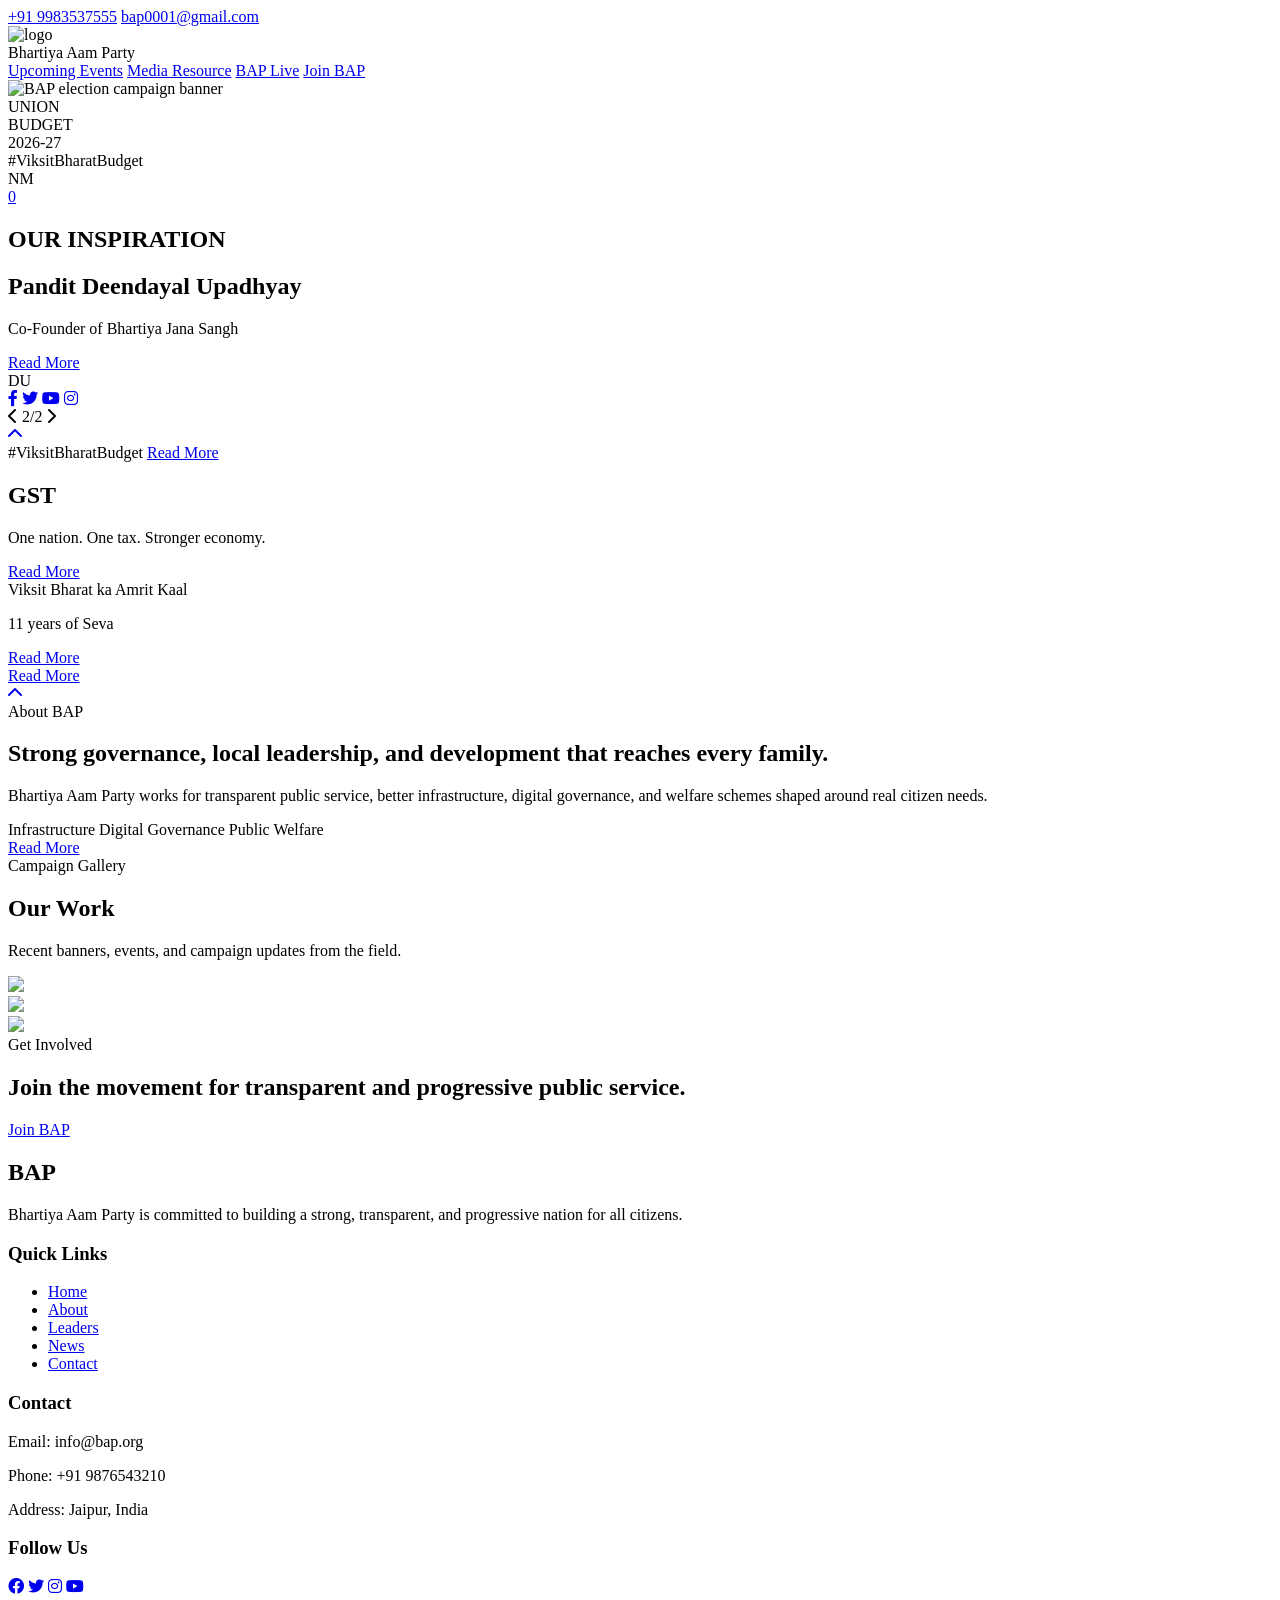
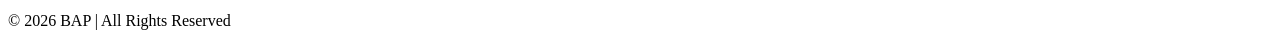
==== commit ddb7cfdd: "Update print statement from 'Hello' to 'Goodbye'" ====
--- a/index.html
+++ b/index.html
@@ -1,6360 +1,268 @@
-<!DOCTYPE html><html lang="en" dir="ltr" prefix="content: http://purl.org/rss/1.0/modules/content/  dc: http://purl.org/dc/terms/  foaf: http://xmlns.com/foaf/0.1/  og: http://ogp.me/ns#  rdfs: http://www.w3.org/2000/01/rdf-schema#  schema: http://schema.org/  sioc: http://rdfs.org/sioc/ns#  sioct: http://rdfs.org/sioc/types#  skos: http://www.w3.org/2004/02/skos/core#  xsd: http://www.w3.org/2001/XMLSchema# "><head>
-    <meta charset="utf-8">
-<script async="" src="js/gtm.js"></script><script async="" src="https://www.googletagmanager.com/gtag/js?id=UA-23758812-1"></script>
-<script>window.google_analytics_uacct = "UA-23758812-1";window.dataLayer = window.dataLayer || [];function gtag(){dataLayer.push(arguments)};gtag("js", new Date());gtag("config", "UA-23758812-1", {"groups":"default","anonymize_ip":true,"link_attribution":true});</script>
-<meta name="title" content="Bharatiya Janata Party">
-<meta property="og:site_name" content="Bharatiya Janata Party">
-<link rel="canonical" href="https://www.bjp.org/">
-<meta name="robots" content="index">
-<meta name="twitter:card" content="summary">
-<link rel="shortlink" href="https://www.bjp.org/">
-<meta property="og:type" content="website">
-<meta name="twitter:description" content="Bharatiya Janata Party is the largest political party">
-<meta name="twitter:title" content="Bharatiya Janata Party">
-<meta property="fb:app_id" content="566580396862403">
-<meta name="description" content="Bharatiya Janata Party is the largest political party">
-<meta property="og:url" content="https://www.bjp.org/">
-<meta property="og:title" content="Bharatiya Janata Party">
-<link rel="image_src" href="/files/inline-images/bjplogo.jpeg">
-<meta name="keywords" content="BJP, Narendra Modi, Bharatiya Janata Party, BHAJAPA, बीजेपी, Political Party, BJP India, NDA">
-<meta property="og:description" content="Bharatiya Janata Party is the largest political party">
-<meta name="twitter:url" content="/">
-<meta name="twitter:image" content="https://www.bjp.org/files/inline-images/bjplogo.jpeg">
-<meta property="og:image" content="https://www.bjp.org/files/inline-images/bjplogo.jpeg">
-<meta property="og:image:url" content="https://www.bjp.org/files/inline-images/bjplogo.jpeg">
-<meta name="MobileOptimized" content="width">
-<meta name="HandheldFriendly" content="true">
-<meta name="viewport" content="width=device-width, initial-scale=1.0">
-<link rel="shortcut icon" href="/files/favicon_3.ico" type="image/vnd.microsoft.icon">
-<link rel="alternate" hreflang="en" href="https://www.bjp.org/home">
-<link rel="alternate" hreflang="hi" href="https://www.bjp.org/hi/home">
-
-    <title>Bharatiya Janata Party</title>
-    <meta name="viewport" content="width=device-width, initial-scale=1.0, maximum-scale=1.0, user-scalable=no">
-	<meta http-equiv="Cache-Control" content="no-cache, no-store, must-revalidate">
-	<meta http-equiv="Pragma" content="no-cache">
-	<meta http-equiv="Expires" content="0">
-    <link href="https://fonts.googleapis.com/css?family=Open+Sans:300,300i,400,400i,600,600i,700,700i,800,800i" rel="stylesheet">
-    <link href="https://fonts.googleapis.com/css?family=Roboto:100,100i,300,300i,400,400i,500,500i,700,700i,900,900i" rel="stylesheet">
-    <link href="https://fonts.googleapis.com/css?family=Oswald:200,300,400,500,600,700" rel="stylesheet">
-    <link href="https://fonts.googleapis.com/css?family=Roboto+Condensed:300,300i,400,400i,700,700i" rel="stylesheet">
-    <link href="https://fonts.googleapis.com/css?family=Anton" rel="stylesheet">
-    <link rel="stylesheet" media="all" href="/core/assets/vendor/normalize-css/normalize.css?tdmp83">
-<link rel="stylesheet" media="all" href="/core/misc/normalize-fixes.css?tdmp83">
-<link rel="stylesheet" media="all" href="/core/themes/stable/css/system/components/ajax-progress.module.css?tdmp83">
-<link rel="stylesheet" media="all" href="/core/themes/stable/css/system/components/align.module.css?tdmp83">
-<link rel="stylesheet" media="all" href="/core/themes/stable/css/system/components/autocomplete-loading.module.css?tdmp83">
-<link rel="stylesheet" media="all" href="/core/themes/stable/css/system/components/fieldgroup.module.css?tdmp83">
-<link rel="stylesheet" media="all" href="/core/themes/stable/css/system/components/container-inline.module.css?tdmp83">
-<link rel="stylesheet" media="all" href="/core/themes/stable/css/system/components/clearfix.module.css?tdmp83">
-<link rel="stylesheet" media="all" href="/core/themes/stable/css/system/components/details.module.css?tdmp83">
-<link rel="stylesheet" media="all" href="/core/themes/stable/css/system/components/hidden.module.css?tdmp83">
-<link rel="stylesheet" media="all" href="/core/themes/stable/css/system/components/item-list.module.css?tdmp83">
-<link rel="stylesheet" media="all" href="/core/themes/stable/css/system/components/js.module.css?tdmp83">
-<link rel="stylesheet" media="all" href="/core/themes/stable/css/system/components/nowrap.module.css?tdmp83">
-<link rel="stylesheet" media="all" href="/core/themes/stable/css/system/components/position-container.module.css?tdmp83">
-<link rel="stylesheet" media="all" href="/core/themes/stable/css/system/components/progress.module.css?tdmp83">
-<link rel="stylesheet" media="all" href="/core/themes/stable/css/system/components/reset-appearance.module.css?tdmp83">
-<link rel="stylesheet" media="all" href="/core/themes/stable/css/system/components/resize.module.css?tdmp83">
-<link rel="stylesheet" media="all" href="/core/themes/stable/css/system/components/sticky-header.module.css?tdmp83">
-<link rel="stylesheet" media="all" href="/core/themes/stable/css/system/components/system-status-counter.css?tdmp83">
-<link rel="stylesheet" media="all" href="/core/themes/stable/css/system/components/system-status-report-counters.css?tdmp83">
-<link rel="stylesheet" media="all" href="/core/themes/stable/css/system/components/system-status-report-general-info.css?tdmp83">
-<link rel="stylesheet" media="all" href="/core/themes/stable/css/system/components/tabledrag.module.css?tdmp83">
-<link rel="stylesheet" media="all" href="/core/themes/stable/css/system/components/tablesort.module.css?tdmp83">
-<link rel="stylesheet" media="all" href="/core/themes/stable/css/system/components/tree-child.module.css?tdmp83">
-<link rel="stylesheet" media="all" href="/core/themes/stable/css/views/views.module.css?tdmp83">
-<link rel="stylesheet" media="all" href="/core/themes/stable/css/core/dropbutton/dropbutton.css?tdmp83">
-<link rel="stylesheet" media="all" href="/core/themes/classy/css/components/action-links.css?tdmp83">
-<link rel="stylesheet" media="all" href="/core/themes/classy/css/components/breadcrumb.css?tdmp83">
-<link rel="stylesheet" media="all" href="/core/themes/classy/css/components/button.css?tdmp83">
-<link rel="stylesheet" media="all" href="/core/themes/classy/css/components/collapse-processed.css?tdmp83">
-<link rel="stylesheet" media="all" href="/core/themes/classy/css/components/container-inline.css?tdmp83">
-<link rel="stylesheet" media="all" href="/core/themes/classy/css/components/details.css?tdmp83">
-<link rel="stylesheet" media="all" href="/core/themes/classy/css/components/exposed-filters.css?tdmp83">
-<link rel="stylesheet" media="all" href="/core/themes/classy/css/components/field.css?tdmp83">
-<link rel="stylesheet" media="all" href="/core/themes/classy/css/components/form.css?tdmp83">
-<link rel="stylesheet" media="all" href="/core/themes/classy/css/components/icons.css?tdmp83">
-<link rel="stylesheet" media="all" href="/core/themes/classy/css/components/inline-form.css?tdmp83">
-<link rel="stylesheet" media="all" href="/core/themes/classy/css/components/item-list.css?tdmp83">
-<link rel="stylesheet" media="all" href="/core/themes/classy/css/components/link.css?tdmp83">
-<link rel="stylesheet" media="all" href="/core/themes/classy/css/components/links.css?tdmp83">
-<link rel="stylesheet" media="all" href="/core/themes/classy/css/components/menu.css?tdmp83">
-<link rel="stylesheet" media="all" href="/core/themes/classy/css/components/more-link.css?tdmp83">
-<link rel="stylesheet" media="all" href="/core/themes/classy/css/components/pager.css?tdmp83">
-<link rel="stylesheet" media="all" href="/core/themes/classy/css/components/tabledrag.css?tdmp83">
-<link rel="stylesheet" media="all" href="/core/themes/classy/css/components/tableselect.css?tdmp83">
-<link rel="stylesheet" media="all" href="/core/themes/classy/css/components/tablesort.css?tdmp83">
-<link rel="stylesheet" media="all" href="/core/themes/classy/css/components/tabs.css?tdmp83">
-<link rel="stylesheet" media="all" href="/core/themes/classy/css/components/textarea.css?tdmp83">
-<link rel="stylesheet" media="all" href="/core/themes/classy/css/components/ui-dialog.css?tdmp83">
-<link rel="stylesheet" media="all" href="/core/themes/classy/css/components/messages.css?tdmp83">
-<link rel="stylesheet" media="all" href="/core/themes/classy/css/components/progress.css?tdmp83">
-<link rel="stylesheet" media="all" href="/core/themes/classy/css/components/dropbutton.css?tdmp83">
-<link rel="stylesheet" media="all" href="/themes/bjp/css/style.css?tdmp83">
-<link rel="stylesheet" media="print" href="/themes/bjp/css/print.css?tdmp83">
-
-    
-<!--[if lte IE 8]>
-<script src="/core/assets/vendor/html5shiv/html5shiv.min.js?tdmp83"></script>
-<![endif]-->
-
-    <script type="application/json" data-drupal-selector="drupal-settings-json">{"path":{"baseUrl":"\/","scriptPath":null,"pathPrefix":"","currentPath":"node\/1","currentPathIsAdmin":false,"isFront":true,"currentLanguage":"en"},"pluralDelimiter":"\u0003","suppressDeprecationErrors":true,"ajaxPageState":{"libraries":"bjp\/global-styling,classy\/base,classy\/messages,core\/drupal.dropbutton,core\/html5shiv,core\/normalize,dropdown_language\/dropdown-language-selector,google_analytics\/google_analytics,system\/base,views\/views.ajax,views\/views.module","theme":"bjp","theme_token":null},"ajaxTrustedUrl":{"form_action_p_pvdeGsVG5zNF_XLGPTvYSKCf43t8qZYSwcfZl2uzM":true,"\/home?ajax_form=1":true,"\/search\/content":true},"google_analytics":{"account":"UA-23758812-1","trackOutbound":true,"trackMailto":true,"trackDownload":true,"trackDownloadExtensions":"7z|aac|arc|arj|asf|asx|avi|bin|csv|doc(x|m)?|dot(x|m)?|exe|flv|gif|gz|gzip|hqx|jar|jpe?g|js|mp(2|3|4|e?g)|mov(ie)?|msi|msp|pdf|phps|png|ppt(x|m)?|pot(x|m)?|pps(x|m)?|ppam|sld(x|m)?|thmx|qtm?|ra(m|r)?|sea|sit|tar|tgz|torrent|txt|wav|wma|wmv|wpd|xls(x|m|b)?|xlt(x|m)|xlam|xml|z|zip","trackColorbox":true,"trackDomainMode":1},"ajax":{"edit-user-subscribe-button--2":{"callback":"::checkUserEmailValidation","event":"click","progress":{"type":"throbber"},"url":"\/home?ajax_form=1","dialogType":"ajax","submit":{"_triggering_element_name":"op","_triggering_element_value":"Subscribe"}},"edit-user-subscribe-button":{"callback":"::checkUserEmailValidation","event":"click","progress":{"type":"throbber"},"url":"\/home?ajax_form=1","dialogType":"ajax","submit":{"_triggering_element_name":"op","_triggering_element_value":"Subscribe"}}},"views":{"ajax_path":"\/views\/ajax","ajaxViews":{"views_dom_id:40c18a0d25bfecd487a7d556f30760a2e52958da2342c908b201e5aa85a5d0b5":{"view_name":"events","view_display_id":"block_2","view_args":"","view_path":"\/node\/1","view_base_path":"admin\/manage-events","view_dom_id":"40c18a0d25bfecd487a7d556f30760a2e52958da2342c908b201e5aa85a5d0b5","pager_element":0}}},"user":{"uid":0,"permissionsHash":"fed7499fda6cac3076356f3bddd88703d7cbdf45155271cbd60bbabf0a08eb8e"}}</script>
-<script src="/core/assets/vendor/jquery/jquery.min.js?tdmp83"></script>
-<script src="/core/assets/vendor/jquery-once/jquery.once.min.js?tdmp83"></script>
-<script src="/core/misc/drupalSettingsLoader.js?tdmp83"></script>
-<script src="/core/misc/drupal.js?tdmp83"></script>
-<script src="/core/misc/drupal.init.js?tdmp83"></script>
-<script src="/modules/contrib/google_analytics/js/google_analytics.js?tdmp83"></script>
-<script src="/core/assets/vendor/jquery-form/jquery.form.min.js?tdmp83"></script>
-<script src="/core/misc/progress.js?tdmp83"></script>
-<script src="/core/misc/ajax.js?tdmp83"></script>
-<script src="/core/themes/stable/js/ajax.js?tdmp83"></script>
-<script src="/core/modules/views/js/base.js?tdmp83"></script>
-<script src="/core/modules/views/js/ajax_view.js?tdmp83"></script>
-<script src="/modules/contrib/dropdown_language/js/dropdown_language_selector.js?tdmp83"></script>
-<script src="/core/misc/dropbutton/dropbutton.js?tdmp83"></script>
- 
-	<!-- Cloudflare Web Analytics --><script defer="" src="js/beacon.min.js" data-cf-beacon="{" token":="" "ad93c65796854d56a808f92d7bef65c3"}"=""></script><!-- End Cloudflare Web Analytics -->
-
-  <!-- Google Tag Manager -->
-<script>(function(w,d,s,l,i){w[l]=w[l]||[];w[l].push({'gtm.start':
-new Date().getTime(),event:'gtm.js'});var f=d.getElementsByTagName(s)[0],
-j=d.createElement(s),dl=l!='dataLayer'?'&l='+l:'';j.async=true;j.src=
-'https://www.googletagmanager.com/gtm.js?id='+i+dl;f.parentNode.insertBefore(j,f);
-})(window,document,'script','dataLayer','GTM-NDR7V4F');</script>
-<!-- End Google Tag Manager -->
-
-  <script>bazadebezolkohpepadr="223072607"</script><script type="text/javascript" src="js/d4bd1bb.js" defer=""></script></head>
-  <body class="layout-one-sidebar layout-sidebar-second page-node-1 noJS endocument path-frontpage page-node-type-page">
-  	<!-- Google Tag Manager (noscript) -->
-<noscript><iframe src="https://www.googletagmanager.com/ns.html?id=GTM-NDR7V4F"
-height="0" width="0" style="display:none;visibility:hidden"></iframe></noscript>
-<!-- End Google Tag Manager (noscript) -->
-    <input type="hidden" class="hideThis" name="base_url" id="base_url" value="https://www.bjp.org/">
-	<noscript>
-      <div class="jsRequired">This page uses Javascript. Your browser either doesn't support Javascript or you have it turned off. To see this page as it is meant to appear please use a Javascript enabled browser.</div>
-    </noscript>
-    
-      <div class="dialog-off-canvas-main-canvas" data-off-canvas-main-canvas="">
-    <section id="header" class="transparent">
-  <div id="topbar" class="transparent">
-      <div class="container-fluid">
-          <div class="row">
-              <div class="col-lg-12 right text-right col-12 col-md-12 col-sm-12 topMenuList">
-                                        <ul>
-						<li class="hidden-xs top-bar-search">
-							<div class="form-group">
-							    <div class="region region-search-section">
-    <div class="search-block-form block block-search container-inline" data-drupal-selector="search-block-form" autocomplete="off" id="block-bjp-search" role="search">
-  
-    
-    <div class="content container-inline">
-        <form action="/search/content" method="get" id="search-block-form" accept-charset="UTF-8" class="search-form search-block-form">
-  <div class="js-form-item form-item js-form-type-search form-type-search js-form-item-keys form-item-keys form-no-label">
-      <label for="edit-keys" class="visually-hidden">Search</label>
-        <input title="Enter the terms you wish to search for." placeholder="Search" autocomplete="off" class="form-control search form-search" data-drupal-selector="edit-keys" type="search" id="edit-keys" name="keys" value="" size="15" maxlength="128">
-
-        </div>
-<div data-drupal-selector="edit-actions" class="form-actions js-form-wrapper form-wrapper" id="edit-actions"><input class="search-form-submit searchBtn hideThis button js-form-submit form-submit" data-drupal-selector="edit-submit" type="submit" id="edit-submit" value="Go">
-</div>
-
-</form>
-
-  
-  </div>
-</div>
-
-  </div>
-
-							</div>
-						</li>
-						<li class="menuTopDynamic">  <div class="region region-top-left-menu">
-    <nav role="navigation" aria-labelledby="block-topleftmenu-menu" id="block-topleftmenu" class="block block-menu navigation menu--top-left-menu">
-            
-  <h2 class="visually-hidden" id="block-topleftmenu-menu">Top Left Menu</h2>
-  
-
-        
-              <ul class="clearfix menu topleftMenu">
-                    <li class="menu-item nav-item">
-		<a href="" class="share" data-toggle="modal" data-target="#shareModal" i-tag-class="fa fa-link fa-rotate-270">Share URL</a>
-        		
-      </li>
-                <li class="menu-item nav-item">
-		<a href="/membership/en/home/login" class="hideWithLogin" i-tag-class="fa fa-user-circle">Login</a>
-        		
-      </li>
-                <li class="menu-item nav-item dropdown menu-item--expanded">
-		<a href="" class="hideNoLogin dropdown-toggle" data-toggle="dropdown" i-tag-class="fa fa-user-circle">MY BJP</a>
-                <div class="dropdown-menu topLeftMultipleSub" aria-labelledby="navbarDropdown">
-                        <ul class="menu topleftMenu">
-                    <li class="menu-item nav-item">
-		<a href="/bjp-logout" data-drupal-link-system-path="bjp-logout">Log Out</a>
-        		
-      </li>
-        </ul>
-  
-		</div>
-        		
-      </li>
-                <li class="menu-item nav-item">
-		<a href="/stateoffice" class="statewebsite" data-drupal-link-system-path="stateoffice">State Websites</a>
-        		
-      </li>
-                <li class="menu-item nav-item">
-		<a href="/contact-us" class="contact" data-drupal-link-system-path="contact-us">Contact Us</a>
-        		
-      </li>
-        </ul>
-  
-
-
-  </nav>
-
-  </div>
-</li>
-						
-						<li class="lang-dropdown">
-							<span class="visually-hidden">1</span>  <div class="region region-language-dropdown-section">
-     <div id="block-dropdownlanguage" class="block block-dropdown-language block-dropdown-languagelanguage-interface"> 
-  
-    
-       <div class="content"> 
-        <div class="dropbutton-wrapper"><div class="dropbutton-widget"><ul class="dropdown-language-item dropbutton"><li class="en"><span class="language-link active-language" hreflang="en">English</span></li><li class="hi"><a href="/hi" class="language-link" hreflang="hi">हिंदी</a></li></ul></div></div>
-     </div> 
-   </div> 
-
-  </div>
-
-						</li>
-											</ul>
-                  
-              </div>
-          </div>
-      </div>
-  </div>
-    <div class="container-fluid">
-      <div class="row">
-        <div class="col-lg-12 col-12 col-md-12 col-sm-12">
-              <span class="visually-hidden">1</span>  <div class="region region-primary-menu">
-    <nav role="navigation" aria-labelledby="block-bjp-main-menu-menu" id="block-bjp-main-menu" class="navbar navbar-toggleable-md navbar-light bg-faded block-menu navigation menu--main">
-            
-  <h2 class="visually-hidden" id="block-bjp-main-menu-menu">Main navigation</h2>
-  
-  <button class="navbar-toggler navbar-toggler-right" type="button" data-toggle="collapse" data-target="#navbarSupportedContent" aria-controls="navbarSupportedContent" aria-expanded="false" aria-label="Toggle navigation"> <span class="navbar-toggler-icon"></span> </button>
- 
-  	    	
-  	<a class="navbar-brand" href="https://www.bjp.org/"> <img src="/files/logo_1_0.png?rnd=1866066873" alt="Bharatiya Janata Party"> </a>
-              <div id="navbarSupportedContent" class="navbar-collapse collapse">
-                  
-              <ul class="clearfix navbar-nav ml-auto my-2 my-lg-0 hidden-xs hidden-sm hidden-md visisble-lg ipad-mode">
-                    <li class="menu-item nav-item">
-        <a href="/events" class="nav-link" data-drupal-link-system-path="events">Upcoming Events</a>
-              </li>
-                <li class="menu-item nav-item dropdown menu-item--expanded">
-        <a href="#nolink" class="nav-link dropdown-toggle"> Media Resources</a>
-                <div class="dropdown-menu" aria-labelledby="navbarDropdown">
-                        <ul class="navbar-nav ml-auto my-2 my-lg-0 hidden-xs hidden-sm hidden-md visisble-lg ipad-mode">
-                    <li class="menu-item nav-item">
-        <a href="/pressreleases" class="dropdown-item" data-drupal-link-system-path="pressreleases">Press Releases</a>
-              </li>
-                <li class="menu-item nav-item">
-        <a href="/interviews-and-articles" class="dropdown-item" data-drupal-link-system-path="interviews-and-articles">Interviews and Articles</a>
-              </li>
-                <li class="menu-item nav-item">
-        <a href="/speeches" class="dropdown-item" data-drupal-link-system-path="speeches">Speeches</a>
-              </li>
-                <li class="menu-item nav-item">
-        <a href="/photo-gallery" class="dropdown-item" data-drupal-link-system-path="photo-gallery">Photo Gallery</a>
-              </li>
-                <li class="menu-item nav-item">
-        <a href="/video-gallery" class="dropdown-item" data-drupal-link-system-path="video-gallery">Video Gallery</a>
-              </li>
-        </ul>
-  
-        </div>
-              </li>
-                <li class="menu-item nav-item">
-        <a href="/kamal-sandesh" class="nav-link" data-drupal-link-system-path="kamal-sandesh">KAMAL SANDESH</a>
-              </li>
-                <li class="menu-item nav-item">
-        <a href="/bjp-live" class="nav-link" data-drupal-link-system-path="bjp-live">BJP LIVE</a>
-              </li>
-                <li class="menu-item nav-item">
-        <a href="/membership/en" class="nav-link join">JOIN BJP</a>
-              </li>
-                <li class="menu-item nav-item">
-        <a href="/membership/en/home/donation" class="nav-link join orange">MAKE A DONATION</a>
-              </li>
-        </ul>
-  
-
-<div class="nav-item lt-bars  hidden-xs hidden-sm hidden-md"><a class="nav-link" href="#">Menu <br><i class="fa fa-bars"></i></a> </div>
-<div id="megamenu">
-  <div class="container">
-    <div class="row">
-      <div class="col-lg-12 text-right">
-        <div class="nav-item close-div">
-          <a id="close-btn" class="nav-link">Close <i class="fa fa-times-circle-o"></i></a>
-        </div>
-      </div>
-      <span class="visually-hidden">1</span>  <div class="region region-megamenu">
-    <div id="block-thepartymenu" class="block block-block-content block-block-contentefc81849-13e9-4969-b6bc-9e48d2170154"> 
-	
+<!DOCTYPE html>
+<html>
+
+<head>
+	<meta charset="utf-8">
+	<meta name="viewport" content="width=device-width,initial-scale=1">
+	<title>BHARTIYA AAM PARTY</title>
+
+	<!-- CSS -->
+	<link rel="stylesheet" href="css/bap.css">
+	<link rel="stylesheet" href="css/owl.carousel.min.css">
+	<link rel="stylesheet" href="css/owl.theme.default.min.css">
+
+	<!-- Icons -->
+	<link rel="stylesheet" href="https://cdnjs.cloudflare.com/ajax/libs/font-awesome/6.0.0/css/all.min.css">
+</head>
+
+<body>
+
+	<!-- ================= HERO ================= -->
+	<section class="hero">
+
+		<!-- TOP BAR -->
+		<div class="top-bar">
+			<div class="info-sec">
+				<a href="tel:+919983537555">+91 9983537555</a>
+				<a href="mailto:bap0001@gmail.com">bap0001@gmail.com</a>
+			</div>
+		</div>
+
+		<!-- NAVBAR -->
+		<header class="navbar">
+			<div class="logo">
+				<img src="img/logo.png" alt="logo">
 			
-			<div class="content"> 
-						
-             	
-<div class="w-100 visible-xs visible-sm visible-md hidden-lg">
-<div class="container">
-<div class="row">
-<div class="col-xs-12 col-sm-12 flush">
-<ul class="navbar-nav ml-auto my-2 my-lg-0 mobileheader">
-<li class="nav-item b-none visible-xs visible-sm visible-md">
-<a class="nav-link join" href="https://www.bjp.org/membership/en/home/" rel="nofollow"> Join BJP</a>
-<a class="nav-link join orange" href="https://www.bjp.org/membership/en/home/donation" rel="nofollow">Make a Donation</a>
-</li>
- <li class="nav-item">
-<a class="nav-link" href="https://www.bjp.org/events">UPCOMING EVENTS</a>
-</li>
-<li class="nav-item dropdown hidden-xs hidden-sm hidden-md">
-<a class="nav-link dropdown-toggle" role="button" data-toggle="dropdown" aria-expanded="false">
-MEDIA RESOURCES <i class="fa fa-angle-down"></i>
-</a>
-<div class="dropdown-menu">
-<a class="dropdown-item" href="/en/pressreleases">Press Releases</a>
-<a class="dropdown-item" href="/en/speeches">Speeches</a>
-<a class="dropdown-item" href="/en/interviews-and-articles">Interviews and Articles</a>
-<a class="dropdown-item" href="/en/photo-gallery">Photo Gallery</a>
-<a class="dropdown-item" href="/en/video-gallery">Video Gallery</a>
-</div>
-</li>
-<li class="nav-item">
-<a class="nav-link" href="https://www.bjp.org/kamal-sandesh" target="_self">
-KAMAL SANDESH </a>
-</li>
-<li class="nav-item">
-<a class="nav-link" href="https://www.bjp.org/bjp-live">
-BJP LIVE </a>
-</li>
-<li class="nav-item lt-bars hidden-xs hidden-sm hidden-md"><a class="nav-link" href="#">
-<i class="fa fa-bars"></i></a>
-</li>
-</ul>
-</div>
-</div>
-</div>
-</div>
-<div class="container">
-	<div class="row">
-		<div class="col-lg-3 col-sm-12 col-md-12 col-12 flush">
-		 <div class="dropdown footer-mob-nav clearfix">
-				<button type="button" class="btn-primary dropdown-toggle" data-toggle="dropdown">The Party</button>
-		  <div class="dropdown-menu"> <span class="subtitle">About the party</span>
-			   <ul class="clearfix menu"><li class="menu-item"><a href="/philosophy" class="dropdown-item menu-item">Our Philosophy</a></li><li class="menu-item"><a href="/integralhumanism" class="dropdown-item menu-item">Integral Humanism</a></li><li class="menu-item"><a href="/historyoftheparty" class="dropdown-item menu-item">History of the Party </a></li><li class="menu-item"><a href="/historyanddevelopment" class="dropdown-item menu-item">History and Development of BJP</a></li><li class="menu-item"><a href="/antyodaya" class="dropdown-item menu-item">Antyodaya</a></li><li class="menu-item"><a href="/constitutions" class="dropdown-item menu-item">Constitution</a></li></ul>				  <hr>
-				  <span class="subtitle">Documents</span>
-					 
-              <ul class="clearfix menu">
-                    <li class="menu-item">
-        <a href="/national-executive-resolution" class="dropdown-item" data-drupal-link-system-path="national-executive-resolution">National Executive Resolution</a>
-              </li>
-                <li class="menu-item">
-        <a href="/union-budget-2026-27" class="dropdown-item" data-drupal-link-system-path="node/115345">Union Budget 2026-2027</a>
-              </li>
-                <li class="menu-item">
-        <a href="/bjp-manifesto-2024" class="dropdown-item" data-drupal-link-system-path="node/94392">Manifesto 2024</a>
-              </li>
-                <li class="menu-item">
-        <a href="/election-format" class="dropdown-item" data-drupal-link-system-path="node/92982">Election Format C7</a>
-              </li>
-        </ul>
-  
-
-				  <hr>
-				  
-				
-              <ul class="clearfix menu">
-                    <li class="menu-item">
-        <a href="/shri-jagat-prakash-nadda" class="f-border aLink" data-drupal-link-system-path="node/351">PRESIDENT'S OFFICE</a>
-              </li>
-                <li class="menu-item">
-        <a href="/social-stream" class="f-border aLink" data-drupal-link-system-path="social-stream">SOCIAL STREAM</a>
-              </li>
-                <li class="menu-item">
-        <a href="/sahyog" class="f-border aLink" data-drupal-link-system-path="sahyog">SAHYOG</a>
-              </li>
-        </ul>
-  
-
-				   <span class="subtitle">BJP in parliament</span>
-				  
-              <ul class="clearfix menu">
-                    <li class="menu-item">
-        <a href="/lok-sabha-members" class="dropdown-item" data-drupal-link-system-path="lok-sabha-members">Lok Sabha Members </a>
-              </li>
-                <li class="menu-item">
-        <a href="/rajya-sabha-members" class="dropdown-item" data-drupal-link-system-path="rajya-sabha-members">Rajya Sabha Members</a>
-              </li>
-                <li class="menu-item">
-        <a href="/union-council-of-ministers" class="dropdown-item" data-drupal-link-system-path="union-council-of-ministers">Union Council of Ministers</a>
-              </li>
-        </ul>
-  
-
-                      
-              <ul class="clearfix menu">
-                    <li class="menu-item">
-        <a href="/general-archive" class="btn hidden-xs hidden-sm hidden-md" btncolor="#0390c6" data-drupal-link-system-path="general-archive">Archive</a>
-              </li>
-        </ul>
-  
-
-				</div>
-			  </div>
-		</div>
-		<div class="col-lg-3 col-sm-12 col-md-12 col-12 flush">
-			  <div class="dropdown footer-mob-nav clearfix">
-				<button type="button" class="btn-primary dropdown-toggle" data-toggle="dropdown">Leadership</button>
-				<div class="dropdown-menu"> <span class="subtitle">Details about founders</span>
-				 
-              <ul class="clearfix menu">
-                    <li class="menu-item">
-        <a href="/dr-syama-prasad-mookerjee" class="dropdown-item" target="_self" data-drupal-link-system-path="node/53"> Dr. Syama Prasad Mookerjee</a>
-              </li>
-                <li class="menu-item">
-        <a href="/pandit-deendayal-upadhyay" class="dropdown-item" target="_self" data-drupal-link-system-path="node/54"> Pandit Deendayal Upadhyaya</a>
-              </li>
-        </ul>
-  
-
-				  <span class="subtitle tp">Life and history of our leaders</span>
-				 <ul class="clearfix menu"><li class="menu-item"><a href="/shri-atal-bihari-vajpayee" class="dropdown-item menu-item">Shri Atal Bihari Vajpayee</a></li><li class="menu-item"><a href="/shri-l-k-advani" class="dropdown-item menu-item">Shri L. K. Advani</a></li><li class="menu-item"><a href="/shri-narendra-modi" class="dropdown-item menu-item">Shri Narendra Modi</a></li><li class="menu-item"><a href="/hi/sarai-naitaina-nabaina" class="dropdown-item menu-item">Shri Nitin Nabin</a></li><li class="menu-item"><a href="/bjp-presidents" class="dropdown-item menu-item">BJP Presidents</a></li></ul>				  <span class="subtitle tp">STATE LEADERSHIP</span>
-				  
-              <ul class="clearfix menu">
-                    <li class="menu-item">
-        <a href="/currentcm-dycm" class="dropdown-item" data-drupal-link-system-path="currentcm-dycm">State CMs and Deputy CMs</a>
-              </li>
-        </ul>
-  
-
-				  <hr>
-				</div>
-			  </div>
-			  <div class="dropdown footer-mob-nav clearfix">
-				<button type="button" class="btn-primary dropdown-toggle" data-toggle="dropdown">Morcha</button>
-				<div class="dropdown-menu">
-				  
-              <ul class="clearfix menu">
-                    <li class="menu-item">
-        <a href="/morcha" class="dropdown-item" data-drupal-link-system-path="morcha">Kisan Morcha</a>
-              </li>
-                <li class="menu-item">
-        <a href="/morcha" class="dropdown-item" data-drupal-link-system-path="morcha">Mahila Morcha</a>
-              </li>
-                <li class="menu-item">
-        <a href="/morcha" class="dropdown-item" data-drupal-link-system-path="morcha">S.C. Morcha</a>
-              </li>
-                <li class="menu-item">
-        <a href="/morcha" class="dropdown-item" data-drupal-link-system-path="morcha">Yuva Morcha</a>
-              </li>
-                <li class="menu-item">
-        <a href="/morcha" class="dropdown-item" data-drupal-link-system-path="morcha">S.T. Morcha</a>
-              </li>
-                <li class="menu-item">
-        <a href="/morcha" class="dropdown-item" data-drupal-link-system-path="morcha">OBC Morcha</a>
-              </li>
-                <li class="menu-item">
-        <a href="/morcha" class="dropdown-item" data-drupal-link-system-path="morcha">Minority Morcha</a>
-              </li>
-        </ul>
-  
-
-			   <hr>
-				</div>
-			  </div>
-			   
-		</div>
-		<div class="col-lg-3 col-sm-12 col-md-12 col-12 flush">
-			  <div class="dropdown footer-mob-nav clearfix">
-				<button type="button" class="btn-primary dropdown-toggle" data-toggle="dropdown">Media Resources</button>
-				<div class="dropdown-menu">
-				  
-              <ul class="clearfix menu">
-                    <li class="menu-item">
-        <a href="/pressreleases" class="dropdown-item" data-drupal-link-system-path="pressreleases">Press Releases</a>
-              </li>
-                <li class="menu-item">
-        <a href="/speeches" class="dropdown-item" data-drupal-link-system-path="speeches">Speeches</a>
-              </li>
-                <li class="menu-item">
-        <a href="/interviews-and-articles" class="dropdown-item" data-drupal-link-system-path="interviews-and-articles">Interviews and Articles</a>
-              </li>
-                <li class="menu-item">
-        <a href="/photo-gallery" class="dropdown-item" data-drupal-link-system-path="photo-gallery">Photo Gallery</a>
-              </li>
-                <li class="menu-item">
-        <a href="/video-gallery" class="dropdown-item" data-drupal-link-system-path="video-gallery">Video Gallery</a>
-              </li>
-        </ul>
-  
-
-				  <hr>
-				</div>
-			  </div>
-			  <div class="dropdown footer-mob-nav clearfix">
-				<button type="button" class="btn-primary dropdown-toggle" data-toggle="dropdown">Literature</button>
-				<div class="dropdown-menu">
-				  
-              <ul class="clearfix menu">
-                    <li class="menu-item">
-        <a href="/kamal-sandesh" class="dropdown-item" data-drupal-link-system-path="kamal-sandesh">Kamal Sandesh</a>
-              </li>
-                <li class="menu-item">
-        <a href="/books-monographs" class="dropdown-item" data-drupal-link-system-path="books-monographs">Books and Monographs</a>
-              </li>
-                <li class="menu-item">
-        <a href="http://library.bjp.org/" class="dropdown-item" target="_blank" rel="nofollow">e-Library</a>
-              </li>
-        </ul>
-  
-
-				  <hr>
-				</div>
-			  </div>
-			  <div class="dropdown ipad-footer-btn">
-			  	<div class="col-lg-12 flush col-sm-12 col-md-12 col-12">
-			  	  
-              <ul class="clearfix menu">
-                    <li class="menu-item">
-        <a href="/photo-gallery/infographics" class="btn lalac four-year" btncolor="#38b39a" data-drupal-link-system-path="photo-gallery/infographics">Infographics</a>
-              </li>
-                <li class="menu-item">
-        <a href="/membership/en/home/login" class="btn  pink" btncolor="#2e3192">My BJP</a>
-              </li>
-                <li class="menu-item">
-        <a href="/stateoffice" class="btn  lalac" btncolor="#560d7f" data-drupal-link-system-path="stateoffice">State Websites</a>
-              </li>
-                <li class="menu-item">
-        <a href="/membership/en/home" class="btn orange" btncolor="#f26522">Join BJP</a>
-              </li>
-                <li class="menu-item">
-        <a href="/membership/en/home/donation" class="btn yellow" btncolor="#ff7500">Make a Donation</a>
-              </li>
-                <li class="menu-item">
-        <a href="/membership/en/active" class="btn" btncolor="#0390c6">Active Membership</a>
-              </li>
-                <li class="menu-item">
-        <a href="https://play.google.com/store/apps/details?id=com.bjp" class="btn lalac four-year" btncolor="#38b39a">Android APP</a>
-              </li>
-                <li class="menu-item">
-        <a href="https://apps.apple.com/in/app/bharatiya-janata-party-app/id6463720096" class="btn  lalac" btncolor="#560d7f">IOS APP</a>
-              </li>
-        </ul>
-  
-
- </div>
-			  </div>
-		</div>
-		<div class="col-lg-3 col-sm-12 col-md-12 col-12 flush">
-			  <div class="dropdown footer-mob-nav clearfix">
-			   <button type="button" class="btn-primary dropdown-toggle" data-toggle="dropdown">Organisation</button>
-				<div class="dropdown-menu">
-				  <ul class="clearfix menu"><li class="menu-item"><a href="/margadarshak-mandal" class="dropdown-item menu-item">Margdarshak Mandal</a></li><li class="menu-item"><a href="/parliamentary-board" class="dropdown-item menu-item">Parliamentary Board</a></li><li class="menu-item"><a href="/central-election-committee" class="dropdown-item menu-item">Central Election Committee</a></li><li class="menu-item"><a href="/national-office-bearer" class="dropdown-item menu-item">National Office Bearers</a></li><li class="menu-item"><a href="/national-general-secretarys" class="dropdown-item menu-item">National General Secretary (ORG.)</a></li><li class="menu-item"><a href="/national-executive-member" class="dropdown-item menu-item">National Executive Members</a></li><li class="menu-item"><a href="/national-spoken-person" class="dropdown-item menu-item">National Spokespersons</a></li><li class="menu-item"><a href="/permanent-invitee" class="dropdown-item menu-item">Permanent Invitees</a></li><li class="menu-item"><a href="/special-invitee" class="dropdown-item menu-item">Special Invitees</a></li><li class="menu-item"><a href="/morcha-prabhari" class="dropdown-item menu-item">Morchas Prabharis</a></li><li class="menu-item"><a href="/morchas-president" class="dropdown-item menu-item">Morchas President</a></li><li class="menu-item"><a href="/committee" class="dropdown-item menu-item">Committees</a></li><li class="menu-item"><a href="/state-prabhari" class="dropdown-item menu-item">State Prabhari</a></li><li class="menu-item"><a href="/state-president" class="dropdown-item menu-item">State President</a></li><li class="menu-item"><a href="/state-general-secretary" class="dropdown-item menu-item">State General Secretary (ORG.)</a></li><li class="menu-item"><a href="/sanghatak" class="dropdown-item menu-item">Sanghatak</a></li><li class="menu-item"><a href="/departments" class="dropdown-item menu-item">Departments</a></li></ul>				<hr>
-                                 
-              <ul class="clearfix menu">
-                    <li class="menu-item">
-        <a href="/contact-us" class="f-border aLink" data-drupal-link-system-path="contact-us">CONTACT US</a>
-              </li>
-        </ul>
-  
-
-				</div>                                
-				<div class="footer-btn-bottom clearfix">
-                            <div class="col-lg-12 flush col-sm-12 col-md-12 col-12"> <a class="btn lalac four-year visible-xs visible-sm visible-md hidden-lg" href="https://www.bjp.org/photo-gallery/infographics" rel="nofollow"> <i class="fa fa-"> </i>Infographics </a> </div>
-							<div class="col-lg-12 flush col-sm-12 col-md-12 col-12"> <a class="btn  pink" href="https://www.bjp.org/membership/en/home/login" rel="nofollow"> <i class="fa fa-"> </i>My BJP </a> </div>
-							<div class="col-lg-12 flush col-sm-12 col-md-12 col-12"> <a class="btn lalac" href="stateoffice"> <i class="fa fa-"> </i>State Websites</a> </div>
-							<div class="col-lg-12 flush col-sm-12 col-md-12 col-12"> <a class="btn orange" href="https://www.bjp.org/membership/en/home/" rel="nofollow"> <i class="fa fa-"> </i>Join BJP</a> </div>
-							<div class="col-lg-12 flush col-sm-12 col-md-12 col-12"> <a class="btn yellow" href="https://www.bjp.org/membership/en/home/donation" rel="nofollow"> <i class="fa fa-"> </i>Make a Donation</a> </div>
-							<div class="col-lg-12 flush col-sm-12 col-md-12 col-12"> <a class="btn" href="https://www.bjp.org/membership/en/active" rel="nofollow"> <i class="fa fa-"> </i>Active Membership</a> </div>
-							<div class="col-lg-12 flush col-sm-12 col-md-12 col-12"> <a class="btn visible-xs visible-sm visible-md hidden-lg" href="https://www.bjp.org/general-archive" rel="nofollow"> <i class="fa fa-"> </i>Archive </a> </div>
-							<div class="col-lg-12 flush col-sm-12 col-md-12 col-12"> <a class="btn lalac" href="https://merchandise.narendramodi.in/namo/merchandise/mugs" target="_blank" rel="nofollow"> <i class="fa fa-"> </i>NaMo Merchandise</a> </div>
-							 <!-- <div class="col-lg-12 flush col-sm-12 col-md-12 col-12"> <a class="btn lalac four-year"
-								  href="#nolink" target="_blank"> <i class="fa fa-"></i>Modi at 4 </a> </div>-->
-							<div class="col-lg-12 flush col-sm-12 col-md-12"> <a class="btn lalac bharat-man-ke-baat" href="https://www.narendramodi.in/vikasyatra" target="_blank" rel="nofollow"> <i class="fa fa-"> </i>Vikas Yatra</a> </div>
-							 <div class="col-lg-12 flush col-sm-12 col-md-12"> <a class="btn" href="https://www.bjp.org/election-corner" target="_blank"> <i class="fa fa-"> </i>Election Corner</a> </div>
-						  </div>
-					   <div class="megamenu-s-media">
-							<ul class="join-social">
-							  <li><span>Connect with us:</span> </li>
-							  <li> <a class="facebook" href="https://www.facebook.com/BJP4India" target="_blank"> <i class="fa fa-facebook"> </i> </a> </li>
-							  <li> <a class="twitter" href="https://twitter.com/BJP4India" target="_blank"> <i class="fa fa-twitter"> </i> </a> </li>
-							  <li> <a class="youtube" href="http://www.youtube.com/BJP4India" target="_blank"> <i class="fa fa-youtube"> </i> </a> </li>
-							  <li><a href="#" class="share" data-toggle="modal" data-target="#shareModal"><i class="fa fa-share-alt"> </i></a></li>
-							</ul>
-						  </div>
-						  <hr>
-                           <div class="col-lg-12 flush col-sm-12 col-md-12 col-12 hidden-md hidden-xs hidden-sm">
-                              
-              <ul class="clearfix menu">
-                    <li class="menu-item">
-        <a href="/bjp-live" class="btn lalac four-year" btncolor="#38b39a" data-drupal-link-system-path="bjp-live">BJP Live</a>
-              </li>
-                <li class="menu-item">
-        <a href="https://www.narendramodi.in/vikasyatra" class="btn lalac bharat-man-ke-baat" btncolor="#f26522">Vikas Yatra</a>
-              </li>
-                <li class="menu-item">
-        <a href="/election-corner" class="btn lalac four-year" data-drupal-link-system-path="node/326">Election Corner</a>
-              </li>
-        </ul>
-  
-
-                          </div>
-		</div>
-	   </div>
-	   </div>
-</div>       
-		</div> 
-	</div> 
-
-  </div>
-
-    </div>
-  </div>
-</div>
-
-
-    </div>
-  </nav>
-
-  </div>
-
-        </div>
-      </div>
-  </div>
-</section>
-
-   
-<div class="loader-outer">
-  <div class="loader text-center">
-    <div class="loading-wrap">
-      <div class="img-wrap"> <img src="https://www.bjp.org/themes/bjp/images/loading-logo.png"> </div>
-      <h2 class="animated fadeIn">Welcome to the website of the world's largest political party</h2>
-      <div class="loading-dots">
-        <div class="loading-dots-dot"></div>
-        <div class="loading-dots-dot"></div>
-        <div class="loading-dots-dot"></div>
-      </div>
-    </div>
-  </div>
-</div>
-<div class="container"> </div>
-
-<div class="loadgif" style="display: none;">
-  <div class="center"> <img alt="" src="https://www.bjp.org/themes/bjp/images/ajax-loader(2).gif"> </div>
-</div>
-<div id="fullpage">
-  <div class="fixed-social-sec d-flex flex-column align-items-center hidden-xs">
-    <ul class="fixed-social">
-      <li><a href="https://www.facebook.com/BJP4India" target="_blank" class="facebook"><i class="fa fa-facebook"></i></a></li>
-      <li><a href="https://twitter.com/BJP4India" target="_blank" class="twitter"><i class="fa fa-twitter"></i></a> </li>
-      <li><a href="http://www.youtube.com/BJP4India" target="_blank" class="youtube"><i class="fa fa-youtube-play"></i></a></li>
-      <li><a href="https://www.instagram.com/bjp4india/" target="_blank" class="instagram"><i class="fa fa-instagram"></i></a></li>
-    </ul>
-  </div>
-            
-    
-              
-    
-      
-            
-<div class="transparent-header-section section fp-noscroll active" id="sec1">
-	<div class="pv-slide-section">
-		<div class="pos-text-wrapper"> </div>
-			<div class="pv-slider owl-carousel hidden-xs hidden-sm hidden-ipad visible-md visible-lg">
-								
-<div class="pv-slide-item home-firsr-block-bg lozad-background" data-background-image="/files/banner_images_desktop/Budget-2026-%281920-X-1080%29.jpg%20%282%29.jpeg" style="background-position:center center; background-size: cover; background-repeat: no-repeat;">   
-			<div class="position-text">
-		<ul class="slide-social">
-																																</ul>
-	</div>
-				<a class="slide-bg-link" href="https://www.bjp.org/union-budget-2026-27" target="_blank">
-		<span class="display-none">slide title</span> 
-	</a>
-</div>				
-<div class="pv-slide-item home-firsr-block-bg lozad-background" data-background-image="/files/banner_images_desktop/GST-2025-%281920-X-1080%29%20%281%29.jpg" style="background-position:center center; background-size: cover; background-repeat: no-repeat;">   
-			<div class="position-text">
-		<ul class="slide-social">
-																																</ul>
-	</div>
-				<a class="slide-bg-link" href="https://www.bjp.org/photo-gallery/infographicsdetail/7033" target="_blank">
-		<span class="display-none">slide title</span> 
-	</a>
-</div>				
-<div class="pv-slide-item home-firsr-block-bg lozad-background" data-background-image="/files/banner_images_desktop/Missed-call-Eng-%281920-X-1080%29_1.jpg" style="background-position:center center; background-size: cover; background-repeat: no-repeat;">   
-			<div class="position-text">
-		<ul class="slide-social">
-																																</ul>
-	</div>
-				<a class="slide-bg-link" href="https://www.bjp.org/membership/" target="_blank">
-		<span class="display-none">slide title</span> 
-	</a>
-</div>				
-<div class="pv-slide-item home-firsr-block-bg lozad-background" data-background-image="/files/banner_images_desktop/banner-main-atalji-e_1_0.jpg" style="background-position:center center; background-size: cover; background-repeat: no-repeat;">   
-			<div class="position-text">
-		<ul class="slide-social">
-																																</ul>
-	</div>
-				<a class="slide-bg-link" href="https://www.bjp.org/ataljiamarrahen/" target="_blank">
-		<span class="display-none">slide title</span> 
-	</a>
-</div>				
-<div class="pv-slide-item home-firsr-block-bg lozad-background" data-background-image="/files/banner_images_desktop/State%20CMs%20and%20Deputy%20CMs-eng.jpeg" style="background-position:center center; background-size: cover; background-repeat: no-repeat;">   
-			<div class="position-text">
-		<ul class="slide-social">
-																																</ul>
-	</div>
-				<a class="slide-bg-link" href="https://www.bjp.org/currentcm-dycm" target="_blank">
-		<span class="display-none">slide title</span> 
-	</a>
-</div>			</div>
-
-			<div class="views-element-container"><div class="view view-homepage-banner view-id-homepage_banner view-display-id-block_2 js-view-dom-id-b76f298c966beebf06d3367130a48223e871035085e3909fcfbc04750b7dc99b">
-  
-    
-      
-      <div class="view-content">
-      
-
-<div class="pv-slider owl-carousel  visible-xs visible-sm visible-ipad  hidden-md hidden-lg">
-	
-<div class="pv-slide-item home-firsr-block-bg lozad-background" data-background-image="/files/banner_images_ipad/Budget-2026-%281971-X-3508%29.jpg%20%282%29.jpg" style="background-position:center center; background-size: cover; background-repeat: no-repeat;">
-			<div class="position-text">
-		<ul class="slide-social">
-																																</ul>
-	</div>
-				<a class="slide-bg-link" href="https://www.bjp.org/union-budget-2026-27" target="_blank">
-		<span class="display-none">slide title</span> 
-	</a>
-</div>	
-<div class="pv-slide-item home-firsr-block-bg lozad-background" data-background-image="/files/banner_images_ipad/Gst-2025-%281971-X-3508%29-1-.jpg" style="background-position:center center; background-size: cover; background-repeat: no-repeat;">
-			<div class="position-text">
-		<ul class="slide-social">
-																																</ul>
-	</div>
-				<a class="slide-bg-link" href="https://www.bjp.org/photo-gallery/infographicsdetail/7033" target="_blank">
-		<span class="display-none">slide title</span> 
-	</a>
-</div>	
-<div class="pv-slide-item home-firsr-block-bg lozad-background" data-background-image="/files/banner_images_ipad/Missed-call-Eng-%281971-X-3508%29-%281%29_1.jpg" style="background-position:center center; background-size: cover; background-repeat: no-repeat;">
-			<div class="position-text">
-		<ul class="slide-social">
-																																</ul>
-	</div>
-				<a class="slide-bg-link" href="https://www.bjp.org/membership/" target="_blank">
-		<span class="display-none">slide title</span> 
-	</a>
-</div>	
-<div class="pv-slide-item home-firsr-block-bg lozad-background" data-background-image="/files/banner_images_ipad/atalji-BJP-hindi_0.jpg" style="background-position:center center; background-size: cover; background-repeat: no-repeat;">
-			<div class="position-text">
-		<ul class="slide-social">
-																																</ul>
-	</div>
-				<a class="slide-bg-link" href="https://www.bjp.org/ataljiamarrahen/" target="_blank">
-		<span class="display-none">slide title</span> 
-	</a>
-</div>	
-<div class="pv-slide-item home-firsr-block-bg lozad-background" data-background-image="/files/banner_images_ipad/State%20CMs%20and%20Deputy%20CMs-Mob-Eng.jpeg" style="background-position:center center; background-size: cover; background-repeat: no-repeat;">
-			<div class="position-text">
-		<ul class="slide-social">
-																																</ul>
-	</div>
-				<a class="slide-bg-link" href="https://www.bjp.org/currentcm-dycm" target="_blank">
-		<span class="display-none">slide title</span> 
-	</a>
-</div></div>
-
-    </div>
-  
-          </div>
-</div>
-
-			
-			<a class="indicatior" href="#sec2"> <span><img src="themes/bjp/images/dot.png" alt=""></span> </a> 
-		</div>
-</div>
-      
-          
-
-      
-  
-            
-    
-              
-    
-      
-  
-          
-
-        
-    
-              
-    
-      
-            
-
-<div class="tp-slide-section section fp-noscroll" id="sec3">
-			<div class="views-element-container"><div class="view view-party-president-banner view-id-party_president_banner view-display-id-block_8 js-view-dom-id-06256c155a574aac5a9480453987c9c1d33b3c446384606551e42793393e85c6">
-  
-    
-      
-      <div class="view-content">
-          <div><div class="pos-text-wrapper">
-  <div class="position-text"> 
-      <a href="" target="_blank" class="link"></a>
-      <ul class="slide-social">
-        <li><a href="https://www.facebook.com/NitinNabinBJP/" target="_blank" class="facebook"><i class="fa fa-facebook"></i></a></li>
-        <li><a href="https://x.com/NitinNabin" target="_blank" class="twitter"><i class="fa fa-twitter"></i></a> </li>
-              <li><a href="https://www.instagram.com/nitinnabinbjp" target="_blank" class="instagram"><i class="fa fa-instagram"></i></a></li>
-      </ul>
-  </div>
-</div></div>
-
-    </div>
-  
-          </div>
-</div>
-
-			<div class="tp-slider owl-carousel hidden-xs visible-sm visible-md visible-lg">
-				  
-<div class="tp-slide-item home-sec-block-bg lozad-background" data-background-image="/files/party-president-banner-images/Nitin-Nabin-%281920x1080%29.jpg" style="background-position:center center; background-size: cover; background-repeat: no-repeat;">
-  <div class="tp-slide-content">
-    <div class="normal-text">
-      <h1 class="wow fadeInUp">BJP National President Shri Nitin Nabin</h1>
-      <a href="https://www.bjp.org/shri-nitin-nabin" class="more wow fadeInUp" target="_self">Read More</a> 
-    </div>
-  </div>
-</div>		  
-<div class="tp-slide-item home-sec-block-bg lozad-background" data-background-image="/files/party-president-banner-images/Nitin-Nabin-%281920x1080%29-A%20%281%29.jpg" style="background-position:center center; background-size: cover; background-repeat: no-repeat;">
-  <div class="tp-slide-content">
-    <div class="normal-text">
-      <h1 class="wow fadeInUp">About Shri Nitin Nabin</h1>
-      <a href="https://www.bjp.org/shri-nitin-nabin" class="more wow fadeInUp" target="_self">Read More</a> 
-    </div>
-  </div>
-</div>		  
-<div class="tp-slide-item home-sec-block-bg lozad-background" data-background-image="/files/party-president-banner-images/Nitin-Nabin-%281920x1080%29-B%20%281%29.jpg" style="background-position:center center; background-size: cover; background-repeat: no-repeat;">
-  <div class="tp-slide-content">
-    <div class="normal-text">
-      <h1 class="wow fadeInUp">Journey from karyakarta to National Office Bearer</h1>
-      <a href="https://www.bjp.org/shri-nitin-nabin" class="more wow fadeInUp" target="_self">Read More</a> 
-    </div>
-  </div>
-</div>	</div>
-	
-	<div class="views-element-container"><div class="view view-party-president-banner view-id-party_president_banner view-display-id-block_7 js-view-dom-id-758b6ab3f23180670d2f1eeacf807f5074a88ffd1275e71db43880b5f5322be2">
-  
-    
-      
-      <div class="view-content">
-      
-	<div class="tp-slider owl-carousel visible-xs hidden-sm hidden-md hidden-lg">
-					
-<div class="tp-slide-item home-sec-block-bg lozad-background" data-background-image="/files/party-president-banner-images-ipad/Mobile%20size%20Nitin-Nabin-%281971x3508%29.jpg" style="background-position:center center; background-size: cover; background-repeat: no-repeat;">
-  <div class="tp-slide-content">
-    <div class="normal-text">
-      <h1 class="wow fadeInUp">BJP National President Shri Nitin Nabin</h1>
-      <a href="https://www.bjp.org/shri-nitin-nabin" class="more wow fadeInUp" target="_self">Read More</a> 
-    </div>
-  </div>
-</div>			
-<div class="tp-slide-item home-sec-block-bg lozad-background" data-background-image="/files/party-president-banner-images-ipad/_Mobile-size-Nitin-Nabin-%281971x3508%29%20A.jpg" style="background-position:center center; background-size: cover; background-repeat: no-repeat;">
-  <div class="tp-slide-content">
-    <div class="normal-text">
-      <h1 class="wow fadeInUp">About Shri Nitin Nabin</h1>
-      <a href="https://www.bjp.org/shri-nitin-nabin" class="more wow fadeInUp" target="_self">Read More</a> 
-    </div>
-  </div>
-</div>			
-<div class="tp-slide-item home-sec-block-bg lozad-background" data-background-image="/files/party-president-banner-images-ipad/_Mobile-size-Nitin-Nabin-%281971x3508%29-B%20%281%29.jpg" style="background-position:center center; background-size: cover; background-repeat: no-repeat;">
-  <div class="tp-slide-content">
-    <div class="normal-text">
-      <h1 class="wow fadeInUp">Journey from karyakarta to National Office Bearer</h1>
-      <a href="https://www.bjp.org/shri-nitin-nabin" class="more wow fadeInUp" target="_self">Read More</a> 
-    </div>
-  </div>
-</div>	</div>
-    </div>
-  
-          </div>
-</div>
-
-	
-</div>
-      
-          
-
-      
-  
-    
-    <span class="visually-hidden">1</span>        
-    
-              
-    
-      
-            
-<div class="oj-slide-section section fp-noscroll" id="sec4">
-	<a href="" class="about-us wow slideInUp">About us</a>
-	<div class="oj-slide  hidden-xs hidden-sm hidden-ipad visible-md visible-lg">
-				  
-<div class="oj-item lozad-background gradiant-bg" data-background-image="/files/history-of-the-party-images/shyama_prasad.jpg" style="background-position:center top; background-size: cover;">
-  <div class="oj-item-content d-flex">
-    <div class="left wow slideInDown">
-      <h1 class="hidden-xs">Our Journey</h1>
-      <span class="session">1951</span>
-        <p>Birth of Jana Sangh: On 21 October 1951, Bharatiya Jana Sangh is formed in Raghomal Girls High School, Delhi with Dr. Syama Prasad Mookerjee as its first President.</p>
-
-    </div>
-    <div class="right">
-              <div class="profile">
-          <div class="name">             <span>Dr. Syama Prasad Mookerjee</span>
-<p>Founder of the Bharatiya Jana Sangh</p>
-
-          </div>
-          <h1 class="visible-xs">Our Journey</h1>
-        </div>
-                    <p class="image-infomartion">Photo Courtesy: Photo Division India</p>
-          </div>
-  </div>
-</div>
-		  
-<div class="oj-item lozad-background gradiant-bg" data-background-image="/files/history-of-the-party-images/1952.jpg" style="background-position:center top; background-size: cover;">
-  <div class="oj-item-content d-flex">
-    <div class="left wow slideInDown">
-      <h1 class="hidden-xs">Our Journey</h1>
-      <span class="session">1952</span>
-        <p>General Elections: In the 1951-1952 general elections to the Parliament of India, Bharatiya Jana Sangh wins 3 seats.</p>
-
-    </div>
-    <div class="right">
-                </div>
-  </div>
-</div>
-		  
-<div class="oj-item lozad-background gradiant-bg" data-background-image="/files/history-of-the-party-images/1953.jpg" style="background-position:center top; background-size: cover;">
-  <div class="oj-item-content d-flex">
-    <div class="left wow slideInDown">
-      <h1 class="hidden-xs">Our Journey</h1>
-      <span class="session">1953</span>
-        <p>Kashmir Agitation: Bharatiya Jana Sangh starts a movement under the leadership of Dr. Syama Prasad Mookerjee on the issue of Kashmir and national integration and opposes the grant of any special status to Kashmir. The dictatorial approach of Nehru witnesses the arrest of Dr. Syama Prasad Mookerjee who is jailed in Kashmir where he dies under mysterious circumstances.</p>
-
-    </div>
-    <div class="right">
-                    <p class="image-infomartion">Photo Courtesy: Web</p>
-          </div>
-  </div>
-</div>
-		  
-<div class="oj-item lozad-background gradiant-bg" data-background-image="/files/history-of-the-party-images/1954.jpg" style="background-position:center top; background-size: cover;">
-  <div class="oj-item-content d-flex">
-    <div class="left wow slideInDown">
-      <h1 class="hidden-xs">Our Journey</h1>
-      <span class="session">1954</span>
-        <p>Goa Liberation Movement: On 2 May 1954, Integration Day is organized throughout the country and Goa Liberation Week is organized from 6 December 1954 to 16 December 1954.</p>
-
-    </div>
-    <div class="right">
-                    <p class="image-infomartion">Photo Courtesy: bbc.com</p>
-          </div>
-  </div>
-</div>
-		  
-<div class="oj-item lozad-background gradiant-bg" data-background-image="/files/history-of-the-party-images/1955.jpg" style="background-position:center top; background-size: cover;">
-  <div class="oj-item-content d-flex">
-    <div class="left wow slideInDown">
-      <h1 class="hidden-xs">Our Journey</h1>
-      <span class="session">1955</span>
-        <p>March to Goa: On 23 June 1955, Bharatiya Jana Sangh Secretary Shri Jagannath Rao Joshi leads 100 Satyagrahis to Goa.</p>
-
-    </div>
-    <div class="right">
-                    <p class="image-infomartion">Photo Courtesy: bbc.com</p>
-          </div>
-  </div>
-</div>
-		  
-<div class="oj-item lozad-background gradiant-bg" data-background-image="/files/history-of-the-party-images/1957.jpg" style="background-position:center top; background-size: cover;">
-  <div class="oj-item-content d-flex">
-    <div class="left wow slideInDown">
-      <h1 class="hidden-xs">Our Journey</h1>
-      <span class="session">1957</span>
-        <p>Lok Sabha Polls: Bharatiya Jana Sangh party wins 4 seats.</p>
-
-    </div>
-    <div class="right">
-                </div>
-  </div>
-</div>
-		  
-<div class="oj-item lozad-background gradiant-bg" data-background-image="/files/history-of-the-party-images/Our%20Journey%201958_3.jpg" style="background-position:center top; background-size: cover;">
-  <div class="oj-item-content d-flex">
-    <div class="left wow slideInDown">
-      <h1 class="hidden-xs">Our Journey</h1>
-      <span class="session">1958</span>
-        <p>Berubari Mass Movement: A full-blown mass movement takes place against the transfer of Union Territory of Berubari to Pakistan under the Nehru-Noon Pact.</p>
-
-    </div>
-    <div class="right">
-                </div>
-  </div>
-</div>
-		  
-<div class="oj-item lozad-background gradiant-bg" data-background-image="/files/history-of-the-party-images/1962.jpg" style="background-position:center top; background-size: cover;">
-  <div class="oj-item-content d-flex">
-    <div class="left wow slideInDown">
-      <h1 class="hidden-xs">Our Journey</h1>
-      <span class="session">1962</span>
-        <p>Lok Sabha Elections: Under the third Lok Sabha of India, Bharatiya Jana Sangh party resurges and comfortably wins 14 seats.</p>
-
-    </div>
-    <div class="right">
-                </div>
-  </div>
-</div>
-		  
-<div class="oj-item lozad-background gradiant-bg" data-background-image="/files/history-of-the-party-images/1964.jpg" style="background-position:center top; background-size: cover;">
-  <div class="oj-item-content d-flex">
-    <div class="left wow slideInDown">
-      <h1 class="hidden-xs">Our Journey</h1>
-      <span class="session">1964</span>
-        <p>On 12 April 1964, Pandit Deendayal Upadhyaya ji and Dr. Ram Manohar Lohia ji issue a joint statement on Indo-Pak Federation and issue of minorities in India and Pakistan.</p>
-
-    </div>
-    <div class="right">
-                </div>
-  </div>
-</div>
-		  
-<div class="oj-item lozad-background gradiant-bg" data-background-image="/files/history-of-the-party-images/1967.jpg" style="background-position:center top; background-size: cover;">
-  <div class="oj-item-content d-flex">
-    <div class="left wow slideInDown">
-      <h1 class="hidden-xs">Our Journey</h1>
-      <span class="session">1967</span>
-        <p>Lok Sabha Elections: Clinching 35 seats, Jana Sangh emerges as the second largest party in Uttar Pradesh, Haryana and Madhya Pradesh. Besides, wins absolute majority in Delhi metropolitan and Municipal Corporation. Non-Congress governments are formed in various states with Jana Sangh as one of the vital constituents.</p>
-
-    </div>
-    <div class="right">
-                    <p class="image-infomartion">Photo Courtesy: Indian Express Archive</p>
-          </div>
-  </div>
-</div>
-		  
-<div class="oj-item lozad-background gradiant-bg" data-background-image="/files/history-of-the-party-images/1971.jpg" style="background-position:center top; background-size: cover;">
-  <div class="oj-item-content d-flex">
-    <div class="left wow slideInDown">
-      <h1 class="hidden-xs">Our Journey</h1>
-      <span class="session">1971</span>
-        <p>Lok Sabha elections: Bharatiya Jana Sangh manages to win 22 seats despite populist announcements and promises by Congress under Indira Gandhi that help her win the elections.</p>
-
-    </div>
-    <div class="right">
-                </div>
-  </div>
-</div>
-		  
-<div class="oj-item lozad-background gradiant-bg" data-background-image="/files/history-of-the-party-images/1975.jpg" style="background-position:center top; background-size: cover;">
-  <div class="oj-item-content d-flex">
-    <div class="left wow slideInDown">
-      <h1 class="hidden-xs">Our Journey</h1>
-      <span class="session">1975</span>
-        <p>Emergency: Indira Gandhi imposes emergency on 25 June 1975 that lasts till 3 March 1977. The glorious saga of struggle witnesses arrest and detainment of several Jana Sangh leaders and activists.</p>
-
-    </div>
-    <div class="right">
-                    <p class="image-infomartion">Photo Courtesy: Web</p>
-          </div>
-  </div>
-</div>
-		  
-<div class="oj-item lozad-background gradiant-bg" data-background-image="/files/history-of-the-party-images/1977.jpg" style="background-position:center top; background-size: cover;">
-  <div class="oj-item-content d-flex">
-    <div class="left wow slideInDown">
-      <h1 class="hidden-xs">Our Journey</h1>
-      <span class="session">1977</span>
-        <p>Janata Party: Bharatiya Jana Sangh merges into Janata Party along with other parties.</p>
-    </div>
-    <div class="right">
-                    <p class="image-infomartion">Photo Courtesy: Web</p>
-          </div>
-  </div>
-</div>
-		  
-<div class="oj-item lozad-background gradiant-bg" data-background-image="/files/history-of-the-party-images/1980.jpg" style="background-position:center top; background-size: cover;">
-  <div class="oj-item-content d-flex">
-    <div class="left wow slideInDown">
-      <h1 class="hidden-xs">Our Journey</h1>
-      <span class="session">1980</span>
-        <p>General Elections: The Janata Party is unable to make its mark as it wins just 31 seats. In April 1980, shortly after the elections, the National Executive Council of the Janata Party bans its members from being 'dual members' of party and the RSS. Consequently, the former Jana Sangh members leave the Janata Party and float a new political party. Thus, the Bharatiya Janata Party comes into existence on 6 April 1980.<br>
-<br>
-6 April 1980: Shri Atal Bihari Vajpayee is elected the founding President of the BJP (1980-1986). In December 1980, he presides over the first Executive meeting of BJP.</p>
-
-    </div>
-    <div class="right">
-                </div>
-  </div>
-</div>
-		  
-<div class="oj-item lozad-background gradiant-bg" data-background-image="/files/history-of-the-party-images/1984.jpg" style="background-position:center top; background-size: cover;">
-  <div class="oj-item-content d-flex">
-    <div class="left wow slideInDown">
-      <h1 class="hidden-xs">Our Journey</h1>
-      <span class="session">1984</span>
-        <p>General Elections: The death of Indira Gandhi leads to early general elections in the country. Due to sympathy wave for the Congress party, BJP manages to win only 2 seats. After introspecting the result, BJP forms a high-powered Working Committee to recommend action for remedy and renewal.</p>
-
-    </div>
-    <div class="right">
-                </div>
-  </div>
-</div>
-		  
-<div class="oj-item lozad-background gradiant-bg" data-background-image="/files/history-of-the-party-images/1986.jpg" style="background-position:center top; background-size: cover;">
-  <div class="oj-item-content d-flex">
-    <div class="left wow slideInDown">
-      <h1 class="hidden-xs">Our Journey</h1>
-      <span class="session">1986</span>
-        <p>Advani ji: Shri L.K. Advani takes charge as the party President for the first time in 1986 and continues till 1990.</p>
-
-    </div>
-    <div class="right">
-                </div>
-  </div>
-</div>
-		  
-<div class="oj-item lozad-background gradiant-bg" data-background-image="/files/history-of-the-party-images/1986-89.jpg" style="background-position:center top; background-size: cover;">
-  <div class="oj-item-content d-flex">
-    <div class="left wow slideInDown">
-      <h1 class="hidden-xs">Our Journey</h1>
-      <span class="session">1986-89</span>
-        <p>Anti-corruption movement: A movement is launched against corruption in high places in the wake of Bofors kickbacks.</p>
-
-    </div>
-    <div class="right">
-                    <p class="image-infomartion">Photo Courtesy: bharatshakti.in</p>
-          </div>
-  </div>
-</div>
-		  
-<div class="oj-item lozad-background gradiant-bg" data-background-image="/files/history-of-the-party-images/1989-copy.jpg" style="background-position:center top; background-size: cover;">
-  <div class="oj-item-content d-flex">
-    <div class="left wow slideInDown">
-      <h1 class="hidden-xs">Our Journey</h1>
-      <span class="session">1989</span>
-        <p>General Elections: BJP substantially improves its position and wins 85 seats. The BJP and Communists support the Janata Dal government with VP Singh as the Prime Minister.<br>
-<br>
-BJP supports the Ayodhya movement, the biggest mass movement in the history of independent India.</p>
-
-    </div>
-    <div class="right">
-                    <p class="image-infomartion">Photo Courtesy: Web</p>
-          </div>
-  </div>
-</div>
-		  
-<div class="oj-item lozad-background gradiant-bg" data-background-image="/files/history-of-the-party-images/1990.jpg" style="background-position:center top; background-size: cover;">
-  <div class="oj-item-content d-flex">
-    <div class="left wow slideInDown">
-      <h1 class="hidden-xs">Our Journey</h1>
-      <span class="session">1990</span>
-        <p>Ram Ratha Yatra: On September 1990, Shri L.K. Advani starts the historic Rath Yatra from Somnath to Ayodhya. He is placed under preventive detention on the orders of the then Bihar Chief Minister Lalu Prasad Yadav. Nonetheless, a large number of Kar Sevaks converges in Ayodhya. On the orders of Uttar Pradesh Chief Minister Mulayam Singh Yadav, around 1,50,000 of them are detained. Yet many manage to reach Ayodhya.<br>
-<br>
-In the same year, BJP withdraws its support from the V.P. Singh government.</p>
-
-    </div>
-    <div class="right">
-                    <p class="image-infomartion">Photo Courtesy: India TV file Pic</p>
-          </div>
-  </div>
-</div>
-		  
-<div class="oj-item lozad-background gradiant-bg" data-background-image="/files/history-of-the-party-images/1991.jpg" style="background-position:center top; background-size: cover;">
-  <div class="oj-item-content d-flex">
-    <div class="left wow slideInDown">
-      <h1 class="hidden-xs">Our Journey</h1>
-      <span class="session">1991</span>
-        <p>General Elections: The BJP increases its tally to 120 seats.<br>
-<br>
-Dr. Murli Manohar Joshi becomes the BJP National President and continues till 1993.</p>
-
-    </div>
-    <div class="right">
-                </div>
-  </div>
-</div>
-		  
-<div class="oj-item lozad-background gradiant-bg" data-background-image="/files/history-of-the-party-images/1993.jpg" style="background-position:center top; background-size: cover;">
-  <div class="oj-item-content d-flex">
-    <div class="left wow slideInDown">
-      <h1 class="hidden-xs">Our Journey</h1>
-      <span class="session">1993</span>
-        <p>Shri L.K. Advani becomes the party President and continues till 1998.<br>
-<br>
-BJP’s vote share and footprint continues to grow. Spreading its wings in Uttar Pradesh, Delhi, Rajasthan, Himachal Pradesh and Madhya Pradesh, BJP emerges as the national party of the country.</p>
-
-    </div>
-    <div class="right">
-                </div>
-  </div>
-</div>
-		  
-<div class="oj-item lozad-background gradiant-bg" data-background-image="/files/history-of-the-party-images/1995.jpg" style="background-position:center top; background-size: cover;">
-  <div class="oj-item-content d-flex">
-    <div class="left wow slideInDown">
-      <h1 class="hidden-xs">Our Journey</h1>
-      <span class="session">1995</span>
-        <p>Inroads into other states: The lotus begins to bloom in new areas like Andhra Pradesh, Karnataka, Bihar, Odisha, Goa, Gujarat and Maharashtra.</p>
-
-    </div>
-    <div class="right">
-                </div>
-  </div>
-</div>
-		  
-<div class="oj-item lozad-background gradiant-bg" data-background-image="/files/history-of-the-party-images/1996_1.jpg" style="background-position:center top; background-size: cover;">
-  <div class="oj-item-content d-flex">
-    <div class="left wow slideInDown">
-      <h1 class="hidden-xs">Our Journey</h1>
-      <span class="session">1996</span>
-        <p>General Elections: BJP wins 161 Lok Sabha seats, becoming the largest party in the Parliament. Shri Atal Bihari Vajpayee is sworn in as the Prime Minister, but he’s unable to attain a majority in the Lok Sabha, forcing the government to resign after 13 days.<br>
-<br>
-A coalition of regional parties led by Janta Dal forms the government, but it doesn’t last long, forcing the country to go to mid-term polls in 1998.</p>
-
-    </div>
-    <div class="right">
-                </div>
-  </div>
-</div>
-		  
-<div class="oj-item lozad-background gradiant-bg" data-background-image="/files/history-of-the-party-images/1998.jpg" style="background-position:center top; background-size: cover;">
-  <div class="oj-item-content d-flex">
-    <div class="left wow slideInDown">
-      <h1 class="hidden-xs">Our Journey</h1>
-      <span class="session">1998</span>
-        <p>General Elections: BJP contests the elections forming a coalition called the National Democratic Alliance (NDA). It comprises its existing allies like the Samata Party, the Shiromani Akali Dal, the Shiv Sena besides the All India Anna Dravida Munnetra Kazhagam (AIADMK) and the Biju Janata Dal. The NDA has a majority with outside support from the Telugu Desam Party (TDP) and Shri Vajpayee returns as the Prime Minister. However, the coalition ruptures in May 1999 when the leader of AIADMK withdraws her support, and fresh elections are held again.<br><br>Pokhran-II: Surprising the world, India tests series of nuclear bombs in Pokhran, Rajasthan.</p>
-    </div>
-    <div class="right">
-                    <p class="image-infomartion">Photo Courtesy: PTI (Press Trust of India)</p>
-          </div>
-  </div>
-</div>
-		  
-<div class="oj-item lozad-background gradiant-bg" data-background-image="/files/history-of-the-party-images/1999-kargil.jpg" style="background-position:center top; background-size: cover;">
-  <div class="oj-item-content d-flex">
-    <div class="left wow slideInDown">
-      <h1 class="hidden-xs">Our Journey</h1>
-      <span class="session">1999</span>
-        <p>Kargil War: Victory in Kargil war over Pakistan.<br>
-<br>
-General Elections: On 13 October 1999, the NDA, without the AIADMK, wins 303 seats in the Parliament with an outright majority. BJP has its highest ever tally of 183 and Shri Atal Bihari Vajpayee becomes the Prime Minister for the third time. Shri L.K. Advani is appointed as the Deputy Prime Minister and Home Minister. This NDA government completes its full term of five years in the office. Its policy agenda included a more aggressive stance on defence and terror as well as neo-liberal economic policies. Grand schemes are launched to pave way for a developed and prosperous India.</p>
-
-    </div>
-    <div class="right">
-                    <p class="image-infomartion">Photo Courtesy: PTI (Press Trust of India)</p>
-          </div>
-  </div>
-</div>
-		  
-<div class="oj-item lozad-background gradiant-bg" data-background-image="/files/history-of-the-party-images/1996_1_0.jpg" style="background-position:center top; background-size: cover;">
-  <div class="oj-item-content d-flex">
-    <div class="left wow slideInDown">
-      <h1 class="hidden-xs">Our Journey</h1>
-      <span class="session">2004</span>
-        <p>General Elections: Shri Atal Bihari Vajpayee calls for elections, six months ahead of schedule. The NDA's campaign is based on the slogan "India Shining". However, it falls short of the majority mark, winning 186 seats in the Lok Sabha, compared to the 222 of the Congress led alliance.</p>
-
-    </div>
-    <div class="right">
-                </div>
-  </div>
-</div>
-		  
-<div class="oj-item lozad-background gradiant-bg" data-background-image="/files/history-of-the-party-images/w-8.jpg" style="background-position:center top; background-size: cover;">
-  <div class="oj-item-content d-flex">
-    <div class="left wow slideInDown">
-      <h1 class="hidden-xs">Our Journey</h1>
-      <span class="session">2008</span>
-        <p>Karnataka assembly elections: In May, BJP wins the state elections in Karnataka. This is the first time that the party has won assembly elections, gaining ground in any South Indian state.</p>
-
-    </div>
-    <div class="right">
-                </div>
-  </div>
-</div>
-		  
-<div class="oj-item lozad-background gradiant-bg" data-background-image="/files/history-of-the-party-images/2009.jpg" style="background-position:center top; background-size: cover;">
-  <div class="oj-item-content d-flex">
-    <div class="left wow slideInDown">
-      <h1 class="hidden-xs">Our Journey</h1>
-      <span class="session">2009</span>
-        <p>General Elections: BJP’s strength in the Lok Sabha falls to 116 seats.</p>
-
-    </div>
-    <div class="right">
-                </div>
-  </div>
-</div>
-		  
-<div class="oj-item lozad-background gradiant-bg" data-background-image="/files/history-of-the-party-images/2014-narendra-modi.jpg" style="background-position:center top; background-size: cover;">
-  <div class="oj-item-content d-flex">
-    <div class="left wow slideInDown">
-      <h1 class="hidden-xs">Our Journey</h1>
-      <span class="session">2014</span>
-        <p>General Elections: BJP wins 282 seats under the leadership of Shri Narendra Modi, leading the NDA to a tally of 336 seats in the 543-seat Lok Sabha. The BJP parliamentary leader Shri Narendra Modi is sworn in as the 15th Prime Minister of India on 26 May 2014.<br><br>The vote share of the BJP is 31% and 38% along with its allies of all votes cast. This is the first time, since its inception, that the party has achieved full majority in the Indian Parliament and the first time that it has achieved a majority in the Lok Sabha on its own strength.</p>
-    </div>
-    <div class="right">
-                    <p class="image-infomartion">Photo Courtesy: Press Information Bureau India</p>
-          </div>
-  </div>
-</div>
-		  
-<div class="oj-item lozad-background gradiant-bg" data-background-image="/files/history-of-the-party-images/PM%20oath%20%2830.5.2019%29%20A.jpg" style="background-position:center top; background-size: cover;">
-  <div class="oj-item-content d-flex">
-    <div class="left wow slideInDown">
-      <h1 class="hidden-xs">Our Journey</h1>
-      <span class="session">2019</span>
-        <p>General Elections: BJP scripts history by winning 303 Lok Sabha seats on its own.<br>
-<br>
-With this astounding victory, people of India repose their faith in the legendary leadership of Shri Narendra Modi to turn their hopes and aspirations into development and prosperity. The mantra of ‘Sabka Saath Sabka Vikas Sabka Vishwas’ has become an epitome in building a New India.</p>
-
-    </div>
-    <div class="right">
-                </div>
-  </div>
-</div>
-		  
-<div class="oj-item lozad-background gradiant-bg" data-background-image="/files/history-of-the-party-images/MOdi-3.0-%281438-X-756%29_1.jpg" style="background-position:center top; background-size: cover;">
-  <div class="oj-item-content d-flex">
-    <div class="left wow slideInDown">
-      <h1 class="hidden-xs">Our Journey</h1>
-      <span class="session">2024</span>
-        <p>General Elections: The Bharatiya Janata Party bagged a total of 240 seats, and with its robust National Democratic Alliance (NDA), it secured a majority with a comfortable margin.</p>
-
-<p>On June 9, 2024, Shri Narendra Modi took the oath as Prime Minister of Bharat, marking a historic moment of heralding his journey of leading the world's largest democracy for the third time! </p>
-
-<p>Together, the BJP-led coalition will work to build a New, Developed and Aspirational Bharat!</p>
-
-    </div>
-    <div class="right">
-                </div>
-  </div>
-</div>
-	</div>
-	
-		<div class="views-element-container"><div class="view view-history-of-the-party view-id-history_of_the_party view-display-id-block_2 js-view-dom-id-1429996777fe5c5befbc0ec5bc025f2fa812e29dbe447b3134507d6e85095307">
-  
-    
-      
-      <div class="view-content">
-      
-<div class="oj-slide moblie-oj-slide visible-ipad">
-			
-<div class="oj-item" style="background:linear-gradient(rgba(0, 0, 0, 0.4) 100%, rgba(10, 10, 10, 0.5) 75%, rgba(68, 66, 66, 0.9) 112%),url('/files/history_image_mobile/1951.jpg') no-repeat scroll center top / cover;">
-  <div class="oj-item-content d-flex">
-    <div class="left">
-      
-      <span class="session">1951</span>
-      <h1 class="hidden-xs">OUR JOURNEY</h1>
-      <p>Birth of Jana Sangh: On 21 October 1951, Bharatiya Jana Sangh is formed in Raghomal Girls High School, Delhi with Dr. Syama Prasad Mookerjee as its first President.</p>
-
-    </div>
-    <div class="right">
-              <div class="profile">
-          <div class="name"> <span>Dr. Syama Prasad Mookerjee</span>
-            <span>Dr. Syama Prasad Mookerjee</span>
-<p>Founder of the Bharatiya Jana Sangh</p>
-
-          </div>
-          <h1 class="visible-xs">OUR JOURNEY</h1>
-        </div>
-                    <p class="image-infomartion">Photo Courtesy : Photo Division India</p>
-          </div>
-  </div>
-</div>
-		
-<div class="oj-item" style="background:linear-gradient(rgba(0, 0, 0, 0.4) 100%, rgba(10, 10, 10, 0.5) 75%, rgba(68, 66, 66, 0.9) 112%),url('/files/history_image_mobile/1952.jpg') no-repeat scroll center top / cover;">
-  <div class="oj-item-content d-flex">
-    <div class="left">
-      
-      <span class="session">1952</span>
-      <h1 class="hidden-xs">OUR JOURNEY</h1>
-      <p>General Elections: In the 1951-1952 general elections to the Parliament of India, Bharatiya Jana Sangh wins 3 seats.</p>
-
-    </div>
-    <div class="right">
-                </div>
-  </div>
-</div>
-		
-<div class="oj-item" style="background:linear-gradient(rgba(0, 0, 0, 0.4) 100%, rgba(10, 10, 10, 0.5) 75%, rgba(68, 66, 66, 0.9) 112%),url('/files/history_image_mobile/1953.jpg') no-repeat scroll center top / cover;">
-  <div class="oj-item-content d-flex">
-    <div class="left">
-      
-      <span class="session">1953</span>
-      <h1 class="hidden-xs">OUR JOURNEY</h1>
-      <p>Kashmir Agitation: Bharatiya Jana Sangh starts a movement under the leadership of Dr. Syama Prasad Mookerjee on the issue of Kashmir and national integration and opposes the grant of any special status to Kashmir. The dictatorial approach of Nehru witnesses the arrest of Dr. Syama Prasad Mookerjee who is jailed in Kashmir where he dies under mysterious circumstances.</p>
-
-    </div>
-    <div class="right">
-                    <p class="image-infomartion">Photo Courtesy : Web</p>
-          </div>
-  </div>
-</div>
-		
-<div class="oj-item" style="background:linear-gradient(rgba(0, 0, 0, 0.4) 100%, rgba(10, 10, 10, 0.5) 75%, rgba(68, 66, 66, 0.9) 112%),url('/files/history_image_mobile/1954.jpg') no-repeat scroll center top / cover;">
-  <div class="oj-item-content d-flex">
-    <div class="left">
-      
-      <span class="session">1954</span>
-      <h1 class="hidden-xs">OUR JOURNEY</h1>
-      <p>Goa Liberation Movement: On 2 May 1954, Integration Day is organized throughout the country and Goa Liberation Week is organized from 6 December 1954 to 16 December 1954.</p>
-
-    </div>
-    <div class="right">
-                    <p class="image-infomartion">Photo Courtesy : bbc.com</p>
-          </div>
-  </div>
-</div>
-		
-<div class="oj-item" style="background:linear-gradient(rgba(0, 0, 0, 0.4) 100%, rgba(10, 10, 10, 0.5) 75%, rgba(68, 66, 66, 0.9) 112%),url('/files/history_image_mobile/1955.jpg') no-repeat scroll center top / cover;">
-  <div class="oj-item-content d-flex">
-    <div class="left">
-      
-      <span class="session">1955</span>
-      <h1 class="hidden-xs">OUR JOURNEY</h1>
-      <p>March to Goa: On 23 June 1955, Bharatiya Jana Sangh Secretary Shri Jagannath Rao Joshi leads 100 Satyagrahis to Goa.</p>
-
-    </div>
-    <div class="right">
-                    <p class="image-infomartion">Photo Courtesy : bbc.com</p>
-          </div>
-  </div>
-</div>
-		
-<div class="oj-item" style="background:linear-gradient(rgba(0, 0, 0, 0.4) 100%, rgba(10, 10, 10, 0.5) 75%, rgba(68, 66, 66, 0.9) 112%),url('/files/history_image_mobile/1957.jpg') no-repeat scroll center top / cover;">
-  <div class="oj-item-content d-flex">
-    <div class="left">
-      
-      <span class="session">1957</span>
-      <h1 class="hidden-xs">OUR JOURNEY</h1>
-      <p>Lok Sabha Polls: Bharatiya Jana Sangh party wins 4 seats.</p>
-
-    </div>
-    <div class="right">
-                </div>
-  </div>
-</div>
-		
-<div class="oj-item" style="background:linear-gradient(rgba(0, 0, 0, 0.4) 100%, rgba(10, 10, 10, 0.5) 75%, rgba(68, 66, 66, 0.9) 112%),url('/files/history_image_mobile/1958.jpg') no-repeat scroll center top / cover;">
-  <div class="oj-item-content d-flex">
-    <div class="left">
-      
-      <span class="session">1958</span>
-      <h1 class="hidden-xs">OUR JOURNEY</h1>
-      <p>Berubari Mass Movement: A full-blown mass movement takes place against the transfer of Union Territory of Berubari to Pakistan under the Nehru-Noon Pact.</p>
-
-    </div>
-    <div class="right">
-                </div>
-  </div>
-</div>
-		
-<div class="oj-item" style="background:linear-gradient(rgba(0, 0, 0, 0.4) 100%, rgba(10, 10, 10, 0.5) 75%, rgba(68, 66, 66, 0.9) 112%),url('/files/history_image_mobile/1962.jpg') no-repeat scroll center top / cover;">
-  <div class="oj-item-content d-flex">
-    <div class="left">
-      
-      <span class="session">1962</span>
-      <h1 class="hidden-xs">OUR JOURNEY</h1>
-      <p>Lok Sabha Elections: Under the third Lok Sabha of India, Bharatiya Jana Sangh party resurges and comfortably wins 14 seats.</p>
-
-    </div>
-    <div class="right">
-                </div>
-  </div>
-</div>
-		
-<div class="oj-item" style="background:linear-gradient(rgba(0, 0, 0, 0.4) 100%, rgba(10, 10, 10, 0.5) 75%, rgba(68, 66, 66, 0.9) 112%),url('/files/history_image_mobile/1964.jpg') no-repeat scroll center top / cover;">
-  <div class="oj-item-content d-flex">
-    <div class="left">
-      
-      <span class="session">1964</span>
-      <h1 class="hidden-xs">OUR JOURNEY</h1>
-      <p>On 12 April 1964, Pandit Deendayal Upadhyaya ji and Dr. Ram Manohar Lohia ji issue a joint statement on Indo-Pak Federation and issue of minorities in India and Pakistan.</p>
-
-    </div>
-    <div class="right">
-                </div>
-  </div>
-</div>
-		
-<div class="oj-item" style="background:linear-gradient(rgba(0, 0, 0, 0.4) 100%, rgba(10, 10, 10, 0.5) 75%, rgba(68, 66, 66, 0.9) 112%),url('/files/history_image_mobile/1969.jpg') no-repeat scroll center top / cover;">
-  <div class="oj-item-content d-flex">
-    <div class="left">
-      
-      <span class="session">1967</span>
-      <h1 class="hidden-xs">OUR JOURNEY</h1>
-      <p>Lok Sabha Elections: Clinching 35 seats, Jana Sangh emerges as the second largest party in Uttar Pradesh, Haryana and Madhya Pradesh. Besides, wins absolute majority in Delhi metropolitan and Municipal Corporation. Non-Congress governments are formed in various states with Jana Sangh as one of the vital constituents.</p>
-
-    </div>
-    <div class="right">
-                    <p class="image-infomartion">Photo Courtesy : Indian Express Archive</p>
-          </div>
-  </div>
-</div>
-		
-<div class="oj-item" style="background:linear-gradient(rgba(0, 0, 0, 0.4) 100%, rgba(10, 10, 10, 0.5) 75%, rgba(68, 66, 66, 0.9) 112%),url('/files/history_image_mobile/1971.jpg') no-repeat scroll center top / cover;">
-  <div class="oj-item-content d-flex">
-    <div class="left">
-      
-      <span class="session">1971</span>
-      <h1 class="hidden-xs">OUR JOURNEY</h1>
-      <p>Lok Sabha elections: Bharatiya Jana Sangh manages to win 22 seats despite populist announcements and promises by Congress under Indira Gandhi that help her win the elections.</p>
-
-    </div>
-    <div class="right">
-                </div>
-  </div>
-</div>
-		
-<div class="oj-item" style="background:linear-gradient(rgba(0, 0, 0, 0.4) 100%, rgba(10, 10, 10, 0.5) 75%, rgba(68, 66, 66, 0.9) 112%),url('/files/history_image_mobile/1975.jpg') no-repeat scroll center top / cover;">
-  <div class="oj-item-content d-flex">
-    <div class="left">
-      
-      <span class="session">1975</span>
-      <h1 class="hidden-xs">OUR JOURNEY</h1>
-      <p>Emergency: Indira Gandhi imposes emergency on 25 June 1975 that lasts till 3 March 1977. The glorious saga of struggle witnesses arrest and detainment of several Jana Sangh leaders and activists.</p>
-
-    </div>
-    <div class="right">
-                    <p class="image-infomartion">Photo Courtesy : Web</p>
-          </div>
-  </div>
-</div>
-		
-<div class="oj-item" style="background:linear-gradient(rgba(0, 0, 0, 0.4) 100%, rgba(10, 10, 10, 0.5) 75%, rgba(68, 66, 66, 0.9) 112%),url('/files/history_image_mobile/1977.jpg') no-repeat scroll center top / cover;">
-  <div class="oj-item-content d-flex">
-    <div class="left">
-      
-      <span class="session">1977</span>
-      <h1 class="hidden-xs">OUR JOURNEY</h1>
-      <p>Janata Party: Bharatiya Jana Sangh merges into Janata Party along with other parties.</p>
-    </div>
-    <div class="right">
-                    <p class="image-infomartion">Photo Courtesy : Web</p>
-          </div>
-  </div>
-</div>
-		
-<div class="oj-item" style="background:linear-gradient(rgba(0, 0, 0, 0.4) 100%, rgba(10, 10, 10, 0.5) 75%, rgba(68, 66, 66, 0.9) 112%),url('/files/history_image_mobile/1980.jpg') no-repeat scroll center top / cover;">
-  <div class="oj-item-content d-flex">
-    <div class="left">
-      
-      <span class="session">1980</span>
-      <h1 class="hidden-xs">OUR JOURNEY</h1>
-      <p>General Elections: The Janata Party is unable to make its mark as it wins just 31 seats. In April 1980, shortly after the elections, the National Executive Council of the Janata Party bans its members from being 'dual members' of party and the RSS. Consequently, the former Jana Sangh members leave the Janata Party and float a new political party. Thus, the Bharatiya Janata Party comes into existence on 6 April 1980.<br>
-<br>
-6 April 1980: Shri Atal Bihari Vajpayee is elected the founding President of the BJP (1980-1986). In December 1980, he presides over the first Executive meeting of BJP.</p>
-
-    </div>
-    <div class="right">
-                </div>
-  </div>
-</div>
-		
-<div class="oj-item" style="background:linear-gradient(rgba(0, 0, 0, 0.4) 100%, rgba(10, 10, 10, 0.5) 75%, rgba(68, 66, 66, 0.9) 112%),url('/files/history_image_mobile/1984.jpg') no-repeat scroll center top / cover;">
-  <div class="oj-item-content d-flex">
-    <div class="left">
-      
-      <span class="session">1984</span>
-      <h1 class="hidden-xs">OUR JOURNEY</h1>
-      <p>General Elections: The death of Indira Gandhi leads to early general elections in the country. Due to sympathy wave for the Congress party, BJP manages to win only 2 seats. After introspecting the result, BJP forms a high-powered Working Committee to recommend action for remedy and renewal.</p>
-
-    </div>
-    <div class="right">
-                </div>
-  </div>
-</div>
-		
-<div class="oj-item" style="background:linear-gradient(rgba(0, 0, 0, 0.4) 100%, rgba(10, 10, 10, 0.5) 75%, rgba(68, 66, 66, 0.9) 112%),url('/files/history_image_mobile/1986.jpg') no-repeat scroll center top / cover;">
-  <div class="oj-item-content d-flex">
-    <div class="left">
-      
-      <span class="session">1986</span>
-      <h1 class="hidden-xs">OUR JOURNEY</h1>
-      <p>Advani ji: Shri L.K. Advani takes charge as the party President for the first time in 1986 and continues till 1990.</p>
-
-    </div>
-    <div class="right">
-                </div>
-  </div>
-</div>
-		
-<div class="oj-item" style="background:linear-gradient(rgba(0, 0, 0, 0.4) 100%, rgba(10, 10, 10, 0.5) 75%, rgba(68, 66, 66, 0.9) 112%),url('/files/history_image_mobile/1986-89.jpg') no-repeat scroll center top / cover;">
-  <div class="oj-item-content d-flex">
-    <div class="left">
-      
-      <span class="session">1986-89</span>
-      <h1 class="hidden-xs">OUR JOURNEY</h1>
-      <p>Anti-corruption movement: A movement is launched against corruption in high places in the wake of Bofors kickbacks.</p>
-
-    </div>
-    <div class="right">
-                    <p class="image-infomartion">Photo Courtesy : bharatshakti.in</p>
-          </div>
-  </div>
-</div>
-		
-<div class="oj-item" style="background:linear-gradient(rgba(0, 0, 0, 0.4) 100%, rgba(10, 10, 10, 0.5) 75%, rgba(68, 66, 66, 0.9) 112%),url('/files/history_image_mobile/1989.jpg') no-repeat scroll center top / cover;">
-  <div class="oj-item-content d-flex">
-    <div class="left">
-      
-      <span class="session">1989</span>
-      <h1 class="hidden-xs">OUR JOURNEY</h1>
-      <p>General Elections: BJP substantially improves its position and wins 85 seats. The BJP and Communists support the Janata Dal government with VP Singh as the Prime Minister.<br>
-<br>
-BJP supports the Ayodhya movement, the biggest mass movement in the history of independent India.</p>
-
-    </div>
-    <div class="right">
-                    <p class="image-infomartion">Photo Courtesy : Web</p>
-          </div>
-  </div>
-</div>
-		
-<div class="oj-item" style="background:linear-gradient(rgba(0, 0, 0, 0.4) 100%, rgba(10, 10, 10, 0.5) 75%, rgba(68, 66, 66, 0.9) 112%),url('/files/history_image_mobile/1990.jpg') no-repeat scroll center top / cover;">
-  <div class="oj-item-content d-flex">
-    <div class="left">
-      
-      <span class="session">1990</span>
-      <h1 class="hidden-xs">OUR JOURNEY</h1>
-      <p>Ram Ratha Yatra: On September 1990, Shri L.K. Advani starts the historic Rath Yatra from Somnath to Ayodhya. He is placed under preventive detention on the orders of the then Bihar Chief Minister Lalu Prasad Yadav. Nonetheless, a large number of Kar Sevaks converges in Ayodhya. On the orders of Uttar Pradesh Chief Minister Mulayam Singh Yadav, around 1,50,000 of them are detained. Yet many manage to reach Ayodhya.<br>
-<br>
-In the same year, BJP withdraws its support from the V.P. Singh government.</p>
-
-    </div>
-    <div class="right">
-                    <p class="image-infomartion">Photo Courtesy : India TV file Pic</p>
-          </div>
-  </div>
-</div>
-		
-<div class="oj-item" style="background:linear-gradient(rgba(0, 0, 0, 0.4) 100%, rgba(10, 10, 10, 0.5) 75%, rgba(68, 66, 66, 0.9) 112%),url('/files/history_image_mobile/1991.jpg') no-repeat scroll center top / cover;">
-  <div class="oj-item-content d-flex">
-    <div class="left">
-      
-      <span class="session">1991</span>
-      <h1 class="hidden-xs">OUR JOURNEY</h1>
-      <p>General Elections: The BJP increases its tally to 120 seats.<br>
-<br>
-Dr. Murli Manohar Joshi becomes the BJP National President and continues till 1993.</p>
-
-    </div>
-    <div class="right">
-                </div>
-  </div>
-</div>
-		
-<div class="oj-item" style="background:linear-gradient(rgba(0, 0, 0, 0.4) 100%, rgba(10, 10, 10, 0.5) 75%, rgba(68, 66, 66, 0.9) 112%),url('/files/history_image_mobile/1993.jpg') no-repeat scroll center top / cover;">
-  <div class="oj-item-content d-flex">
-    <div class="left">
-      
-      <span class="session">1993</span>
-      <h1 class="hidden-xs">OUR JOURNEY</h1>
-      <p>Shri L.K. Advani becomes the party President and continues till 1998.<br>
-<br>
-BJP’s vote share and footprint continues to grow. Spreading its wings in Uttar Pradesh, Delhi, Rajasthan, Himachal Pradesh and Madhya Pradesh, BJP emerges as the national party of the country.</p>
-
-    </div>
-    <div class="right">
-                </div>
-  </div>
-</div>
-		
-<div class="oj-item" style="background:linear-gradient(rgba(0, 0, 0, 0.4) 100%, rgba(10, 10, 10, 0.5) 75%, rgba(68, 66, 66, 0.9) 112%),url('/files/history_image_mobile/1995.jpg') no-repeat scroll center top / cover;">
-  <div class="oj-item-content d-flex">
-    <div class="left">
-      
-      <span class="session">1995</span>
-      <h1 class="hidden-xs">OUR JOURNEY</h1>
-      <p>Inroads into other states: The lotus begins to bloom in new areas like Andhra Pradesh, Karnataka, Bihar, Odisha, Goa, Gujarat and Maharashtra.</p>
-
-    </div>
-    <div class="right">
-                </div>
-  </div>
-</div>
-		
-<div class="oj-item" style="background:linear-gradient(rgba(0, 0, 0, 0.4) 100%, rgba(10, 10, 10, 0.5) 75%, rgba(68, 66, 66, 0.9) 112%),url('/files/history_image_mobile/1996_0.jpg') no-repeat scroll center top / cover;">
-  <div class="oj-item-content d-flex">
-    <div class="left">
-      
-      <span class="session">1996</span>
-      <h1 class="hidden-xs">OUR JOURNEY</h1>
-      <p>General Elections: BJP wins 161 Lok Sabha seats, becoming the largest party in the Parliament. Shri Atal Bihari Vajpayee is sworn in as the Prime Minister, but he’s unable to attain a majority in the Lok Sabha, forcing the government to resign after 13 days.<br>
-<br>
-A coalition of regional parties led by Janta Dal forms the government, but it doesn’t last long, forcing the country to go to mid-term polls in 1998.</p>
-
-    </div>
-    <div class="right">
-                </div>
-  </div>
-</div>
-		
-<div class="oj-item" style="background:linear-gradient(rgba(0, 0, 0, 0.4) 100%, rgba(10, 10, 10, 0.5) 75%, rgba(68, 66, 66, 0.9) 112%),url('/files/history_image_mobile/1998.jpg') no-repeat scroll center top / cover;">
-  <div class="oj-item-content d-flex">
-    <div class="left">
-      
-      <span class="session">1998</span>
-      <h1 class="hidden-xs">OUR JOURNEY</h1>
-      <p>General Elections: BJP contests the elections forming a coalition called the National Democratic Alliance (NDA). It comprises its existing allies like the Samata Party, the Shiromani Akali Dal, the Shiv Sena besides the All India Anna Dravida Munnetra Kazhagam (AIADMK) and the Biju Janata Dal. The NDA has a majority with outside support from the Telugu Desam Party (TDP) and Shri Vajpayee returns as the Prime Minister. However, the coalition ruptures in May 1999 when the leader of AIADMK withdraws her support, and fresh elections are held again.<br><br>Pokhran-II: Surprising the world, India tests series of nuclear bombs in Pokhran, Rajasthan.</p>
-    </div>
-    <div class="right">
-                    <p class="image-infomartion">Photo Courtesy : PTI (Press Trust of India)</p>
-          </div>
-  </div>
-</div>
-		
-<div class="oj-item" style="background:linear-gradient(rgba(0, 0, 0, 0.4) 100%, rgba(10, 10, 10, 0.5) 75%, rgba(68, 66, 66, 0.9) 112%),url('/files/history_image_mobile/1999.jpg') no-repeat scroll center top / cover;">
-  <div class="oj-item-content d-flex">
-    <div class="left">
-      
-      <span class="session">1999</span>
-      <h1 class="hidden-xs">OUR JOURNEY</h1>
-      <p>Kargil War: Victory in Kargil war over Pakistan.<br>
-<br>
-General Elections: On 13 October 1999, the NDA, without the AIADMK, wins 303 seats in the Parliament with an outright majority. BJP has its highest ever tally of 183 and Shri Atal Bihari Vajpayee becomes the Prime Minister for the third time. Shri L.K. Advani is appointed as the Deputy Prime Minister and Home Minister. This NDA government completes its full term of five years in the office. Its policy agenda included a more aggressive stance on defence and terror as well as neo-liberal economic policies. Grand schemes are launched to pave way for a developed and prosperous India.</p>
-
-    </div>
-    <div class="right">
-                    <p class="image-infomartion">Photo Courtesy : PTI (Press Trust of India)</p>
-          </div>
-  </div>
-</div>
-		
-<div class="oj-item" style="background:linear-gradient(rgba(0, 0, 0, 0.4) 100%, rgba(10, 10, 10, 0.5) 75%, rgba(68, 66, 66, 0.9) 112%),url('/files/history_image_mobile/1996-%281%29.jpg') no-repeat scroll center top / cover;">
-  <div class="oj-item-content d-flex">
-    <div class="left">
-      
-      <span class="session">2004</span>
-      <h1 class="hidden-xs">OUR JOURNEY</h1>
-      <p>General Elections: Shri Atal Bihari Vajpayee calls for elections, six months ahead of schedule. The NDA's campaign is based on the slogan "India Shining". However, it falls short of the majority mark, winning 186 seats in the Lok Sabha, compared to the 222 of the Congress led alliance.</p>
-
-    </div>
-    <div class="right">
-                </div>
-  </div>
-</div>
-		
-<div class="oj-item" style="background:linear-gradient(rgba(0, 0, 0, 0.4) 100%, rgba(10, 10, 10, 0.5) 75%, rgba(68, 66, 66, 0.9) 112%),url('/files/history_image_mobile/m-8.jpg') no-repeat scroll center top / cover;">
-  <div class="oj-item-content d-flex">
-    <div class="left">
-      
-      <span class="session">2008</span>
-      <h1 class="hidden-xs">OUR JOURNEY</h1>
-      <p>Karnataka assembly elections: In May, BJP wins the state elections in Karnataka. This is the first time that the party has won assembly elections, gaining ground in any South Indian state.</p>
-
-    </div>
-    <div class="right">
-                </div>
-  </div>
-</div>
-		
-<div class="oj-item" style="background:linear-gradient(rgba(0, 0, 0, 0.4) 100%, rgba(10, 10, 10, 0.5) 75%, rgba(68, 66, 66, 0.9) 112%),url('/files/history_image_mobile/2009.jpg') no-repeat scroll center top / cover;">
-  <div class="oj-item-content d-flex">
-    <div class="left">
-      
-      <span class="session">2009</span>
-      <h1 class="hidden-xs">OUR JOURNEY</h1>
-      <p>General Elections: BJP’s strength in the Lok Sabha falls to 116 seats.</p>
-
-    </div>
-    <div class="right">
-                </div>
-  </div>
-</div>
-		
-<div class="oj-item" style="background:linear-gradient(rgba(0, 0, 0, 0.4) 100%, rgba(10, 10, 10, 0.5) 75%, rgba(68, 66, 66, 0.9) 112%),url('/files/history_image_mobile/2014-narendra-mo-di.jpg') no-repeat scroll center top / cover;">
-  <div class="oj-item-content d-flex">
-    <div class="left">
-      
-      <span class="session">2014</span>
-      <h1 class="hidden-xs">OUR JOURNEY</h1>
-      <p>General Elections: BJP wins 282 seats under the leadership of Shri Narendra Modi, leading the NDA to a tally of 336 seats in the 543-seat Lok Sabha. The BJP parliamentary leader Shri Narendra Modi is sworn in as the 15th Prime Minister of India on 26 May 2014.<br><br>The vote share of the BJP is 31% and 38% along with its allies of all votes cast. This is the first time, since its inception, that the party has achieved full majority in the Indian Parliament and the first time that it has achieved a majority in the Lok Sabha on its own strength.</p>
-    </div>
-    <div class="right">
-                    <p class="image-infomartion">Photo Courtesy : Press Information Bureau India</p>
-          </div>
-  </div>
-</div>
-		
-<div class="oj-item" style="background:linear-gradient(rgba(0, 0, 0, 0.4) 100%, rgba(10, 10, 10, 0.5) 75%, rgba(68, 66, 66, 0.9) 112%),url('/files/history_image_mobile/WhatsApp%20Image%202019-05-31%20at%201.17.07%20PM.jpeg') no-repeat scroll center top / cover;">
-  <div class="oj-item-content d-flex">
-    <div class="left">
-      
-      <span class="session">2019</span>
-      <h1 class="hidden-xs">OUR JOURNEY</h1>
-      <p>General Elections: BJP scripts history by winning 303 Lok Sabha seats on its own.<br>
-<br>
-With this astounding victory, people of India repose their faith in the legendary leadership of Shri Narendra Modi to turn their hopes and aspirations into development and prosperity. The mantra of ‘Sabka Saath Sabka Vikas Sabka Vishwas’ has become an epitome in building a New India.</p>
-
-    </div>
-    <div class="right">
-                </div>
-  </div>
-</div>
-		
-<div class="oj-item" style="background:linear-gradient(rgba(0, 0, 0, 0.4) 100%, rgba(10, 10, 10, 0.5) 75%, rgba(68, 66, 66, 0.9) 112%),url('/files/history_image_mobile/Modi-3.0-%28374-X-665%29%20%281%29.jpg') no-repeat scroll center top / cover;">
-  <div class="oj-item-content d-flex">
-    <div class="left">
-      
-      <span class="session">2024</span>
-      <h1 class="hidden-xs">OUR JOURNEY</h1>
-      <p>General Elections: The Bharatiya Janata Party bagged a total of 240 seats, and with its robust National Democratic Alliance (NDA), it secured a majority with a comfortable margin.</p>
-
-<p>On June 9, 2024, Shri Narendra Modi took the oath as Prime Minister of Bharat, marking a historic moment of heralding his journey of leading the world's largest democracy for the third time! </p>
-
-<p>Together, the BJP-led coalition will work to build a New, Developed and Aspirational Bharat!</p>
-
-    </div>
-    <div class="right">
-                </div>
-  </div>
-</div>
-</div>
-	
-
-    </div>
-  
-          </div>
-</div>
-
-
-		<div class="views-element-container"><div class="view view-history-of-the-party view-id-history_of_the_party view-display-id-block_3 js-view-dom-id-8c9348c8310e0a1ea4e3da1fda0b2794949ca609f215b1b34403ca0c81dbdf77">
-  
-    
-      
-      <div class="view-content">
-      <div class="oj-slide-nav wow slideInUp">
-          <div class="oj-nav-item views-row"><span>1951</span></div>
-          <div class="oj-nav-item views-row"><span>1952</span></div>
-          <div class="oj-nav-item views-row"><span>1953</span></div>
-          <div class="oj-nav-item views-row"><span>1954</span></div>
-          <div class="oj-nav-item views-row"><span>1955</span></div>
-          <div class="oj-nav-item views-row"><span>1957</span></div>
-          <div class="oj-nav-item views-row"><span>1958</span></div>
-          <div class="oj-nav-item views-row"><span>1962</span></div>
-          <div class="oj-nav-item views-row"><span>1964</span></div>
-          <div class="oj-nav-item views-row"><span>1967</span></div>
-          <div class="oj-nav-item views-row"><span>1971</span></div>
-          <div class="oj-nav-item views-row"><span>1975</span></div>
-          <div class="oj-nav-item views-row"><span>1977</span></div>
-          <div class="oj-nav-item views-row"><span>1980</span></div>
-          <div class="oj-nav-item views-row"><span>1984</span></div>
-          <div class="oj-nav-item views-row"><span>1986</span></div>
-          <div class="oj-nav-item views-row"><span>1986-89</span></div>
-          <div class="oj-nav-item views-row"><span>1989</span></div>
-          <div class="oj-nav-item views-row"><span>1990</span></div>
-          <div class="oj-nav-item views-row"><span>1991</span></div>
-          <div class="oj-nav-item views-row"><span>1993</span></div>
-          <div class="oj-nav-item views-row"><span>1995</span></div>
-          <div class="oj-nav-item views-row"><span>1996</span></div>
-          <div class="oj-nav-item views-row"><span>1998</span></div>
-          <div class="oj-nav-item views-row"><span>1999</span></div>
-          <div class="oj-nav-item views-row"><span>2004</span></div>
-          <div class="oj-nav-item views-row"><span>2008</span></div>
-          <div class="oj-nav-item views-row"><span>2009</span></div>
-          <div class="oj-nav-item views-row"><span>2014</span></div>
-          <div class="oj-nav-item views-row"><span>2019</span></div>
-          <div class="oj-nav-item views-row"><span>2024</span></div>
-  </div>
-
-    </div>
-  
-          </div>
-</div>
-
-	
-
-		
-</div>
-
-
-      
-          
-
-      
-  
-            
-    
-              
-    
-      
-            
-<div class="inspiration-section section fp-noscroll" id="sec5">
-  <div class="inspiration owl-carousel  hidden-xs hidden-sm hidden-ipad visible-md visible-lg">
-				
-<div class="inspiration-item lozad-background" data-background-image="/files/our-inspiration-image%E2%80%8E-desktop/inspiration.jpg" style="background-repeat: no-repeat;
-    background-position: top center; background-size: cover;">
-      <div class="inspiration-content">
-        <h1 class="wow fadeInDown">Our Inspiration</h1>
-        <h3 class="wow fadeInDown">Dr. Syama Prasad Mookerjee</h3>
-        <p class="wow fadeInUp">Founder of Bhartiya Jana Sangh</p>
-        <div class="wow fadeInUp"> <a href="https://www.bjp.org/dr-syama-prasad-mookerjee" class="more" hreflang="en">Read More</a> </div>
-      </div>
-</div>
-		
-<div class="inspiration-item lozad-background" data-background-image="/files/our-inspiration-image%E2%80%8E-desktop/NNN_1.jpg" style="background-repeat: no-repeat;
-    background-position: top center; background-size: cover;">
-      <div class="inspiration-content">
-        <h1 class="wow fadeInDown">Our Inspiration</h1>
-        <h3 class="wow fadeInDown">Pandit Deendayal Upadhyay</h3>
-        <p class="wow fadeInUp">Co-Founder of Bhartiya Jana Sangh</p>
-        <div class="wow fadeInUp"> <a href="https://www.bjp.org/pandit-deendayal-upadhyay" class="more" hreflang="en">Read More</a> </div>
-      </div>
-</div>
-	</div>
-
-	<div class="views-element-container"><div class="view view-our-inspiration view-id-our_inspiration view-display-id-block_2 js-view-dom-id-21d7088166384ebd773222d5f4d578746f7641c397967b9c183c7d42b941b050">
-  
-    
-      
-      <div class="view-content">
-      
-<div class="inspiration owl-carousel visible-xs visible-sm visible-ipad hidden-md hidden-lg">
-		
-<div class="inspiration-item lozad-background" data-background-image="/files/our-inspiration-image%E2%80%8E-mobile/02.jpg" style="background-repeat: no-repeat;
-    background-position: top center; background-size: cover;">
-      <div class="inspiration-content">
-        <h1 class="wow fadeInDown">Our Inspiration</h1>
-        <h3 class="wow fadeInDown">Dr. Syama Prasad Mookerjee</h3>
-        <p class="wow fadeInUp">Founder of Bhartiya Jana Sangh</p>
-        <div class="wow fadeInUp"> <a href="https://www.bjp.org/dr-syama-prasad-mookerjee" class="more" hreflang="en">Read More</a> </div>
-      </div>
-</div>
-	
-<div class="inspiration-item lozad-background" data-background-image="/files/our-inspiration-image%E2%80%8E-mobile/deendayal_upadhyay_1.jpg" style="background-repeat: no-repeat;
-    background-position: top center; background-size: cover;">
-      <div class="inspiration-content">
-        <h1 class="wow fadeInDown">Our Inspiration</h1>
-        <h3 class="wow fadeInDown">Pandit Deendayal Upadhyay</h3>
-        <p class="wow fadeInUp">Co-Founder of Bhartiya Jana Sangh</p>
-        <div class="wow fadeInUp"> <a href="https://www.bjp.org/pandit-deendayal-upadhyay" class="more" hreflang="en">Read More</a> </div>
-      </div>
-</div>
-</div>
-    </div>
-  
-          </div>
-</div>
-
-	<div id="counter"></div>
-</div>
-      
-          
-
-      
-  
-            
-    
-      
-            	<div class="dream-section home-president-section section fp-noscroll" id="sec6">
-		<div class="dream-india owl-carousel">
-						
-<div class="pdent-box"> 
-  <a class="pass-pres" href="https://www.bjp.org/shri-atal-bihari-vajpayee" target="_self">
-    <div class="dream-item lozad-background" data-background-image="/files/bjp-presidents-images/party-president-1.jpg" style="background-repeat: no-repeat;
-    background-position:center bottom; background-size:auto 90%; background-color:#73a8d0">
-      <div class="item-content">
-        <h3 class="wow slideInDown">Shri Atal Bihari Vajpayee</h3>
-        <h4 class="wow slideInDown"></h4>
-        <div class="wow slideInDown"><div class="field-collection-item field-collection-item--name-field-bjp-presidents-duration field-collection-item--view-mode-full">
-  <div class="content">
-    
-            <div class="field field--name-field-bjp-presidet-from-duration field--type-entity-reference field--label-hidden field__item">1980</div>
-      
-            <div class="field field--name-field-bjp-presidents-to-duration field--type-entity-reference field--label-hidden field__item">1986</div>
-      
-  </div>
-</div>
-</div>
-      </div>
-    </div>
-  </a>
-  <a class="pastpre-mo-btn hidden-sm hidden-md hidden-lg" href="https://www.bjp.org/shri-atal-bihari-vajpayee" target="_self">Read More</a> 
-</div>			
-<div class="pdent-box"> 
-  <a class="pass-pres" href="https://www.bjp.org/shri-l-k-advani" target="_self">
-    <div class="dream-item lozad-background" data-background-image="/files/bjp-presidents-images/party-president-2.jpg" style="background-repeat: no-repeat;
-    background-position:center bottom; background-size:auto 90%; background-color:#a8b7d6">
-      <div class="item-content">
-        <h3 class="wow slideInDown">Shri Lal Krishna Advani</h3>
-        <h4 class="wow slideInDown"></h4>
-        <div class="wow slideInDown"><div class="field-collection-item field-collection-item--name-field-bjp-presidents-duration field-collection-item--view-mode-full">
-  <div class="content">
-    
-            <div class="field field--name-field-bjp-presidet-from-duration field--type-entity-reference field--label-hidden field__item">1986</div>
-      
-            <div class="field field--name-field-bjp-presidents-to-duration field--type-entity-reference field--label-hidden field__item">1990</div>
-      
-  </div>
-</div>
-| <div class="field-collection-item field-collection-item--name-field-bjp-presidents-duration field-collection-item--view-mode-full">
-  <div class="content">
-    
-            <div class="field field--name-field-bjp-presidet-from-duration field--type-entity-reference field--label-hidden field__item">1993</div>
-      
-            <div class="field field--name-field-bjp-presidents-to-duration field--type-entity-reference field--label-hidden field__item">1998</div>
-      
-  </div>
-</div>
-| <div class="field-collection-item field-collection-item--name-field-bjp-presidents-duration field-collection-item--view-mode-full">
-  <div class="content">
-    
-            <div class="field field--name-field-bjp-presidet-from-duration field--type-entity-reference field--label-hidden field__item">2004</div>
-      
-            <div class="field field--name-field-bjp-presidents-to-duration field--type-entity-reference field--label-hidden field__item">2005</div>
-      
-  </div>
-</div>
-</div>
-      </div>
-    </div>
-  </a>
-  <a class="pastpre-mo-btn hidden-sm hidden-md hidden-lg" href="https://www.bjp.org/shri-l-k-advani" target="_self">Read More</a> 
-</div>			
-<div class="pdent-box"> 
-  <a class="pass-pres" href="https://www.bjp.org/dr-murli-manohar-joshi" target="_self">
-    <div class="dream-item lozad-background" data-background-image="/files/bjp-presidents-images/party-president-3.jpg" style="background-repeat: no-repeat;
-    background-position:center bottom; background-size:auto 90%; background-color:#6e9cc0">
-      <div class="item-content">
-        <h3 class="wow slideInDown">Dr. Murli Manohar Joshi</h3>
-        <h4 class="wow slideInDown"></h4>
-        <div class="wow slideInDown"><div class="field-collection-item field-collection-item--name-field-bjp-presidents-duration field-collection-item--view-mode-full">
-  <div class="content">
-    
-            <div class="field field--name-field-bjp-presidet-from-duration field--type-entity-reference field--label-hidden field__item">1991</div>
-      
-            <div class="field field--name-field-bjp-presidents-to-duration field--type-entity-reference field--label-hidden field__item">1993</div>
-      
-  </div>
-</div>
-</div>
-      </div>
-    </div>
-  </a>
-  <a class="pastpre-mo-btn hidden-sm hidden-md hidden-lg" href="https://www.bjp.org/dr-murli-manohar-joshi" target="_self">Read More</a> 
-</div>			
-<div class="pdent-box"> 
-  <a class="pass-pres" href="https://www.bjp.org/shri-kushabhau-thakre" target="_self">
-    <div class="dream-item lozad-background" data-background-image="/files/bjp-presidents-images/party-president-4.jpg" style="background-repeat: no-repeat;
-    background-position:center bottom; background-size:auto 90%; background-color:#6d7ba0">
-      <div class="item-content">
-        <h3 class="wow slideInDown">Shri Kushabhau Thakre</h3>
-        <h4 class="wow slideInDown"></h4>
-        <div class="wow slideInDown"><div class="field-collection-item field-collection-item--name-field-bjp-presidents-duration field-collection-item--view-mode-full">
-  <div class="content">
-    
-            <div class="field field--name-field-bjp-presidet-from-duration field--type-entity-reference field--label-hidden field__item">1998</div>
-      
-            <div class="field field--name-field-bjp-presidents-to-duration field--type-entity-reference field--label-hidden field__item">2000</div>
-      
-  </div>
-</div>
-</div>
-      </div>
-    </div>
-  </a>
-  <a class="pastpre-mo-btn hidden-sm hidden-md hidden-lg" href="https://www.bjp.org/shri-kushabhau-thakre" target="_self">Read More</a> 
-</div>			
-<div class="pdent-box"> 
-  <a class="pass-pres" href="https://www.bjp.org/shri-bangaru-laxman" target="_self">
-    <div class="dream-item lozad-background" data-background-image="/files/bjp-presidents-images/bangaru_l_1.jpg" style="background-repeat: no-repeat;
-    background-position:center bottom; background-size:auto 90%; background-color:#73a8d0">
-      <div class="item-content">
-        <h3 class="wow slideInDown">Shri Bangaru Laxman</h3>
-        <h4 class="wow slideInDown"></h4>
-        <div class="wow slideInDown"><div class="field-collection-item field-collection-item--name-field-bjp-presidents-duration field-collection-item--view-mode-full">
-  <div class="content">
-    
-            <div class="field field--name-field-bjp-presidet-from-duration field--type-entity-reference field--label-hidden field__item">2000</div>
-      
-            <div class="field field--name-field-bjp-presidents-to-duration field--type-entity-reference field--label-hidden field__item">2001</div>
-      
-  </div>
-</div>
-</div>
-      </div>
-    </div>
-  </a>
-  <a class="pastpre-mo-btn hidden-sm hidden-md hidden-lg" href="https://www.bjp.org/shri-bangaru-laxman" target="_self">Read More</a> 
-</div>			
-<div class="pdent-box"> 
-  <a class="pass-pres" href="https://www.bjp.org/shri-k-jana-krishnamurthy" target="_self">
-    <div class="dream-item lozad-background" data-background-image="/files/bjp-presidents-images/party-president-5.jpg" style="background-repeat: no-repeat;
-    background-position:center bottom; background-size:auto 90%; background-color:#a8b7d6">
-      <div class="item-content">
-        <h3 class="wow slideInDown">Shri K. Jana Krishnamurthy</h3>
-        <h4 class="wow slideInDown"></h4>
-        <div class="wow slideInDown"><div class="field-collection-item field-collection-item--name-field-bjp-presidents-duration field-collection-item--view-mode-full">
-  <div class="content">
-    
-            <div class="field field--name-field-bjp-presidet-from-duration field--type-entity-reference field--label-hidden field__item">2001</div>
-      
-            <div class="field field--name-field-bjp-presidents-to-duration field--type-entity-reference field--label-hidden field__item">2002</div>
-      
-  </div>
-</div>
-</div>
-      </div>
-    </div>
-  </a>
-  <a class="pastpre-mo-btn hidden-sm hidden-md hidden-lg" href="https://www.bjp.org/shri-k-jana-krishnamurthy" target="_self">Read More</a> 
-</div>			
-<div class="pdent-box"> 
-  <a class="pass-pres" href="https://www.bjp.org/shri-m-venkaiah-naidu" target="_self">
-    <div class="dream-item lozad-background" data-background-image="/files/bjp-presidents-images/party-president-6.jpg" style="background-repeat: no-repeat;
-    background-position:center bottom; background-size:auto 90%; background-color:#6e9cc0">
-      <div class="item-content">
-        <h3 class="wow slideInDown">Shri M. Venkaiah Naidu</h3>
-        <h4 class="wow slideInDown"></h4>
-        <div class="wow slideInDown"><div class="field-collection-item field-collection-item--name-field-bjp-presidents-duration field-collection-item--view-mode-full">
-  <div class="content">
-    
-            <div class="field field--name-field-bjp-presidet-from-duration field--type-entity-reference field--label-hidden field__item">2002</div>
-      
-            <div class="field field--name-field-bjp-presidents-to-duration field--type-entity-reference field--label-hidden field__item">2004</div>
-      
-  </div>
-</div>
-</div>
-      </div>
-    </div>
-  </a>
-  <a class="pastpre-mo-btn hidden-sm hidden-md hidden-lg" href="https://www.bjp.org/shri-m-venkaiah-naidu" target="_self">Read More</a> 
-</div>			
-<div class="pdent-box"> 
-  <a class="pass-pres" href="https://www.bjp.org/shri-nitin-gadkari" target="_self">
-    <div class="dream-item lozad-background" data-background-image="/files/bjp-presidents-images/party-president-8.jpg" style="background-repeat: no-repeat;
-    background-position:center bottom; background-size:auto 90%; background-color:#73a8d0">
-      <div class="item-content">
-        <h3 class="wow slideInDown">Shri Nitin Gadkari</h3>
-        <h4 class="wow slideInDown"></h4>
-        <div class="wow slideInDown"><div class="field-collection-item field-collection-item--name-field-bjp-presidents-duration field-collection-item--view-mode-full">
-  <div class="content">
-    
-            <div class="field field--name-field-bjp-presidet-from-duration field--type-entity-reference field--label-hidden field__item">2010</div>
-      
-            <div class="field field--name-field-bjp-presidents-to-duration field--type-entity-reference field--label-hidden field__item">2013</div>
-      
-  </div>
-</div>
-</div>
-      </div>
-    </div>
-  </a>
-  <a class="pastpre-mo-btn hidden-sm hidden-md hidden-lg" href="https://www.bjp.org/shri-nitin-gadkari" target="_self">Read More</a> 
-</div>			
-<div class="pdent-box"> 
-  <a class="pass-pres" href="https://www.bjp.org/shri-rajnath-singh-1" target="_self">
-    <div class="dream-item lozad-background" data-background-image="/files/bjp-presidents-images/party-president-7_0.jpg" style="background-repeat: no-repeat;
-    background-position:center bottom; background-size:auto 90%; background-color:#6d7ba0">
-      <div class="item-content">
-        <h3 class="wow slideInDown">Shri Rajnath Singh</h3>
-        <h4 class="wow slideInDown"></h4>
-        <div class="wow slideInDown"><div class="field-collection-item field-collection-item--name-field-bjp-presidents-duration field-collection-item--view-mode-full">
-  <div class="content">
-    
-            <div class="field field--name-field-bjp-presidet-from-duration field--type-entity-reference field--label-hidden field__item">2005</div>
-      
-            <div class="field field--name-field-bjp-presidents-to-duration field--type-entity-reference field--label-hidden field__item">2009</div>
-      
-  </div>
-</div>
-| <div class="field-collection-item field-collection-item--name-field-bjp-presidents-duration field-collection-item--view-mode-full">
-  <div class="content">
-    
-            <div class="field field--name-field-bjp-presidet-from-duration field--type-entity-reference field--label-hidden field__item">2013</div>
-      
-            <div class="field field--name-field-bjp-presidents-to-duration field--type-entity-reference field--label-hidden field__item">2014</div>
-      
-  </div>
-</div>
-</div>
-      </div>
-    </div>
-  </a>
-  <a class="pastpre-mo-btn hidden-sm hidden-md hidden-lg" href="https://www.bjp.org/shri-rajnath-singh-1" target="_self">Read More</a> 
-</div>			
-<div class="pdent-box"> 
-  <a class="pass-pres" href="https://www.bjp.org/shri-amit-shah" target="_self">
-    <div class="dream-item lozad-background" data-background-image="/files/bjp-presidents-images/HM-amitshah-425x765.jpg" style="background-repeat: no-repeat;
-    background-position:center bottom; background-size:auto 90%; background-color:#6d7ba0">
-      <div class="item-content">
-        <h3 class="wow slideInDown">Shri Amit Shah</h3>
-        <h4 class="wow slideInDown"></h4>
-        <div class="wow slideInDown"><div class="field-collection-item field-collection-item--name-field-bjp-presidents-duration field-collection-item--view-mode-full">
-  <div class="content">
-    
-            <div class="field field--name-field-bjp-presidet-from-duration field--type-entity-reference field--label-hidden field__item">2014</div>
-      
-            <div class="field field--name-field-bjp-presidents-to-duration field--type-entity-reference field--label-hidden field__item">2017</div>
-      
-  </div>
-</div>
-| <div class="field-collection-item field-collection-item--name-field-bjp-presidents-duration field-collection-item--view-mode-full">
-  <div class="content">
-    
-            <div class="field field--name-field-bjp-presidet-from-duration field--type-entity-reference field--label-hidden field__item">2017</div>
-      
-            <div class="field field--name-field-bjp-presidents-to-duration field--type-entity-reference field--label-hidden field__item">2020</div>
-      
-  </div>
-</div>
-</div>
-      </div>
-    </div>
-  </a>
-  <a class="pastpre-mo-btn hidden-sm hidden-md hidden-lg" href="https://www.bjp.org/shri-amit-shah" target="_self">Read More</a> 
-</div>			
-<div class="pdent-box"> 
-  <a class="pass-pres" href="https://www.bjp.org/shri-jagat-prakash-nadda" target="_self">
-    <div class="dream-item lozad-background" data-background-image="/files/bjp-presidents-images/Jp-nadda-2020-list-min_2.jpg" style="background-repeat: no-repeat;
-    background-position:center bottom; background-size:auto 90%; background-color:#93b1ed">
-      <div class="item-content">
-        <h3 class="wow slideInDown">Shri Jagat Prakash Nadda</h3>
-        <h4 class="wow slideInDown"></h4>
-        <div class="wow slideInDown"><div class="field-collection-item field-collection-item--name-field-bjp-presidents-duration field-collection-item--view-mode-full">
-  <div class="content">
-    
-            <div class="field field--name-field-bjp-presidet-from-duration field--type-entity-reference field--label-hidden field__item">2020</div>
-      
-            <div class="field field--name-field-bjp-presidents-to-duration field--type-entity-reference field--label-hidden field__item">2026</div>
-      
-  </div>
-</div>
-</div>
-      </div>
-    </div>
-  </a>
-  <a class="pastpre-mo-btn hidden-sm hidden-md hidden-lg" href="https://www.bjp.org/shri-jagat-prakash-nadda" target="_self">Read More</a> 
-</div>		</div>
-		<div class="position-content">
-			<h1 class="wow fadeInUp">Party Presidents</h1>
-		</div>
-	</div>
-
-      
-          
-
-    
-  
-  <div class="footprint-section section fp-noscroll" id="sec7">
-    <div class="container-fluid">
-      <div class="footprint d-flex flex-wrap">
-        <div class="left">
-          <div class="footprint-content">
-            <span class="visually-hidden">1</span>  <div class="region region-footprint-title-section">
-     <div id="block-footprintsdetails" class="block block-block-content block-block-content2c9dde03-ac92-4b30-bd78-c7b9a4fd0742"> 
-  
-    
-       <div class="content"> 
-      <div class="top small-text-center">
-          <h1 class="wow fadeInDown">
-            <div class="field field--name-field-title field--type-string field--label-hidden field__item">OUR FOOTPRINTS</div>
-      </h1>
-          <h2 class="wow fadeInDown">
-            <div class="field field--name-field-subtitle field--type-string field--label-hidden field__item">BJP-led NDA governs 21 states</div>
-      </h2>
-          <div class="single-footprint d-flex flex-wrap">
-          <div class="item wow fadeInLeft">
-          <h3>Lok Sabha</h3>
-          <h4><span class="count">
-            <div class="field field--name-field-home-page-lok-sabha-count field--type-string field--label-hidden field__item">240</div>
-      </span><span><span class="sep">/</span>
-            <div class="field field--name-field-total-lok-sabha-count field--type-string field--label-hidden field__item">543</div>
-      </span></h4>
-          </div>
-          <div class="item wow fadeInRight">
-          <h3>rajya Sabha</h3>
-          <h4><span class="count">
-            <div class="field field--name-field-home-page-rajya-sabha-coun field--type-string field--label-hidden field__item">106</div>
-      </span><span><span class="sep">/</span>
-            <div class="field field--name-field-total-rajya-sabha-count field--type-string field--label-hidden field__item">245</div>
-      </span></h4>
-          </div>
-          </div>
-       </div>
-     </div> 
-   </div> 
-
-  </div>
-
-            <div class="bottom hidden-xs animat animatFadeInUp stateDataBox" id="indianMap">
-              <div class="map-data d-flex flex-wrap">
-                  <div class="region region-our-footprints">
-     <div class="views-element-container block block-views block-views-blockour-footprints-block-1" id="block-views-block-our-footprints-block-1"> 
-  
-    
-       <div class="content"> 
-      <div><div class="view view-our-footprints view-id-our_footprints view-display-id-block_1 js-view-dom-id-a644374767f7cf596031415f0b39c8f173febc063bccbeaa4f3233d3259f76a4">
-  
-    
-      
-      <div class="view-content">
-          <div class="views-row"><div class="flex-wrap" data-id="Lakshadweep" style="display: none;">
-<div class="data-left" id="node">
-<span><img src="/files/state-map-image/IN-LD_1_.svg" alt="" id="stateImage"></span>
-                <ul class="vg-social">
-				  					<li><a href="https://www.facebook.com/BJP4Lakshadweep" class="facebook" id="stateFbLink" target="_blank"><i class="fa fa-facebook"></i></a></li>
-				  				  					<li><a href="https://twitter.com/BJP4Lakshadweep" class="twitter" id="stateTwLink" target="_blank"><i class="fa fa-twitter"></i></a></li>
-				  				  					<li><a href="https://www.instagram.com/BJP4Lakshadweep/" class="linkedin" id="stateInstaLink" target="_blank"><i class="fa fa-instagram"></i></a> </li>
-				                  </ul>
-</div>
-<div class="data-right" id="node">
-                <h2 id="cmName"></h2>
-                <span class="cm" id="desig">Lakshadweep</span> <a href="https://lakshadweep.bjp.org" id="stateWebsite" target="_blank">https://lakshadweep.bjp.org</a>
-                <div class="data-bottom text-center">
-                  <div class="data-wrap d-flex justify-content-between">
-                    <div class="single-data">
-                      <p>MP Loksabha</p>
-                      <h3 id="MPCount">-</h3>
-                    </div>
-                    <div class="single-data">
-                      <p>MP Rajyasabha</p>
-                      <h3 id="zillaParisadCount">-</h3>
-                    </div>
-                    <div class="single-data">
-                      <p>MLA</p>
-                      <h3 id="assemblyCount">-</h3>
-                    </div>
-                    <div class="single-data">
-                      <p>MLC</p>
-                      <h3 id="mayorCount">-</h3>
-                    </div>
-                  </div>
-                  				    <a href="https://lakshadweep.bjp.org" id="stateisBjpRuled" target="_blank" class="btn9">Click here to visit on State Website</a>
-                  				</div>
-</div>
-</div></div>
-    <div class="views-row"><div class="flex-wrap" data-id="Andaman and Nicobar" style="display: none;">
-<div class="data-left" id="node">
-<span><img src="/files/state-map-image/IN-AN_1_.svg" alt="" id="stateImage"></span>
-                <ul class="vg-social">
-				  					<li><a href="https://www.facebook.com/BJP4AnN" class="facebook" id="stateFbLink" target="_blank"><i class="fa fa-facebook"></i></a></li>
-				  				  					<li><a href="https://twitter.com/BJP4AnN" class="twitter" id="stateTwLink" target="_blank"><i class="fa fa-twitter"></i></a></li>
-				  				  					<li><a href="https://www.instagram.com/BJP4AnN/" class="linkedin" id="stateInstaLink" target="_blank"><i class="fa fa-instagram"></i></a> </li>
-				                  </ul>
-</div>
-<div class="data-right" id="node">
-                <h2 id="cmName"></h2>
-                <span class="cm" id="desig">Andaman and Nicobar</span> <a href="https://ann.bjp.org/" id="stateWebsite" target="_blank">https://ann.bjp.org/</a>
-                <div class="data-bottom text-center">
-                  <div class="data-wrap d-flex justify-content-between">
-                    <div class="single-data">
-                      <p>MP Loksabha</p>
-                      <h3 id="MPCount">1</h3>
-                    </div>
-                    <div class="single-data">
-                      <p>MP Rajyasabha</p>
-                      <h3 id="zillaParisadCount">-</h3>
-                    </div>
-                    <div class="single-data">
-                      <p>MLA</p>
-                      <h3 id="assemblyCount">-</h3>
-                    </div>
-                    <div class="single-data">
-                      <p>MLC</p>
-                      <h3 id="mayorCount">-</h3>
-                    </div>
-                  </div>
-                  				    <a href="https://ann.bjp.org/" id="stateisBjpRuled" target="_blank" class="btn9">Click here to visit on State Website</a>
-                  				</div>
-</div>
-</div></div>
-    <div class="views-row"><div class="flex-wrap" data-id="Daman & Diu and Dadar & Nagar Haveli" style="display: none;">
-<div class="data-left" id="node">
-<span><img src="/files/state-map-image/IN-DN_1_.svg" alt="" id="stateImage"></span>
-                <ul class="vg-social">
-				  					<li><a href="https://www.facebook.com/BJP4DnNH" class="facebook" id="stateFbLink" target="_blank"><i class="fa fa-facebook"></i></a></li>
-				  				  					<li><a href="https://twitter.com/BJP4DnNH" class="twitter" id="stateTwLink" target="_blank"><i class="fa fa-twitter"></i></a></li>
-				  				  					<li><a href="https://www.instagram.com/BJP4DnNH/" class="linkedin" id="stateInstaLink" target="_blank"><i class="fa fa-instagram"></i></a> </li>
-				                  </ul>
-</div>
-<div class="data-right" id="node">
-                <h2 id="cmName"></h2>
-                <span class="cm" id="desig">Dadar & Nagar Haveli</span> <a href="https://dnnh.bjp.org" id="stateWebsite" target="_blank">https://dnnh.bjp.org</a>
-                <div class="data-bottom text-center">
-                  <div class="data-wrap d-flex justify-content-between">
-                    <div class="single-data">
-                      <p>MP Loksabha</p>
-                      <h3 id="MPCount">1</h3>
-                    </div>
-                    <div class="single-data">
-                      <p>MP Rajyasabha</p>
-                      <h3 id="zillaParisadCount">-</h3>
-                    </div>
-                    <div class="single-data">
-                      <p>MLA</p>
-                      <h3 id="assemblyCount">-</h3>
-                    </div>
-                    <div class="single-data">
-                      <p>MLC</p>
-                      <h3 id="mayorCount">-</h3>
-                    </div>
-                  </div>
-                  				    <a href="https://dnnh.bjp.org" id="stateisBjpRuled" target="_blank" class="btn9">Click here to visit on State Website</a>
-                  				</div>
-</div>
-</div></div>
-    <div class="views-row"><div class="flex-wrap" data-id="" style="display: none;">
-<div class="data-left" id="node">
-<span><img src="/files/state-map-image/IN-DD_1_.svg" alt="" id="stateImage"></span>
-                <ul class="vg-social">
-				  					<li><a href="https://www.facebook.com/BJP4DamanDiu" class="facebook" id="stateFbLink" target="_blank"><i class="fa fa-facebook"></i></a></li>
-				  				  					<li><a href="https://twitter.com/BJP4DamanDiu" class="twitter" id="stateTwLink" target="_blank"><i class="fa fa-twitter"></i></a></li>
-				  				  					<li><a href="https://www.instagram.com/BJP4DamanDiu/" class="linkedin" id="stateInstaLink" target="_blank"><i class="fa fa-instagram"></i></a> </li>
-				                  </ul>
-</div>
-<div class="data-right" id="node">
-                <h2 id="cmName"></h2>
-                <span class="cm" id="desig">Daman and Diu</span> <a href="https://damandiu.bjp.org" id="stateWebsite" target="_blank">https://damandiu.bjp.org</a>
-                <div class="data-bottom text-center">
-                  <div class="data-wrap d-flex justify-content-between">
-                    <div class="single-data">
-                      <p>MP Loksabha</p>
-                      <h3 id="MPCount">1</h3>
-                    </div>
-                    <div class="single-data">
-                      <p>MP Rajyasabha</p>
-                      <h3 id="zillaParisadCount">-</h3>
-                    </div>
-                    <div class="single-data">
-                      <p>MLA</p>
-                      <h3 id="assemblyCount">-</h3>
-                    </div>
-                    <div class="single-data">
-                      <p>MLC</p>
-                      <h3 id="mayorCount">-</h3>
-                    </div>
-                  </div>
-                  				    <a href="https://damandiu.bjp.org" id="stateisBjpRuled" target="_blank" class="btn9">Click here to visit on State Website</a>
-                  				</div>
-</div>
-</div></div>
-    <div class="views-row"><div class="flex-wrap" data-id="Chandigarh" style="display: none;">
-<div class="data-left" id="node">
-<span><img src="/files/state-map-image/IN-CH_1_.svg" alt="" id="stateImage"></span>
-                <ul class="vg-social">
-				  					<li><a href="https://www.facebook.com/BJP4Chandigarh" class="facebook" id="stateFbLink" target="_blank"><i class="fa fa-facebook"></i></a></li>
-				  				  					<li><a href="https://twitter.com/BJP4Chandigarh" class="twitter" id="stateTwLink" target="_blank"><i class="fa fa-twitter"></i></a></li>
-				  				  					<li><a href="https://www.instagram.com/BJP4Chandigarh/" class="linkedin" id="stateInstaLink" target="_blank"><i class="fa fa-instagram"></i></a> </li>
-				                  </ul>
-</div>
-<div class="data-right" id="node">
-                <h2 id="cmName"></h2>
-                <span class="cm" id="desig">Chandigarh</span> <a href="https://chandigarh.bjp.org/" id="stateWebsite" target="_blank">https://chandigarh.bjp.org/</a>
-                <div class="data-bottom text-center">
-                  <div class="data-wrap d-flex justify-content-between">
-                    <div class="single-data">
-                      <p>MP Loksabha</p>
-                      <h3 id="MPCount">1</h3>
-                    </div>
-                    <div class="single-data">
-                      <p>MP Rajyasabha</p>
-                      <h3 id="zillaParisadCount">-</h3>
-                    </div>
-                    <div class="single-data">
-                      <p>MLA</p>
-                      <h3 id="assemblyCount">-</h3>
-                    </div>
-                    <div class="single-data">
-                      <p>MLC</p>
-                      <h3 id="mayorCount">-</h3>
-                    </div>
-                  </div>
-                  				    <a href="https://chandigarh.bjp.org/" id="stateisBjpRuled" target="_blank" class="btn9">Click here to visit on State Website</a>
-                  				</div>
-</div>
-</div></div>
-    <div class="views-row"><div class="flex-wrap" data-id="Puducherry" style="display: none;">
-<div class="data-left" id="node">
-<span><img src="/files/state-map-image/IN-PY_1__0.svg" alt="" id="stateImage"></span>
-                <ul class="vg-social">
-				  					<li><a href="https://www.facebook.com/BJP4Puducherry" class="facebook" id="stateFbLink" target="_blank"><i class="fa fa-facebook"></i></a></li>
-				  				  					<li><a href="https://www.twitter.com/BJP4Puducherry" class="twitter" id="stateTwLink" target="_blank"><i class="fa fa-twitter"></i></a></li>
-				  				  					<li><a href="https://www.instagram.com/BJP4Puducherry" class="linkedin" id="stateInstaLink" target="_blank"><i class="fa fa-instagram"></i></a> </li>
-				                  </ul>
-</div>
-<div class="data-right" id="node">
-                <h2 id="cmName"></h2>
-                <span class="cm" id="desig">Puducherry</span> <a href="https://puducherry.bjp.org/" id="stateWebsite" target="_blank">https://puducherry.bjp.org/</a>
-                <div class="data-bottom text-center">
-                  <div class="data-wrap d-flex justify-content-between">
-                    <div class="single-data">
-                      <p>MP Loksabha</p>
-                      <h3 id="MPCount">-</h3>
-                    </div>
-                    <div class="single-data">
-                      <p>MP Rajyasabha</p>
-                      <h3 id="zillaParisadCount">1</h3>
-                    </div>
-                    <div class="single-data">
-                      <p>MLA</p>
-                      <h3 id="assemblyCount">9</h3>
-                    </div>
-                    <div class="single-data">
-                      <p>MLC</p>
-                      <h3 id="mayorCount">-</h3>
-                    </div>
-                  </div>
-                  				    <a href="https://puducherry.bjp.org/" id="stateisBjpRuled" target="_blank" class="btn9">Click here to visit on State Website</a>
-                  				</div>
-</div>
-</div></div>
-    <div class="views-row"><div class="flex-wrap" data-id="Ladakh" style="display: none;">
-<div class="data-left" id="node">
-<span><img src="/files/state-map-image/map_LKH.svg" alt="" id="stateImage"></span>
-                <ul class="vg-social">
-				  					<li><a href="https://www.facebook.com/BJP4Ladakh/" class="facebook" id="stateFbLink" target="_blank"><i class="fa fa-facebook"></i></a></li>
-				  				  					<li><a href="https://twitter.com/bjp4ladakh" class="twitter" id="stateTwLink" target="_blank"><i class="fa fa-twitter"></i></a></li>
-				  				  					<li><a href="https://www.instagram.com/bjp4ladakh" class="linkedin" id="stateInstaLink" target="_blank"><i class="fa fa-instagram"></i></a> </li>
-				                  </ul>
-</div>
-<div class="data-right" id="node">
-                <h2 id="cmName"></h2>
-                <span class="cm" id="desig">Ladakh</span> <a href="" id="stateWebsite" target="_blank"></a>
-                <div class="data-bottom text-center">
-                  <div class="data-wrap d-flex justify-content-between">
-                    <div class="single-data">
-                      <p>MP Loksabha</p>
-                      <h3 id="MPCount">1</h3>
-                    </div>
-                    <div class="single-data">
-                      <p>MP Rajyasabha</p>
-                      <h3 id="zillaParisadCount">-</h3>
-                    </div>
-                    <div class="single-data">
-                      <p>MLA</p>
-                      <h3 id="assemblyCount">-</h3>
-                    </div>
-                    <div class="single-data">
-                      <p>MLC</p>
-                      <h3 id="mayorCount">-</h3>
-                    </div>
-                  </div>
-                  				</div>
-</div>
-</div></div>
-    <div class="views-row"><div class="flex-wrap" data-id="Jammu and Kashmir" style="display: none;">
-<div class="data-left" id="node">
-<span><img src="/files/state-map-image/map_JK_0.svg" alt="" id="stateImage"></span>
-                <ul class="vg-social">
-				  					<li><a href="https://www.facebook.com/BJP4JnK" class="facebook" id="stateFbLink" target="_blank"><i class="fa fa-facebook"></i></a></li>
-				  				  					<li><a href="https://www.twitter.com/BJP4JnK" class="twitter" id="stateTwLink" target="_blank"><i class="fa fa-twitter"></i></a></li>
-				  				  					<li><a href="https://www.instagram.com/BJP4JnK" class="linkedin" id="stateInstaLink" target="_blank"><i class="fa fa-instagram"></i></a> </li>
-				                  </ul>
-</div>
-<div class="data-right" id="node">
-                <h2 id="cmName"></h2>
-                <span class="cm" id="desig">Jammu and Kashmir</span> <a href="https://jnk.bjp.org" id="stateWebsite" target="_blank">https://jnk.bjp.org</a>
-                <div class="data-bottom text-center">
-                  <div class="data-wrap d-flex justify-content-between">
-                    <div class="single-data">
-                      <p>MP Loksabha</p>
-                      <h3 id="MPCount">2</h3>
-                    </div>
-                    <div class="single-data">
-                      <p>MP Rajyasabha</p>
-                      <h3 id="zillaParisadCount">-</h3>
-                    </div>
-                    <div class="single-data">
-                      <p>MLA</p>
-                      <h3 id="assemblyCount">29</h3>
-                    </div>
-                    <div class="single-data">
-                      <p>MLC</p>
-                      <h3 id="mayorCount">-</h3>
-                    </div>
-                  </div>
-                  				    <a href="https://jnk.bjp.org" id="stateisBjpRuled" target="_blank" class="btn9">Click here to visit on State Website</a>
-                  				</div>
-</div>
-</div></div>
-    <div class="views-row"><div class="flex-wrap" data-id="Delhi" style="display: none;">
-<div class="data-left" id="node">
-<span><img src="/files/state-map-image/IN-DL_1_.svg" alt="" id="stateImage"></span>
-                <ul class="vg-social">
-				  					<li><a href="https://www.facebook.com/BJP4Delhi" class="facebook" id="stateFbLink" target="_blank"><i class="fa fa-facebook"></i></a></li>
-				  				  					<li><a href="https://twitter.com/BJP4Delhi" class="twitter" id="stateTwLink" target="_blank"><i class="fa fa-twitter"></i></a></li>
-				  				  					<li><a href="https://www.instagram.com/BJP4Delhi/" class="linkedin" id="stateInstaLink" target="_blank"><i class="fa fa-instagram"></i></a> </li>
-				                  </ul>
-</div>
-<div class="data-right" id="node">
-                <h2 id="cmName">Smt. Rekha Gupta</h2>
-                <span class="cm" id="desig">Chief Minister, Delhi</span> <a href="https://delhi.bjp.org/" id="stateWebsite" target="_blank">https://delhi.bjp.org/</a>
-                <div class="data-bottom text-center">
-                  <div class="data-wrap d-flex justify-content-between">
-                    <div class="single-data">
-                      <p>MP Loksabha</p>
-                      <h3 id="MPCount">7</h3>
-                    </div>
-                    <div class="single-data">
-                      <p>MP Rajyasabha</p>
-                      <h3 id="zillaParisadCount">-</h3>
-                    </div>
-                    <div class="single-data">
-                      <p>MLA</p>
-                      <h3 id="assemblyCount">48</h3>
-                    </div>
-                    <div class="single-data">
-                      <p>MLC</p>
-                      <h3 id="mayorCount">-</h3>
-                    </div>
-                  </div>
-                  				    <a href="https://delhi.bjp.org/" id="stateisBjpRuled" target="_blank" class="btn9">Click here to visit on State Website</a>
-                  				</div>
-</div>
-</div></div>
-    <div class="views-row"><div class="flex-wrap" data-id="Nagaland" style="display: none;">
-<div class="data-left" id="node">
-<span><img src="/files/state-map-image/IN-NL_1_.svg" alt="" id="stateImage"></span>
-                <ul class="vg-social">
-				  					<li><a href="https://www.facebook.com/BJP4Nagaland" class="facebook" id="stateFbLink" target="_blank"><i class="fa fa-facebook"></i></a></li>
-				  				  					<li><a href="https://twitter.com/BJP4Nagaland" class="twitter" id="stateTwLink" target="_blank"><i class="fa fa-twitter"></i></a></li>
-				  				  					<li><a href="https://www.instagram.com/BJP4Nagaland/" class="linkedin" id="stateInstaLink" target="_blank"><i class="fa fa-instagram"></i></a> </li>
-				                  </ul>
-</div>
-<div class="data-right" id="node">
-                <h2 id="cmName">Shri Y Patton</h2>
-                <span class="cm" id="desig">Deputy Chief Minister, Nagaland</span> <a href="https://nagaland.bjp.org/" id="stateWebsite" target="_blank">https://nagaland.bjp.org/</a>
-                <div class="data-bottom text-center">
-                  <div class="data-wrap d-flex justify-content-between">
-                    <div class="single-data">
-                      <p>MP Loksabha</p>
-                      <h3 id="MPCount">-</h3>
-                    </div>
-                    <div class="single-data">
-                      <p>MP Rajyasabha</p>
-                      <h3 id="zillaParisadCount">1</h3>
-                    </div>
-                    <div class="single-data">
-                      <p>MLA</p>
-                      <h3 id="assemblyCount">12</h3>
-                    </div>
-                    <div class="single-data">
-                      <p>MLC</p>
-                      <h3 id="mayorCount">-</h3>
-                    </div>
-                  </div>
-                  				    <a href="https://nagaland.bjp.org/" id="stateisBjpRuled" target="_blank" class="btn9">Click here to visit on State Website</a>
-                  				</div>
-</div>
-</div></div>
-    <div class="views-row"><div class="flex-wrap" data-id="Manipur" style="display: none;">
-<div class="data-left" id="node">
-<span><img src="/files/state-map-image/IN-MN_1_.svg" alt="" id="stateImage"></span>
-                <ul class="vg-social">
-				  					<li><a href="https://www.facebook.com/BJP4Manipur" class="facebook" id="stateFbLink" target="_blank"><i class="fa fa-facebook"></i></a></li>
-				  				  					<li><a href="https://twitter.com/BJP4Manipur" class="twitter" id="stateTwLink" target="_blank"><i class="fa fa-twitter"></i></a></li>
-				  				  					<li><a href="https://www.instagram.com/BJP4Manipur/" class="linkedin" id="stateInstaLink" target="_blank"><i class="fa fa-instagram"></i></a> </li>
-				                  </ul>
-</div>
-<div class="data-right" id="node">
-                <h2 id="cmName">Shri Yumnam Khemchand Singh</h2>
-                <span class="cm" id="desig">Chief Minister, Manipur</span> <a href="https://manipur.bjp.org/" id="stateWebsite" target="_blank">https://manipur.bjp.org/</a>
-                <div class="data-bottom text-center">
-                  <div class="data-wrap d-flex justify-content-between">
-                    <div class="single-data">
-                      <p>MP Loksabha</p>
-                      <h3 id="MPCount">1</h3>
-                    </div>
-                    <div class="single-data">
-                      <p>MP Rajyasabha</p>
-                      <h3 id="zillaParisadCount">1</h3>
-                    </div>
-                    <div class="single-data">
-                      <p>MLA</p>
-                      <h3 id="assemblyCount">32</h3>
-                    </div>
-                    <div class="single-data">
-                      <p>MLC</p>
-                      <h3 id="mayorCount">-</h3>
-                    </div>
-                  </div>
-                  				    <a href="https://manipur.bjp.org/" id="stateisBjpRuled" target="_blank" class="btn9">Click here to visit on State Website</a>
-                  				</div>
-</div>
-</div></div>
-    <div class="views-row"><div class="flex-wrap" data-id="Mizoram" style="display: none;">
-<div class="data-left" id="node">
-<span><img src="/files/state-map-image/IN-MZ_1_.svg" alt="" id="stateImage"></span>
-                <ul class="vg-social">
-				  					<li><a href="https://www.facebook.com/BJP4Mizoram" class="facebook" id="stateFbLink" target="_blank"><i class="fa fa-facebook"></i></a></li>
-				  				  					<li><a href="https://twitter.com/BJP4Mizoram" class="twitter" id="stateTwLink" target="_blank"><i class="fa fa-twitter"></i></a></li>
-				  				  					<li><a href="https://www.instagram.com/BJP4Mizoram/" class="linkedin" id="stateInstaLink" target="_blank"><i class="fa fa-instagram"></i></a> </li>
-				                  </ul>
-</div>
-<div class="data-right" id="node">
-                <h2 id="cmName"></h2>
-                <span class="cm" id="desig">Mizoram</span> <a href="https://mizoram.bjp.org/" id="stateWebsite" target="_blank">https://mizoram.bjp.org/</a>
-                <div class="data-bottom text-center">
-                  <div class="data-wrap d-flex justify-content-between">
-                    <div class="single-data">
-                      <p>MP Loksabha</p>
-                      <h3 id="MPCount">-</h3>
-                    </div>
-                    <div class="single-data">
-                      <p>MP Rajyasabha</p>
-                      <h3 id="zillaParisadCount">-</h3>
-                    </div>
-                    <div class="single-data">
-                      <p>MLA</p>
-                      <h3 id="assemblyCount">2</h3>
-                    </div>
-                    <div class="single-data">
-                      <p>MLC</p>
-                      <h3 id="mayorCount">-</h3>
-                    </div>
-                  </div>
-                  				    <a href="https://mizoram.bjp.org/" id="stateisBjpRuled" target="_blank" class="btn9">Click here to visit on State Website</a>
-                  				</div>
-</div>
-</div></div>
-    <div class="views-row"><div class="flex-wrap" data-id="Tripura" style="display: none;">
-<div class="data-left" id="node">
-<span><img src="/files/state-map-image/IN-TR_1_.svg" alt="" id="stateImage"></span>
-                <ul class="vg-social">
-				  					<li><a href="https://www.facebook.com/BJP4Tripura" class="facebook" id="stateFbLink" target="_blank"><i class="fa fa-facebook"></i></a></li>
-				  				  					<li><a href="https://twitter.com/BJP4Tripura" class="twitter" id="stateTwLink" target="_blank"><i class="fa fa-twitter"></i></a></li>
-				  				  					<li><a href="https://www.instagram.com/BJP4Tripura/" class="linkedin" id="stateInstaLink" target="_blank"><i class="fa fa-instagram"></i></a> </li>
-				                  </ul>
-</div>
-<div class="data-right" id="node">
-                <h2 id="cmName">Dr. Manik Saha</h2>
-                <span class="cm" id="desig">Chief Minister, Tripura</span> <a href="https://tripura.bjp.org/" id="stateWebsite" target="_blank">https://tripura.bjp.org/</a>
-                <div class="data-bottom text-center">
-                  <div class="data-wrap d-flex justify-content-between">
-                    <div class="single-data">
-                      <p>MP Loksabha</p>
-                      <h3 id="MPCount">2</h3>
-                    </div>
-                    <div class="single-data">
-                      <p>MP Rajyasabha</p>
-                      <h3 id="zillaParisadCount">1</h3>
-                    </div>
-                    <div class="single-data">
-                      <p>MLA</p>
-                      <h3 id="assemblyCount">36</h3>
-                    </div>
-                    <div class="single-data">
-                      <p>MLC</p>
-                      <h3 id="mayorCount">-</h3>
-                    </div>
-                  </div>
-                  				    <a href="https://tripura.bjp.org/" id="stateisBjpRuled" target="_blank" class="btn9">Click here to visit on State Website</a>
-                  				</div>
-</div>
-</div></div>
-    <div class="views-row"><div class="flex-wrap" data-id="Meghalaya" style="display: none;">
-<div class="data-left" id="node">
-<span><img src="/files/state-map-image/IN-ML_1_.svg" alt="" id="stateImage"></span>
-                <ul class="vg-social">
-				  					<li><a href="https://www.facebook.com/BJP4Meghalaya" class="facebook" id="stateFbLink" target="_blank"><i class="fa fa-facebook"></i></a></li>
-				  				  					<li><a href="https://twitter.com/BJP4Meghalaya" class="twitter" id="stateTwLink" target="_blank"><i class="fa fa-twitter"></i></a></li>
-				  				  					<li><a href="https://www.instagram.com/BJP4Meghalaya/" class="linkedin" id="stateInstaLink" target="_blank"><i class="fa fa-instagram"></i></a> </li>
-				                  </ul>
-</div>
-<div class="data-right" id="node">
-                <h2 id="cmName"></h2>
-                <span class="cm" id="desig">Meghalaya</span> <a href="https://meghalaya.bjp.org/" id="stateWebsite" target="_blank">https://meghalaya.bjp.org/</a>
-                <div class="data-bottom text-center">
-                  <div class="data-wrap d-flex justify-content-between">
-                    <div class="single-data">
-                      <p>MP Loksabha</p>
-                      <h3 id="MPCount">-</h3>
-                    </div>
-                    <div class="single-data">
-                      <p>MP Rajyasabha</p>
-                      <h3 id="zillaParisadCount">-</h3>
-                    </div>
-                    <div class="single-data">
-                      <p>MLA</p>
-                      <h3 id="assemblyCount">2</h3>
-                    </div>
-                    <div class="single-data">
-                      <p>MLC</p>
-                      <h3 id="mayorCount">-</h3>
-                    </div>
-                  </div>
-                  				    <a href="https://meghalaya.bjp.org/" id="stateisBjpRuled" target="_blank" class="btn9">Click here to visit on State Website</a>
-                  				</div>
-</div>
-</div></div>
-    <div class="views-row"><div class="flex-wrap" data-id="Assam" style="display: none;">
-<div class="data-left" id="node">
-<span><img src="/files/state-map-image/IN-AS_1_.svg" alt="" id="stateImage"></span>
-                <ul class="vg-social">
-				  					<li><a href="https://www.facebook.com/BJP4Assam" class="facebook" id="stateFbLink" target="_blank"><i class="fa fa-facebook"></i></a></li>
-				  				  					<li><a href="https://twitter.com/BJP4Assam" class="twitter" id="stateTwLink" target="_blank"><i class="fa fa-twitter"></i></a></li>
-				  				  					<li><a href="https://www.instagram.com/BJP4Assam/" class="linkedin" id="stateInstaLink" target="_blank"><i class="fa fa-instagram"></i></a> </li>
-				                  </ul>
-</div>
-<div class="data-right" id="node">
-                <h2 id="cmName">Shri Himanta Biswa Sarma</h2>
-                <span class="cm" id="desig">Chief Minister, Assam</span> <a href="https://assam.bjp.org/" id="stateWebsite" target="_blank">https://assam.bjp.org/</a>
-                <div class="data-bottom text-center">
-                  <div class="data-wrap d-flex justify-content-between">
-                    <div class="single-data">
-                      <p>MP Loksabha</p>
-                      <h3 id="MPCount">9</h3>
-                    </div>
-                    <div class="single-data">
-                      <p>MP Rajyasabha</p>
-                      <h3 id="zillaParisadCount">4</h3>
-                    </div>
-                    <div class="single-data">
-                      <p>MLA</p>
-                      <h3 id="assemblyCount">63</h3>
-                    </div>
-                    <div class="single-data">
-                      <p>MLC</p>
-                      <h3 id="mayorCount">-</h3>
-                    </div>
-                  </div>
-                  				    <a href="https://assam.bjp.org/" id="stateisBjpRuled" target="_blank" class="btn9">Click here to visit on State Website</a>
-                  				</div>
-</div>
-</div></div>
-    <div class="views-row"><div class="flex-wrap" data-id="Arunachal Pradesh" style="display: none;">
-<div class="data-left" id="node">
-<span><img src="/files/state-map-image/IN-AR_1_.svg" alt="" id="stateImage"></span>
-                <ul class="vg-social">
-				  					<li><a href="https://www.facebook.com/BJP4Arunachal" class="facebook" id="stateFbLink" target="_blank"><i class="fa fa-facebook"></i></a></li>
-				  				  					<li><a href="https://twitter.com/BJP4Arunachal" class="twitter" id="stateTwLink" target="_blank"><i class="fa fa-twitter"></i></a></li>
-				  				  					<li><a href="https://www.instagram.com/BJP4Arunachal/" class="linkedin" id="stateInstaLink" target="_blank"><i class="fa fa-instagram"></i></a> </li>
-				                  </ul>
-</div>
-<div class="data-right" id="node">
-                <h2 id="cmName">Shri Pema Khandu</h2>
-                <span class="cm" id="desig">Chief Minister, Arunachal Pradesh</span> <a href="" id="stateWebsite" target="_blank"></a>
-                <div class="data-bottom text-center">
-                  <div class="data-wrap d-flex justify-content-between">
-                    <div class="single-data">
-                      <p>MP Loksabha</p>
-                      <h3 id="MPCount">2</h3>
-                    </div>
-                    <div class="single-data">
-                      <p>MP Rajyasabha</p>
-                      <h3 id="zillaParisadCount">1</h3>
-                    </div>
-                    <div class="single-data">
-                      <p>MLA</p>
-                      <h3 id="assemblyCount">46</h3>
-                    </div>
-                    <div class="single-data">
-                      <p>MLC</p>
-                      <h3 id="mayorCount">-</h3>
-                    </div>
-                  </div>
-                  				</div>
-</div>
-</div></div>
-    <div class="views-row"><div class="flex-wrap" data-id="Tamil Nadu" style="display: none;">
-<div class="data-left" id="node">
-<span><img src="/files/state-map-image/IN-TN_1_.svg" alt="" id="stateImage"></span>
-                <ul class="vg-social">
-				  					<li><a href="https://www.facebook.com/BJP4TamilNadu/" class="facebook" id="stateFbLink" target="_blank"><i class="fa fa-facebook"></i></a></li>
-				  				  					<li><a href="https://twitter.com/BJP4Tamilnadu" class="twitter" id="stateTwLink" target="_blank"><i class="fa fa-twitter"></i></a></li>
-				  				  					<li><a href="https://www.instagram.com/BJP4Tamilnadu/" class="linkedin" id="stateInstaLink" target="_blank"><i class="fa fa-instagram"></i></a> </li>
-				                  </ul>
-</div>
-<div class="data-right" id="node">
-                <h2 id="cmName"></h2>
-                <span class="cm" id="desig">Tamil Nadu</span> <a href="https://tamilnadu.bjp.org/" id="stateWebsite" target="_blank">https://tamilnadu.bjp.org/</a>
-                <div class="data-bottom text-center">
-                  <div class="data-wrap d-flex justify-content-between">
-                    <div class="single-data">
-                      <p>MP Loksabha</p>
-                      <h3 id="MPCount">-</h3>
-                    </div>
-                    <div class="single-data">
-                      <p>MP Rajyasabha</p>
-                      <h3 id="zillaParisadCount">-</h3>
-                    </div>
-                    <div class="single-data">
-                      <p>MLA</p>
-                      <h3 id="assemblyCount">4</h3>
-                    </div>
-                    <div class="single-data">
-                      <p>MLC</p>
-                      <h3 id="mayorCount">-</h3>
-                    </div>
-                  </div>
-                  				    <a href="https://tamilnadu.bjp.org/" id="stateisBjpRuled" target="_blank" class="btn9">Click here to visit on State Website</a>
-                  				</div>
-</div>
-</div></div>
-    <div class="views-row"><div class="flex-wrap" data-id="Telangana" style="display: none;">
-<div class="data-left" id="node">
-<span><img src="/files/state-map-image/IN-TG_1_.svg" alt="" id="stateImage"></span>
-                <ul class="vg-social">
-				  					<li><a href="https://www.facebook.com/BJP4Telangana" class="facebook" id="stateFbLink" target="_blank"><i class="fa fa-facebook"></i></a></li>
-				  				  					<li><a href="https://twitter.com/BJP4Telangana" class="twitter" id="stateTwLink" target="_blank"><i class="fa fa-twitter"></i></a></li>
-				  				  					<li><a href="https://www.instagram.com/BJP4Telangana/" class="linkedin" id="stateInstaLink" target="_blank"><i class="fa fa-instagram"></i></a> </li>
-				                  </ul>
-</div>
-<div class="data-right" id="node">
-                <h2 id="cmName"></h2>
-                <span class="cm" id="desig">Telangana</span> <a href="https://telangana.bjp.org/" id="stateWebsite" target="_blank">https://telangana.bjp.org/</a>
-                <div class="data-bottom text-center">
-                  <div class="data-wrap d-flex justify-content-between">
-                    <div class="single-data">
-                      <p>MP Loksabha</p>
-                      <h3 id="MPCount">8</h3>
-                    </div>
-                    <div class="single-data">
-                      <p>MP Rajyasabha</p>
-                      <h3 id="zillaParisadCount">0</h3>
-                    </div>
-                    <div class="single-data">
-                      <p>MLA</p>
-                      <h3 id="assemblyCount">8</h3>
-                    </div>
-                    <div class="single-data">
-                      <p>MLC</p>
-                      <h3 id="mayorCount">3</h3>
-                    </div>
-                  </div>
-                  				    <a href="https://telangana.bjp.org/" id="stateisBjpRuled" target="_blank" class="btn9">Click here to visit on State Website</a>
-                  				</div>
-</div>
-</div></div>
-    <div class="views-row"><div class="flex-wrap" data-id="Odisha" style="display: none;">
-<div class="data-left" id="node">
-<span><img src="/files/state-map-image/IN-OR_1_.svg" alt="" id="stateImage"></span>
-                <ul class="vg-social">
-				  					<li><a href="https://www.facebook.com/BJP4Odisha" class="facebook" id="stateFbLink" target="_blank"><i class="fa fa-facebook"></i></a></li>
-				  				  					<li><a href="https://twitter.com/BJP4Odisha" class="twitter" id="stateTwLink" target="_blank"><i class="fa fa-twitter"></i></a></li>
-				  				  					<li><a href="https://www.instagram.com/BJP4Odisha/" class="linkedin" id="stateInstaLink" target="_blank"><i class="fa fa-instagram"></i></a> </li>
-				                  </ul>
-</div>
-<div class="data-right" id="node">
-                <h2 id="cmName">Shri Mohan Charan Majhi</h2>
-                <span class="cm" id="desig">Chief Minister , Odisha</span> <a href="https://odisha.bjp.org/" id="stateWebsite" target="_blank">https://odisha.bjp.org/</a>
-                <div class="data-bottom text-center">
-                  <div class="data-wrap d-flex justify-content-between">
-                    <div class="single-data">
-                      <p>MP Loksabha</p>
-                      <h3 id="MPCount">20</h3>
-                    </div>
-                    <div class="single-data">
-                      <p>MP Rajyasabha</p>
-                      <h3 id="zillaParisadCount">3</h3>
-                    </div>
-                    <div class="single-data">
-                      <p>MLA</p>
-                      <h3 id="assemblyCount">78</h3>
-                    </div>
-                    <div class="single-data">
-                      <p>MLC</p>
-                      <h3 id="mayorCount">-</h3>
-                    </div>
-                  </div>
-                  				    <a href="https://odisha.bjp.org/" id="stateisBjpRuled" target="_blank" class="btn9">Click here to visit on State Website</a>
-                  				</div>
-</div>
-</div></div>
-    <div class="views-row"><div class="flex-wrap" data-id="Jharkhand" style="display: none;">
-<div class="data-left" id="node">
-<span><img src="/files/state-map-image/IN-JH_1_.svg" alt="" id="stateImage"></span>
-                <ul class="vg-social">
-				  					<li><a href="https://www.facebook.com/BJP4Jharkhand" class="facebook" id="stateFbLink" target="_blank"><i class="fa fa-facebook"></i></a></li>
-				  				  					<li><a href="https://twitter.com/BJP4Jharkhand" class="twitter" id="stateTwLink" target="_blank"><i class="fa fa-twitter"></i></a></li>
-				  				  					<li><a href="https://www.instagram.com/BJP4Jharkhand/" class="linkedin" id="stateInstaLink" target="_blank"><i class="fa fa-instagram"></i></a> </li>
-				                  </ul>
-</div>
-<div class="data-right" id="node">
-                <h2 id="cmName"></h2>
-                <span class="cm" id="desig">Jharkhand</span> <a href="https://jharkhand.bjp.org/" id="stateWebsite" target="_blank">https://jharkhand.bjp.org/</a>
-                <div class="data-bottom text-center">
-                  <div class="data-wrap d-flex justify-content-between">
-                    <div class="single-data">
-                      <p>MP Loksabha</p>
-                      <h3 id="MPCount">8</h3>
-                    </div>
-                    <div class="single-data">
-                      <p>MP Rajyasabha</p>
-                      <h3 id="zillaParisadCount">3</h3>
-                    </div>
-                    <div class="single-data">
-                      <p>MLA</p>
-                      <h3 id="assemblyCount">21</h3>
-                    </div>
-                    <div class="single-data">
-                      <p>MLC</p>
-                      <h3 id="mayorCount">-</h3>
-                    </div>
-                  </div>
-                  				    <a href="https://jharkhand.bjp.org/" id="stateisBjpRuled" target="_blank" class="btn9">Click here to visit on State Website</a>
-                  				</div>
-</div>
-</div></div>
-    <div class="views-row"><div class="flex-wrap" data-id="Chhattisgarh" style="display: none;">
-<div class="data-left" id="node">
-<span><img src="/files/state-map-image/IN-CT_1_.svg" alt="" id="stateImage"></span>
-                <ul class="vg-social">
-				  					<li><a href="https://www.facebook.com/BJP4CGState" class="facebook" id="stateFbLink" target="_blank"><i class="fa fa-facebook"></i></a></li>
-				  				  					<li><a href="https://twitter.com/BJP4CGState" class="twitter" id="stateTwLink" target="_blank"><i class="fa fa-twitter"></i></a></li>
-				  				  					<li><a href="https://www.instagram.com/BJP4CGState/" class="linkedin" id="stateInstaLink" target="_blank"><i class="fa fa-instagram"></i></a> </li>
-				                  </ul>
-</div>
-<div class="data-right" id="node">
-                <h2 id="cmName">Shri Vishnu Deo Sai</h2>
-                <span class="cm" id="desig">Chief Minister, Chhattisgarh</span> <a href="https://cgstate.bjp.org/" id="stateWebsite" target="_blank">https://cgstate.bjp.org/</a>
-                <div class="data-bottom text-center">
-                  <div class="data-wrap d-flex justify-content-between">
-                    <div class="single-data">
-                      <p>MP Loksabha</p>
-                      <h3 id="MPCount">10</h3>
-                    </div>
-                    <div class="single-data">
-                      <p>MP Rajyasabha</p>
-                      <h3 id="zillaParisadCount">1</h3>
-                    </div>
-                    <div class="single-data">
-                      <p>MLA</p>
-                      <h3 id="assemblyCount">54</h3>
-                    </div>
-                    <div class="single-data">
-                      <p>MLC</p>
-                      <h3 id="mayorCount">-</h3>
-                    </div>
-                  </div>
-                  				    <a href="https://cgstate.bjp.org/" id="stateisBjpRuled" target="_blank" class="btn9">Click here to visit on State Website</a>
-                  				</div>
-</div>
-</div></div>
-    <div class="views-row"><div class="flex-wrap" data-id="Sikkim" style="display: none;">
-<div class="data-left" id="node">
-<span><img src="/files/state-map-image/IN-SK_1_.svg" alt="" id="stateImage"></span>
-                <ul class="vg-social">
-				  					<li><a href="https://www.facebook.com/BJP4Sikkim" class="facebook" id="stateFbLink" target="_blank"><i class="fa fa-facebook"></i></a></li>
-				  				  					<li><a href="https://twitter.com/BJP4Sikkim" class="twitter" id="stateTwLink" target="_blank"><i class="fa fa-twitter"></i></a></li>
-				  				  					<li><a href="https://www.instagram.com/BJP4Sikkim/" class="linkedin" id="stateInstaLink" target="_blank"><i class="fa fa-instagram"></i></a> </li>
-				                  </ul>
-</div>
-<div class="data-right" id="node">
-                <h2 id="cmName"></h2>
-                <span class="cm" id="desig">Sikkim</span> <a href="https://sikkim.bjp.org/" id="stateWebsite" target="_blank">https://sikkim.bjp.org/</a>
-                <div class="data-bottom text-center">
-                  <div class="data-wrap d-flex justify-content-between">
-                    <div class="single-data">
-                      <p>MP Loksabha</p>
-                      <h3 id="MPCount">-</h3>
-                    </div>
-                    <div class="single-data">
-                      <p>MP Rajyasabha</p>
-                      <h3 id="zillaParisadCount">1</h3>
-                    </div>
-                    <div class="single-data">
-                      <p>MLA</p>
-                      <h3 id="assemblyCount">-</h3>
-                    </div>
-                    <div class="single-data">
-                      <p>MLC</p>
-                      <h3 id="mayorCount">-</h3>
-                    </div>
-                  </div>
-                  				    <a href="https://sikkim.bjp.org/" id="stateisBjpRuled" target="_blank" class="btn9">Click here to visit on State Website</a>
-                  				</div>
-</div>
-</div></div>
-    <div class="views-row"><div class="flex-wrap" data-id="West Bengal" style="display: none;">
-<div class="data-left" id="node">
-<span><img src="/files/state-map-image/IN-WB_1__0.svg" alt="" id="stateImage"></span>
-                <ul class="vg-social">
-				  					<li><a href="https://www.facebook.com/BJP4Bengal" class="facebook" id="stateFbLink" target="_blank"><i class="fa fa-facebook"></i></a></li>
-				  				  					<li><a href="https://twitter.com/BJP4Bengal" class="twitter" id="stateTwLink" target="_blank"><i class="fa fa-twitter"></i></a></li>
-				  				  					<li><a href="https://www.instagram.com/BJP4Bengal/" class="linkedin" id="stateInstaLink" target="_blank"><i class="fa fa-instagram"></i></a> </li>
-				                  </ul>
-</div>
-<div class="data-right" id="node">
-                <h2 id="cmName"></h2>
-                <span class="cm" id="desig">West Bengal</span> <a href="https://bengal.bjp.org/" id="stateWebsite" target="_blank">https://bengal.bjp.org/</a>
-                <div class="data-bottom text-center">
-                  <div class="data-wrap d-flex justify-content-between">
-                    <div class="single-data">
-                      <p>MP Loksabha</p>
-                      <h3 id="MPCount">12</h3>
-                    </div>
-                    <div class="single-data">
-                      <p>MP Rajyasabha</p>
-                      <h3 id="zillaParisadCount">2</h3>
-                    </div>
-                    <div class="single-data">
-                      <p>MLA</p>
-                      <h3 id="assemblyCount">70</h3>
-                    </div>
-                    <div class="single-data">
-                      <p>MLC</p>
-                      <h3 id="mayorCount">-</h3>
-                    </div>
-                  </div>
-                  				    <a href="https://bengal.bjp.org/" id="stateisBjpRuled" target="_blank" class="btn9">Click here to visit on State Website</a>
-                  				</div>
-</div>
-</div></div>
-    <div class="views-row"><div class="flex-wrap" data-id="Bihar" style="display: none;">
-<div class="data-left" id="node">
-<span><img src="/files/state-map-image/IN-BR_1_.svg" alt="" id="stateImage"></span>
-                <ul class="vg-social">
-				  					<li><a href="https://www.facebook.com/bjp4bihar/" class="facebook" id="stateFbLink" target="_blank"><i class="fa fa-facebook"></i></a></li>
-				  				  					<li><a href="https://twitter.com/BJP4Bihar" class="twitter" id="stateTwLink" target="_blank"><i class="fa fa-twitter"></i></a></li>
-				  				  					<li><a href="https://www.instagram.com/BJP4Bihar/" class="linkedin" id="stateInstaLink" target="_blank"><i class="fa fa-instagram"></i></a> </li>
-				                  </ul>
-</div>
-<div class="data-right" id="node">
-                <h2 id="cmName">Shri Samrat Chaudhary</h2>
-                <span class="cm" id="desig">Chief Minister, Bihar</span> <a href="https://bihar.bjp.org/" id="stateWebsite" target="_blank">https://bihar.bjp.org/</a>
-                <div class="data-bottom text-center">
-                  <div class="data-wrap d-flex justify-content-between">
-                    <div class="single-data">
-                      <p>MP Loksabha</p>
-                      <h3 id="MPCount">12</h3>
-                    </div>
-                    <div class="single-data">
-                      <p>MP Rajyasabha</p>
-                      <h3 id="zillaParisadCount">5</h3>
-                    </div>
-                    <div class="single-data">
-                      <p>MLA</p>
-                      <h3 id="assemblyCount">89</h3>
-                    </div>
-                    <div class="single-data">
-                      <p>MLC</p>
-                      <h3 id="mayorCount">27</h3>
-                    </div>
-                  </div>
-                  				    <a href="https://bihar.bjp.org/" id="stateisBjpRuled" target="_blank" class="btn9">Click here to visit on State Website</a>
-                  				</div>
-</div>
-</div></div>
-    <div class="views-row"><div class="flex-wrap" data-id="Rajasthan" style="display: none;">
-<div class="data-left" id="node">
-<span><img src="/files/state-map-image/IN-RJ_1_.svg" alt="" id="stateImage"></span>
-                <ul class="vg-social">
-				  					<li><a href="https://www.facebook.com/BJP4Rajasthan" class="facebook" id="stateFbLink" target="_blank"><i class="fa fa-facebook"></i></a></li>
-				  				  					<li><a href="https://twitter.com/BJP4Rajasthan" class="twitter" id="stateTwLink" target="_blank"><i class="fa fa-twitter"></i></a></li>
-				  				  					<li><a href="https://www.instagram.com/BJP4Rajasthan/" class="linkedin" id="stateInstaLink" target="_blank"><i class="fa fa-instagram"></i></a> </li>
-				                  </ul>
-</div>
-<div class="data-right" id="node">
-                <h2 id="cmName">Shri Bhajan Lal Sharma</h2>
-                <span class="cm" id="desig">Chief Minister , Rajasthan</span> <a href="https://rajasthan.bjp.org/" id="stateWebsite" target="_blank">https://rajasthan.bjp.org/</a>
-                <div class="data-bottom text-center">
-                  <div class="data-wrap d-flex justify-content-between">
-                    <div class="single-data">
-                      <p>MP Loksabha</p>
-                      <h3 id="MPCount">14</h3>
-                    </div>
-                    <div class="single-data">
-                      <p>MP Rajyasabha</p>
-                      <h3 id="zillaParisadCount">5</h3>
-                    </div>
-                    <div class="single-data">
-                      <p>MLA</p>
-                      <h3 id="assemblyCount">115</h3>
-                    </div>
-                    <div class="single-data">
-                      <p>MLC</p>
-                      <h3 id="mayorCount">-</h3>
-                    </div>
-                  </div>
-                  				    <a href="https://rajasthan.bjp.org/" id="stateisBjpRuled" target="_blank" class="btn9">Click here to visit on State Website</a>
-                  				</div>
-</div>
-</div></div>
-    <div class="views-row"><div class="flex-wrap" data-id="Haryana" style="display: none;">
-<div class="data-left" id="node">
-<span><img src="/files/state-map-image/IN-HR_1_.svg" alt="" id="stateImage"></span>
-                <ul class="vg-social">
-				  					<li><a href="https://www.facebook.com/BJP4Haryana" class="facebook" id="stateFbLink" target="_blank"><i class="fa fa-facebook"></i></a></li>
-				  				  					<li><a href="https://twitter.com/BJP4Haryana" class="twitter" id="stateTwLink" target="_blank"><i class="fa fa-twitter"></i></a></li>
-				  				  					<li><a href="https://www.instagram.com/BJP4Haryana/" class="linkedin" id="stateInstaLink" target="_blank"><i class="fa fa-instagram"></i></a> </li>
-				                  </ul>
-</div>
-<div class="data-right" id="node">
-                <h2 id="cmName">Shri Nayab Singh</h2>
-                <span class="cm" id="desig">Chief Minister, Haryana</span> <a href="https://haryana.bjp.org/" id="stateWebsite" target="_blank">https://haryana.bjp.org/</a>
-                <div class="data-bottom text-center">
-                  <div class="data-wrap d-flex justify-content-between">
-                    <div class="single-data">
-                      <p>MP Loksabha</p>
-                      <h3 id="MPCount">5</h3>
-                    </div>
-                    <div class="single-data">
-                      <p>MP Rajyasabha</p>
-                      <h3 id="zillaParisadCount">4</h3>
-                    </div>
-                    <div class="single-data">
-                      <p>MLA</p>
-                      <h3 id="assemblyCount">48</h3>
-                    </div>
-                    <div class="single-data">
-                      <p>MLC</p>
-                      <h3 id="mayorCount">-</h3>
-                    </div>
-                  </div>
-                  				    <a href="https://haryana.bjp.org/" id="stateisBjpRuled" target="_blank" class="btn9">Click here to visit on State Website</a>
-                  				</div>
-</div>
-</div></div>
-    <div class="views-row"><div class="flex-wrap" data-id="Uttarakhand" style="display: none;">
-<div class="data-left" id="node">
-<span><img src="/files/state-map-image/IN-UT_1_.svg" alt="" id="stateImage"></span>
-                <ul class="vg-social">
-				  					<li><a href="https://www.facebook.com/BJP4UK" class="facebook" id="stateFbLink" target="_blank"><i class="fa fa-facebook"></i></a></li>
-				  				  					<li><a href="https://twitter.com/BJP4UK" class="twitter" id="stateTwLink" target="_blank"><i class="fa fa-twitter"></i></a></li>
-				  				  					<li><a href="https://www.instagram.com/BJP4UK/" class="linkedin" id="stateInstaLink" target="_blank"><i class="fa fa-instagram"></i></a> </li>
-				                  </ul>
-</div>
-<div class="data-right" id="node">
-                <h2 id="cmName">Shri Pushkar Singh Dhami</h2>
-                <span class="cm" id="desig">Chief Minister, Uttarakhand</span> <a href="https://uk.bjp.org/" id="stateWebsite" target="_blank">https://uk.bjp.org/</a>
-                <div class="data-bottom text-center">
-                  <div class="data-wrap d-flex justify-content-between">
-                    <div class="single-data">
-                      <p>MP Loksabha</p>
-                      <h3 id="MPCount">5</h3>
-                    </div>
-                    <div class="single-data">
-                      <p>MP Rajyasabha</p>
-                      <h3 id="zillaParisadCount">3</h3>
-                    </div>
-                    <div class="single-data">
-                      <p>MLA</p>
-                      <h3 id="assemblyCount">47</h3>
-                    </div>
-                    <div class="single-data">
-                      <p>MLC</p>
-                      <h3 id="mayorCount">0</h3>
-                    </div>
-                  </div>
-                  				    <a href="https://uk.bjp.org/" id="stateisBjpRuled" target="_blank" class="btn9">Click here to visit on State Website</a>
-                  				</div>
-</div>
-</div></div>
-    <div class="views-row"><div class="flex-wrap" data-id="Punjab" style="display: none;">
-<div class="data-left" id="node">
-<span><img src="/files/state-map-image/IN-PB_1_.svg" alt="" id="stateImage"></span>
-                <ul class="vg-social">
-				  					<li><a href="https://www.facebook.com/BJP4Punjab" class="facebook" id="stateFbLink" target="_blank"><i class="fa fa-facebook"></i></a></li>
-				  				  					<li><a href="https://twitter.com/BJP4Punjab" class="twitter" id="stateTwLink" target="_blank"><i class="fa fa-twitter"></i></a></li>
-				  				  					<li><a href="https://www.instagram.com/BJP4Punjab/" class="linkedin" id="stateInstaLink" target="_blank"><i class="fa fa-instagram"></i></a> </li>
-				                  </ul>
-</div>
-<div class="data-right" id="node">
-                <h2 id="cmName"></h2>
-                <span class="cm" id="desig">Punjab</span> <a href="https://punjab.bjp.org/" id="stateWebsite" target="_blank">https://punjab.bjp.org/</a>
-                <div class="data-bottom text-center">
-                  <div class="data-wrap d-flex justify-content-between">
-                    <div class="single-data">
-                      <p>MP Loksabha</p>
-                      <h3 id="MPCount">2</h3>
-                    </div>
-                    <div class="single-data">
-                      <p>MP Rajyasabha</p>
-                      <h3 id="zillaParisadCount">-</h3>
-                    </div>
-                    <div class="single-data">
-                      <p>MLA</p>
-                      <h3 id="assemblyCount">2</h3>
-                    </div>
-                    <div class="single-data">
-                      <p>MLC</p>
-                      <h3 id="mayorCount">-</h3>
-                    </div>
-                  </div>
-                  				    <a href="https://punjab.bjp.org/" id="stateisBjpRuled" target="_blank" class="btn9">Click here to visit on State Website</a>
-                  				</div>
-</div>
-</div></div>
-    <div class="views-row"><div class="flex-wrap" data-id="Himachal Pradesh" style="display: none;">
-<div class="data-left" id="node">
-<span><img src="/files/state-map-image/IN-HP_1_.svg" alt="" id="stateImage"></span>
-                <ul class="vg-social">
-				  					<li><a href="https://www.facebook.com/BJP4Himachal" class="facebook" id="stateFbLink" target="_blank"><i class="fa fa-facebook"></i></a></li>
-				  				  					<li><a href="https://twitter.com/BJP4Himachal" class="twitter" id="stateTwLink" target="_blank"><i class="fa fa-twitter"></i></a></li>
-				  				  					<li><a href="https://www.instagram.com/BJP4Himachal/" class="linkedin" id="stateInstaLink" target="_blank"><i class="fa fa-instagram"></i></a> </li>
-				                  </ul>
-</div>
-<div class="data-right" id="node">
-                <h2 id="cmName"></h2>
-                <span class="cm" id="desig">Himachal Pradesh</span> <a href="https://himachal.bjp.org/" id="stateWebsite" target="_blank">https://himachal.bjp.org/</a>
-                <div class="data-bottom text-center">
-                  <div class="data-wrap d-flex justify-content-between">
-                    <div class="single-data">
-                      <p>MP Loksabha</p>
-                      <h3 id="MPCount">4</h3>
-                    </div>
-                    <div class="single-data">
-                      <p>MP Rajyasabha</p>
-                      <h3 id="zillaParisadCount">3</h3>
-                    </div>
-                    <div class="single-data">
-                      <p>MLA</p>
-                      <h3 id="assemblyCount">25</h3>
-                    </div>
-                    <div class="single-data">
-                      <p>MLC</p>
-                      <h3 id="mayorCount">-</h3>
-                    </div>
-                  </div>
-                  				    <a href="https://himachal.bjp.org/" id="stateisBjpRuled" target="_blank" class="btn9">Click here to visit on State Website</a>
-                  				</div>
-</div>
-</div></div>
-    <div class="views-row"><div class="flex-wrap" data-id="Madhya Pradesh" style="display: none;">
-<div class="data-left" id="node">
-<span><img src="/files/state-map-image/IN-MP_1_.svg" alt="" id="stateImage"></span>
-                <ul class="vg-social">
-				  					<li><a href="https://www.facebook.com/BJP4MP" class="facebook" id="stateFbLink" target="_blank"><i class="fa fa-facebook"></i></a></li>
-				  				  					<li><a href="https://twitter.com/BJP4MP" class="twitter" id="stateTwLink" target="_blank"><i class="fa fa-twitter"></i></a></li>
-				  				  					<li><a href="https://www.instagram.com/BJP4MP/" class="linkedin" id="stateInstaLink" target="_blank"><i class="fa fa-instagram"></i></a> </li>
-				                  </ul>
-</div>
-<div class="data-right" id="node">
-                <h2 id="cmName">Dr. Mohan Yadav</h2>
-                <span class="cm" id="desig">Chief Minister, Madhya Pradesh</span> <a href="https://mp.bjp.org/" id="stateWebsite" target="_blank">https://mp.bjp.org/</a>
-                <div class="data-bottom text-center">
-                  <div class="data-wrap d-flex justify-content-between">
-                    <div class="single-data">
-                      <p>MP Loksabha</p>
-                      <h3 id="MPCount">29</h3>
-                    </div>
-                    <div class="single-data">
-                      <p>MP Rajyasabha</p>
-                      <h3 id="zillaParisadCount">8</h3>
-                    </div>
-                    <div class="single-data">
-                      <p>MLA</p>
-                      <h3 id="assemblyCount">163</h3>
-                    </div>
-                    <div class="single-data">
-                      <p>MLC</p>
-                      <h3 id="mayorCount">-</h3>
-                    </div>
-                  </div>
-                  				    <a href="https://mp.bjp.org/" id="stateisBjpRuled" target="_blank" class="btn9">Click here to visit on State Website</a>
-                  				</div>
-</div>
-</div></div>
-    <div class="views-row"><div class="flex-wrap" data-id="Goa" style="display: none;">
-<div class="data-left" id="node">
-<span><img src="/files/state-map-image/IN-GA_1__0.svg" alt="" id="stateImage"></span>
-                <ul class="vg-social">
-				  					<li><a href="https://www.facebook.com/BJP4Goa" class="facebook" id="stateFbLink" target="_blank"><i class="fa fa-facebook"></i></a></li>
-				  				  					<li><a href="https://www.twitter.com/BJP4Goa" class="twitter" id="stateTwLink" target="_blank"><i class="fa fa-twitter"></i></a></li>
-				  				  					<li><a href="https://www.instagram.com/BJP4Goa" class="linkedin" id="stateInstaLink" target="_blank"><i class="fa fa-instagram"></i></a> </li>
-				                  </ul>
-</div>
-<div class="data-right" id="node">
-                <h2 id="cmName">Shri Pramod Sawant</h2>
-                <span class="cm" id="desig">Chief Minister, Goa</span> <a href="https://goa.bjp.org/" id="stateWebsite" target="_blank">https://goa.bjp.org/</a>
-                <div class="data-bottom text-center">
-                  <div class="data-wrap d-flex justify-content-between">
-                    <div class="single-data">
-                      <p>MP Loksabha</p>
-                      <h3 id="MPCount">1</h3>
-                    </div>
-                    <div class="single-data">
-                      <p>MP Rajyasabha</p>
-                      <h3 id="zillaParisadCount">1</h3>
-                    </div>
-                    <div class="single-data">
-                      <p>MLA</p>
-                      <h3 id="assemblyCount">20</h3>
-                    </div>
-                    <div class="single-data">
-                      <p>MLC</p>
-                      <h3 id="mayorCount">-</h3>
-                    </div>
-                  </div>
-                  				    <a href="https://goa.bjp.org/" id="stateisBjpRuled" target="_blank" class="btn9">Click here to visit on State Website</a>
-                  				</div>
-</div>
-</div></div>
-    <div class="views-row"><div class="flex-wrap" data-id="Andhra Pradesh" style="display: none;">
-<div class="data-left" id="node">
-<span><img src="/files/state-map-image/IN-AP_1__0.svg" alt="" id="stateImage"></span>
-                <ul class="vg-social">
-				  					<li><a href="https://www.facebook.com/BJP4Andhra" class="facebook" id="stateFbLink" target="_blank"><i class="fa fa-facebook"></i></a></li>
-				  				  					<li><a href="https://www.twitter.com/BJP4Andhra" class="twitter" id="stateTwLink" target="_blank"><i class="fa fa-twitter"></i></a></li>
-				  				  					<li><a href="https://www.instagram.com/BJP4Andhra" class="linkedin" id="stateInstaLink" target="_blank"><i class="fa fa-instagram"></i></a> </li>
-				                  </ul>
-</div>
-<div class="data-right" id="node">
-                <h2 id="cmName"></h2>
-                <span class="cm" id="desig">Andhra Pradesh</span> <a href="https://andhra.bjp.org/" id="stateWebsite" target="_blank">https://andhra.bjp.org/</a>
-                <div class="data-bottom text-center">
-                  <div class="data-wrap d-flex justify-content-between">
-                    <div class="single-data">
-                      <p>MP Loksabha</p>
-                      <h3 id="MPCount">3</h3>
-                    </div>
-                    <div class="single-data">
-                      <p>MP Rajyasabha</p>
-                      <h3 id="zillaParisadCount">1</h3>
-                    </div>
-                    <div class="single-data">
-                      <p>MLA</p>
-                      <h3 id="assemblyCount">8</h3>
-                    </div>
-                    <div class="single-data">
-                      <p>MLC</p>
-                      <h3 id="mayorCount">2</h3>
-                    </div>
-                  </div>
-                  				    <a href="https://andhra.bjp.org/" id="stateisBjpRuled" target="_blank" class="btn9">Click here to visit on State Website</a>
-                  				</div>
-</div>
-</div></div>
-    <div class="views-row"><div class="flex-wrap" data-id="Kerala" style="display: none;">
-<div class="data-left" id="node">
-<span><img src="/files/state-map-image/IN-KL_1__0.svg" alt="" id="stateImage"></span>
-                <ul class="vg-social">
-				  					<li><a href="https://www.facebook.com/BJP4Keralam" class="facebook" id="stateFbLink" target="_blank"><i class="fa fa-facebook"></i></a></li>
-				  				  					<li><a href="https://twitter.com/BJP4Keralam" class="twitter" id="stateTwLink" target="_blank"><i class="fa fa-twitter"></i></a></li>
-				  				  					<li><a href="https://www.instagram.com/BJP4Keralam/" class="linkedin" id="stateInstaLink" target="_blank"><i class="fa fa-instagram"></i></a> </li>
-				                  </ul>
-</div>
-<div class="data-right" id="node">
-                <h2 id="cmName"></h2>
-                <span class="cm" id="desig">Kerala</span> <a href="https://keralam.bjp.org/" id="stateWebsite" target="_blank">https://keralam.bjp.org/</a>
-                <div class="data-bottom text-center">
-                  <div class="data-wrap d-flex justify-content-between">
-                    <div class="single-data">
-                      <p>MP Loksabha</p>
-                      <h3 id="MPCount">1</h3>
-                    </div>
-                    <div class="single-data">
-                      <p>MP Rajyasabha</p>
-                      <h3 id="zillaParisadCount">-</h3>
-                    </div>
-                    <div class="single-data">
-                      <p>MLA</p>
-                      <h3 id="assemblyCount">-</h3>
-                    </div>
-                    <div class="single-data">
-                      <p>MLC</p>
-                      <h3 id="mayorCount">-</h3>
-                    </div>
-                  </div>
-                  				    <a href="https://keralam.bjp.org/" id="stateisBjpRuled" target="_blank" class="btn9">Click here to visit on State Website</a>
-                  				</div>
-</div>
-</div></div>
-    <div class="views-row"><div class="flex-wrap" data-id="Karnataka" style="display: none;">
-<div class="data-left" id="node">
-<span><img src="/files/state-map-image/IN-KA_1__0.svg" alt="" id="stateImage"></span>
-                <ul class="vg-social">
-				  					<li><a href="https://www.facebook.com/BJP4Karnataka" class="facebook" id="stateFbLink" target="_blank"><i class="fa fa-facebook"></i></a></li>
-				  				  					<li><a href="https://twitter.com/BJP4Karnataka" class="twitter" id="stateTwLink" target="_blank"><i class="fa fa-twitter"></i></a></li>
-				  				  					<li><a href="https://www.instagram.com/BJP4Karnataka/" class="linkedin" id="stateInstaLink" target="_blank"><i class="fa fa-instagram"></i></a> </li>
-				                  </ul>
-</div>
-<div class="data-right" id="node">
-                <h2 id="cmName"></h2>
-                <span class="cm" id="desig">Karnataka</span> <a href="https://karnataka.bjp.org/" id="stateWebsite" target="_blank">https://karnataka.bjp.org/</a>
-                <div class="data-bottom text-center">
-                  <div class="data-wrap d-flex justify-content-between">
-                    <div class="single-data">
-                      <p>MP Loksabha</p>
-                      <h3 id="MPCount">17</h3>
-                    </div>
-                    <div class="single-data">
-                      <p>MP Rajyasabha</p>
-                      <h3 id="zillaParisadCount">6</h3>
-                    </div>
-                    <div class="single-data">
-                      <p>MLA</p>
-                      <h3 id="assemblyCount">66</h3>
-                    </div>
-                    <div class="single-data">
-                      <p>MLC</p>
-                      <h3 id="mayorCount">40</h3>
-                    </div>
-                  </div>
-                  				    <a href="https://karnataka.bjp.org/" id="stateisBjpRuled" target="_blank" class="btn9">Click here to visit on State Website</a>
-                  				</div>
-</div>
-</div></div>
-    <div class="views-row"><div class="flex-wrap" data-id="Maharashtra" style="display: none;">
-<div class="data-left" id="node">
-<span><img src="/files/state-map-image/IN-MH_1_.svg" alt="" id="stateImage"></span>
-                <ul class="vg-social">
-				  					<li><a href="https://www.facebook.com/BJP4Maharashtra" class="facebook" id="stateFbLink" target="_blank"><i class="fa fa-facebook"></i></a></li>
-				  				  					<li><a href="https://twitter.com/BJP4Maharashtra" class="twitter" id="stateTwLink" target="_blank"><i class="fa fa-twitter"></i></a></li>
-				  				  					<li><a href="https://www.instagram.com/BJP4Maharashtra/" class="linkedin" id="stateInstaLink" target="_blank"><i class="fa fa-instagram"></i></a> </li>
-				                  </ul>
-</div>
-<div class="data-right" id="node">
-                <h2 id="cmName">Shri Devendra Fadnavis</h2>
-                <span class="cm" id="desig">Chief Minister, Maharashtra</span> <a href="https://maharashtra.bjp.org" id="stateWebsite" target="_blank">https://maharashtra.bjp.org</a>
-                <div class="data-bottom text-center">
-                  <div class="data-wrap d-flex justify-content-between">
-                    <div class="single-data">
-                      <p>MP Loksabha</p>
-                      <h3 id="MPCount">9</h3>
-                    </div>
-                    <div class="single-data">
-                      <p>MP Rajyasabha</p>
-                      <h3 id="zillaParisadCount">7</h3>
-                    </div>
-                    <div class="single-data">
-                      <p>MLA</p>
-                      <h3 id="assemblyCount">132</h3>
-                    </div>
-                    <div class="single-data">
-                      <p>MLC</p>
-                      <h3 id="mayorCount">24</h3>
-                    </div>
-                  </div>
-                  				    <a href="https://maharashtra.bjp.org" id="stateisBjpRuled" target="_blank" class="btn9">Click here to visit on State Website</a>
-                  				</div>
-</div>
-</div></div>
-    <div class="views-row"><div class="flex-wrap" data-id="Uttar Pradesh" style="display: none;">
-<div class="data-left" id="node">
-<span><img src="/files/state-map-image/IN-UP_1_.svg" alt="" id="stateImage"></span>
-                <ul class="vg-social">
-				  					<li><a href="https://www.facebook.com/BJP4UP" class="facebook" id="stateFbLink" target="_blank"><i class="fa fa-facebook"></i></a></li>
-				  				  					<li><a href="https://www.twitter.com/BJP4UP" class="twitter" id="stateTwLink" target="_blank"><i class="fa fa-twitter"></i></a></li>
-				  				  					<li><a href="https://www.instagram.com/BJP4UP" class="linkedin" id="stateInstaLink" target="_blank"><i class="fa fa-instagram"></i></a> </li>
-				                  </ul>
-</div>
-<div class="data-right" id="node">
-                <h2 id="cmName">Shri Yogi Adityanath</h2>
-                <span class="cm" id="desig">Chief Minister, Uttar Pradesh</span> <a href="https://up.bjp.org/" id="stateWebsite" target="_blank">https://up.bjp.org/</a>
-                <div class="data-bottom text-center">
-                  <div class="data-wrap d-flex justify-content-between">
-                    <div class="single-data">
-                      <p>MP Loksabha</p>
-                      <h3 id="MPCount">33</h3>
-                    </div>
-                    <div class="single-data">
-                      <p>MP Rajyasabha</p>
-                      <h3 id="zillaParisadCount">24</h3>
-                    </div>
-                    <div class="single-data">
-                      <p>MLA</p>
-                      <h3 id="assemblyCount">255</h3>
-                    </div>
-                    <div class="single-data">
-                      <p>MLC</p>
-                      <h3 id="mayorCount">73</h3>
-                    </div>
-                  </div>
-                  				    <a href="https://up.bjp.org/" id="stateisBjpRuled" target="_blank" class="btn9">Click here to visit on State Website</a>
-                  				</div>
-</div>
-</div></div>
-    <div class="views-row"><div class="flex-wrap" data-id="Gujarat" style="display: none;">
-<div class="data-left" id="node">
-<span><img src="/files/state-map-image/IN-GJ_1__0.svg" alt="" id="stateImage"></span>
-                <ul class="vg-social">
-				  					<li><a href="https://www.facebook.com/BJP4Gujarat" class="facebook" id="stateFbLink" target="_blank"><i class="fa fa-facebook"></i></a></li>
-				  				  					<li><a href="https://www.twitter.com/BJP4Gujarat" class="twitter" id="stateTwLink" target="_blank"><i class="fa fa-twitter"></i></a></li>
-				  				  					<li><a href="https://www.instagram.com/BJP4Gujarat" class="linkedin" id="stateInstaLink" target="_blank"><i class="fa fa-instagram"></i></a> </li>
-				                  </ul>
-</div>
-<div class="data-right" id="node">
-                <h2 id="cmName">Shri Bhupendra Patel</h2>
-                <span class="cm" id="desig">Chief Minister, Gujarat</span> <a href="https://gujarat.bjp.org" id="stateWebsite" target="_blank">https://gujarat.bjp.org</a>
-                <div class="data-bottom text-center">
-                  <div class="data-wrap d-flex justify-content-between">
-                    <div class="single-data">
-                      <p>MP Loksabha</p>
-                      <h3 id="MPCount">25</h3>
-                    </div>
-                    <div class="single-data">
-                      <p>MP Rajyasabha</p>
-                      <h3 id="zillaParisadCount">10</h3>
-                    </div>
-                    <div class="single-data">
-                      <p>MLA</p>
-                      <h3 id="assemblyCount">156</h3>
-                    </div>
-                    <div class="single-data">
-                      <p>MLC</p>
-                      <h3 id="mayorCount">-</h3>
-                    </div>
-                  </div>
-                  				    <a href="https://gujarat.bjp.org" id="stateisBjpRuled" target="_blank" class="btn9">Click here to visit on State Website</a>
-                  				</div>
-</div>
-</div></div>
-
-    </div>
-  
-          </div>
-</div>
-
-     </div> 
-   </div> 
-
-  </div>
-
-              </div>
-            </div>
-          </div>
-        </div>
-      <div class="right" style="position: relative;">
-                 <svg version="1.1" id="Layer_1" xmlns="http://www.w3.org/2000/svg" xmlns:xlink="http://www.w3.org/1999/xlink" x="0px" y="0px" viewBox="0 0 595.3 674.3" style="enable-background:new 0 0 595.3 674.3;" xml:space="preserve">
-		<style type="text/css">
-			.st0{opacity:0.6;fill:#F8F8F8;enable-background:new    ;}
-			.st1{fill:#F36523;}
-		</style>
-		  <g id="XMLID_52_">
-                                                   <path id="Himachal Pradesh" data-code="HP" class="st0" data-title="Himachal Pradesh" d="M164.2,131.8l6.8,3.6l-0.3,4.9l3.3,4.7l0.1,2.5h0.1l2.2-2.9l6.1,5.6l-0.9,5.9l4.7,3.1l6.2,1.9v5.6l5.6,1.9
-        l1.8-0.8l0.2-0.2l0.1,0.1l1.6-0.7v-10.4l4.7-6.8l8.8-0.3l4.9,1.9l3.1-0.1l0.1,0.8c0,0.2,0.1,0.5,0.1,0.7c0.2,0,0.5,0,0.9,0.1
-        l-0.2-2.4l-0.1-2.6v-0.1l-3.2-1.6l-0.5-2.3l2.2-0.3l0.3-1.9h-1.8l-0.3-7.2l-4.8-5.6l1.3-2.8l-0.3-0.7l-5.6-5.7l-5.9,1.3l-4.8-5.7
-        l-4,2.1l-9.9-4.3l-1.2-4.8l-8.9,2l-5.2,5.8l-3.7-1.6l-1,1l4.8,2.8l-3.4,4.9l2.1,4.5l-5.6,1.8L164.2,131.8z"></path>
-                                                      <polygon id="Haryana" class="st1" data-code="HR" points="179.1,219.9 183,213.2 188.6,217.1 185.8,222.6 185.9,226.3 188.8,224.5 193.9,224.3 
-        196.3,221.5 195.6,216.9 196.8,213.1 194.9,211 193.7,210.5 191.8,213.4 186.6,210.2 184,206.2 186.9,199.9 190.9,200.4 
-        191.3,198.8 189.2,195.4 189.9,191.3 186.9,189.6 188.2,185.2 190.2,182.4 190.4,175.9 195.5,175.9 195.6,173 197.8,170.2 
-        190.5,167.7 190.5,162.2 187.2,161.2 187.6,171.5 183.9,169.5 182.7,170.9 183.4,174.5 177.9,176.5 174.4,175.4 173.9,176.9 
-        174.6,181.9 167.3,185.1 165.5,182 160,182 156.5,186.2 152.8,186.2 152.8,180.4 146.4,178 142.1,178.1 140.4,180.4 144.6,183.2 
-        143.6,189 148.6,188.8 155.1,191.9 159.4,191.5 159.3,205.1 169.4,213.1 166.8,221.5 169.9,222.2 170.5,218.9 174.2,215.5 
-        178,215.8 177.8,219.7   "></polygon>
-                                                                       <path id="Uttar Pradesh" data-code="UP" class="st1" d="M245.2,206.1l-4-2.5l-8,0.6l-5.9-6.6l-2.8,0.7l-4.8-5.6l3.4-2.3l-1-1.4l-5.6-0.4l-1.8-4.3l-7.7,4.4l-5-2.7
-        l-0.4-8.6l3.7-3.3l-5-4.1l-2.7,3.7l-0.2,4.2h-5l-0.2,5.2l-2.1,3.1l-0.8,2.7l2.9,1.6l-0.8,4.6l2,3.6l-0.8,2.9l0.7,2.2l1,5l1.8,0.8
-        l2.9,3.1l-1.4,4.4l0.8,5.1l-3,3.4l-0.6,6.4l6.6,4.1l-2.1,4l2.9,1l-2.8,3.1l-3.7,0.5l0.3,1.9l1.9-0.1l0.3-1.8l4.7-1.5l2.5,0.3
-        l2.2-2.2l6.2,3.9l8,0.6l6.6,7.6l0.4,6.5l-2.9,0.9l0.5,2.6l-4.5,9.3l-6.7,0.9l-3.7,3.7l0.8,2.6l2.8,1.6l-2,2.8l-2.9,1.7l-0.1,2.5
-        l2.6,3.4l-3.1,4.1l3.1,4.1l4.3-2l1.7,2.3l5.3-1.7l-0.6-2.3l-3.9-2.5l-0.2-5.8l-2.6-3.1l-0.4-3.8l-1.9-2.8l8-4.7l2.4,6.2l4.7,1.7
-        l2.4-2.2l4.1,2.5l3-0.3l10.7-5.6l3.6,4.4l-1.7,3l2.9,0.6l7.9-4.5l0.9,4l-0.2,0.3c-0.5,0.8-1.1,1.8-1.5,2.4c1,0.1,2.6,0.4,5.6,0.8
-        l4.4-5.7l4.3-0.8l14.1,11.1l5-1.2l6,1.4l-2.2,4.5l0.9,2.9v4.3l-2.2,0.4l1.7,2.1l1.7,1.7l2.5,1.2l6.3-4.5l0.9-9.4l3-1.2l-0.3-2
-        l-3.3-1.1l-1.4-10.1l5.3-4.9l4.3,0.3l2.3-5.1l6.8-3.4l4.5,1.1l1.3-1.2l-11.2-6.5v-3.8l3.1-0.6v-1.3l-5.5-1.4l3-4.5h6.5v-1.7l-6.5-4
-        l-4.1-7.4l-0.6-2.2l-0.3,0.4l-1.9-1.8l-5.9-0.1l-0.4,2.6l-1.5-1.2l-4.4-1.5l-7.2-1.6l-0.1-3.7l-1.9-0.4l-3.4,0.4l-7.6-4l-2.2,2
-        l-2.4-2.9l-8.5-5.5l-2-3.6l-19.2-9.2L245.2,206.1z"></path>
-                                                                   <polygon id="Goa" class="st1" data-code="GA" points="115.5,497.6 120.4,501.3 121.7,500.4 123.6,493.6 123.1,485.1 120.8,483.4 118.8,487.1 
-        115.9,485.6 114.2,482.5 111.5,481.4 112.1,487.9 115.8,490.5   "></polygon>
-                                                                      <path id="Uttarakhand" class="st1" data-code="UK" d="M249.3,161l-7.9-5.8l-4,1.2l-2.7-0.9l-0.3-2.2l-2-1.1l-4.1-7.4l-1.8,1.6l-0.5,1.3l0.1,2.2
-        l0.3,4.6l-1.1-0.1c-1.1-0.1-2.4-0.2-2.5-0.2c-0.7,0-1-0.6-1.1-1.4l-1.8,0.1l-4.9-1.9l-7.5,0.3l-3.9,5.6v11.1l-1.8,0.8l6.4,5.3
-        l-4.6,4.2l0.3,6.7l3.1,1.7l8.6-4.9l2.2,5.1l5.3,0.4l2.6,3.8l-3.2,2.2l2.6,3l2.8-0.7l6.1,6.8l7.7-0.5l3.6,2.2l2.4-1.4l-0.3-2.3
-        l1.2-4.3l2.4-3.1l-2-0.7l0.3-2.4l3.4-3.6l-2.4-2l3.2-5.5l4.3-0.3l2.6-4.1l3.7-1.1l-0.8-1.6l-2.8-0.4l-6.3-6.3l-2.2,0.8l-2.8-0.4
-        L249.3,161z"></path>
-                                                                <polygon id="Dadar & Nagar Haveli" data-code="DHV" class="st0" points="102.8,383.1 102.6,383.5 104.1,386.2 105.8,386.4 107.1,384.4 104.9,382.9  "></polygon>
-                                            <path id="Maharashtra" data-code="MH" class="st1" d="M111.4,478.7v0.6l4.1,1.8l1.7,3.1l0.8,0.4l2.1-4.1l3,2.2l2.2-7.3l2.1-2.1v-1l-3.4-0.4
-        l-0.9-7.7l7.1-1.4l4.5-1.9l4.4-4l3.9-0.7l1.3,1.9l6.3-0.7l2.5-0.4l1.4-5.5l-2.6-3.6l3.7-3.1l4.7,3.9l7.9,0.5l1.2-5.1l4.2-4l2.7,0.7
-        l4.5-5.8l-0.2-2.8l2.9-0.6l1.6-4.2l2.8-1.6l4.1,1.1l0.7-0.2l1.7-3l3.2-0.7l2.3-3.7l-0.6-2.1l-2.2-2.2l2.8-2.2l-0.8-5.9h5.1l0.8,1.9
-        l0.8-0.2l0.4-3.4l2.1-1.1l-0.2-4l-0.8-4.3l3.6-2.2l3,2.6h7.1l-0.6,3.6l7.4,3.9l3-2.3l3.7,2.5l4.4-2.1l6.6,1.9l0.2,6.4l-2.9,3.9
-        l3.6,2l-0.5,4.3l3-0.3l2.5-9.2l4-4.9l3.9,2.3l1.7-4l-4.2-3.4l-2.8,0.4l-3.1-5l3.2-1.6l1-1.8l-4.1-1.7l0.8-4.3h3.9l-0.3-5.2
-        l-3.7-1.5l2.8-4.2l-1.6-6.2l2-4.9l0.7-1l-3.8-2.3l-3.6-1.6l-3.6,1.3l-2.9-1.3l-5.5,2.3l-6.4-4.7l-5.3,1.7v3.3l-10.2,1.1l-2.8-3.2
-        h-3.6l-6,5.1l-9-1l-2.7-4.8h4.3l0.2-2.4l-3-2.6l-5.5,2.8l-4.5-0.2l-2,5.4l-2.3,0.6l0.5,4.6l-10.3,4l-3.3-2.8l1.5-3.6l-1.6-2.3
-        l-17.6,0.4l-3.6-5.6H138l-5.2-2.2l1.1-6.7L131,348l-2.4,2.8h-3.4l-4.6,1l0.8,2.8l-1.7,2.5l9.8-1.3l1.2,4.3l-8.4,2.2l-3.4,4.2h-4.2
-        c-0.1,0.3-0.1,0.6-0.2,0.9c0.6,0.2,2.2,0.4,3.8,0.4h0.4l4.1,4.3l-5.4,6.6l-4.8-4.2l-1.5,0.6l1.8,2.5l0.9,5.2l-4,3.4l-1.1-0.8
-        l-1.8,3L103,388l-1.6-3.1l-0.9,0.9l-1.7,1l-0.2,0.7l-1.9,3.1l0.3,9.1l0.7,3.7l-0.8,1.5l1.1,5l1.6,3.6l-0.8,4.1l1.3,6.7l1.1,7.4
-        l1.1,1.8v2.3l2.6,12.7l0.1,8.9l3.4,19.4L111.4,478.7z"></path>
-                                                                       <polygon id="Rajasthan" title="Rajasthan" data-code="RJ" class="st1" data-rel="rajasthan" points="54.8,245 55.2,248.1 54.4,249.2 54.1,253.1 52.2,255.9 56.7,264.4 63.6,263.9 
-        63.5,271 67.5,276.1 67.9,281.9 70.5,286.6 70.2,286.9 74,288 78.6,286.1 83.9,287.6 88.3,286.3 98.8,292.8 104.8,294.8 107,291.7 
-        111.5,295 109.9,299.3 111.4,301.6 114,301.4 116.2,304.3 114.3,307.8 116.5,311.7 119.2,310 120.3,315.8 125.4,317.2 130.8,323 
-        131.3,324.3 131.4,323.6 135.3,324.2 139.9,322.7 139.5,321.8 134.8,320.6 136.2,316.6 143.5,313.9 142.4,309.1 144.7,305.6 
-        144.2,300.9 140.9,300.2 141.3,295.6 138.7,292.6 144.4,289.8 141.9,287.3 142.2,282.5 147.2,284.9 149.9,281.7 153.9,281.5 
-        157.1,286.2 153.4,287.9 153.8,288.9 158.1,288.9 161,287.5 165.4,296.6 160.8,297.8 160.1,298.6 163.1,301.5 161.6,307.2 
-        156.1,307.4 155.8,308.1 156.6,308.9 163.2,308.2 164.1,304.6 167.2,303.4 166.5,297.7 173.6,300.7 177.2,299.5 181.2,302.8 
-        182.2,302.8 181.1,298.6 178.8,295.4 181.9,293.5 184.5,294.7 186.6,294 185.5,291 180,291 181.3,286.2 183.5,283 192.1,281.8 
-        191.4,278 178.4,281.1 173.3,266.1 182.6,263.9 184.7,260.1 207.6,248.5 209.8,244.9 207.7,243.6 205.9,245.4 202.8,245 199.6,246 
-        199.2,248.2 194.1,248.5 193.3,243.1 198.2,242.3 198.7,241.8 196.3,241 198.7,236.7 192.6,232.9 193.3,226.1 189.3,226.3 
-        184.1,229.7 183.9,222.2 186.2,217.7 183.6,215.9 180.1,221.9 175.8,221.3 175.9,217.5 174.9,217.4 172.2,219.8 171.4,224.4 
-        164.4,222.9 167.3,213.7 157.4,206 157.6,193.5 154.8,193.8 148.2,190.7 141.3,190.9 142.6,184 137.8,180.9 139.7,178.2 
-        129.8,178.4 127.1,174.4 120,175.9 120,177.8 111.8,195.1 100.5,199.1 96.4,209.3 92.4,211.7 89.1,219.3 78.4,218.7 69.1,221.9 
-        66.4,214.7 60,214.3 52.5,226 43.7,232.1 42.7,240 48.9,244.5   "></polygon>
-                                                              <polygon id="Delhi" data-code="DL" class="st1" points="188,202 186.1,206 187.9,208.9 191.3,210.9 192.4,209.2 191.4,204.1 190.8,202.4  "></polygon>
-                                                                      <polygon id="Sikkim" data-code="SK" class="st1" points="399.6,232.3 399.5,232.5 403.7,234.9 413.4,232.1 414.6,230.9 415.8,229.6 413,227.4 
-        413,225.2 415.2,219.8 414.8,215.9 408.2,213.1 404.6,217.2 400.7,217.1 399.2,218.6 400.9,220.1 401.5,221.4 399.4,223 
-        399.2,226.4 397.2,230.5 399.4,230.9   "></polygon>
-                                                                        <polygon id="Bihar" data-code="BR" class="st1" points="402.2,252.6 402.6,250.4 402,249.2 400.2,252.1 397.7,250.3 395.8,249.5 392.1,251.5 
-        391.7,251.5 391,252 390,251.1 388.6,250.8 385.4,251.8 385,252.4 384.2,252.1 380.1,253.4 381.1,249 380.8,249 377.2,251.5 
-        374.9,251.3 362.6,248.1 356.9,250.1 353.7,247.3 354.9,244.9 354.9,244.7 353.7,243.9 350.5,246.6 345.8,246.6 342.4,243.3 
-        341.5,242.9 332.2,240.9 335.4,236.8 333.9,234.9 326.7,233.7 323.9,231.8 319.8,233.5 320.3,235.2 324.1,242 331.1,246.3 
-        331.1,250.9 323.7,250.9 322.6,252.4 326.9,253.5 326.9,257.9 323.8,258.4 323.8,259.5 336.1,266.8 332.2,270.4 327.4,269.2 
-        321.8,272.1 319.3,277.9 314.5,277.4 310.6,281.1 311.7,289.2 315,290.3 315.4,292.9 318.9,292.9 322.5,291.1 326.4,292.2 
-        326.4,294.1 330.4,293.6 332.1,297.1 334,297.6 337.9,292.8 342.9,293.6 343,295.7 355.1,292 355.7,286 364.4,286.4 365,290.1 
-        368.1,291.3 371.2,294.1 373.8,289.7 381.2,289.5 383.7,280.4 388.8,275.7 392.2,273.6 395.6,274.6 396.2,273.1 398.7,268.8 
-        401.1,268.7 399.9,266 395.3,261.9 395.8,257   "></polygon>
-                                                                                       <polygon id="Jharkhand" data-code="JH" class="st0" points="394.5,277.5 395,276.3 392.5,275.6 390,277.2 385.3,281.4 382.6,291.3 374.8,291.5 
-        371.7,296.9 367.1,293 363.3,291.4 362.8,288.2 357.4,287.9 356.8,293.4 341.3,298.2 341.1,295.2 338.7,294.8 334.7,299.7 
-        330.8,298.7 329.3,295.6 324.5,296.2 324.5,293.6 322.7,293.1 319.3,294.7 315.8,294.7 315.8,294.9 312.5,296.3 311.7,304.5 
-        318.2,308.5 319.9,314.2 321.1,315 323,313.5 327.1,314.9 325.5,318.1 327.9,320.8 329,325.4 332.8,327.2 333.1,330.5 327.9,335.9 
-        325.9,337.3 326.4,339.1 332.3,341.3 335.8,337.9 345.4,336.6 348.3,342.2 346.4,345.1 349.1,346.5 353.1,342.8 358.9,346.6 
-        361,347.4 364.8,344.4 362.8,336.7 366.8,333.5 380,341.2 381,339.9 380,337.7 378.8,336.3 377.6,334.2 371.7,332.2 373.3,328.6 
-        368.8,328.3 365.9,324.9 359.8,321.9 361,315.6 367.5,312 368.7,315.4 370.7,314.8 379.1,310.3 379.6,307.7 381.5,304.9 385.6,307 
-        386.1,307 387.2,305 386.9,303.1 391.6,301.4 394.2,300 393.8,297.5 396.4,295.3 397.5,290.5 396.2,286.3 398,283   "></polygon>
-                                                         <path id="Madhya Pradesh" data-code="MP" class="st1" d="M193.5,361.3l0.7,1.2l7.3,0.8l5.9-5h5.1l2.7,3.1l7.6-0.8v-3l7.4-2.4l6.3,4.7l5.3-2.2l3,1.3l3.6-1.3l4.4,2.1
-        l3.9,2.4l1.9-6.3l2.5-2.1v-7.5l2.9-0.4l3-6.9l6.6,0.6l7.4-6.5l2.9-6.6l3-0.7l0.8-3.8h-3.2l-1.1-2.9l-7-1.2l0.2-5.3l-3.4-3.4
-        l4.2-2.1l4.7,2.5l2.6-0.2h3.2l6.7,1l3.4-3.3L298,307l-3.9-4.6l3.8-0.7v-2.4l-1-3.3l1.5-3l-3.3-0.8l-5.5,1.3l-14.2-11.1l-2.7,0.5
-        l-4.7,6l-0.5-0.1c-2.6-0.4-6.8-1-7.3-1.1h-0.5l-0.3-0.5c-0.3-0.5-0.1-0.9,1.1-2.8c0.3-0.6,0.7-1.1,0.9-1.4l-0.2-0.8l-6.4,3.6
-        l-6.1-1.3l2.3-4.2l-1.8-2.1l-9.7,5.1l-4.1,0.4l-3.3-2.1l-2.2,2l-6.6-2.4l-1.9-4.9l-4.5,2.6l1.1,1.6l0.4,3.7l2.6,3.2l0.2,5.4
-        l3.7,2.3l1.2,4.8l-8.2,2.7l-1.6-2.1l-4.3,2l-5-6.4l3.1-4.2l-2.2-2.8l0.2-4.2l3.4-2l0.6-0.9l-1.7-1l-1.4-4.5l4.9-4.9l6.4-0.9
-        l3.8-7.8l-0.6-3.7l3-0.9l-0.3-4.4l-5.7-6.6l-7.7-0.5l-1.6-1l-2.4,4.2l-22.9,11.6l-2.1,4.1l-8.2,1.9l3.9,11.5l13.2-3.2l1.5,7.7
-        l-9.7,1.4l-1.5,2.1l-0.6,2.2h4.3l2.2,6l-4.7,1.5l-2.3-1.1l-0.6,0.3l1.4,1.9l1.8,7l-4.2-0.3l-3.8-3l-3.2,1.1l-4.9-1.9l0.5,4
-        l-3.6,1.4l-1,3.9l-8.7,0.8l-2.5-2.2l1.5-3l5.3-0.2l0.8-3.2l-3.4-3.4l2.2-2.5l2.9-0.7l-2.6-5.4l-1.6,0.8h-5.9l-1.7-3.9l3.4-1.6
-        l-1.3-2l-2.2,0.1l-3,3.6l-3.9-1.8l-0.1,1.2l3.8,3.8l-5.9,2.8l1.5,1.8l-0.3,3.7l3,0.7l0.6,6.8l-2.2,3.3l1.2,5.6l-8,2.9l-0.4,1.2
-        l3.8,1l1.5,3.6l-6.9,2.2l-3.7-0.5l0.5,1.2l3.9,1.7l-2.8,6.8l-8.4,0.7v0.1l4.5,1.3l-1.1,3.8l-1.8,0.7l0.2,3.1l-0.4,3.6h1.7l2.7-3.1
-        l5.6,2.2l-1.1,6.7l3.4,1.5h5.7l3.6,5.6l17.6-0.4l2.8,4.1l-1.4,3.2l1.4,1.2l7.9-3l-0.6-4.8l2.9-0.8l2.1-5.8l5.3,0.2l6.1-3.1l4.8,4.1
-        l-0.5,5.1h-2.2V361.3z"></path>
-                                                                    
-      <polygon id="Chhattisgarh" data-code="CH" class="st1" points="331.2,329.8 331.1,328.4 327.4,326.8 326.3,321.7 323.1,318.4 324.5,316 
-        323.3,315.6 321.1,317.3 318.3,315.3 316.7,309.7 310.8,306.2 303.7,311.1 299.9,309.3 299.3,308.7 295.1,312.7 287.6,311.5 
-        284.6,311.5 281.5,311.7 277.3,309.4 276.3,309.9 278.4,312 278.3,316.5 284.7,317.6 285.8,320.3 290,320.3 288.5,327.4 
-        285.2,328.2 282.6,334.3 274.2,341.6 268.2,341.1 265.2,347.6 263,348 263,354.6 260.2,357 258.2,363.5 256.5,365.7 254.8,369.8 
-        256.5,376.3 254.5,379.2 257.1,380.2 257.6,388.5 253.2,388.5 253,389.9 257.5,391.9 255.2,395.9 253.2,397 254.7,399.1 
-        257.1,398.8 263,403.5 259.8,410.8 255.5,408.2 252.7,411.6 250.4,420.3 254.9,422.2 261.4,428.3 260.3,432.6 265.3,432.4 
-        265.7,439.3 268.2,438.9 272.4,439.4 273,435.9 275.1,433.5 275.5,428.8 280.9,427.3 281.9,425.1 285,420.3 290,417.6 289.8,413.8 
-        288,410.8 288.4,407.1 286.1,405.3 285.3,401.3 285.2,397.4 281,395.5 281,391.4 285.6,390.2 289.6,392.4 291.5,394 298.2,395.9 
-        298.4,393.5 290,390.8 292,386.8 290.2,385.5 290.2,373.1 295.3,371.5 297.7,367.2 305.7,368.3 307.5,366.3 310.9,362.8 
-        311.1,360.2 313.3,353.8 316.3,352 316.5,350.8 312.5,349.6 315,344.7 321.4,342.1 324.6,339.5 323.8,336.5 326.7,334.5   "></polygon>
-                                                                                             <polygon id="Telangana" data-code="TL" class="st0" points="261.8,457.2 264,455.6 274.4,451.2 277.4,446.5 278.6,443.6 280.8,442.4 280.8,440 
-        280.7,439.7 279.6,441.1 272.1,441.4 272.1,441.2 268.2,440.8 263.9,441.5 263.6,434.3 258,434.5 259.3,428.9 253.9,423.8 
-        249.2,421.8 243.4,422.4 244,417 239.8,414.6 243.5,409.5 243.4,405.1 238.7,403.8 234.2,406.1 230.7,403.6 227.8,405.9 218,400.8 
-        218.5,398.1 213,398.1 210.4,395.8 209.1,396.6 209.8,399.8 210,405.2 207.7,406.3 207.3,410 203.6,410.9 202.6,408.7 201,408.7 
-        201.6,413.6 199.7,415.1 200.7,416.2 201.6,419.7 198.5,424.6 195.3,425.4 194,427.6 194.5,428.5 196.7,429.9 195.2,435 197.3,435 
-        196.3,439.9 193.5,443.1 192.9,444.6 196.4,444 197.9,448.1 192.7,451.1 191.3,455.6 192.9,458.7 192.1,463.5 193.9,466.2 
-        192.7,469.3 192.3,470.3 195,470.2 195.3,475.4 193.3,476.1 192.9,480.8 195.3,483.3 200.9,483.5 205,485.7 209.1,478.8 
-        215.1,478.8 217.9,480.5 220.7,477.2 227.8,476.5 228.7,467.4 239.7,466.3 242.8,466.4 245,465.3 243.9,462.5 248.8,458.4 
-        252.3,463.9 255.9,464.2 256.3,463.2 254.8,462.5 253,458 256.8,454.8   "></polygon>
-                                                          <polygon id="Nagaland" data-code="NG" class="st1" points="533.6,228.1 524.7,235.9 522.3,240.1 519.5,240.1 518.9,238.7 516.4,241.5 516.6,247.6 
-        515.5,254.4 510.8,255.8 510.7,253.8 509,255.8 504.5,260.5 504.8,262.3 507.4,263.3 507.6,266.6 509,267.3 512.5,259.3 
-        522.1,260.2 525.4,256.1 528.6,256.1 528.4,259.6 529.9,260.3 532.7,259.2 535.2,254.9 535.1,249.3 538,246.8 536.7,245.1 
-        538.4,241.9 536.4,239.2 534,238 537.3,234.9 535.5,231 536.9,227.6   "></polygon>
-                                                         
-      <polygon id="Assam" data-code="AS" class="st1" points="434.5,262.3 435.8,264 435.8,264.6 437.2,265.1 437.3,263.2 439.2,258.3 443.8,255.7 
-        459.5,256.3 462.1,258.8 465.5,255.9 470.8,252.4 475.3,252.4 481.2,249.6 482.8,253.3 480.5,255.9 481.2,258.6 486.6,257.2 
-        491,260.5 490.7,264.2 495.6,266.5 493.6,271.1 488.7,272.8 486.6,274.5 486.3,274.6 488.7,276.9 487.1,277.9 483.7,276.9 
-        482.8,278.4 484.9,280.7 483.3,282.4 483.3,283.8 486,286.7 486,290.5 488.6,291.4 489.6,292.2 492.5,288 492.3,284.2 496.9,283.4 
-        497.5,286 499.8,286 499.9,285.6 498.7,283.8 498.5,278.3 502.1,275.2 502.6,270 505.8,266.8 505.7,264.7 503.2,263.7 502.5,259.9 
-        507.7,254.6 512.3,249.1 512.6,253.4 513.9,253 514.7,247.5 514.5,240.9 519.5,235.1 520.8,238.2 521.3,238.2 523.3,234.6 
-        532.7,226.3 538,225.6 541,220.6 551.1,217.3 550.5,215.2 547.8,215.4 544.2,208.7 547.7,204.3 544.1,203.7 542,207 518.1,217 
-        511,226.4 508.8,231.8 492.3,234.6 491.3,232 489.2,230.8 482.7,235.4 477.7,235.7 477.2,235.3 476.7,235.6 475.9,235.4 472,237.1 
-        466.8,237.3 462.8,240.6 454.1,241.4 451.1,238.4 447.9,238.6 444.5,236.7 438.6,241.6 435.8,241.6 435.9,242.4 433.2,250.8 
-        430.9,252.5 430.9,252.6 432.2,252.5 434.8,256.7   "></polygon>
-                                                                                  <polygon id="Karnataka" data-id="data_111" data-code="KA" class="st0" points="132.6,544 135.3,549.2 139.5,549.5 153.4,563.2 167.3,570.3 169.5,573.1 175.2,573.5 
-        175.8,572.3 179.3,569.2 182.6,570.9 186.5,571.4 195.2,567.5 196,564.2 194.2,563.6 191.5,563.8 188.1,562 190.6,559.3 192,557.9 
-        190.6,556.7 191.5,552.4 195.4,551 194.7,548.1 199.4,546.4 206.3,550 212.8,543.3 213.1,539.9 209.7,538 208.5,533.1 206.8,533.1 
-        201,531 202.9,527 201.2,526.3 197.9,528.7 188.1,531 189.1,527.6 185,527.5 182.6,530.1 178.1,528.8 179.3,526.2 177.6,525 
-        177.3,519.1 181.1,518.2 183,521.3 187.8,521 189.5,518.5 186.7,515.3 182.8,517.3 178.5,515.7 178.5,511.3 173.6,510.5 
-        174.8,507.4 177.3,504.1 173.7,501.9 178,498.2 182.1,500.9 184,500.4 184.2,496.8 179.5,493.8 180.2,488.4 182.5,486.5 
-        181.5,484.5 185.3,478.9 191.1,479.9 191.6,474.8 193.4,474.1 193.3,472.1 189.2,472.3 191.1,468.6 191.8,466.4 190.1,463.9 
-        191,459 189.2,455.8 191.1,449.8 195.6,447.3 195.2,446.2 190.1,447 191.8,442.1 194.6,439.1 195,436.8 192.7,436.8 194.5,430.7 
-        193,429.8 192.5,428.6 191.7,428.9 187.9,427.8 186.3,428.7 184.6,433.2 182.2,433.7 182.4,435.6 176.8,442.9 173.9,442.2 
-        170.9,444.9 169.4,451 159.4,450.4 155.5,447.2 154.3,448.2 156.6,451 154.6,458.5 150.8,459.2 143.3,460.1 142.1,458.2 
-        139.9,458.6 135.7,462.5 130.8,464.6 125.2,465.7 125.7,470.3 129.4,470.7 129.4,474.2 127,476.5 124.7,484 124.9,484.1 
-        125.5,493.8 123.3,501.5 121.8,502.7 121.7,504.5 123.9,505.1 124.4,509.8 126.1,510.4 125.9,514.2 127.9,519.7 129.5,524.6 
-        131.2,528.7 130.8,529.9 131.1,533.1 132.6,535.1 131.5,536.5   "></polygon>
-                                           
-      <polygon id="Manipur" data-code="MN" class="st1" points="508.9,292.5 510.4,294.5 511.5,295.2 514,293.6 515.2,293.1 516.6,295 519.8,294.6 
-        522.1,296.2 524.6,292.3 524.2,289.1 524.8,285.6 526.5,283 529,277.6 531.9,273.4 532.3,268.4 529,267.4 527.4,265 528.9,263.7 
-        529.2,262 526.5,260.8 526.6,258 526.3,258 522.9,262.1 513.7,261.2 509.9,269.9 506.9,268.3 504.4,271 503.8,276.2 500.4,279.1 
-        500.5,283.2 501.9,285.3 500.6,289.4 501.2,292.3 506.2,293.5 507.3,294.3 507.8,292.6   "></polygon>
-                                                                              <polygon id="Mizoram" class="st0" points="505.3,295.2 499.6,293.8 498.7,289.3 499.2,287.8 496,287.8 495.5,285.6 494.2,285.8 
-        494.4,288.5 490.1,294.7 487.8,293.2 487.7,293.2 488,301.6 486.7,304.9 488.5,307.8 490.2,311.5 488.5,313 488.9,317.8 
-        493.5,324.5 497,339.7 498.1,339.2 498.6,336.3 499.9,335.8 500.6,337.4 503.2,338 504.9,337.2 505.3,334.1 507.4,333.4 
-        507.4,330.6 504.1,321.7 505,318.5 508.2,314.9 509.3,312.2 508,307.5 509.7,304.2 510,300.9 508.3,297.1   "></polygon>
-                                                  <polygon id="Arunachal Pradesh" data-code="AR" class="st1" points="574.5,196.6 576.1,195.4 575.8,193.4 572.8,194.2 570.6,193.3 560.6,191.6 556.3,194 554.8,193.7 
-        555,190.8 557.2,188.4 559,186.1 558.7,184.9 556.3,179.3 555.3,178.5 552.9,181.2 550.1,183 548.7,179.7 553.3,176.9 553.3,175.3 
-        549.7,175.3 549.8,172.2 546.2,171.8 537.6,177.6 536.3,182.1 531.2,180.3 526.9,180.5 522.3,179.3 522.2,177.1 519.9,176.7 
-        512.9,183.3 513.2,187.1 509.9,188.5 509.2,192.3 500.9,192.8 497,193.3 494.6,198.3 496.6,201 485,206.9 486,208.8 486.9,210.1 
-        481.4,213.5 479.4,213 476.2,212.8 472.3,216.3 469.1,213.8 466.6,219.7 470.9,222.5 473.9,221.5 476.8,224.2 476.6,228.6 
-        476.9,231.6 477.3,232 477.6,233 478.4,233.8 482.1,233.6 489.1,228.5 492.9,230.7 493.5,232.5 507.5,230.2 509.4,225.5 
-        516.9,215.5 540.8,205.6 543.2,201.6 551.1,203.1 546.4,208.9 548.8,213.4 552,213.2 553.3,218.5 542.2,222.3 538.8,227.8 
-        537.5,231 538.9,233.8 541,233.6 555,218.7 558.8,218 562.8,215.5 565,214.9 567.1,215.9 568,219.1 570.2,219.7 572.8,219.7 
-        573.4,218.3 568.6,213.1 567.1,209.9 572.2,203 575.6,201.8 575.8,199.6 575.2,198.5   "></polygon>
-                                                                     <polygon id="Tripura" data-code="TP" class="st1" points="486.2,301.3 485.9,292.5 484.1,291.9 484.1,287.5 482.9,286.2 481.4,288.2 478.6,288.2 
-        478.5,290.8 478.1,292.6 475.9,292.1 474.1,292.1 473,294.5 469,294.6 468.3,298.5 464.9,303 465.2,307.8 468.7,310.7 468.7,314.7 
-        471,316.5 471,314.7 471.9,314.3 473.1,317.7 473.8,320.5 476.1,320.6 479.5,317.7 477.8,313.5 478.7,310.7 479.5,309.4 
-        480.4,306.8 479.4,305.5 480.5,303.2 482.4,303.8 485.6,302.7   "></polygon>
-                                                                    <polygon id="Meghalaya" data-code="MG" class="st1" points="476.6,271.3 481.3,270.9 482.4,272.9 483.8,273.2 485.8,272.8 487.8,271.2 
-        492.2,269.5 493.2,267.4 488.7,265.3 489.1,261.4 486.2,259.2 479.9,260.8 478.5,255.5 480.6,253 480.3,252.2 475.7,254.3 
-        471.4,254.3 466.6,257.5 462.1,261.3 458.8,258.2 444.3,257.7 440.6,259.6 439.2,263.6 438.9,267.7 435.9,266.6 436.2,271.8 
-        443.1,272.5 445.3,273.8 448.6,274 450.2,273.3 455.2,273.6 462,272 472.3,273.7   "></polygon>
-                                                                    <polygon id="Puducherry" data-code="PD" class="st1" points="236.3,569.8 239.2,570.6 239.9,570.8 241.2,566.9 237.1,568  "></polygon>
-      <polygon id="Puducherry" data-state-id="" data-code="PD" class="st1" points="239.3,591.4 241.6,592.4 241.6,589 239.4,590  "></polygon>
-                                                                                                 <polygon id="Tamil Nadu" data-code="TN" class="st0" points="245.5,536.3 237.9,540.9 235,538.7 232.8,538.7 233.7,542.7 229.2,542.7 225.3,544.8 
-        216.3,545.7 214.1,549.4 210.4,554.6 206,552 199.3,548.4 196.9,549.3 197.6,552.2 193.1,553.7 192.7,556 194.7,557.6 192,560.6 
-        191.2,561.5 191.9,562 194.4,561.8 198.3,563 196.7,568.8 186.8,573.4 182.1,572.8 179.5,571.4 177.4,573.4 176.4,575.5 
-        169.3,574.9 165.4,577.1 163.1,576.9 162.8,578.6 166.6,579.4 170,580.7 168.9,583.2 172.2,582.8 176.3,588.6 171.9,589.4 
-        172,590.5 175.4,590.5 177.9,594.3 175.1,598.2 175.2,601.2 177.4,603.8 181.1,602.8 185.2,602.4 186.1,607.2 183.2,618.3 
-        184.5,620.1 187.7,619.9 188.8,623.5 182.3,633.4 183.8,635.8 184.9,638.5 183,641.8 185,643.2 183.5,647 182,649.6 186.6,652.7 
-        189.7,653.7 197.5,649.1 201.4,648.2 202.5,634.8 222.6,628.5 222.6,626.9 219.9,626.2 219.9,622 227,612.5 227.8,610.8 
-        226.7,609.3 227.8,606.4 236.3,603.4 238.4,605.7 241.6,605.1 241.6,594.5 237.3,592.6 237.6,588.8 241.6,586.9 241.6,586.5 
-        239.5,583.7 239.5,572.8 238.5,572.4 233.7,570.9 235.8,566.4 242.4,564.7 242.4,564.7 246.7,558.8 250.7,545.4 250.7,538.4   "></polygon>
-                                                      <polygon id="Puducherry" data-code="PD" class="st1" points="149.4,574.8 149.9,572.1 147.5,572.2  "></polygon>
-                                                                                      <polygon id="Kerala" data-id="data_112" data-code="KL" class="st0" points="177.6,647.1 180.5,648.6 180.5,648.6 181.9,646.2 182.7,643.8 180.6,642.3 182.8,638.4 
-        182.1,636.7 180.2,633.4 186.8,623.2 186.4,621.9 183.5,622.1 181.2,618.7 184.3,607.1 183.6,604.4 181.4,604.7 176.6,605.9 
-        173.4,601.9 173.2,597.7 175.6,594.3 174.4,592.3 170.4,592.3 169.8,587.9 173.1,587.3 171.3,584.8 166,585.4 167.5,581.7 
-        166.1,581.2 160.6,580.1 161.4,575 165,575.2 167.7,573.7 166.1,571.9 152.3,564.8 138.7,551.4 136.3,551.2 138.7,556 139.4,560.7 
-        146.2,570.3 152.2,570.1 150.9,576.9 151.6,577.9 156,590.8 157.8,592.1 157.2,595.1 158.6,601.1 160.5,603.8 162.2,608.6 
-        165.2,611.6 166.5,617.9 167.5,622.4 163.1,622.6 168,632.6 167.5,635.2   "></polygon>
-                                                                          <polygon id="West Bengal" data-code="WB" class="st0" points="422.4,326.9 421.9,326.8 421.6,325.2 419.1,322.2 421.6,319.1 420.4,318.6 417.8,319.6 415.5,318.3 
-        417.1,313.3 412.9,308.5 413.3,303.5 415.7,302.2 415.4,296.8 408.9,294.2 406.5,294 405.6,292.8 402.5,291.4 402.2,288.2 
-        401.7,287.5 402.2,287 402.1,286.1 403.9,279.8 406.5,281 409.5,275.2 419.1,274.8 419.4,274.1 415.7,272.2 415.8,270.1 
-        411.3,270.1 408.2,266.5 406.2,264.8 404.2,264 404.1,264 403.9,263.9 401.5,262.9 401.5,259.8 402.3,256.3 403.6,255.6 
-        404.3,254.4 405,253.8 405,253.1 406.6,252.5 406.8,252.4 406.3,248.4 406.9,245.1 413.4,247 413.4,252 414.1,253.3 415.2,253.3 
-        415.9,252.7 416.4,252.1 416.4,247.6 422.4,248.7 423.4,253.6 426.7,256.2 428.4,256.5 429.2,251.6 431.7,249.6 433.9,242.2 
-        433.8,240.5 430,240 426.4,239 421.2,240.3 413.7,233.9 403.4,237 398.5,234.1 398,234.8 402.3,239.6 403,244.5 401.3,245.1 
-        401.3,245.2 402.8,246.2 402.7,246.5 404.5,250.1 403.8,253.7 397.5,258 397.2,261.1 401.6,264.9 403.8,270.4 399.8,270.6 
-        397.9,273.9 396.6,277.2 400.1,282.9 398.2,286.5 399.5,290.4 398,296.4 395.8,298.2 396.2,301.1 392.3,303.1 388.9,304.3 
-        389,305.3 387.4,308.7 385.3,308.9 382.1,307.3 381.3,308.3 381,311.5 371.4,316.5 367.6,317.7 366.5,314.7 362.6,316.8 
-        361.9,320.9 367,323.4 369.7,326.4 376,327 374.3,331.1 378.8,332.5 380.5,335.3 381.6,336.8 383.2,340.2 381,342.9 386.3,345.7 
-        385.7,348.6 387,349.1 390.2,345.8 391.4,349.5 394.2,350.1 395.8,354.3 403.1,351.4 405.4,346.1 406.3,345.5 407.4,343.9 
-        407,342.4 406.5,341.3 408.3,340.4 410.5,342.8 408.6,346.4 409.5,349.3 412.6,349.5 416.4,348.3 416.5,345.6 417.7,343.9 
-        419.6,343.5 420.8,346.3 424.7,346.3   "></polygon>
-                                                        <polygon id="Andhra Pradesh" data-code="AP" class="st1" points="338.9,411 336.8,413.2 334.3,414.7 333.7,418.9 331,420.1 323,418.7 318.6,412.4 316.4,413.6 
-        313.7,415.7 313.7,419.4 308.3,419 306.2,421.9 307.3,423.2 307.8,429.3 301.5,427.9 300.8,429.5 296.2,432.3 296.7,425.9 
-        293.6,424.8 292.4,426.3 293.7,428.6 293.7,432.6 291.5,435.2 282.3,438.3 282.7,439.7 282.7,443.5 280,444.9 279,447.4 
-        275.7,452.7 264.9,457.2 261.9,459.3 257.1,457 255.3,458.5 256.2,461.2 258.7,462.3 257,466.1 251.2,465.7 248.4,461.2 
-        246.1,463.1 247.4,466.2 243.2,468.4 239.7,468.2 230.4,469.1 229.5,478.2 221.7,478.9 218.3,483 214.6,480.7 210.1,480.7 
-        205.7,488.3 200.4,485.3 194.4,485.1 191.5,481.9 186.2,481 183.6,484.7 184.9,487 181.9,489.4 181.5,492.9 186.2,495.9 185.7,502 
-        181.8,503 178.2,500.5 176.9,501.7 180,503.6 176.4,508.3 176.2,509.1 180.3,509.8 180.3,514.3 182.7,515.2 187,513.1 192,518.3 
-        188.8,522.8 182,523.3 180.3,520.3 179.2,520.6 179.4,524 181.7,525.5 180.7,527.6 182,527.9 184.3,525.6 191.7,525.9 190.9,528.4 
-        197,527 200.9,524.2 205.5,526.1 203.6,530 207.2,531.2 209.9,531.2 211.3,536.8 215.1,538.9 214.6,544.2 207.9,551 209.9,552.2 
-        212.6,548.4 215.2,544 224.8,542.9 228.8,540.9 231.3,540.9 230.4,536.9 235.7,536.9 238,538.7 245.3,534.3 247.8,535.2 
-        246.8,531.9 248.7,530.5 249.7,527.9 247.2,526.3 247.5,520.9 246.2,518.9 248,517.4 245,498.6 249.7,486.8 256.6,482.5 
-        261.5,482.5 261.7,487 264.6,486.2 270.4,474.1 273.7,471.8 280.1,472.2 292,468.2 292.6,461.3 292.7,456.4 307.6,446.2 
-        312.2,442.7 315.1,437.6 328.9,427.4 342.3,411.4 342.2,411   "></polygon>
-                                                                       <polygon id="Odisha" data-code="OD" class="st1" points="392.7,351.7 390,351.1 389.4,349.3 387.4,351.2 383.6,349.8 384.2,346.7 378,343.5 
-        378.7,342.7 366.9,335.8 364.8,337.4 367,345.1 361.4,349.5 358,348.4 353.3,345.2 349.4,348.9 343.6,345.8 346.2,342.1 
-        344.2,338.6 336.6,339.6 332.7,343.4 325.8,341 322.3,343.7 316.3,346.2 315.2,348.5 318.6,349.5 318.1,353.1 314.8,355.1 
-        312.9,360.5 312.7,363.6 308.9,367.5 306.4,370.4 298.7,369.3 296.6,373.1 292,374.5 292,384.6 294.3,386.2 292.6,389.6 
-        300.2,392.2 300,398.4 290.7,395.7 288.5,394 285.4,392.2 282.9,392.8 282.9,394.3 286.9,396.1 287.1,401.1 287.8,404.3 
-        290.4,406.2 290,410.3 291.7,413.3 291.9,418.8 286.3,421.7 283.6,425.9 282.3,428.8 277.2,430.3 276.9,434.3 274.9,436.7 
-        274.3,439.5 278.7,439.3 280.4,437 290.4,433.6 291.8,431.9 291.8,429.1 290.2,426.2 293,422.5 298.6,424.6 298.3,428.8 
-        299.3,428.2 300.4,425.7 305.7,426.9 305.5,423.9 304,421.9 307.4,417 311.8,417.3 311.8,414.7 315.4,412 319.2,409.8 324.1,416.9 
-        330.7,418.2 332,417.5 332.6,413.5 335.6,411.7 338.1,409 342,409 348.6,403.6 349.9,399.5 354.3,396.3 358,395 359.5,396.8 
-        374.8,391.6 377.5,386.1 379.2,385.3 382.6,382.9 382.3,380.2 382.8,376 385.7,374 383.8,369.7 382.2,368.6 382.2,362.4 
-        387.9,356.6 392.5,356.3 394.1,355.1   "></polygon>
-                                                                                         <polygon id="Chandigarh" data-code="CD" class="st0" points="182.7,160.8 182.5,164.7 185.6,167.2 185.4,160.5 185.4,160.6 183.4,159.3   "></polygon>
-                                                                                <polygon id="Punjab" data-code="PN" class="st0" points="183.1,167.6 180.6,165.5 180.9,160.4 181.8,158.2 179.5,156.6 180.4,150.6 176.6,147.1 
-        174.9,149.3 172.2,148.9 172.1,145.5 168.7,140.7 168.9,136.4 162,132.8 163.2,127.6 167.7,126.2 166.9,124.6 158.3,128 
-        158.3,130.5 155.5,131.5 148.9,132.3 144.1,136.1 142.4,138.8 144.8,140.8 145.7,142.8 143.7,144.3 142.6,148.8 144.6,151.5 
-        142.8,154.5 139.3,154.6 137.7,159.4 131.2,164.4 130.7,166.9 132.9,169.8 130.7,173.6 129.1,174 130.8,176.5 146.7,176.2 
-        154.6,179 154.6,184.3 155.5,184.3 159.1,180.1 166.6,180.1 168.1,182.8 172.6,180.8 172,176.7 173.3,173.1 177.8,174.5 
-        181.3,173.3 180.7,170.3   "></polygon>
-                                                                       <polygon id="Daman and Diu" data-code="DD" class="st0" points="102.2,380.9 101,379.2 98.9,379.7 98.1,382.2 98.6,383.5 100.2,383  "></polygon>
-      <polygon id="Daman and Diu" data-code="DD" class="st0" points="61.4,370.4 60.8,371.6 64.5,371.9 64,370.3   "></polygon>
-                                                <path id="Gujarat" title="Gujarat" data-code="GJ" class="st1 guj" data-rel="gujarat" d="M132.1,333.5l1.7-4.1l-2.8-1.3l-1.7-4.3l-4.8-5.1l-5.7-1.6L118,313l-2.1,1.3l-3.8-6.5l1.8-3.2
-        l-0.8-1.1l-2.6,0.2l-2.6-4.1l1.4-3.9l-1.8-1.3l-1.9,2.6l-7.5-2.5l-9.9-6.2l-4.2,1.2l-5.2-1.4l-4.7,1.8l-5.3-1.6l-1.1,3.3l1.6,1.9
-        l-4,3.7h-4.1l-1.3-2.4l2-1.6l-1.6-1.9l-9.5,2.4l-1.2,3.2c0,0-5.4-0.7-6-0.5c-0.7,0.1-1.8-2.8-1.8-2.8l-8.5,0.5l-9.3-2l-0.4,6.8
-        l-8.1-0.7l-2.7,0.5l0.7,6l-2.4,0.3l-0.1,1.9l2.7-0.3l1.8-1.2l5.5-3l0.9,1.3l-4.3,2.7l-1.8,2.8l3.4,3l-0.4,3.1l7.9,8.6l12.2,2.2
-        l8.7-1.5l2.8-5.6l3.6-0.9l1.5,0.8l2.8,0.1l2.3-0.9l1.1,1.1l-4.8,4.3l-1.8,3l-2-0.1l-4.8,5.5l-2,0.1l-1.1,0.8l-5.1,1.2l-6.2,2
-        l-6.4,1.2l0.4-4.8l-4-0.8l-0.7,6.2l12.6,13.3l13,15.6l5.6,4.5l4.2,0.3l1.4-2.9l5.3-0.2l0.8,2.7l2.2-1.4l16.6-5.2l-0.7-2.6l1.6-1.3
-        l4-6l-3-3.4l-2.7,0.3l-0.3-1.6l3-1.5l0.1-1.8l5.4-8.1l1.6,3.1l1.9-1.2l6,0.3l-0.4,2l-1.9,0.3l-2,0.3l-0.4,2.2l2.4,1.1v1.8l-2.7,1.3
-        l-0.5,2.6l4.5,0.9l0.1,3.1l-2.2,1.5l-0.1,2l-0.4,3.1l2,1.9l1.9,3.1l-0.2,9.7l0.4-0.3l2.2,3.2l0.9-0.1l4.2,2.9l2-1.8l-0.6-3.8
-        l-2.9-4.2l4.8-1.9l4.2,3.7l3.1-3.9l-2.3-2.4c-0.4,0-1.2,0-2-0.1c-1.1-0.1-3.1-0.3-3.1-1.7c0-1,0.4-2.3,0.4-2.5l0.2-0.7h4.8l3.2-4
-        l7.2-1.9l-0.3-0.9l-8.8,1.2l-2.9-0.4l3-4.5l-1.1-3.9l5.9-1.4l0.5-3.8l-0.2-4.4l2.2-0.8l0.3-1.1l-4.2-1.2l0.4-3.2L132.1,333.5z"></path>
-                                                                                   <polygon id="Andaman and Nicobar" data-code="AN" class="st0" points="547.8,480.7 545.8,492.2 546.9,492.2 547.8,490.2 549.8,490.2 549.6,484.3 548.6,482.7 549.3,480   "></polygon>
-      <polygon id="Andaman and Nicobar" data-code="AN" class="st0" points="545.1,496.1 548.6,496 548.6,499.8 549.6,501.7 547.1,505.1 545.9,507.4 544.8,507.2   "></polygon>
-      <path id="Andaman and Nicobar" data-code="AN" class="st0" d="M544.3,510.9l-0.5,4l-1.1,0.6v4.1l1.3,3.1l1.8-2.1c0,0,1,0.2,1-0.6s-1.6-6.9-1.6-6.9L544.3,510.9z"></path>
-      <polygon id="Andaman and Nicobar" data-code="AN" class="st0" points="542.4,540 542.4,546.7 545.5,546.9 545.1,542.3 544.5,539.7   "></polygon>
-      <polygon id="Andaman and Nicobar" data-code="AN" class="st0" points="576.2,621 577.3,618 580.2,616.9 583.4,622.3 583.2,623.4 584.5,625.9 580.7,627.3 578.9,622.5   "></polygon>
-      <polygon id="Andaman and Nicobar" data-code="AN" class="st0" points="576.3,612.7 575.9,613.9 575.8,614.1 577.1,615.4 577.9,613.1   "></polygon>
-      <polygon id="Andaman and Nicobar" data-code="AN" class="st0" points="567.2,600.5 567.2,602.6 570.1,603.3 569.8,600.7   "></polygon>
-      <polygon id="Andaman and Nicobar" data-code="AN" class="st0" points="560.4,593.8 562.9,596.6 563.9,595.3 561.2,592.8   "></polygon>
-      <polygon id="Andaman and Nicobar" data-code="AN" class="st0" points="551.9,575.9 554.7,576.5 554.7,574.4 552.3,573.3   "></polygon>
-                                                             <polygon id="Lakshadweep" data-code="LKD" class="st0" points="75.5,599.2 69.1,604.7 72.2,604.9   "></polygon>
-      <polygon id="Lakshadweep" data-code="LKD" class="st0" points="84.2,573 84.9,575 91.4,574.6 90.4,572.8  "></polygon>
-      <polygon id="Lakshadweep" data-code="LKD" class="st0" points="82.7,583.6 79.3,587.4 79.9,589.6 83.6,585.9  "></polygon>
-      <polygon id="Lakshadweep" data-code="LKD" class="st0" points="66,579.3 71.1,578.2 70.6,575.6 68.6,575.6  "></polygon>
-      <polygon id="Lakshadweep" data-code="LKD" class="st0" points="54.3,574.9 57.2,570.5 59.1,571.6 55,576.2  "></polygon>
-                        <g>
-                                                        <polygon id="Ladakh" data-code="LK" class="st0" points="244.4,50.4 239.2,50.8 233.3,46.3 231.2,46.3 230.9,50.3 223.5,49.2 212.1,52 210.6,56 209.6,54.8 
-          207.1,54.8 206.3,56.7 204.2,55.8 198.4,57 197.4,55.3 200,54.7 199.2,51.6 188.4,50.3 186.1,47.8 188.1,44.5 187.6,42.9 
-          182.5,41.4 180.5,37.4 176,37.8 176,35.2 168.5,31.8 167,27.3 163.7,25.7 162.4,21 158.2,20.6 158.3,23.7 156.2,24.5 153.4,21 
-          149.6,21 149.6,23.3 142.9,23.3 138.7,26.1 133.9,23.3 132.7,24.4 137.1,27.9 135.4,28.8 128.4,26.8 121.6,28.3 115.8,37.7 
-          111.4,37.7 111.4,45.6 113.3,46.7 122,46.4 122,49.5 127.6,54.7 132.3,54.3 132.3,55.6 131.2,57.4 132,59.9 139.4,62.9 
-          138.6,64.9 144.7,64.9 154.8,72.1 159.8,69.9 166.1,76.8 165.2,81.3 172.5,89.8 178.3,89.8 181.1,98.4 188.6,102.4 187.9,106.9 
-          187.3,106.8 188.4,111.4 196.6,114.9 201.2,112.5 206.2,118.5 212,117.2 216.4,121.7 220.7,119.1 221.9,119.2 222.3,124.1 
-          226.6,126.8 233.4,120.8 235.4,121.8 238,118 233.4,112.5 234.2,105.9 224.9,104.3 223.9,99.8 227.9,98.1 223.4,92.9 225.3,90 
-          233.4,89 237.5,85.3 236.5,79.8 240.9,79.9 241.3,75.6 247,74.6 247.8,65.4 250.3,56     "></polygon>
-                                                                              <polygon id="Jammu and Kashmir" data-code="JK" class="st0" points="186.5,103.5 179.5,99.8 176.9,91.8 171.6,91.8 163.1,81.8 164,77.4 159.3,72.2 154.6,74.3 
-          144.1,66.9 137.8,66.9 136.7,69.7 132.9,69.6 129.3,75.1 126,74.8 124.9,77.9 126.8,80.9 126.3,88.1 128,98.1 127.4,107.1 
-          144.8,115.7 147.2,114.1 148.4,114.4 147.2,117.2 147.2,122 153.8,122.2 158.3,125.6 158.3,126 165.8,122.9 168.9,118.5 
-          164,115.4 167.5,111.9 171.1,113.5 175.6,108.2 186.1,105.9     "></polygon>
-                              </g>
-    </g>
-    </svg>
-        <div class="description"></div>
-        <a href="" class="fp-btn">Click to See BJP/NDA ruled States</a> 
-    </div>
-		<div id="MobileOnlyStates" class="client-detail-wrap normalScroll">
-		   <span class="crosss"><i class="fa fa-times"></i></span>
-		   <ul class="data-right">
-		   <div class="views-element-container"><div class="view view-our-footprints view-id-our_footprints view-display-id-block_3 js-view-dom-id-31ad4a650f4fd764da45d023ad50cfdd9f1c039cc75fd678717899c062a34d2f">
-  
-    
-      
-      <div class="view-content">
-          <div class="views-row">
-			<li>
-				 <h2>Lakshadweep</h2>
-				 <span class="cm">
-				 Lakshadweep 
-				 				 </span>
-				 <a href="https://lakshadweep.bjp.org">https://lakshadweep.bjp.org</a>
-				 <div class="data-bottom text-center">
-					<div class="data-wrap d-flex justify-content-between">
-					   <div class="single-data">
-						  <p>MP Loksabha</p>
-						  <h3>-</h3>
-					   </div>
-					   <div class="single-data">
-						  <p>MP Rajyasabha</p>
-						  <h3>-</h3>
-					   </div>
-					   <div class="single-data">
-						  <p>MLA</p>
-						  <h3>-</h3>
-					   </div>
-					   <div class="single-data">
-						  <p>MLC</p>
-						  <h3>-</h3>
-					   </div>
-					</div>
-				 </div>
-			  </li>
-</div>
-    <div class="views-row">
-			<li>
-				 <h2>Andaman and Nicobar</h2>
-				 <span class="cm">
-				 Andaman and Nicobar 
-				 				 </span>
-				 <a href="https://ann.bjp.org/">https://ann.bjp.org/</a>
-				 <div class="data-bottom text-center">
-					<div class="data-wrap d-flex justify-content-between">
-					   <div class="single-data">
-						  <p>MP Loksabha</p>
-						  <h3>1</h3>
-					   </div>
-					   <div class="single-data">
-						  <p>MP Rajyasabha</p>
-						  <h3>-</h3>
-					   </div>
-					   <div class="single-data">
-						  <p>MLA</p>
-						  <h3>-</h3>
-					   </div>
-					   <div class="single-data">
-						  <p>MLC</p>
-						  <h3>-</h3>
-					   </div>
-					</div>
-				 </div>
-			  </li>
-</div>
-    <div class="views-row">
-			<li>
-				 <h2>Daman & Diu and Dadar & Nagar Haveli</h2>
-				 <span class="cm">
-				 Dadar & Nagar Haveli 
-				 				 </span>
-				 <a href="https://dnnh.bjp.org">https://dnnh.bjp.org</a>
-				 <div class="data-bottom text-center">
-					<div class="data-wrap d-flex justify-content-between">
-					   <div class="single-data">
-						  <p>MP Loksabha</p>
-						  <h3>1</h3>
-					   </div>
-					   <div class="single-data">
-						  <p>MP Rajyasabha</p>
-						  <h3>-</h3>
-					   </div>
-					   <div class="single-data">
-						  <p>MLA</p>
-						  <h3>-</h3>
-					   </div>
-					   <div class="single-data">
-						  <p>MLC</p>
-						  <h3>-</h3>
-					   </div>
-					</div>
-				 </div>
-			  </li>
-</div>
-    <div class="views-row">
-			<li>
-				 <h2></h2>
-				 <span class="cm">
-				 Daman and Diu 
-				 				 </span>
-				 <a href="https://damandiu.bjp.org">https://damandiu.bjp.org</a>
-				 <div class="data-bottom text-center">
-					<div class="data-wrap d-flex justify-content-between">
-					   <div class="single-data">
-						  <p>MP Loksabha</p>
-						  <h3>1</h3>
-					   </div>
-					   <div class="single-data">
-						  <p>MP Rajyasabha</p>
-						  <h3>-</h3>
-					   </div>
-					   <div class="single-data">
-						  <p>MLA</p>
-						  <h3>-</h3>
-					   </div>
-					   <div class="single-data">
-						  <p>MLC</p>
-						  <h3>-</h3>
-					   </div>
-					</div>
-				 </div>
-			  </li>
-</div>
-    <div class="views-row">
-			<li>
-				 <h2>Chandigarh</h2>
-				 <span class="cm">
-				 Chandigarh 
-				 				 </span>
-				 <a href="https://chandigarh.bjp.org/">https://chandigarh.bjp.org/</a>
-				 <div class="data-bottom text-center">
-					<div class="data-wrap d-flex justify-content-between">
-					   <div class="single-data">
-						  <p>MP Loksabha</p>
-						  <h3>1</h3>
-					   </div>
-					   <div class="single-data">
-						  <p>MP Rajyasabha</p>
-						  <h3>-</h3>
-					   </div>
-					   <div class="single-data">
-						  <p>MLA</p>
-						  <h3>-</h3>
-					   </div>
-					   <div class="single-data">
-						  <p>MLC</p>
-						  <h3>-</h3>
-					   </div>
-					</div>
-				 </div>
-			  </li>
-</div>
-    <div class="views-row">
-			<li>
-				 <h2>Puducherry</h2>
-				 <span class="cm">
-				 Puducherry 
-				 				 </span>
-				 <a href="https://puducherry.bjp.org/">https://puducherry.bjp.org/</a>
-				 <div class="data-bottom text-center">
-					<div class="data-wrap d-flex justify-content-between">
-					   <div class="single-data">
-						  <p>MP Loksabha</p>
-						  <h3>-</h3>
-					   </div>
-					   <div class="single-data">
-						  <p>MP Rajyasabha</p>
-						  <h3>1</h3>
-					   </div>
-					   <div class="single-data">
-						  <p>MLA</p>
-						  <h3>9</h3>
-					   </div>
-					   <div class="single-data">
-						  <p>MLC</p>
-						  <h3>-</h3>
-					   </div>
-					</div>
-				 </div>
-			  </li>
-</div>
-    <div class="views-row">
-			<li>
-				 <h2>Ladakh</h2>
-				 <span class="cm">
-				 Ladakh 
-				 				 </span>
-				 <a href=""></a>
-				 <div class="data-bottom text-center">
-					<div class="data-wrap d-flex justify-content-between">
-					   <div class="single-data">
-						  <p>MP Loksabha</p>
-						  <h3>1</h3>
-					   </div>
-					   <div class="single-data">
-						  <p>MP Rajyasabha</p>
-						  <h3>-</h3>
-					   </div>
-					   <div class="single-data">
-						  <p>MLA</p>
-						  <h3>-</h3>
-					   </div>
-					   <div class="single-data">
-						  <p>MLC</p>
-						  <h3>-</h3>
-					   </div>
-					</div>
-				 </div>
-			  </li>
-</div>
-    <div class="views-row">
-			<li>
-				 <h2>Jammu and Kashmir</h2>
-				 <span class="cm">
-				 Jammu and Kashmir 
-				 				 </span>
-				 <a href="https://jnk.bjp.org">https://jnk.bjp.org</a>
-				 <div class="data-bottom text-center">
-					<div class="data-wrap d-flex justify-content-between">
-					   <div class="single-data">
-						  <p>MP Loksabha</p>
-						  <h3>2</h3>
-					   </div>
-					   <div class="single-data">
-						  <p>MP Rajyasabha</p>
-						  <h3>-</h3>
-					   </div>
-					   <div class="single-data">
-						  <p>MLA</p>
-						  <h3>29</h3>
-					   </div>
-					   <div class="single-data">
-						  <p>MLC</p>
-						  <h3>-</h3>
-					   </div>
-					</div>
-				 </div>
-			  </li>
-</div>
-    <div class="views-row">
-			<li>
-				 <h2>Delhi</h2>
-				 <span class="cm">
-				 Chief Minister, Delhi 
-				 				 : Smt. Rekha Gupta
-				 				 </span>
-				 <a href="https://delhi.bjp.org/">https://delhi.bjp.org/</a>
-				 <div class="data-bottom text-center">
-					<div class="data-wrap d-flex justify-content-between">
-					   <div class="single-data">
-						  <p>MP Loksabha</p>
-						  <h3>7</h3>
-					   </div>
-					   <div class="single-data">
-						  <p>MP Rajyasabha</p>
-						  <h3>-</h3>
-					   </div>
-					   <div class="single-data">
-						  <p>MLA</p>
-						  <h3>48</h3>
-					   </div>
-					   <div class="single-data">
-						  <p>MLC</p>
-						  <h3>-</h3>
-					   </div>
-					</div>
-				 </div>
-			  </li>
-</div>
-    <div class="views-row">
-			<li>
-				 <h2>Nagaland</h2>
-				 <span class="cm">
-				 Deputy Chief Minister, Nagaland 
-				 				 : Shri Y Patton
-				 				 </span>
-				 <a href="https://nagaland.bjp.org/">https://nagaland.bjp.org/</a>
-				 <div class="data-bottom text-center">
-					<div class="data-wrap d-flex justify-content-between">
-					   <div class="single-data">
-						  <p>MP Loksabha</p>
-						  <h3>-</h3>
-					   </div>
-					   <div class="single-data">
-						  <p>MP Rajyasabha</p>
-						  <h3>1</h3>
-					   </div>
-					   <div class="single-data">
-						  <p>MLA</p>
-						  <h3>12</h3>
-					   </div>
-					   <div class="single-data">
-						  <p>MLC</p>
-						  <h3>-</h3>
-					   </div>
-					</div>
-				 </div>
-			  </li>
-</div>
-    <div class="views-row">
-			<li>
-				 <h2>Manipur</h2>
-				 <span class="cm">
-				 Chief Minister, Manipur 
-				 				 : Shri Yumnam Khemchand Singh
-				 				 </span>
-				 <a href="https://manipur.bjp.org/">https://manipur.bjp.org/</a>
-				 <div class="data-bottom text-center">
-					<div class="data-wrap d-flex justify-content-between">
-					   <div class="single-data">
-						  <p>MP Loksabha</p>
-						  <h3>1</h3>
-					   </div>
-					   <div class="single-data">
-						  <p>MP Rajyasabha</p>
-						  <h3>1</h3>
-					   </div>
-					   <div class="single-data">
-						  <p>MLA</p>
-						  <h3>32</h3>
-					   </div>
-					   <div class="single-data">
-						  <p>MLC</p>
-						  <h3>-</h3>
-					   </div>
-					</div>
-				 </div>
-			  </li>
-</div>
-    <div class="views-row">
-			<li>
-				 <h2>Mizoram</h2>
-				 <span class="cm">
-				 Mizoram 
-				 				 </span>
-				 <a href="https://mizoram.bjp.org/">https://mizoram.bjp.org/</a>
-				 <div class="data-bottom text-center">
-					<div class="data-wrap d-flex justify-content-between">
-					   <div class="single-data">
-						  <p>MP Loksabha</p>
-						  <h3>-</h3>
-					   </div>
-					   <div class="single-data">
-						  <p>MP Rajyasabha</p>
-						  <h3>-</h3>
-					   </div>
-					   <div class="single-data">
-						  <p>MLA</p>
-						  <h3>2</h3>
-					   </div>
-					   <div class="single-data">
-						  <p>MLC</p>
-						  <h3>-</h3>
-					   </div>
-					</div>
-				 </div>
-			  </li>
-</div>
-    <div class="views-row">
-			<li>
-				 <h2>Tripura</h2>
-				 <span class="cm">
-				 Chief Minister, Tripura 
-				 				 : Dr. Manik Saha
-				 				 </span>
-				 <a href="https://tripura.bjp.org/">https://tripura.bjp.org/</a>
-				 <div class="data-bottom text-center">
-					<div class="data-wrap d-flex justify-content-between">
-					   <div class="single-data">
-						  <p>MP Loksabha</p>
-						  <h3>2</h3>
-					   </div>
-					   <div class="single-data">
-						  <p>MP Rajyasabha</p>
-						  <h3>1</h3>
-					   </div>
-					   <div class="single-data">
-						  <p>MLA</p>
-						  <h3>36</h3>
-					   </div>
-					   <div class="single-data">
-						  <p>MLC</p>
-						  <h3>-</h3>
-					   </div>
-					</div>
-				 </div>
-			  </li>
-</div>
-    <div class="views-row">
-			<li>
-				 <h2>Meghalaya</h2>
-				 <span class="cm">
-				 Meghalaya 
-				 				 </span>
-				 <a href="https://meghalaya.bjp.org/">https://meghalaya.bjp.org/</a>
-				 <div class="data-bottom text-center">
-					<div class="data-wrap d-flex justify-content-between">
-					   <div class="single-data">
-						  <p>MP Loksabha</p>
-						  <h3>-</h3>
-					   </div>
-					   <div class="single-data">
-						  <p>MP Rajyasabha</p>
-						  <h3>-</h3>
-					   </div>
-					   <div class="single-data">
-						  <p>MLA</p>
-						  <h3>2</h3>
-					   </div>
-					   <div class="single-data">
-						  <p>MLC</p>
-						  <h3>-</h3>
-					   </div>
-					</div>
-				 </div>
-			  </li>
-</div>
-    <div class="views-row">
-			<li>
-				 <h2>Assam</h2>
-				 <span class="cm">
-				 Chief Minister, Assam 
-				 				 : Shri Himanta Biswa Sarma
-				 				 </span>
-				 <a href="https://assam.bjp.org/">https://assam.bjp.org/</a>
-				 <div class="data-bottom text-center">
-					<div class="data-wrap d-flex justify-content-between">
-					   <div class="single-data">
-						  <p>MP Loksabha</p>
-						  <h3>9</h3>
-					   </div>
-					   <div class="single-data">
-						  <p>MP Rajyasabha</p>
-						  <h3>4</h3>
-					   </div>
-					   <div class="single-data">
-						  <p>MLA</p>
-						  <h3>63</h3>
-					   </div>
-					   <div class="single-data">
-						  <p>MLC</p>
-						  <h3>-</h3>
-					   </div>
-					</div>
-				 </div>
-			  </li>
-</div>
-    <div class="views-row">
-			<li>
-				 <h2>Arunachal Pradesh</h2>
-				 <span class="cm">
-				 Chief Minister, Arunachal Pradesh 
-				 				 : Shri Pema Khandu
-				 				 </span>
-				 <a href=""></a>
-				 <div class="data-bottom text-center">
-					<div class="data-wrap d-flex justify-content-between">
-					   <div class="single-data">
-						  <p>MP Loksabha</p>
-						  <h3>2</h3>
-					   </div>
-					   <div class="single-data">
-						  <p>MP Rajyasabha</p>
-						  <h3>1</h3>
-					   </div>
-					   <div class="single-data">
-						  <p>MLA</p>
-						  <h3>46</h3>
-					   </div>
-					   <div class="single-data">
-						  <p>MLC</p>
-						  <h3>-</h3>
-					   </div>
-					</div>
-				 </div>
-			  </li>
-</div>
-    <div class="views-row">
-			<li>
-				 <h2>Tamil Nadu</h2>
-				 <span class="cm">
-				 Tamil Nadu 
-				 				 </span>
-				 <a href="https://tamilnadu.bjp.org/">https://tamilnadu.bjp.org/</a>
-				 <div class="data-bottom text-center">
-					<div class="data-wrap d-flex justify-content-between">
-					   <div class="single-data">
-						  <p>MP Loksabha</p>
-						  <h3>-</h3>
-					   </div>
-					   <div class="single-data">
-						  <p>MP Rajyasabha</p>
-						  <h3>-</h3>
-					   </div>
-					   <div class="single-data">
-						  <p>MLA</p>
-						  <h3>4</h3>
-					   </div>
-					   <div class="single-data">
-						  <p>MLC</p>
-						  <h3>-</h3>
-					   </div>
-					</div>
-				 </div>
-			  </li>
-</div>
-    <div class="views-row">
-			<li>
-				 <h2>Telangana</h2>
-				 <span class="cm">
-				 Telangana 
-				 				 </span>
-				 <a href="https://telangana.bjp.org/">https://telangana.bjp.org/</a>
-				 <div class="data-bottom text-center">
-					<div class="data-wrap d-flex justify-content-between">
-					   <div class="single-data">
-						  <p>MP Loksabha</p>
-						  <h3>8</h3>
-					   </div>
-					   <div class="single-data">
-						  <p>MP Rajyasabha</p>
-						  <h3>0</h3>
-					   </div>
-					   <div class="single-data">
-						  <p>MLA</p>
-						  <h3>8</h3>
-					   </div>
-					   <div class="single-data">
-						  <p>MLC</p>
-						  <h3>3</h3>
-					   </div>
-					</div>
-				 </div>
-			  </li>
-</div>
-    <div class="views-row">
-			<li>
-				 <h2>Odisha</h2>
-				 <span class="cm">
-				 Chief Minister , Odisha 
-				 				 : Shri Mohan Charan Majhi
-				 				 </span>
-				 <a href="https://odisha.bjp.org/">https://odisha.bjp.org/</a>
-				 <div class="data-bottom text-center">
-					<div class="data-wrap d-flex justify-content-between">
-					   <div class="single-data">
-						  <p>MP Loksabha</p>
-						  <h3>20</h3>
-					   </div>
-					   <div class="single-data">
-						  <p>MP Rajyasabha</p>
-						  <h3>3</h3>
-					   </div>
-					   <div class="single-data">
-						  <p>MLA</p>
-						  <h3>78</h3>
-					   </div>
-					   <div class="single-data">
-						  <p>MLC</p>
-						  <h3>-</h3>
-					   </div>
-					</div>
-				 </div>
-			  </li>
-</div>
-    <div class="views-row">
-			<li>
-				 <h2>Jharkhand</h2>
-				 <span class="cm">
-				 Jharkhand 
-				 				 </span>
-				 <a href="https://jharkhand.bjp.org/">https://jharkhand.bjp.org/</a>
-				 <div class="data-bottom text-center">
-					<div class="data-wrap d-flex justify-content-between">
-					   <div class="single-data">
-						  <p>MP Loksabha</p>
-						  <h3>8</h3>
-					   </div>
-					   <div class="single-data">
-						  <p>MP Rajyasabha</p>
-						  <h3>3</h3>
-					   </div>
-					   <div class="single-data">
-						  <p>MLA</p>
-						  <h3>21</h3>
-					   </div>
-					   <div class="single-data">
-						  <p>MLC</p>
-						  <h3>-</h3>
-					   </div>
-					</div>
-				 </div>
-			  </li>
-</div>
-    <div class="views-row">
-			<li>
-				 <h2>Chhattisgarh</h2>
-				 <span class="cm">
-				 Chief Minister, Chhattisgarh 
-				 				 : Shri Vishnu Deo Sai
-				 				 </span>
-				 <a href="https://cgstate.bjp.org/">https://cgstate.bjp.org/</a>
-				 <div class="data-bottom text-center">
-					<div class="data-wrap d-flex justify-content-between">
-					   <div class="single-data">
-						  <p>MP Loksabha</p>
-						  <h3>10</h3>
-					   </div>
-					   <div class="single-data">
-						  <p>MP Rajyasabha</p>
-						  <h3>1</h3>
-					   </div>
-					   <div class="single-data">
-						  <p>MLA</p>
-						  <h3>54</h3>
-					   </div>
-					   <div class="single-data">
-						  <p>MLC</p>
-						  <h3>-</h3>
-					   </div>
-					</div>
-				 </div>
-			  </li>
-</div>
-    <div class="views-row">
-			<li>
-				 <h2>Sikkim</h2>
-				 <span class="cm">
-				 Sikkim 
-				 				 </span>
-				 <a href="https://sikkim.bjp.org/">https://sikkim.bjp.org/</a>
-				 <div class="data-bottom text-center">
-					<div class="data-wrap d-flex justify-content-between">
-					   <div class="single-data">
-						  <p>MP Loksabha</p>
-						  <h3>-</h3>
-					   </div>
-					   <div class="single-data">
-						  <p>MP Rajyasabha</p>
-						  <h3>1</h3>
-					   </div>
-					   <div class="single-data">
-						  <p>MLA</p>
-						  <h3>-</h3>
-					   </div>
-					   <div class="single-data">
-						  <p>MLC</p>
-						  <h3>-</h3>
-					   </div>
-					</div>
-				 </div>
-			  </li>
-</div>
-    <div class="views-row">
-			<li>
-				 <h2>West Bengal</h2>
-				 <span class="cm">
-				 West Bengal 
-				 				 </span>
-				 <a href="https://bengal.bjp.org/">https://bengal.bjp.org/</a>
-				 <div class="data-bottom text-center">
-					<div class="data-wrap d-flex justify-content-between">
-					   <div class="single-data">
-						  <p>MP Loksabha</p>
-						  <h3>12</h3>
-					   </div>
-					   <div class="single-data">
-						  <p>MP Rajyasabha</p>
-						  <h3>2</h3>
-					   </div>
-					   <div class="single-data">
-						  <p>MLA</p>
-						  <h3>70</h3>
-					   </div>
-					   <div class="single-data">
-						  <p>MLC</p>
-						  <h3>-</h3>
-					   </div>
-					</div>
-				 </div>
-			  </li>
-</div>
-    <div class="views-row">
-			<li>
-				 <h2>Bihar</h2>
-				 <span class="cm">
-				 Chief Minister, Bihar 
-				 				 : Shri Samrat Chaudhary
-				 				 </span>
-				 <a href="https://bihar.bjp.org/">https://bihar.bjp.org/</a>
-				 <div class="data-bottom text-center">
-					<div class="data-wrap d-flex justify-content-between">
-					   <div class="single-data">
-						  <p>MP Loksabha</p>
-						  <h3>12</h3>
-					   </div>
-					   <div class="single-data">
-						  <p>MP Rajyasabha</p>
-						  <h3>5</h3>
-					   </div>
-					   <div class="single-data">
-						  <p>MLA</p>
-						  <h3>89</h3>
-					   </div>
-					   <div class="single-data">
-						  <p>MLC</p>
-						  <h3>27</h3>
-					   </div>
-					</div>
-				 </div>
-			  </li>
-</div>
-    <div class="views-row">
-			<li>
-				 <h2>Rajasthan</h2>
-				 <span class="cm">
-				 Chief Minister , Rajasthan 
-				 				 : Shri Bhajan Lal Sharma
-				 				 </span>
-				 <a href="https://rajasthan.bjp.org/">https://rajasthan.bjp.org/</a>
-				 <div class="data-bottom text-center">
-					<div class="data-wrap d-flex justify-content-between">
-					   <div class="single-data">
-						  <p>MP Loksabha</p>
-						  <h3>14</h3>
-					   </div>
-					   <div class="single-data">
-						  <p>MP Rajyasabha</p>
-						  <h3>5</h3>
-					   </div>
-					   <div class="single-data">
-						  <p>MLA</p>
-						  <h3>115</h3>
-					   </div>
-					   <div class="single-data">
-						  <p>MLC</p>
-						  <h3>-</h3>
-					   </div>
-					</div>
-				 </div>
-			  </li>
-</div>
-    <div class="views-row">
-			<li>
-				 <h2>Haryana</h2>
-				 <span class="cm">
-				 Chief Minister, Haryana 
-				 				 : Shri Nayab Singh
-				 				 </span>
-				 <a href="https://haryana.bjp.org/">https://haryana.bjp.org/</a>
-				 <div class="data-bottom text-center">
-					<div class="data-wrap d-flex justify-content-between">
-					   <div class="single-data">
-						  <p>MP Loksabha</p>
-						  <h3>5</h3>
-					   </div>
-					   <div class="single-data">
-						  <p>MP Rajyasabha</p>
-						  <h3>4</h3>
-					   </div>
-					   <div class="single-data">
-						  <p>MLA</p>
-						  <h3>48</h3>
-					   </div>
-					   <div class="single-data">
-						  <p>MLC</p>
-						  <h3>-</h3>
-					   </div>
-					</div>
-				 </div>
-			  </li>
-</div>
-    <div class="views-row">
-			<li>
-				 <h2>Uttarakhand</h2>
-				 <span class="cm">
-				 Chief Minister, Uttarakhand 
-				 				 : Shri Pushkar Singh Dhami
-				 				 </span>
-				 <a href="https://uk.bjp.org/">https://uk.bjp.org/</a>
-				 <div class="data-bottom text-center">
-					<div class="data-wrap d-flex justify-content-between">
-					   <div class="single-data">
-						  <p>MP Loksabha</p>
-						  <h3>5</h3>
-					   </div>
-					   <div class="single-data">
-						  <p>MP Rajyasabha</p>
-						  <h3>3</h3>
-					   </div>
-					   <div class="single-data">
-						  <p>MLA</p>
-						  <h3>47</h3>
-					   </div>
-					   <div class="single-data">
-						  <p>MLC</p>
-						  <h3>0</h3>
-					   </div>
-					</div>
-				 </div>
-			  </li>
-</div>
-    <div class="views-row">
-			<li>
-				 <h2>Punjab</h2>
-				 <span class="cm">
-				 Punjab 
-				 				 </span>
-				 <a href="https://punjab.bjp.org/">https://punjab.bjp.org/</a>
-				 <div class="data-bottom text-center">
-					<div class="data-wrap d-flex justify-content-between">
-					   <div class="single-data">
-						  <p>MP Loksabha</p>
-						  <h3>2</h3>
-					   </div>
-					   <div class="single-data">
-						  <p>MP Rajyasabha</p>
-						  <h3>-</h3>
-					   </div>
-					   <div class="single-data">
-						  <p>MLA</p>
-						  <h3>2</h3>
-					   </div>
-					   <div class="single-data">
-						  <p>MLC</p>
-						  <h3>-</h3>
-					   </div>
-					</div>
-				 </div>
-			  </li>
-</div>
-    <div class="views-row">
-			<li>
-				 <h2>Himachal Pradesh</h2>
-				 <span class="cm">
-				 Himachal Pradesh 
-				 				 </span>
-				 <a href="https://himachal.bjp.org/">https://himachal.bjp.org/</a>
-				 <div class="data-bottom text-center">
-					<div class="data-wrap d-flex justify-content-between">
-					   <div class="single-data">
-						  <p>MP Loksabha</p>
-						  <h3>4</h3>
-					   </div>
-					   <div class="single-data">
-						  <p>MP Rajyasabha</p>
-						  <h3>3</h3>
-					   </div>
-					   <div class="single-data">
-						  <p>MLA</p>
-						  <h3>25</h3>
-					   </div>
-					   <div class="single-data">
-						  <p>MLC</p>
-						  <h3>-</h3>
-					   </div>
-					</div>
-				 </div>
-			  </li>
-</div>
-    <div class="views-row">
-			<li>
-				 <h2>Madhya Pradesh</h2>
-				 <span class="cm">
-				 Chief Minister, Madhya Pradesh 
-				 				 : Dr. Mohan Yadav
-				 				 </span>
-				 <a href="https://mp.bjp.org/">https://mp.bjp.org/</a>
-				 <div class="data-bottom text-center">
-					<div class="data-wrap d-flex justify-content-between">
-					   <div class="single-data">
-						  <p>MP Loksabha</p>
-						  <h3>29</h3>
-					   </div>
-					   <div class="single-data">
-						  <p>MP Rajyasabha</p>
-						  <h3>8</h3>
-					   </div>
-					   <div class="single-data">
-						  <p>MLA</p>
-						  <h3>163</h3>
-					   </div>
-					   <div class="single-data">
-						  <p>MLC</p>
-						  <h3>-</h3>
-					   </div>
-					</div>
-				 </div>
-			  </li>
-</div>
-    <div class="views-row">
-			<li>
-				 <h2>Goa</h2>
-				 <span class="cm">
-				 Chief Minister, Goa 
-				 				 : Shri Pramod Sawant
-				 				 </span>
-				 <a href="https://goa.bjp.org/">https://goa.bjp.org/</a>
-				 <div class="data-bottom text-center">
-					<div class="data-wrap d-flex justify-content-between">
-					   <div class="single-data">
-						  <p>MP Loksabha</p>
-						  <h3>1</h3>
-					   </div>
-					   <div class="single-data">
-						  <p>MP Rajyasabha</p>
-						  <h3>1</h3>
-					   </div>
-					   <div class="single-data">
-						  <p>MLA</p>
-						  <h3>20</h3>
-					   </div>
-					   <div class="single-data">
-						  <p>MLC</p>
-						  <h3>-</h3>
-					   </div>
-					</div>
-				 </div>
-			  </li>
-</div>
-    <div class="views-row">
-			<li>
-				 <h2>Andhra Pradesh</h2>
-				 <span class="cm">
-				 Andhra Pradesh 
-				 				 </span>
-				 <a href="https://andhra.bjp.org/">https://andhra.bjp.org/</a>
-				 <div class="data-bottom text-center">
-					<div class="data-wrap d-flex justify-content-between">
-					   <div class="single-data">
-						  <p>MP Loksabha</p>
-						  <h3>3</h3>
-					   </div>
-					   <div class="single-data">
-						  <p>MP Rajyasabha</p>
-						  <h3>1</h3>
-					   </div>
-					   <div class="single-data">
-						  <p>MLA</p>
-						  <h3>8</h3>
-					   </div>
-					   <div class="single-data">
-						  <p>MLC</p>
-						  <h3>2</h3>
-					   </div>
-					</div>
-				 </div>
-			  </li>
-</div>
-    <div class="views-row">
-			<li>
-				 <h2>Kerala</h2>
-				 <span class="cm">
-				 Kerala 
-				 				 </span>
-				 <a href="https://keralam.bjp.org/">https://keralam.bjp.org/</a>
-				 <div class="data-bottom text-center">
-					<div class="data-wrap d-flex justify-content-between">
-					   <div class="single-data">
-						  <p>MP Loksabha</p>
-						  <h3>1</h3>
-					   </div>
-					   <div class="single-data">
-						  <p>MP Rajyasabha</p>
-						  <h3>-</h3>
-					   </div>
-					   <div class="single-data">
-						  <p>MLA</p>
-						  <h3>-</h3>
-					   </div>
-					   <div class="single-data">
-						  <p>MLC</p>
-						  <h3>-</h3>
-					   </div>
-					</div>
-				 </div>
-			  </li>
-</div>
-    <div class="views-row">
-			<li>
-				 <h2>Karnataka</h2>
-				 <span class="cm">
-				 Karnataka 
-				 				 </span>
-				 <a href="https://karnataka.bjp.org/">https://karnataka.bjp.org/</a>
-				 <div class="data-bottom text-center">
-					<div class="data-wrap d-flex justify-content-between">
-					   <div class="single-data">
-						  <p>MP Loksabha</p>
-						  <h3>17</h3>
-					   </div>
-					   <div class="single-data">
-						  <p>MP Rajyasabha</p>
-						  <h3>6</h3>
-					   </div>
-					   <div class="single-data">
-						  <p>MLA</p>
-						  <h3>66</h3>
-					   </div>
-					   <div class="single-data">
-						  <p>MLC</p>
-						  <h3>40</h3>
-					   </div>
-					</div>
-				 </div>
-			  </li>
-</div>
-    <div class="views-row">
-			<li>
-				 <h2>Maharashtra</h2>
-				 <span class="cm">
-				 Chief Minister, Maharashtra 
-				 				 : Shri Devendra Fadnavis
-				 				 </span>
-				 <a href="https://maharashtra.bjp.org">https://maharashtra.bjp.org</a>
-				 <div class="data-bottom text-center">
-					<div class="data-wrap d-flex justify-content-between">
-					   <div class="single-data">
-						  <p>MP Loksabha</p>
-						  <h3>9</h3>
-					   </div>
-					   <div class="single-data">
-						  <p>MP Rajyasabha</p>
-						  <h3>7</h3>
-					   </div>
-					   <div class="single-data">
-						  <p>MLA</p>
-						  <h3>132</h3>
-					   </div>
-					   <div class="single-data">
-						  <p>MLC</p>
-						  <h3>24</h3>
-					   </div>
-					</div>
-				 </div>
-			  </li>
-</div>
-    <div class="views-row">
-			<li>
-				 <h2>Uttar Pradesh</h2>
-				 <span class="cm">
-				 Chief Minister, Uttar Pradesh 
-				 				 : Shri Yogi Adityanath
-				 				 </span>
-				 <a href="https://up.bjp.org/">https://up.bjp.org/</a>
-				 <div class="data-bottom text-center">
-					<div class="data-wrap d-flex justify-content-between">
-					   <div class="single-data">
-						  <p>MP Loksabha</p>
-						  <h3>33</h3>
-					   </div>
-					   <div class="single-data">
-						  <p>MP Rajyasabha</p>
-						  <h3>24</h3>
-					   </div>
-					   <div class="single-data">
-						  <p>MLA</p>
-						  <h3>255</h3>
-					   </div>
-					   <div class="single-data">
-						  <p>MLC</p>
-						  <h3>73</h3>
-					   </div>
-					</div>
-				 </div>
-			  </li>
-</div>
-    <div class="views-row">
-			<li>
-				 <h2>Gujarat</h2>
-				 <span class="cm">
-				 Chief Minister, Gujarat 
-				 				 : Shri Bhupendra Patel
-				 				 </span>
-				 <a href="https://gujarat.bjp.org">https://gujarat.bjp.org</a>
-				 <div class="data-bottom text-center">
-					<div class="data-wrap d-flex justify-content-between">
-					   <div class="single-data">
-						  <p>MP Loksabha</p>
-						  <h3>25</h3>
-					   </div>
-					   <div class="single-data">
-						  <p>MP Rajyasabha</p>
-						  <h3>10</h3>
-					   </div>
-					   <div class="single-data">
-						  <p>MLA</p>
-						  <h3>156</h3>
-					   </div>
-					   <div class="single-data">
-						  <p>MLC</p>
-						  <h3>-</h3>
-					   </div>
-					</div>
-				 </div>
-			  </li>
-</div>
-
-    </div>
-  
-          </div>
-</div>
-
-		   </ul>
-		</div>
-	</div>
-    </div>
-  </div>
-            
-    
-              
-    
-      
-            	<div class="dream-section section fp-noscroll" id="sec8">
-  		<div class="dream-india owl-carousel">
-						
-<div class="dream-item lozad-background" data-background-image="/files/info_image/Budget-2026-%28426-X-759%29.jpg.jpeg" style="background-repeat: no-repeat;
-    background-position:center bottom; background-size:cover;">
-      <div class="item-content">
-        <h3 class="wow slideInUp">Union Budget 2026-27</h3>
-        <a class="wow slideInUp" href="/photo-gallery/union-budget-2026-27" target="_blank">Read More</a> 
-      </div>
-</div>			
-<div class="dream-item lozad-background" data-background-image="/files/info_image/GST%20%282%29.jpeg" style="background-repeat: no-repeat;
-    background-position:center bottom; background-size:cover;">
-      <div class="item-content">
-        <h3 class="wow slideInUp">GST</h3>
-        <a class="wow slideInUp" href="/photo-gallery/infographicsdetail/7033" target="_blank">Read More</a> 
-      </div>
-</div>			
-<div class="dream-item lozad-background" data-background-image="/files/info_image/11-saal-Eng-%28426-x759%29%20%281%29.jpg" style="background-repeat: no-repeat;
-    background-position:center bottom; background-size:cover;">
-      <div class="item-content">
-        <h3 class="wow slideInUp">11 years of SEVA</h3>
-        <a class="wow slideInUp" href="/photo-gallery/infographicsdetail/6564" target="_blank">Read More</a> 
-      </div>
-</div>			
-<div class="dream-item lozad-background" data-background-image="/files/info_image/farmer_0.jpg" style="background-repeat: no-repeat;
-    background-position:center bottom; background-size:cover;">
-      <div class="item-content">
-        <h3 class="wow slideInUp">Farmer</h3>
-        <a class="wow slideInUp" href="/photo-gallery/infographicsdetail/383" target="_blank">Read More</a> 
-      </div>
-</div>			
-<div class="dream-item lozad-background" data-background-image="/files/info_image/Women.jpg" style="background-repeat: no-repeat;
-    background-position:center bottom; background-size:cover;">
-      <div class="item-content">
-        <h3 class="wow slideInUp">Women</h3>
-        <a class="wow slideInUp" href="/photo-gallery/infographicsdetail/384" target="_blank">Read More</a> 
-      </div>
-</div>			
-<div class="dream-item lozad-background" data-background-image="/files/info_image/young-india.jpg" style="background-repeat: no-repeat;
-    background-position:center bottom; background-size:cover;">
-      <div class="item-content">
-        <h3 class="wow slideInUp">Youth</h3>
-        <a class="wow slideInUp" href="/photo-gallery/infographicsdetail/385" target="_blank">Read More</a> 
-      </div>
-</div>			
-<div class="dream-item lozad-background" data-background-image="/files/info_image/health.jpg" style="background-repeat: no-repeat;
-    background-position:center bottom; background-size:cover;">
-      <div class="item-content">
-        <h3 class="wow slideInUp">Health</h3>
-        <a class="wow slideInUp" href="/photo-gallery/infographicsdetail/386" target="_blank">Read More</a> 
-      </div>
-</div>			
-<div class="dream-item lozad-background" data-background-image="/files/info_image/corruption.jpg" style="background-repeat: no-repeat;
-    background-position:center bottom; background-size:cover;">
-      <div class="item-content">
-        <h3 class="wow slideInUp">Anti Corruption</h3>
-        <a class="wow slideInUp" href="/photo-gallery/infographicsdetail/387" target="_blank">Read More</a> 
-      </div>
-</div>			
-<div class="dream-item lozad-background" data-background-image="/files/info_image/economy-growth.jpg" style="background-repeat: no-repeat;
-    background-position:center bottom; background-size:cover;">
-      <div class="item-content">
-        <h3 class="wow slideInUp">Poor</h3>
-        <a class="wow slideInUp" href="/photo-gallery/infographicsdetail/388" target="_blank">Read More</a> 
-      </div>
-</div>			
-<div class="dream-item lozad-background" data-background-image="/files/info_image/home-slide-7-3_1.jpg" style="background-repeat: no-repeat;
-    background-position:center bottom; background-size:cover;">
-      <div class="item-content">
-        <h3 class="wow slideInUp">Infrastructure</h3>
-        <a class="wow slideInUp" href="/photo-gallery/infographicsdetail/389" target="_blank">Read More</a> 
-      </div>
-</div>			
-<div class="dream-item lozad-background" data-background-image="/files/info_image/poor-development.jpg" style="background-repeat: no-repeat;
-    background-position:center bottom; background-size:cover;">
-      <div class="item-content">
-        <h3 class="wow slideInUp">Development</h3>
-        <a class="wow slideInUp" href="/photo-gallery/infographicsdetail/390" target="_blank">Read More</a> 
-      </div>
-</div>			
-<div class="dream-item lozad-background" data-background-image="/files/info_image/seniorcitizen1.jpg" style="background-repeat: no-repeat;
-    background-position:center bottom; background-size:cover;">
-      <div class="item-content">
-        <h3 class="wow slideInUp">Senior Citizen</h3>
-        <a class="wow slideInUp" href="/photo-gallery/infographicsdetail/394" target="_blank">Read More</a> 
-      </div>
-</div>			
-<div class="dream-item lozad-background" data-background-image="/files/info_image/economy.jpg" style="background-repeat: no-repeat;
-    background-position:center bottom; background-size:cover;">
-      <div class="item-content">
-        <h3 class="wow slideInUp">Economy</h3>
-        <a class="wow slideInUp" href="/photo-gallery/infographicsdetail/395" target="_blank">Read More</a> 
-      </div>
-</div>			
-<div class="dream-item lozad-background" data-background-image="/files/info_image/Defence.jpg" style="background-repeat: no-repeat;
-    background-position:center bottom; background-size:cover;">
-      <div class="item-content">
-        <h3 class="wow slideInUp">Defence</h3>
-        <a class="wow slideInUp" href="/photo-gallery/infographicsdetail/396" target="_blank">Read More</a> 
-      </div>
-</div>			
-<div class="dream-item lozad-background" data-background-image="/files/info_image/education.jpg" style="background-repeat: no-repeat;
-    background-position:center bottom; background-size:cover;">
-      <div class="item-content">
-        <h3 class="wow slideInUp">Education</h3>
-        <a class="wow slideInUp" href="/photo-gallery/infographicsdetail/397" target="_blank">Read More</a> 
-      </div>
-</div>		</div>
-		<div class="position-content wow slideInDown">
-			<h1>MODI GOVERNMENT 3.0</h1>
-		</div>
-	</div>
-
-      
-          
-
-      
-  
-            
-    
-            
-             <div class="journey-section section fp-noscroll lozad" data-toggle-class="active" id="sec9">
-<div class="container-fluid flush-xs">
-<div class="journey">
-<div class="journey-left hidden-xs">
-<div class="shirt-logo"> </div>
-</div>
-
-<div class="journey-right">
-<div class="content">
-<h1 class="wow slideInDown">JOIN THE JOURNEY</h1>
-<span class="subtitle wow slideInDown">Be the change you want to see. </span> <span class="join wow slideInDown"> </span>
-
-<p class="join wow slideInDown">JOIN <span>BJP</span></p>
-<span class="join wow slideInDown"> </span>
-
-<p class="wow slideInUp">BJP is devoutly committed to building a strong and developed India which is unimaginable without the trust and the unflinching support of the people of India. Join us and be part of the unprecedented transformation that is changing the lives of all sections of society for better. Together, let's build 'Ek Bharat, Shreshtha Bharat' and witness the rise of New India under the charismatic leadership of PM Shri Narendra Modi.</p>
-
-<ul class="join-as wow slideInUp">
-	<li><a href="/membership/en/home" target="_blank">join as volunteer</a></li>
-	<li><a href="/membership/en/home" target="_blank">Become a Member </a></li>
-	<li><a href="/membership/en/home/donation" target="_blank">make a donation </a></li>
-</ul>
-</div>
-</div>
-</div>
-</div>
-</div>
-       
-      
-  
-  
-
-
-  <div class="home-social-block-section section fp-noscroll fp-auto-height normalScroll" id="homeSocialBlock">
-    <div class="container-fluid">
-      <div class="social-block-wrap d-flex justify-content-between flex-wrap">
-        <div class="social-block">
-          <div class="press">
-            <ul class="press-tabs">
-              <li class="active" rel="tab4"><a href="javascript:void(0);">press release</a></li>
-              <li rel="tab5"><a href="javascript:void(0);">Speeches</a></li>
-              <li rel="tab6"><a href="javascript:void(0);">articles</a></li>
-            </ul>
-
-            <div class="tab_container">
-              <div class="tab_content01" id="tab4">
-                  <div class="region region-press-releases-section">
-     <div class="views-element-container block block-views block-views-blockpress-releases-post-list-block-1" id="block-views-block-press-releases-post-list-block-1"> 
-  
-    
-       <div class="content"> 
-      <div><div class="view view-press-releases-post-list view-id-press_releases_post_list view-display-id-block_1 js-view-dom-id-1ba170e2f3fc56a0726b86e6b5c089eb39c8c6a27ba1acd85d8307250607aed3">
-  
-    
-      
-      <div class="view-content">
-      
-
-
-<div class="timeline">
-<div class="single-timeline"><a class="more" href="">
-
-<img alt="" src="/files/styles/press_releases_images/public/default_images/press-release_0.jpg?itok=nW8DSYHp">
-
-
-    </a><div class="views-row"><a class="more" href="">
-</a> <a class="right" href="https://www.bjp.org/pressreleases/salient-points-speech-honble-bjp-national-president-shri-nitin-nabin-while-addressing-mahila-sammelan-varanasi-uttar-pradesh"> <b>Salient points of speech of Hon'ble BJP National President Shri Nitin Nabin while addressing Mahila Sammelan in Varanasi (Uttar Pradesh)</b> </a> <span class="date"><i class="fa fa-clock-o"></i> Tuesday 28 Apr, 2026 </span>
-
-<div class="d-flex align-items-center justify-content-between flex-wrap"><a class="more" href="https://www.bjp.org/pressreleases/salient-points-speech-honble-bjp-national-president-shri-nitin-nabin-while-addressing-mahila-sammelan-varanasi-uttar-pradesh">Read More </a>
-
-<p class="social grey"> <a href="https://www.facebook.com/sharer/sharer.php?u=https://www.bjp.org/pressreleases/salient-points-speech-honble-bjp-national-president-shri-nitin-nabin-while-addressing-mahila-sammelan-varanasi-uttar-pradesh" target="_blank"><i class="fa fa-facebook"></i> </a> <a href="http://twitter.com/share?text=Salient points of speech of Hon'ble BJP National President Shri Nitin Nabin while addressing Mahila Sammelan in Varanasi (Uttar Pradesh)&url=https://www.bjp.org/pressreleases/salient-points-speech-honble-bjp-national-president-shri-nitin-nabin-while-addressing-mahila-sammelan-varanasi-uttar-pradesh" target="_blank"> <i class="fa fa-twitter"></i> </a> <a href="" data-toggle="modal" data-target="#shareModal119119pressReleases"><i class="fa fa-share-alt"></i></a>
-                        
-                         </p>
-</div>
-</div>
-</div>
-
-<div class="modal" id="shareModal119119pressReleases">
-	<div class="modal-dialog">
-	  <div class="modal-content">
-		<div class="modal-body">
-		  <ul class="shareMore">
-			<li class="linkedin linkdin-script"> <a href="http://www.linkedin.com/shareArticle?mini=true&url=https://www.bjp.org/pressreleases/salient-points-speech-honble-bjp-national-president-shri-nitin-nabin-while-addressing-mahila-sammelan-varanasi-uttar-pradesh" target="_blank"> <img src="https://www.bjp.org/themes/bjp/images/linkedin.png"> <br>
-				LinkedIn </a> </li>
-			<li> <a href="http://www.pinterest.com/pin/create/link/?url=https://www.bjp.org/pressreleases/salient-points-speech-honble-bjp-national-president-shri-nitin-nabin-while-addressing-mahila-sammelan-varanasi-uttar-pradesh" target="_blank"><img src="https://www.bjp.org/themes/bjp/images/pinterest.png"><br>
-				Pinterest</a> </li>
-			<li> <a href="https://api.addthis.com/oexchange/0.8/forward/gmail/offer?url=https://www.bjp.org/pressreleases/salient-points-speech-honble-bjp-national-president-shri-nitin-nabin-while-addressing-mahila-sammelan-varanasi-uttar-pradesh" target="_blank"><img src="https://www.bjp.org/themes/bjp/images/gmail.png" border="0" alt="Gmail"><br>
-				Gmail</a> </li>
-			<li> <a href="whatsapp://send?text=https://www.bjp.org/pressreleases/salient-points-speech-honble-bjp-national-president-shri-nitin-nabin-while-addressing-mahila-sammelan-varanasi-uttar-pradesh" target="_blank"><img src="https://www.bjp.org/themes/bjp/images/whatsapp.png"><br>
-				Whatsapp</a> </li>
-			<li> <a href="https://web.skype.com/share?flowId=db6e8c0386274cdee5bd6f81a5c68bf7&url=https://www.bjp.org/pressreleases/salient-points-speech-honble-bjp-national-president-shri-nitin-nabin-while-addressing-mahila-sammelan-varanasi-uttar-pradesh" target="_blank"> <img src="https://www.bjp.org/themes/bjp/images/skype.png"> <br>
-				Skype </a> </li>
-			<li class="visible-xs"> <a href="sms:?&body=https://www.bjp.org/pressreleases/salient-points-speech-honble-bjp-national-president-shri-nitin-nabin-while-addressing-mahila-sammelan-varanasi-uttar-pradesh"><img src="https://www.bjp.org/themes/bjp/images/chat.png"><br>
-				Messages</a> </li>
-			<li> <a href="javascript:void(0)" onclick="copyToClipboard('https://www.bjp.org/pressreleases/salient-points-speech-honble-bjp-national-president-shri-nitin-nabin-while-addressing-mahila-sammelan-varanasi-uttar-pradesh');"><i class="fa fa-clipboard" aria-hidden="true"></i><br>
-				Copy shorten URL</a> </li>
-		  </ul>
-		</div>
-	  </div>
-	</div>
-</div>
-</div>
-
-<div class="timeline">
-<div class="single-timeline"><a class="more" href="">
-    </a><div class="views-row"><a class="more" href="">
-</a> <a class="right" href="https://www.bjp.org/pressreleases/press-release-lists-bjp-candidates-bye-election-legislative-council-maharashtra-bihar-biennial-elections-legislative-council-maharashtra"> <b>Press Release: Lists of BJP candidates for Bye-Election to the Legislative Council of Maharashtra, Bihar & Biennial Elections to the Legislative Council of Maharashtra</b> </a> <span class="date"><i class="fa fa-clock-o"></i> Tuesday 28 Apr, 2026 </span>
-
-<div class="d-flex align-items-center justify-content-between flex-wrap"><a class="more" href="https://www.bjp.org/pressreleases/press-release-lists-bjp-candidates-bye-election-legislative-council-maharashtra-bihar-biennial-elections-legislative-council-maharashtra">Read More </a>
-
-<p class="social grey"> <a href="https://www.facebook.com/sharer/sharer.php?u=https://www.bjp.org/pressreleases/press-release-lists-bjp-candidates-bye-election-legislative-council-maharashtra-bihar-biennial-elections-legislative-council-maharashtra" target="_blank"><i class="fa fa-facebook"></i> </a> <a href="http://twitter.com/share?text=Press Release: Lists of BJP candidates for Bye-Election to the Legislative Council of Maharashtra, Bihar & Biennial Elections to the Legislative Council of Maharashtra&url=https://www.bjp.org/pressreleases/press-release-lists-bjp-candidates-bye-election-legislative-council-maharashtra-bihar-biennial-elections-legislative-council-maharashtra" target="_blank"> <i class="fa fa-twitter"></i> </a> <a href="" data-toggle="modal" data-target="#shareModal119114pressReleases"><i class="fa fa-share-alt"></i></a>
-                        
-                         </p>
-</div>
-</div>
-</div>
-
-<div class="modal" id="shareModal119114pressReleases">
-	<div class="modal-dialog">
-	  <div class="modal-content">
-		<div class="modal-body">
-		  <ul class="shareMore">
-			<li class="linkedin linkdin-script"> <a href="http://www.linkedin.com/shareArticle?mini=true&url=https://www.bjp.org/pressreleases/press-release-lists-bjp-candidates-bye-election-legislative-council-maharashtra-bihar-biennial-elections-legislative-council-maharashtra" target="_blank"> <img src="https://www.bjp.org/themes/bjp/images/linkedin.png"> <br>
-				LinkedIn </a> </li>
-			<li> <a href="http://www.pinterest.com/pin/create/link/?url=https://www.bjp.org/pressreleases/press-release-lists-bjp-candidates-bye-election-legislative-council-maharashtra-bihar-biennial-elections-legislative-council-maharashtra" target="_blank"><img src="https://www.bjp.org/themes/bjp/images/pinterest.png"><br>
-				Pinterest</a> </li>
-			<li> <a href="https://api.addthis.com/oexchange/0.8/forward/gmail/offer?url=https://www.bjp.org/pressreleases/press-release-lists-bjp-candidates-bye-election-legislative-council-maharashtra-bihar-biennial-elections-legislative-council-maharashtra" target="_blank"><img src="https://www.bjp.org/themes/bjp/images/gmail.png" border="0" alt="Gmail"><br>
-				Gmail</a> </li>
-			<li> <a href="whatsapp://send?text=https://www.bjp.org/pressreleases/press-release-lists-bjp-candidates-bye-election-legislative-council-maharashtra-bihar-biennial-elections-legislative-council-maharashtra" target="_blank"><img src="https://www.bjp.org/themes/bjp/images/whatsapp.png"><br>
-				Whatsapp</a> </li>
-			<li> <a href="https://web.skype.com/share?flowId=db6e8c0386274cdee5bd6f81a5c68bf7&url=https://www.bjp.org/pressreleases/press-release-lists-bjp-candidates-bye-election-legislative-council-maharashtra-bihar-biennial-elections-legislative-council-maharashtra" target="_blank"> <img src="https://www.bjp.org/themes/bjp/images/skype.png"> <br>
-				Skype </a> </li>
-			<li class="visible-xs"> <a href="sms:?&body=https://www.bjp.org/pressreleases/press-release-lists-bjp-candidates-bye-election-legislative-council-maharashtra-bihar-biennial-elections-legislative-council-maharashtra"><img src="https://www.bjp.org/themes/bjp/images/chat.png"><br>
-				Messages</a> </li>
-			<li> <a href="javascript:void(0)" onclick="copyToClipboard('https://www.bjp.org/pressreleases/press-release-lists-bjp-candidates-bye-election-legislative-council-maharashtra-bihar-biennial-elections-legislative-council-maharashtra');"><i class="fa fa-clipboard" aria-hidden="true"></i><br>
-				Copy shorten URL</a> </li>
-		  </ul>
-		</div>
-	  </div>
-	</div>
-</div>
-</div>
-
-<div class="timeline">
-<div class="single-timeline"><a class="more" href="">
-    </a><div class="views-row"><a class="more" href="">
-</a> <a class="right" href="https://www.bjp.org/pressreleases/salient-points-speech-honble-union-home-minister-and-minister-cooperation-shri-amit-shah-during-road-show-behala-west-chandannagar-west-bengal"> <b>Salient points of speech of Hon'ble Union Home Minister and Minister of Cooperation Shri Amit shah during a road show in Behala West & Chandannagar (West Bengal)</b> </a> <span class="date"><i class="fa fa-clock-o"></i> Monday 27 Apr, 2026 </span>
-
-<div class="d-flex align-items-center justify-content-between flex-wrap"><a class="more" href="https://www.bjp.org/pressreleases/salient-points-speech-honble-union-home-minister-and-minister-cooperation-shri-amit-shah-during-road-show-behala-west-chandannagar-west-bengal">Read More </a>
-
-<p class="social grey"> <a href="https://www.facebook.com/sharer/sharer.php?u=https://www.bjp.org/pressreleases/salient-points-speech-honble-union-home-minister-and-minister-cooperation-shri-amit-shah-during-road-show-behala-west-chandannagar-west-bengal" target="_blank"><i class="fa fa-facebook"></i> </a> <a href="http://twitter.com/share?text=Salient points of speech of Hon'ble Union Home Minister and Minister of Cooperation Shri Amit shah during a road show in Behala West & Chandannagar (West Bengal)&url=https://www.bjp.org/pressreleases/salient-points-speech-honble-union-home-minister-and-minister-cooperation-shri-amit-shah-during-road-show-behala-west-chandannagar-west-bengal" target="_blank"> <i class="fa fa-twitter"></i> </a> <a href="" data-toggle="modal" data-target="#shareModal119092pressReleases"><i class="fa fa-share-alt"></i></a>
-                        
-                         </p>
-</div>
-</div>
-</div>
-
-<div class="modal" id="shareModal119092pressReleases">
-	<div class="modal-dialog">
-	  <div class="modal-content">
-		<div class="modal-body">
-		  <ul class="shareMore">
-			<li class="linkedin linkdin-script"> <a href="http://www.linkedin.com/shareArticle?mini=true&url=https://www.bjp.org/pressreleases/salient-points-speech-honble-union-home-minister-and-minister-cooperation-shri-amit-shah-during-road-show-behala-west-chandannagar-west-bengal" target="_blank"> <img src="https://www.bjp.org/themes/bjp/images/linkedin.png"> <br>
-				LinkedIn </a> </li>
-			<li> <a href="http://www.pinterest.com/pin/create/link/?url=https://www.bjp.org/pressreleases/salient-points-speech-honble-union-home-minister-and-minister-cooperation-shri-amit-shah-during-road-show-behala-west-chandannagar-west-bengal" target="_blank"><img src="https://www.bjp.org/themes/bjp/images/pinterest.png"><br>
-				Pinterest</a> </li>
-			<li> <a href="https://api.addthis.com/oexchange/0.8/forward/gmail/offer?url=https://www.bjp.org/pressreleases/salient-points-speech-honble-union-home-minister-and-minister-cooperation-shri-amit-shah-during-road-show-behala-west-chandannagar-west-bengal" target="_blank"><img src="https://www.bjp.org/themes/bjp/images/gmail.png" border="0" alt="Gmail"><br>
-				Gmail</a> </li>
-			<li> <a href="whatsapp://send?text=https://www.bjp.org/pressreleases/salient-points-speech-honble-union-home-minister-and-minister-cooperation-shri-amit-shah-during-road-show-behala-west-chandannagar-west-bengal" target="_blank"><img src="https://www.bjp.org/themes/bjp/images/whatsapp.png"><br>
-				Whatsapp</a> </li>
-			<li> <a href="https://web.skype.com/share?flowId=db6e8c0386274cdee5bd6f81a5c68bf7&url=https://www.bjp.org/pressreleases/salient-points-speech-honble-union-home-minister-and-minister-cooperation-shri-amit-shah-during-road-show-behala-west-chandannagar-west-bengal" target="_blank"> <img src="https://www.bjp.org/themes/bjp/images/skype.png"> <br>
-				Skype </a> </li>
-			<li class="visible-xs"> <a href="sms:?&body=https://www.bjp.org/pressreleases/salient-points-speech-honble-union-home-minister-and-minister-cooperation-shri-amit-shah-during-road-show-behala-west-chandannagar-west-bengal"><img src="https://www.bjp.org/themes/bjp/images/chat.png"><br>
-				Messages</a> </li>
-			<li> <a href="javascript:void(0)" onclick="copyToClipboard('https://www.bjp.org/pressreleases/salient-points-speech-honble-union-home-minister-and-minister-cooperation-shri-amit-shah-during-road-show-behala-west-chandannagar-west-bengal');"><i class="fa fa-clipboard" aria-hidden="true"></i><br>
-				Copy shorten URL</a> </li>
-		  </ul>
-		</div>
-	  </div>
-	</div>
-</div>
-</div>
-
-
-
-
-    </div>
-  
-          </div>
-</div>
-
-     </div> 
-   </div> 
-
-  </div>
-
-              </div>
-              <div class="tab_content01" id="tab5">
-                    <div class="region region-speeches-section">
-     <div class="views-element-container block block-views block-views-blockspeeches-view-section-block-1" id="block-views-block-speeches-view-section-block-1"> 
-  
-    
-       <div class="content"> 
-      <div><div class="view view-speeches-view-section view-id-speeches_view_section view-display-id-block_1 js-view-dom-id-b6d96c2450b97be117c86bc83dfcae9921b15c8ccc9b031a6dd0ec6418fa621f">
-  
-    
-      
-      <div class="view-content">
-      
-
-
-<div class="single-article single-timeline">
-<div class="head"><a class="more" href="">
-
-
-
-<img alt="" src="/files/styles/press_releases_images/public/default_images/speach_0.jpg?itok=Ted7wjo0">
-
-
-    </a><div class="views-row"><a class="more" href="">
- </a></div>
-
-<div class="content">
-<div class="body">
-<div class="text"><a class="right" href="https://www.bjp.org/speeches/salient-points-speech-honble-bjp-national-president-shri-nitin-nabin-while-addressing-mahila-sammelan-varanasi-uttar-pradesh"><b> Salient points of speech of Hon'ble BJP National President Shri Nitin Nabin while addressing Mahila Sammelan in Varanasi (Uttar Pradesh)</b> </a></div>
-
-<div class="meta">
-<p>Tuesday 28 Apr, 2026</p>
-</div>
-</div>
-
-<div class="footer d-flex justify-content-between align-items-center">
-<div class="left">
-<p class="social grey"> <a href="https://www.facebook.com/sharer/sharer.php?u=https://www.bjp.org/speeches/salient-points-speech-honble-bjp-national-president-shri-nitin-nabin-while-addressing-mahila-sammelan-varanasi-uttar-pradesh" target="_blank"><i class="fa fa-facebook"></i> </a> <a href="http://twitter.com/share?text=Salient points of speech : Salient points of speech of Hon'ble BJP National President Shri Nitin Nabin while addressing Mahila Sammelan in Varanasi (Uttar Pradesh)&url=https://www.bjp.org/speeches/salient-points-speech-honble-bjp-national-president-shri-nitin-nabin-while-addressing-mahila-sammelan-varanasi-uttar-pradesh" target="_blank"> <i class="fa fa-twitter"></i> </a> <a href="" data-toggle="modal" data-target="#shareModal119118speeches"><i class="fa fa-share-alt"></i></a>
-                        
-                         </p>
-</div>
-
-<div class="right"><a href="https://www.bjp.org/speeches/salient-points-speech-honble-bjp-national-president-shri-nitin-nabin-while-addressing-mahila-sammelan-varanasi-uttar-pradesh">Read More </a></div>
-</div>
-</div>
-</div>
-
-<div class="modal" id="shareModal119118speeches">
-                <div class="modal-dialog">
-                  <div class="modal-content">
-                    <div class="modal-body">
-                      <ul class="shareMore">
-                        <li class="linkedin linkdin-script"> <a href="http://www.linkedin.com/shareArticle?mini=true&url=https://www.bjp.org/speeches/salient-points-speech-honble-bjp-national-president-shri-nitin-nabin-while-addressing-mahila-sammelan-varanasi-uttar-pradesh" target="_blank"> <img src="https://www.bjp.org/themes/bjp/images/linkedin.png"> <br>
-                            LinkedIn </a> </li>
-                        <li> <a href="http://www.pinterest.com/pin/create/link/?url=https://www.bjp.org/speeches/salient-points-speech-honble-bjp-national-president-shri-nitin-nabin-while-addressing-mahila-sammelan-varanasi-uttar-pradesh" target="_blank"><img src="https://www.bjp.org/themes/bjp/images/pinterest.png"><br>
-                            Pinterest</a> </li>
-                        <li> <a href="https://api.addthis.com/oexchange/0.8/forward/gmail/offer?url=https://www.bjp.org/speeches/salient-points-speech-honble-bjp-national-president-shri-nitin-nabin-while-addressing-mahila-sammelan-varanasi-uttar-pradesh" target="_blank"><img src="https://www.bjp.org/themes/bjp/images/gmail.png" border="0" alt="Gmail"><br>
-                            Gmail</a> </li>
-                        <li> <a href="whatsapp://send?text=https://www.bjp.org/speeches/salient-points-speech-honble-bjp-national-president-shri-nitin-nabin-while-addressing-mahila-sammelan-varanasi-uttar-pradesh" target="_blank"><img src="https://www.bjp.org/themes/bjp/images/whatsapp.png"><br>
-                            Whatsapp</a> </li>
-                        <li> <a href="https://web.skype.com/share?flowId=db6e8c0386274cdee5bd6f81a5c68bf7&url=https://www.bjp.org/speeches/salient-points-speech-honble-bjp-national-president-shri-nitin-nabin-while-addressing-mahila-sammelan-varanasi-uttar-pradesh" target="_blank"> <img src="https://www.bjp.org/themes/bjp/images/skype.png"> <br>
-                            Skype </a> </li>
-                        <li class="visible-xs"> <a href="sms:?&body=https://www.bjp.org/speeches/salient-points-speech-honble-bjp-national-president-shri-nitin-nabin-while-addressing-mahila-sammelan-varanasi-uttar-pradesh"><img src="https://www.bjp.org/themes/bjp/images/chat.png"><br>
-                            Messages</a> </li>
-                        <li> <a href="javascript:void(0)" onclick="copyToClipboard('https://www.bjp.org/speeches/salient-points-speech-honble-bjp-national-president-shri-nitin-nabin-while-addressing-mahila-sammelan-varanasi-uttar-pradesh');"><i class="fa fa-clipboard" aria-hidden="true"></i><br>
-                            Copy shorten URL</a> </li>
-                      </ul>
-                    </div>
-                  </div>
-                </div>
-              </div></div>
-
-<div class="single-article single-timeline">
-<div class="head"><a class="more" href="">
-
-
-    </a><div class="views-row"><a class="more" href="">
- </a></div>
-
-<div class="content">
-<div class="body">
-<div class="text"><a class="right" href="https://www.bjp.org/speeches/salient-points-speech-honble-union-home-minister-and-minister-cooperation-shri-amit-shah-during-road-show-behala-west-chandannagar-west-bengal"><b> Salient points of speech of Hon'ble Union Home Minister and Minister of Cooperation Shri Amit shah during a road show in Behala West & Chandannagar (West Bengal)</b> </a></div>
-
-<div class="meta">
-<p>Monday 27 Apr, 2026</p>
-</div>
-</div>
-
-<div class="footer d-flex justify-content-between align-items-center">
-<div class="left">
-<p class="social grey"> <a href="https://www.facebook.com/sharer/sharer.php?u=https://www.bjp.org/speeches/salient-points-speech-honble-union-home-minister-and-minister-cooperation-shri-amit-shah-during-road-show-behala-west-chandannagar-west-bengal" target="_blank"><i class="fa fa-facebook"></i> </a> <a href="http://twitter.com/share?text=Salient points of speech : Salient points of speech of Hon'ble Union Home Minister and Minister of Cooperation Shri Amit shah during a road show in Behala West & Chandannagar (West Bengal)&url=https://www.bjp.org/speeches/salient-points-speech-honble-union-home-minister-and-minister-cooperation-shri-amit-shah-during-road-show-behala-west-chandannagar-west-bengal" target="_blank"> <i class="fa fa-twitter"></i> </a> <a href="" data-toggle="modal" data-target="#shareModal119093speeches"><i class="fa fa-share-alt"></i></a>
-                        
-                         </p>
-</div>
-
-<div class="right"><a href="https://www.bjp.org/speeches/salient-points-speech-honble-union-home-minister-and-minister-cooperation-shri-amit-shah-during-road-show-behala-west-chandannagar-west-bengal">Read More </a></div>
-</div>
-</div>
-</div>
-
-<div class="modal" id="shareModal119093speeches">
-                <div class="modal-dialog">
-                  <div class="modal-content">
-                    <div class="modal-body">
-                      <ul class="shareMore">
-                        <li class="linkedin linkdin-script"> <a href="http://www.linkedin.com/shareArticle?mini=true&url=https://www.bjp.org/speeches/salient-points-speech-honble-union-home-minister-and-minister-cooperation-shri-amit-shah-during-road-show-behala-west-chandannagar-west-bengal" target="_blank"> <img src="https://www.bjp.org/themes/bjp/images/linkedin.png"> <br>
-                            LinkedIn </a> </li>
-                        <li> <a href="http://www.pinterest.com/pin/create/link/?url=https://www.bjp.org/speeches/salient-points-speech-honble-union-home-minister-and-minister-cooperation-shri-amit-shah-during-road-show-behala-west-chandannagar-west-bengal" target="_blank"><img src="https://www.bjp.org/themes/bjp/images/pinterest.png"><br>
-                            Pinterest</a> </li>
-                        <li> <a href="https://api.addthis.com/oexchange/0.8/forward/gmail/offer?url=https://www.bjp.org/speeches/salient-points-speech-honble-union-home-minister-and-minister-cooperation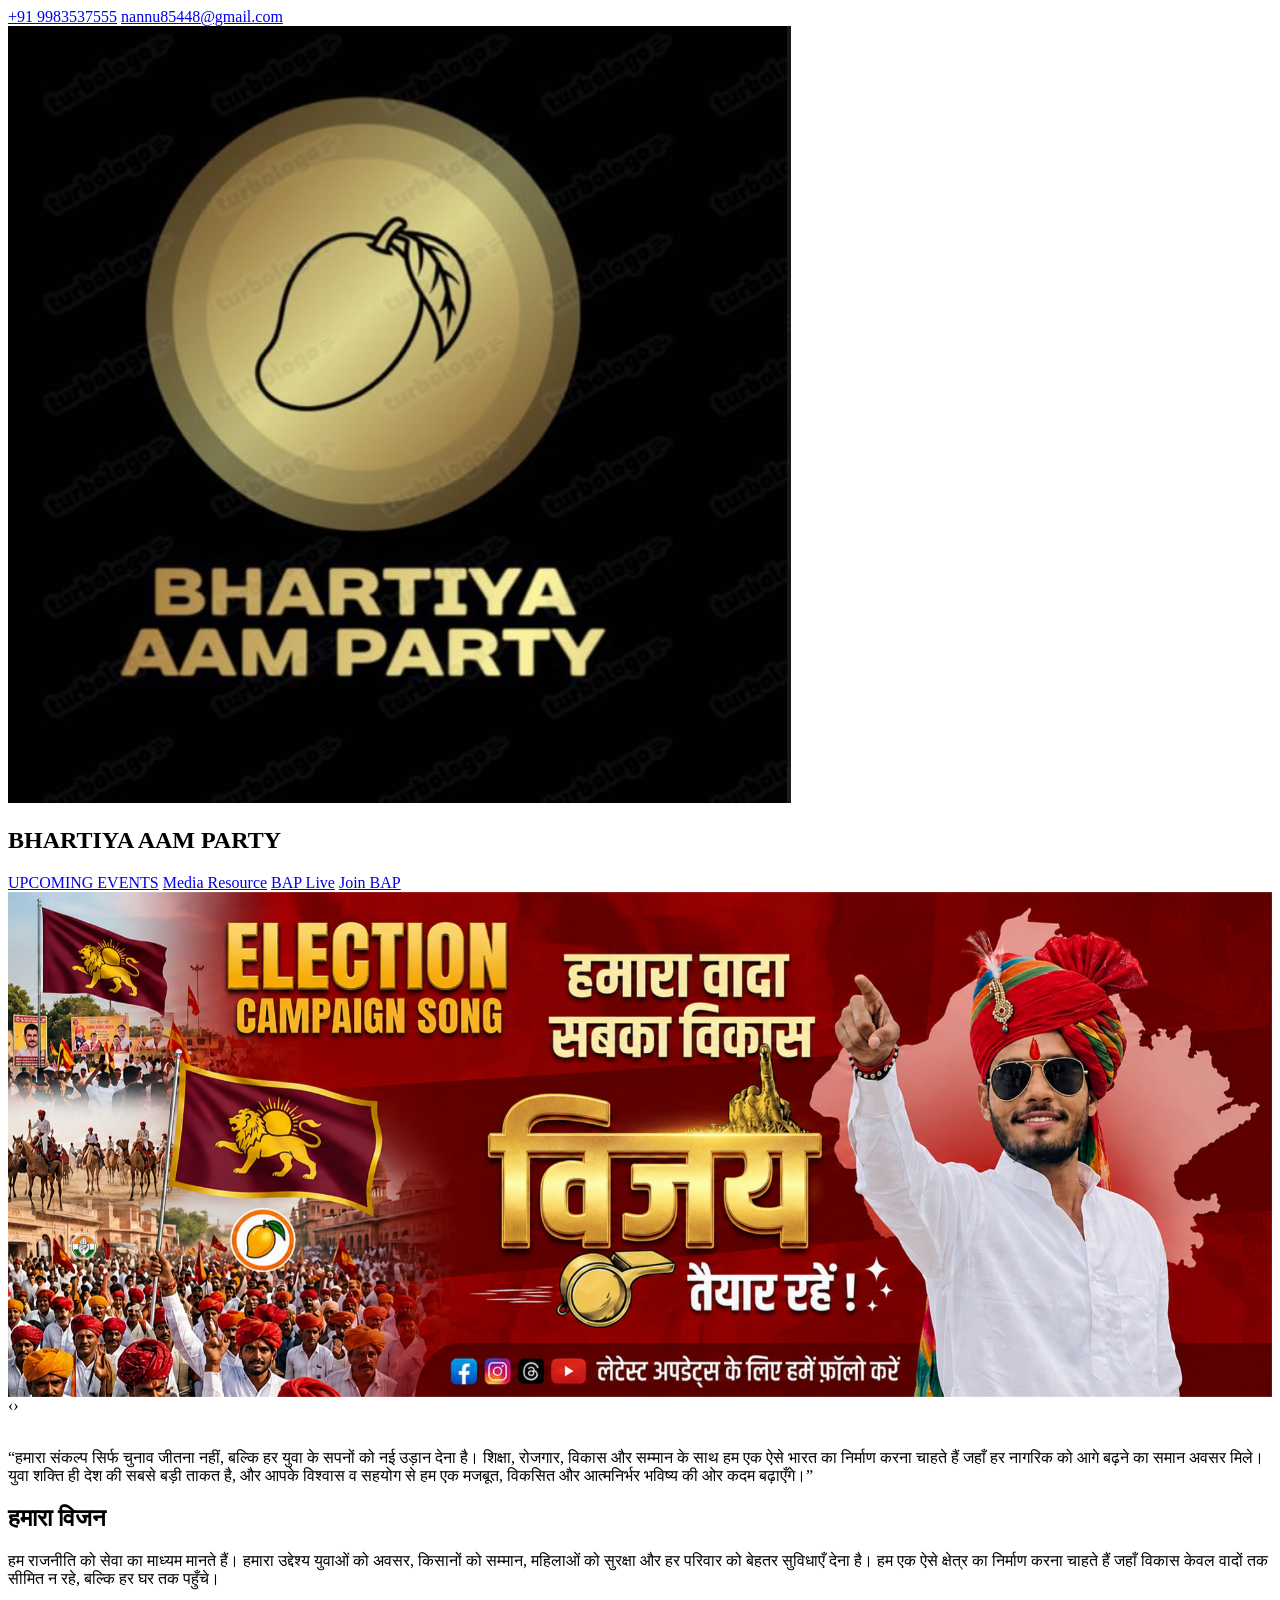
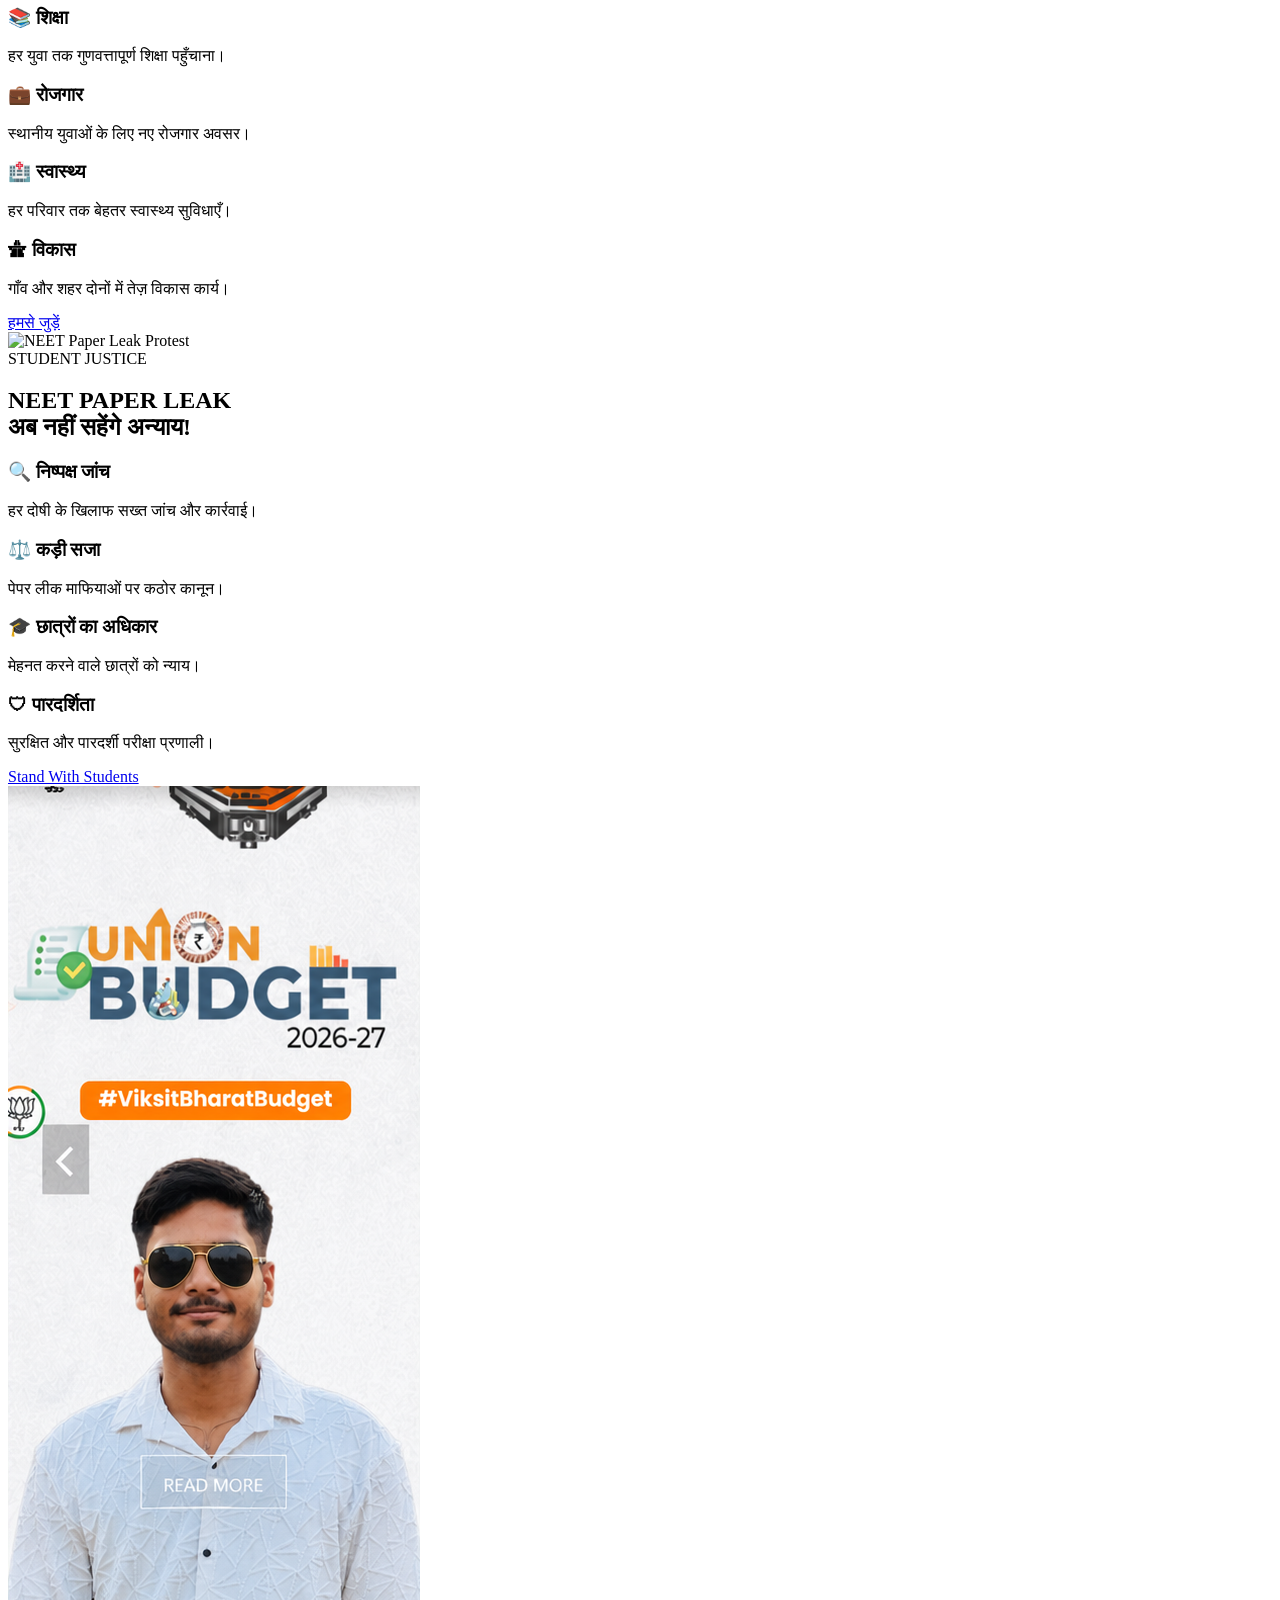
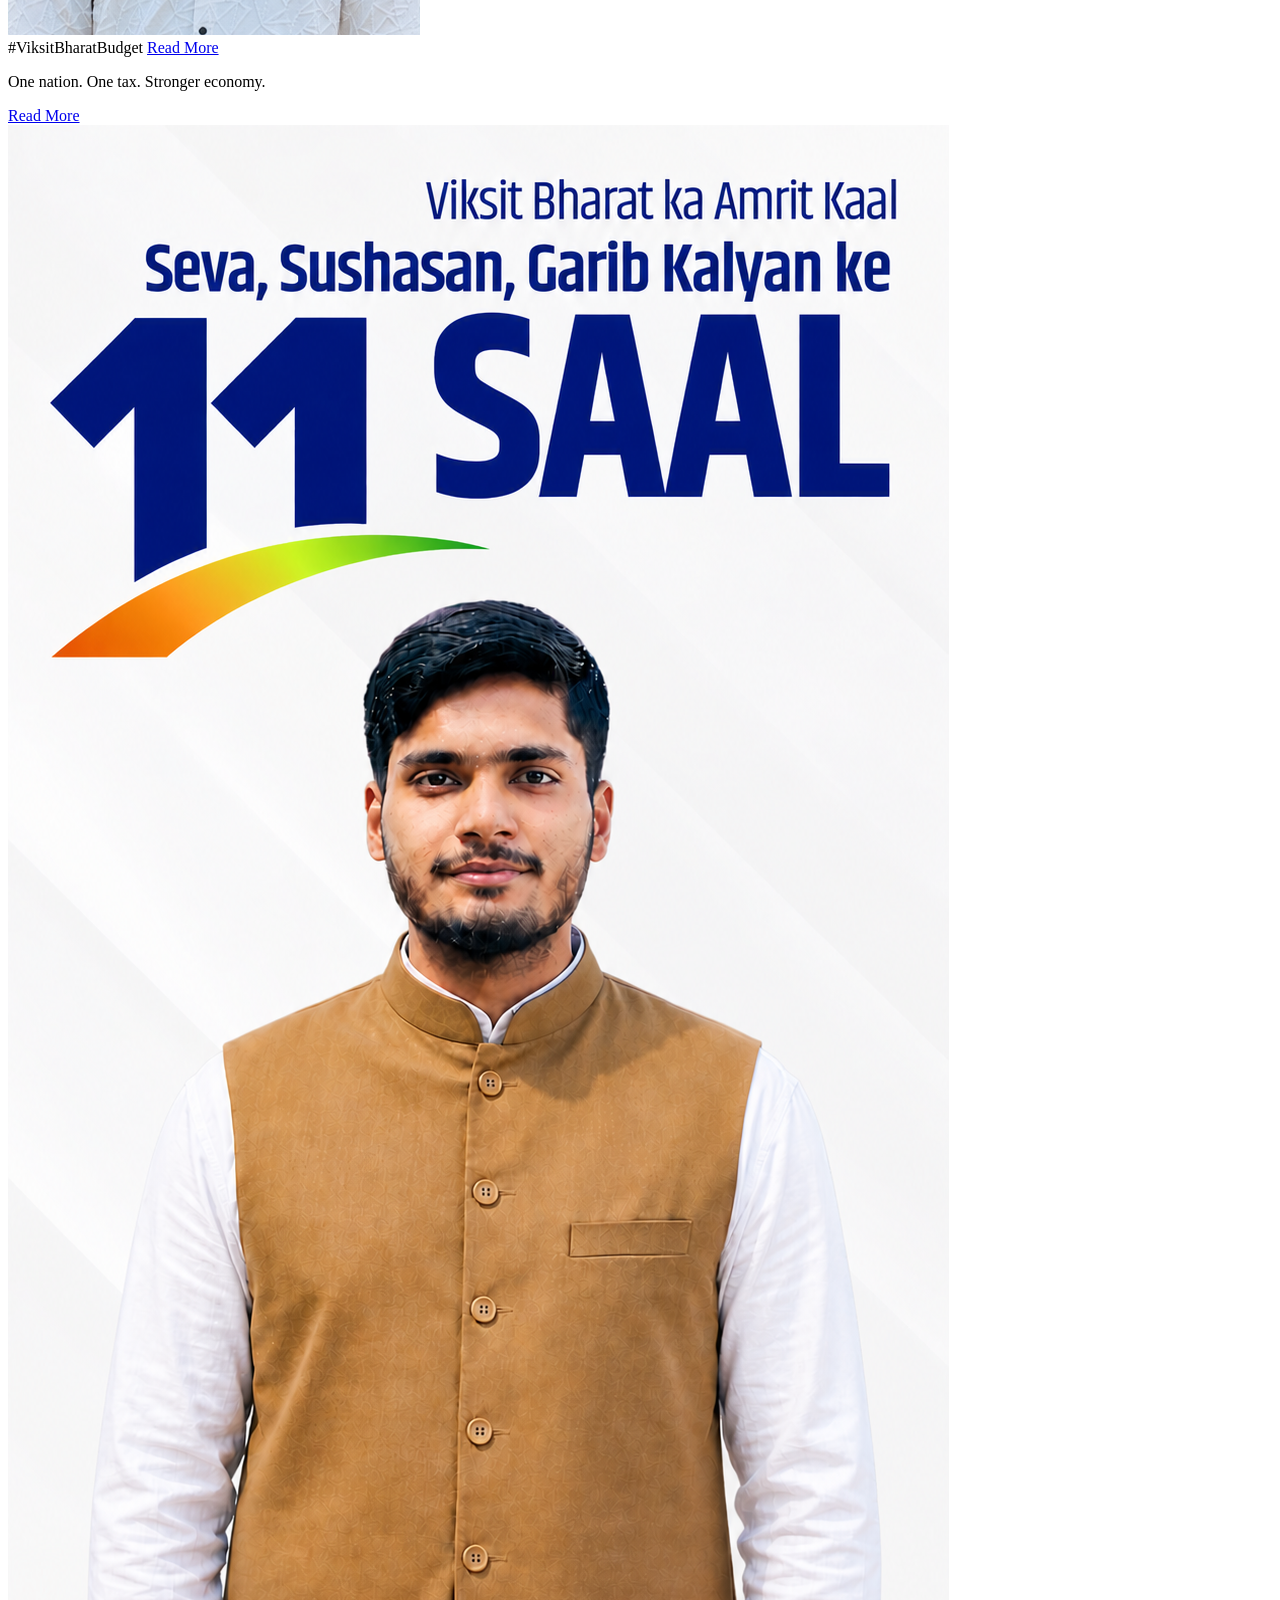
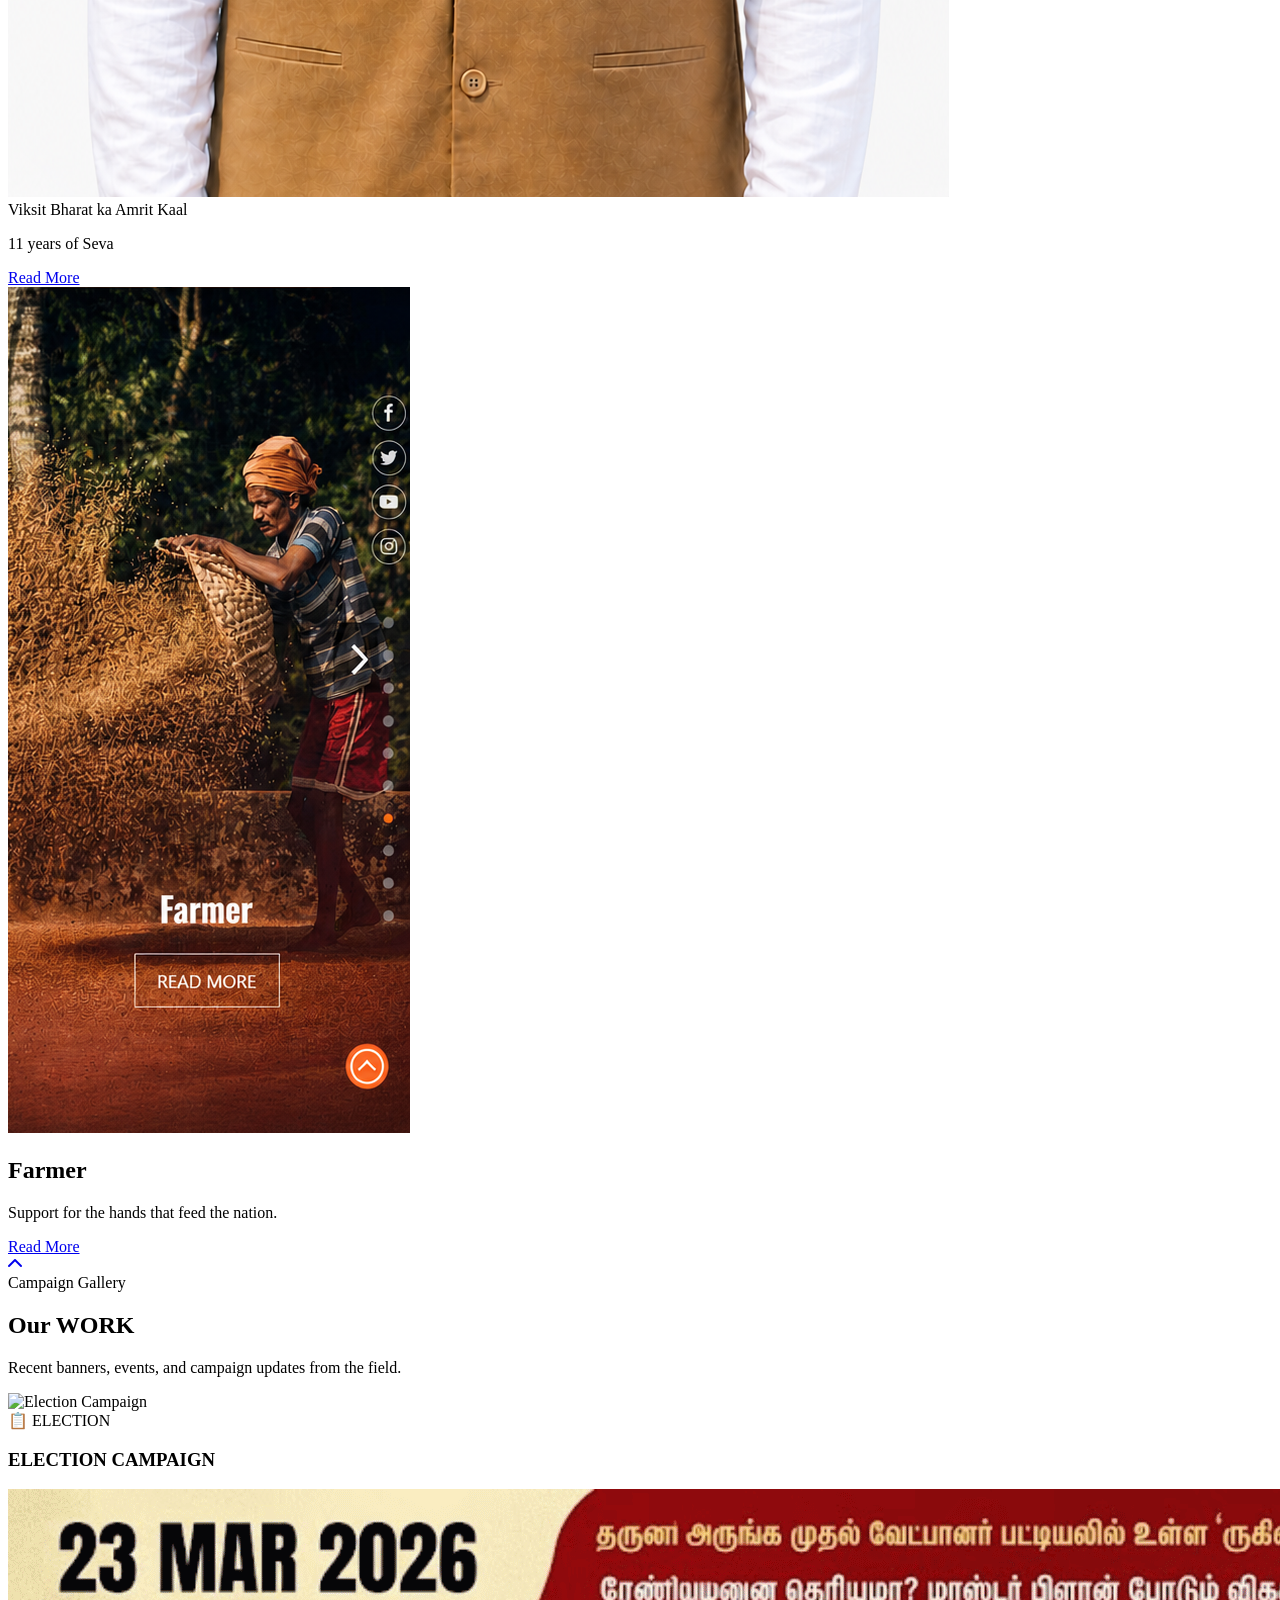
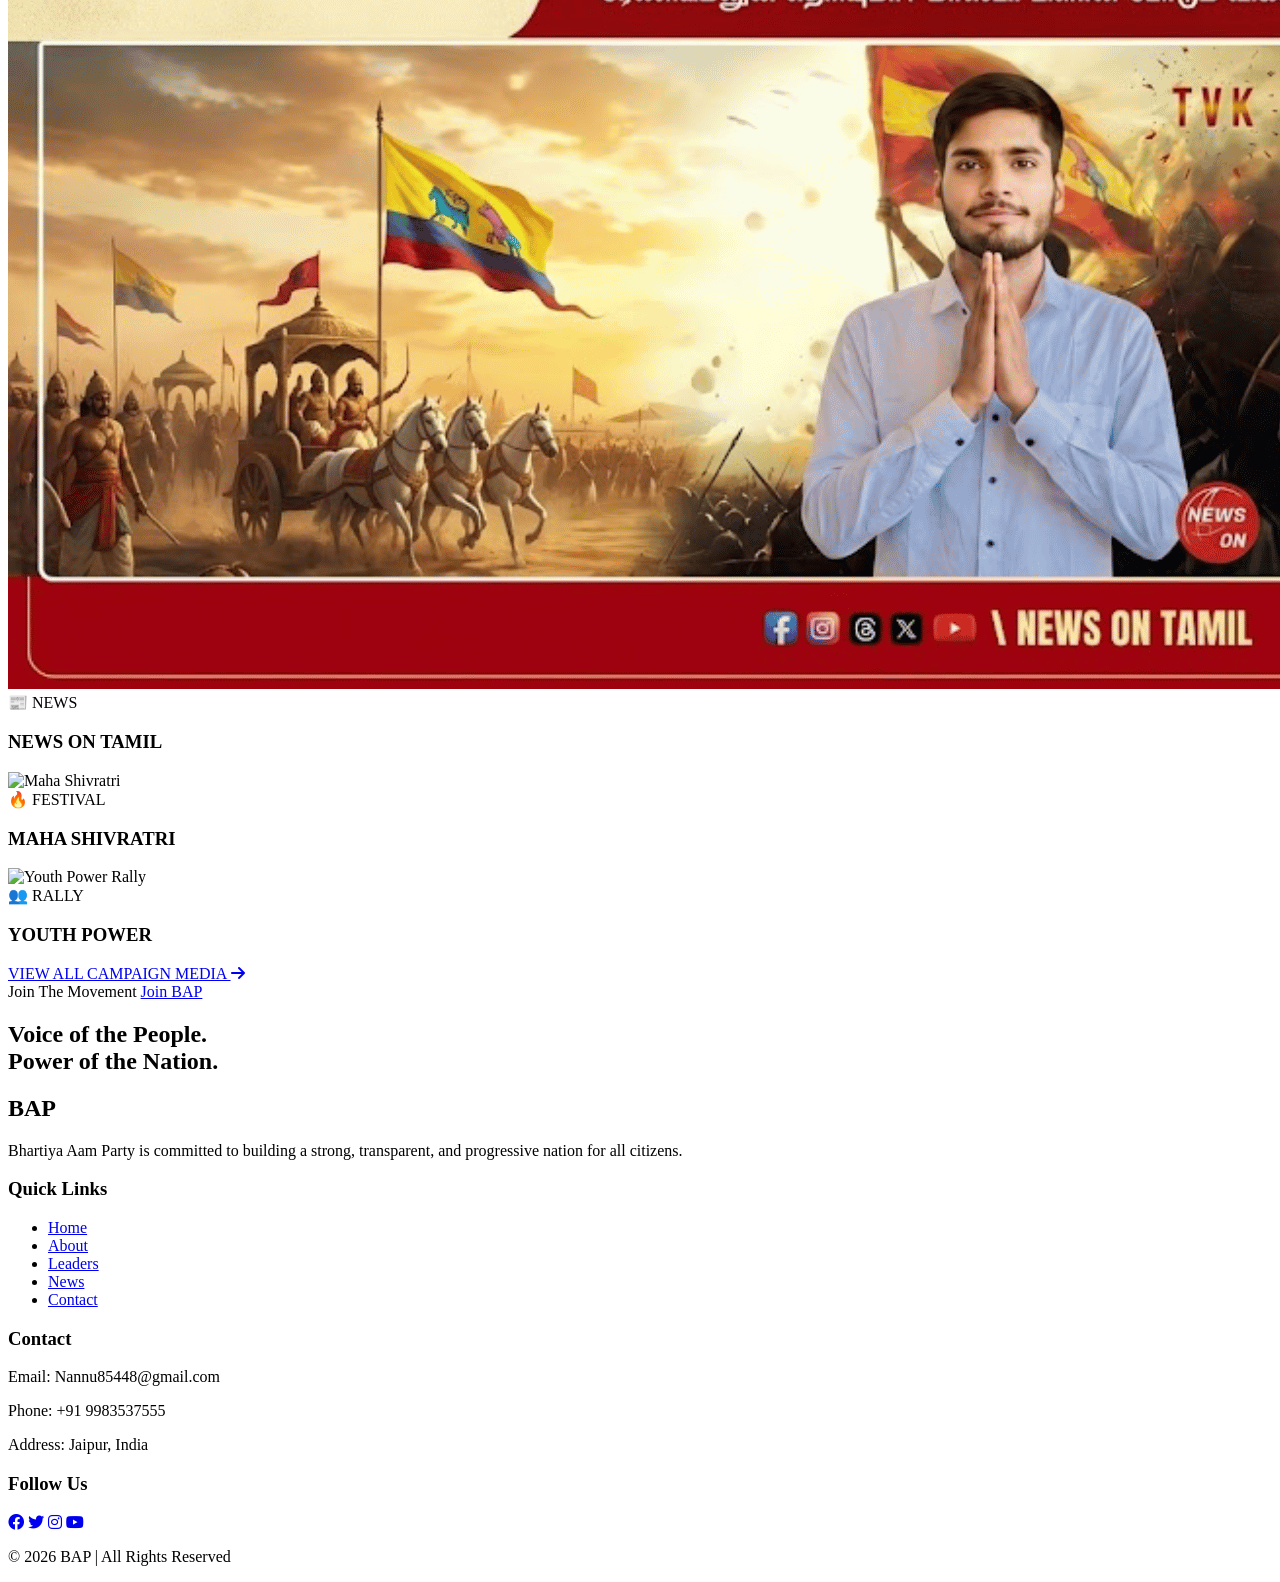
==== commit 1606bfa7: "Update contact information and improve layout" ====
--- a/index.html
+++ b/index.html
@@ -24,7 +24,7 @@
 		<div class="top-bar">
 			<div class="info-sec">
 				<a href="tel:+919983537555">+91 9983537555</a>
-				<a href="mailto:bap0001@gmail.com">bap0001@gmail.com</a>
+				<a href="mailto:bap0001@gmail.com">nannu85448@gmail.com</a>
 			</div>
 		</div>
 
@@ -33,18 +33,14 @@
 			<div class="logo">
 				<img src="img/logo.png" alt="logo">
 			
-				<div class="logo-text">
-					<span>Bhartiya</span>
-					<span>Aam</span>
-					<span>Party</span>
-				</div>
+				<h2 class="logo-text">BHARTIYA AAM PARTY</h2>
 			</div>
 
 			<nav class="menu">
-				<a href="#">Upcoming Events</a>
-				<a href="#">Media Resource</a>
-				<a href="#">BAP Live</a>
-				<a href="#" class="btn">Join BAP</a>
+				<a href="events.html">UPCOMING EVENTS</a>
+				<a href="resources.html">Media Resource</a>
+				<a href="baplive.html">BAP Live</a>
+				<a href="join.html" class="btn">Join BAP</a>
 			</nav>
 		</header>
 
@@ -55,7 +51,7 @@
 			</div>
 
 			<div class="hero-page budget-page">
-				<img src="img/bjp-budget-2026-27.png" class="budget-image" alt="Union Budget 2026-27 banner from BJP" onerror="this.style.display='none'">
+				<img src="img/100.png" class="budget-image" alt="Union Budget 2026-27 banner from BJP" onerror="this.style.display='none'">
 
 				<div class="budget-fallback">
 					<div class="budget-mark">UNION</div>
@@ -67,52 +63,106 @@
 			</div>
 		</div>
 
-		<a href="#inspiration" class="scroll-indicator" aria-label="Scroll to inspiration section">0</a>
-
 	</section>
 
 	<!-- ================= INSPIRATION ================= -->
 	<section class="inspiration-page reveal-section" id="inspiration">
+		<div class="inspiration-portrait">
+			<img src="img/2nd.png" alt="Inspiration Image" onerror="this.style.display='none'">
+		</div>
+
 		<div class="inspiration-content">
-			<h1>OUR INSPIRATION</h1>
-			<h2>Pandit Deendayal Upadhyay</h2>
-			<p>Co-Founder of Bhartiya Jana Sangh</p>
-			<a href="#" class="outline-btn">Read More</a>
-		</div>
-
-		<div class="inspiration-portrait">
-			<img src="img/deendayal-upadhyay.png" alt="Pandit Deendayal Upadhyay" onerror="this.style.display='none'">
-			<div class="portrait-fallback">DU</div>
-		</div>
-
-		<div class="social-rail" aria-label="Social links">
-			<a href="#"><i class="fab fa-facebook-f"></i></a>
-			<a href="#"><i class="fab fa-twitter"></i></a>
-			<a href="#"><i class="fab fa-youtube"></i></a>
-			<a href="#"><i class="fab fa-instagram"></i></a>
-		</div>
-
-		<div class="section-dots" aria-hidden="true">
-			<span></span>
-			<span></span>
-			<span></span>
-			<span class="active"></span>
-			<span></span>
-			<span></span>
-			<span></span>
-			<span></span>
-			<span></span>
-		</div>
-
-		<div class="section-pager" aria-hidden="true">
-			<i class="fa-solid fa-chevron-left"></i>
-			<span>2/2</span>
-			<i class="fa-solid fa-chevron-right"></i>
-		</div>
-
-		<a href="#" class="back-top" aria-label="Back to top">
-			<i class="fa-solid fa-chevron-up"></i>
-		</a>
+			<p>
+				“हमारा संकल्प सिर्फ चुनाव जीतना नहीं, बल्कि हर युवा के सपनों को नई उड़ान देना है।
+				शिक्षा, रोजगार, विकास और सम्मान के साथ हम एक ऐसे भारत का निर्माण करना चाहते हैं
+				जहाँ हर नागरिक को आगे बढ़ने का समान अवसर मिले। युवा शक्ति ही देश की सबसे बड़ी ताकत है,
+				और आपके विश्वास व सहयोग से हम एक मजबूत, विकसित और आत्मनिर्भर भविष्य की ओर कदम बढ़ाएँगे।”
+			</p>
+			
+			<div class="vision-box">
+				<h2>हमारा विजन</h2>
+			
+				<p>
+					हम राजनीति को सेवा का माध्यम मानते हैं। हमारा उद्देश्य युवाओं को अवसर,
+					किसानों को सम्मान, महिलाओं को सुरक्षा और हर परिवार को बेहतर सुविधाएँ देना है।
+					हम एक ऐसे क्षेत्र का निर्माण करना चाहते हैं जहाँ विकास केवल वादों तक सीमित न रहे,
+					बल्कि हर घर तक पहुँचे।
+				</p>
+			
+				<div class="vision-points">
+					<div class="point-card">
+						<h3>📚 शिक्षा</h3>
+						<p>हर युवा तक गुणवत्तापूर्ण शिक्षा पहुँचाना।</p>
+					</div>
+			
+					<div class="point-card">
+						<h3>💼 रोजगार</h3>
+						<p>स्थानीय युवाओं के लिए नए रोजगार अवसर।</p>
+					</div>
+					<div class="point-card">
+						<h3>🏥 स्वास्थ्य</h3>
+						<p>हर परिवार तक बेहतर स्वास्थ्य सुविधाएँ।</p>
+					</div>
+					
+					<div class="point-card">
+						<h3>🛣 विकास</h3>
+						<p>गाँव और शहर दोनों में तेज़ विकास कार्य।</p>
+					</div>
+			
+				</div>
+			
+			</div>
+			
+			<a href="#" class="outline-btn">हमसे जुड़ें</a>
+		</div>
+
+	</section>
+
+	<!-- ================= NEET JUSTICE ================= -->
+	<section class="neet-page reveal-section" id="neet">
+	
+		<div class="neet-image">
+			<img src="img/neet.png" alt="NEET Paper Leak Protest">
+		</div>
+	
+		<div class="neet-content">
+	
+			<span class="neet-tag">STUDENT JUSTICE</span>
+	
+			<h2>
+				NEET PAPER LEAK<br>
+				<span>अब नहीं सहेंगे अन्याय!</span>
+			</h2>
+	
+	
+			<div class="neet-points">
+	
+				<div class="neet-card">
+					<h3>🔍 निष्पक्ष जांच</h3>
+					<p>हर दोषी के खिलाफ सख्त जांच और कार्रवाई।</p>
+				</div>
+	
+				<div class="neet-card">
+					<h3>⚖️ कड़ी सजा</h3>
+					<p>पेपर लीक माफियाओं पर कठोर कानून।</p>
+				</div>
+	
+				<div class="neet-card">
+					<h3>🎓 छात्रों का अधिकार</h3>
+					<p>मेहनत करने वाले छात्रों को न्याय।</p>
+				</div>
+	
+				<div class="neet-card">
+					<h3>🛡 पारदर्शिता</h3>
+					<p>सुरक्षित और पारदर्शी परीक्षा प्रणाली।</p>
+				</div>
+	
+			</div>
+	
+			<a href="#" class="neet-btn">Stand With Students</a>
+	
+		</div>
+	
 	</section>
 
 	<!-- ================= FEATURE GRID ================= -->
@@ -126,9 +176,9 @@
 		</div>
 
 		<div class="feature-card gst-card">
-			<img src="img/card-gst.png" alt="GST" onerror="this.style.display='none'">
+			<img src="img/gst.png" alt="GST" onerror="this.style.display='none'">
 			<div class="feature-card-content">
-				<h2>GST</h2>
+			
 				<p>One nation. One tax. Stronger economy.</p>
 				<a href="#">Read More</a>
 			</div>
@@ -146,6 +196,8 @@
 		<div class="feature-card farmer-card">
 			<img src="img/33.png?v=2" alt="Farmer" onerror="this.style.display='none'">
 			<div class="feature-card-content">
+				<h2>Farmer</h2>
+				<p>Support for the hands that feed the nation.</p>
 				<a href="#">Read More</a>
 			</div>
 		</div>
@@ -155,50 +207,64 @@
 		</a>
 	</section>
 
-	<!-- ================= ABOUT ================= -->
-	<section class="about-me reveal-section" id="about">
-		<div class="data-cnt">
-			<div class="cnt-sec">
-				<span class="eyebrow">About BAP</span>
-				<h2>Strong governance, local leadership, and development that reaches every family.</h2>
-				<p>Bhartiya Aam Party works for transparent public service, better infrastructure, digital governance, and welfare schemes shaped around real citizen needs.</p>
-
-				<div class="about-points">
-					<span>Infrastructure</span>
-					<span>Digital Governance</span>
-					<span>Public Welfare</span>
-				</div>
-
-				<div class="bnt-sec">
-					<a href="#">Read More</a>
-				</div>
-			</div>
-		</div>
-	</section>
-
 	<!-- ================= WORK ================= -->
 	<section class="our-work reveal-section" id="work">
 
 		<div class="title-sec">
 			<span class="eyebrow">Campaign Gallery</span>
-			<h2>Our Work</h2>
+			<h2>Our <span>WORK</span></h2>
 			<p>Recent banners, events, and campaign updates from the field.</p>
 		</div>
 
-		<div class="owl-carousel work-carousel">
-
-			<div class="item">
-				<img src="img/5.png" class="img-fluid">
-			</div>
-
-			<div class="item">
-				<img src="img/6.png" class="img-fluid">
-			</div>
-
-			<div class="item">
-				<img src="img/2.png" class="img-fluid">
-			</div>
-
+		<div class="work-showcase">
+			<div class="work-grid">
+
+			<div class="item work-card">
+				<div class="work-card-image">
+						<img src="img/campaign.png" class="img-fluid" alt="Election Campaign">
+					<div class="work-card-overlay">
+						<span class="work-card-badge">📋 ELECTION</span>
+						<h3>ELECTION CAMPAIGN</h3>
+					</div>
+				</div>
+			</div>
+
+			<div class="item work-card">
+				<div class="work-card-image">
+					<img src="img/6.png" class="img-fluid" alt="News on Tamil">
+					<div class="work-card-overlay">
+						<span class="work-card-badge">📰 NEWS</span>
+						<h3>NEWS ON TAMIL</h3>
+					</div>
+				</div>
+			</div>
+
+			<div class="item work-card">
+				<div class="work-card-image">
+						<img src="img/mahashiv.png" class="img-fluid" alt="Maha Shivratri">
+					<div class="work-card-overlay">
+						<span class="work-card-badge">🔥 FESTIVAL</span>
+						<h3>MAHA SHIVRATRI</h3>
+					</div>
+				</div>
+			</div>
+
+			<div class="item work-card">
+				<div class="work-card-image">
+					<img src="img/power.png" class="img-fluid" alt="Youth Power Rally">
+					<div class="work-card-overlay">
+						<span class="work-card-badge">👥 RALLY</span>
+						<h3>YOUTH POWER</h3>
+					</div>
+				</div>
+			</div>
+
+			</div>
+
+		</div>
+
+		<div class="work-footer">
+			<a href="#" class="view-all-btn">VIEW ALL CAMPAIGN MEDIA <i class="fa-solid fa-arrow-right"></i></a>
 		</div>
 
 	</section>
@@ -206,9 +272,16 @@
 	<!-- ================= FOOTER ================= -->
 	<footer class="footer reveal-section" id="contact">
 		<div class="footer-hero">
-			<span class="eyebrow">Get Involved</span>
-			<h2>Join the movement for transparent and progressive public service.</h2>
-			<a href="#" class="footer-cta">Join BAP</a>
+			<div class="footer-left">
+				<span class="eyebrow">Join The Movement</span>
+			
+				<a href="join.html" class="footer-cta">Join BAP</a>
+			</div>
+			
+			<h2 class="footer-heading">
+				Voice of the <span>People</span>.<br>
+				Power of the Nation.
+			</h2>
 		</div>
 
 		<div class="footer-container">
@@ -229,15 +302,15 @@
 					<li><a href="#">About</a></li>
 					<li><a href="#">Leaders</a></li>
 					<li><a href="#">News</a></li>
-					<li><a href="#">Contact</a></li>
+					<li><a href="Nannu85448@gmail.com">Contact</a></li>
 				</ul>
 			</div>
 	
 			<!-- Contact -->
 			<div class="footer-section">
 				<h3>Contact</h3>
-				<p>Email: info@bap.org</p>
-				<p>Phone: +91 9876543210</p>
+				<p>Email: Nannu85448@gmail.com</p>
+				<p>Phone: +91 9983537555</p>
 				<p>Address: Jaipur, India</p>
 			</div>
 	
@@ -245,10 +318,10 @@
 			<div class="footer-section">
 				<h3>Follow Us</h3>
 				<div class="social-icons">
-					<a href="#"><i class="fab fa-facebook"></i></a>
-					<a href="#"><i class="fab fa-twitter"></i></a>
-					<a href="#"><i class="fab fa-instagram"></i></a>
-					<a href="#"><i class="fab fa-youtube"></i></a>
+					<a href="https://www.facebook.com/jai.saini.10004"><i class="fab fa-facebook"></i></a>
+					<a href="https://x.com/jaisaini9611"><i class="fab fa-twitter"></i></a>
+					<a href="https://www.instagram.com/jaii_sainii3335/"><i class="fab fa-instagram"></i></a>
+					<a href="https://www.youtube.com/@jaisaini3261"><i class="fab fa-youtube"></i></a>
 				</div>
 			</div>
 	
